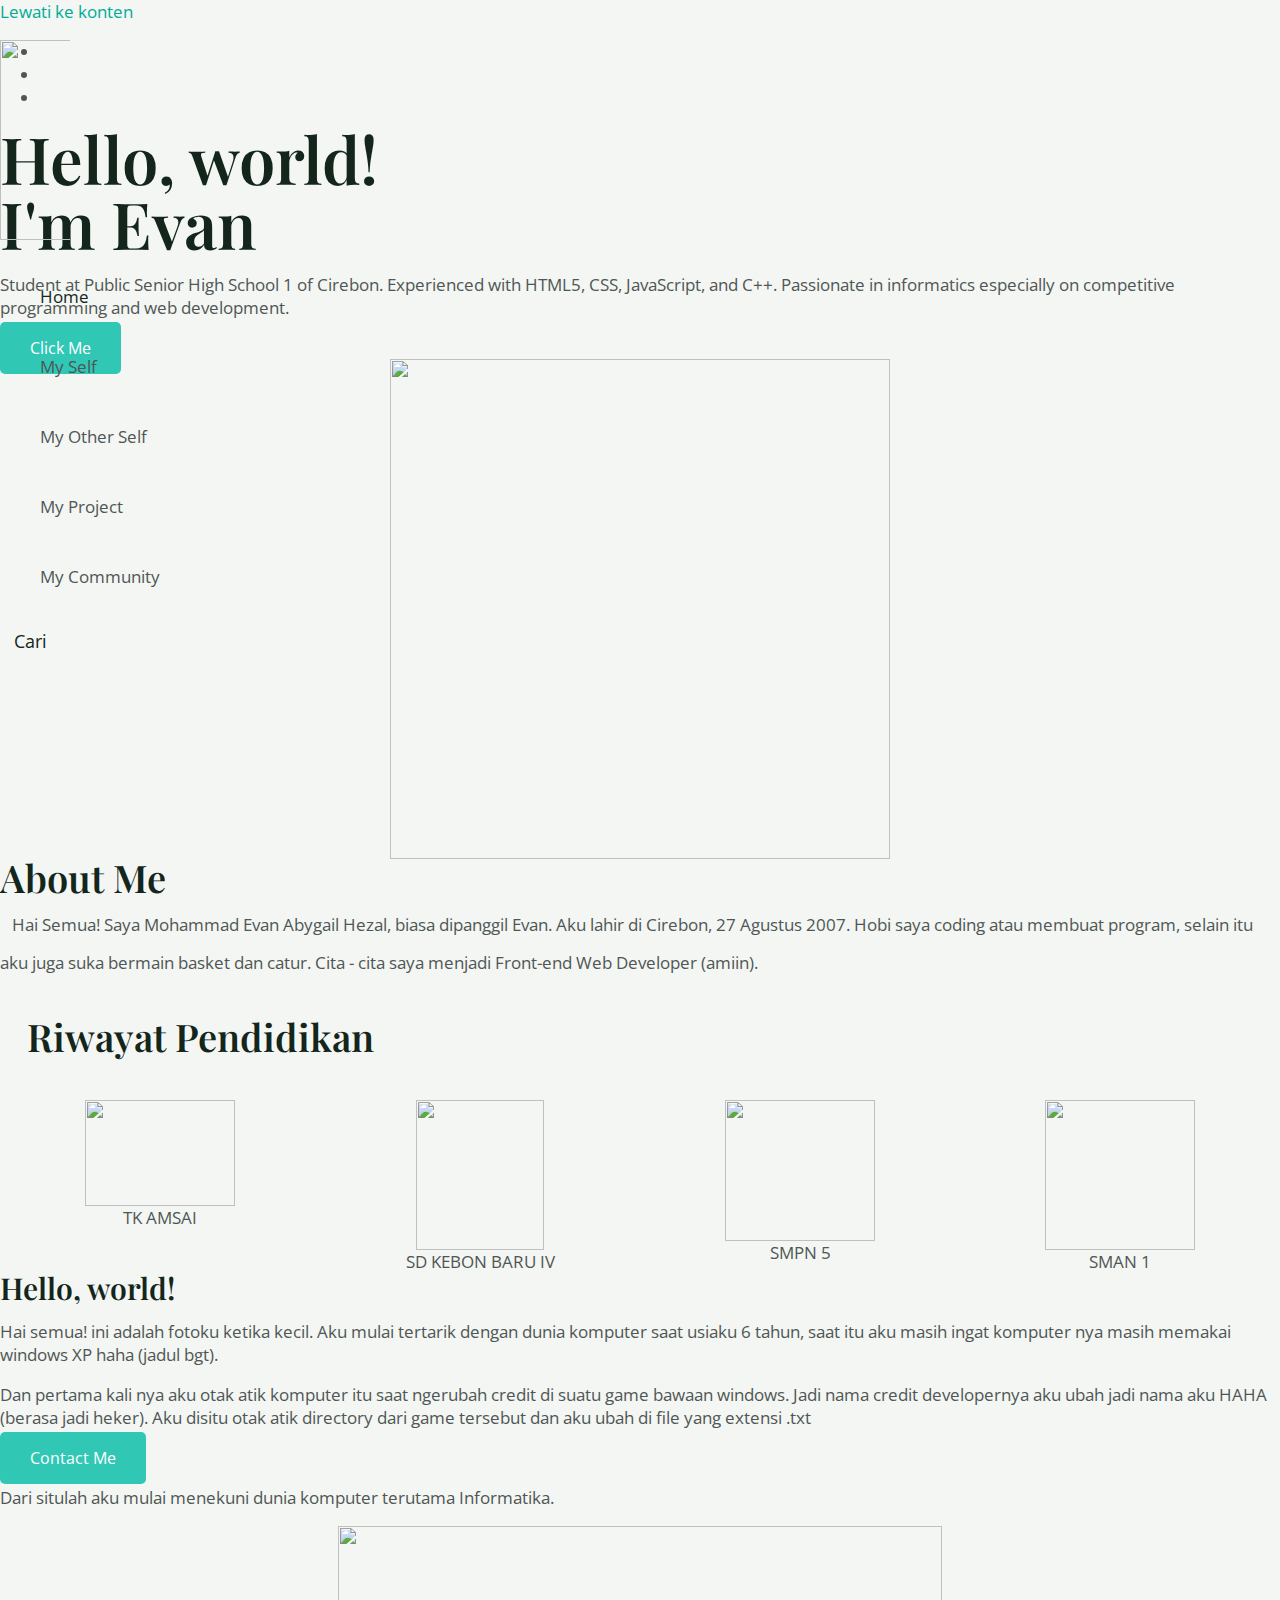
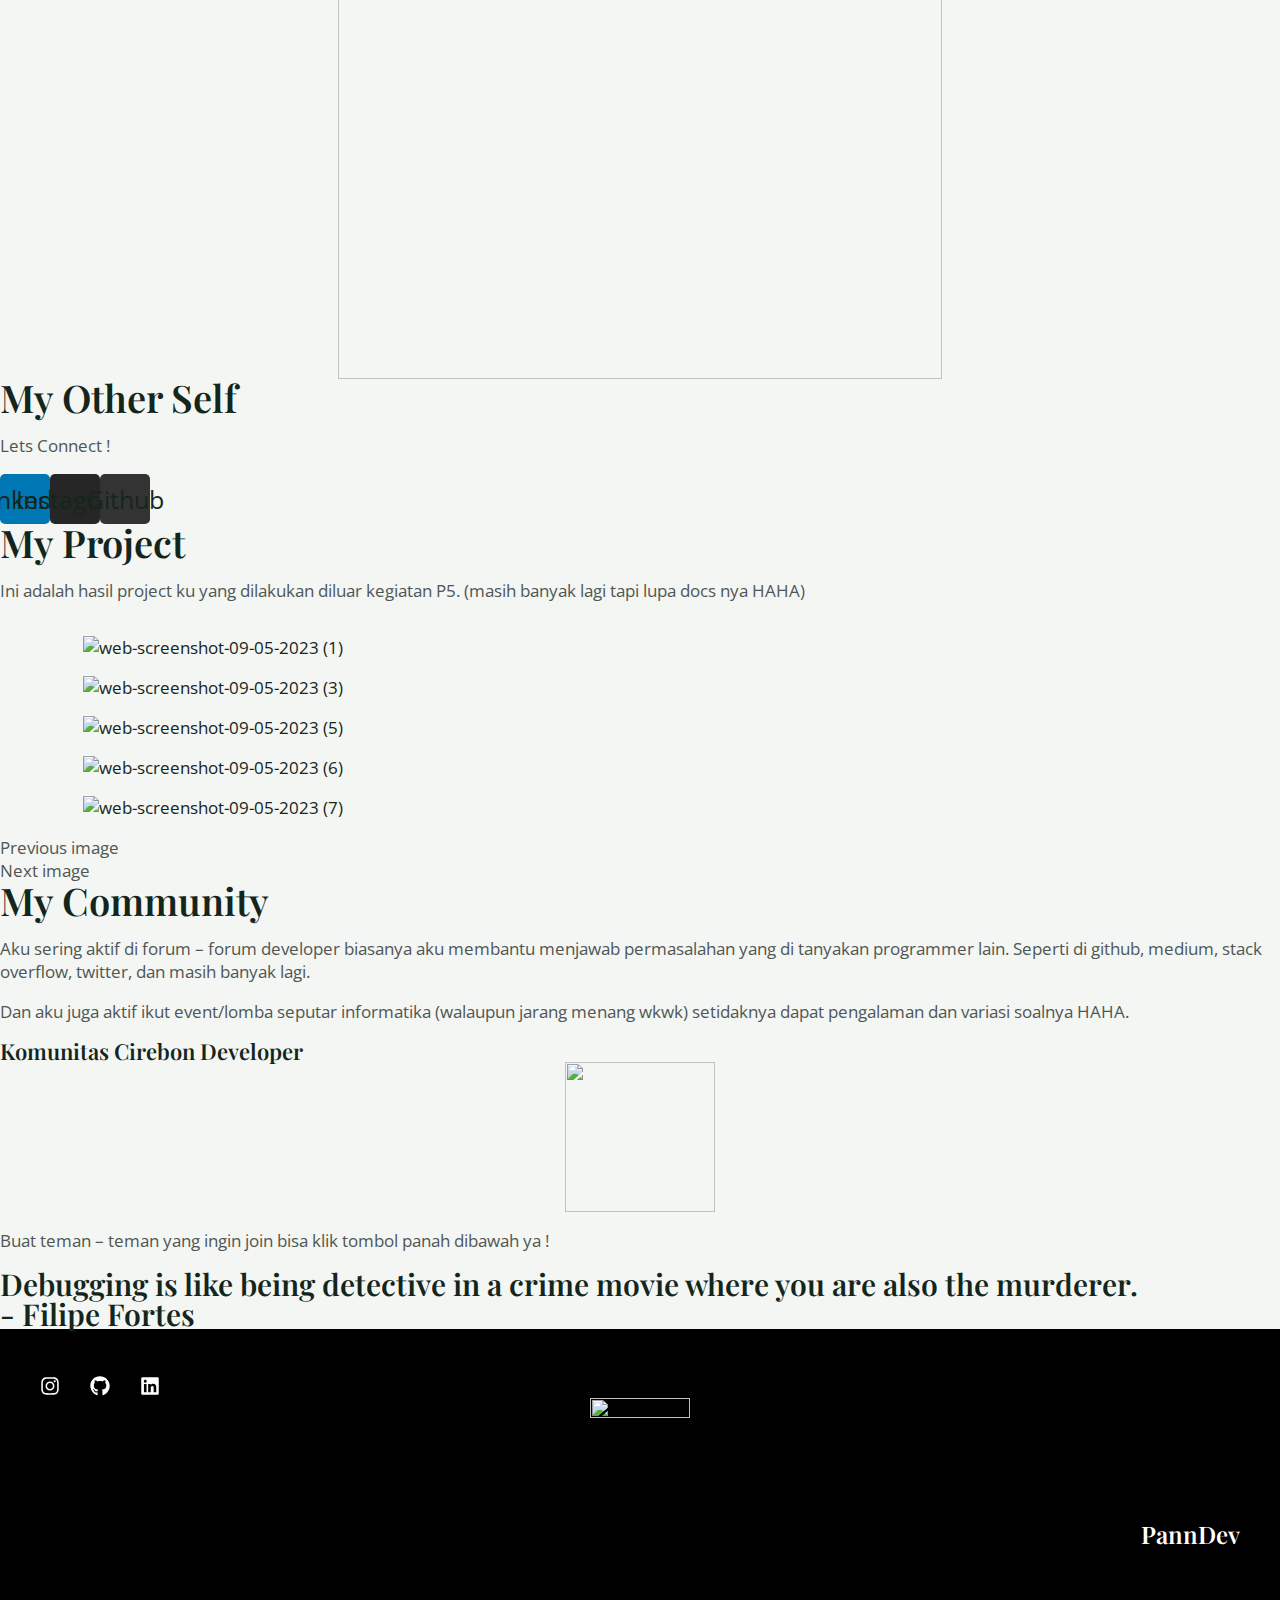
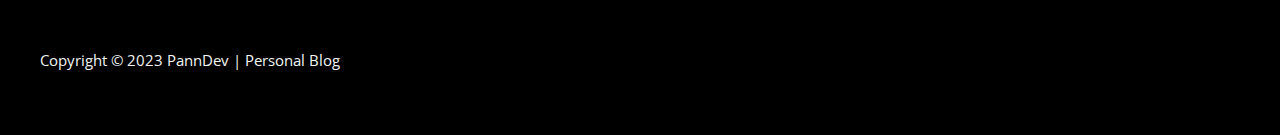
==== index.html @ 28629035 "first commit" ====
<!DOCTYPE html>
<html lang="id">
<head>
<meta charset="UTF-8">
<meta name="viewport" content="width=device-width, initial-scale=1">
	 <link rel="profile" href="https://gmpg.org/xfn/11"> 
	 <title>PannDev | Personal Blog</title>
<meta name="robots" content="noindex, nofollow">
<link rel="dns-prefetch" href="//fonts.googleapis.com">
<link rel="alternate" type="application/rss+xml" title="PannDev | Personal Blog &raquo; Feed" href="https://panndev.me/wordpress/feed/">
<link rel="alternate" type="application/rss+xml" title="PannDev | Personal Blog &raquo; Umpan Komentar" href="https://panndev.me/wordpress/comments/feed/">
<script>
window._wpemojiSettings = {"baseUrl":"https:\/\/s.w.org\/images\/core\/emoji\/14.0.0\/72x72\/","ext":".png","svgUrl":"https:\/\/s.w.org\/images\/core\/emoji\/14.0.0\/svg\/","svgExt":".svg","source":{"concatemoji":"https:\/\/panndev.me\/wordpress\/wp-includes\/js\/wp-emoji-release.min.js?ver=6.2"}};
/*! This file is auto-generated */
!function(e,a,t){var n,r,o,i=a.createElement("canvas"),p=i.getContext&&i.getContext("2d");function s(e,t){p.clearRect(0,0,i.width,i.height),p.fillText(e,0,0);e=i.toDataURL();return p.clearRect(0,0,i.width,i.height),p.fillText(t,0,0),e===i.toDataURL()}function c(e){var t=a.createElement("script");t.src=e,t.defer=t.type="text/javascript",a.getElementsByTagName("head")[0].appendChild(t)}for(o=Array("flag","emoji"),t.supports={everything:!0,everythingExceptFlag:!0},r=0;r<o.length;r++)t.supports[o[r]]=function(e){if(p&&p.fillText)switch(p.textBaseline="top",p.font="600 32px Arial",e){case"flag":return s("🏳️‍⚧️","🏳️​⚧️")?!1:!s("🇺🇳","🇺​🇳")&&!s("🏴󠁧󠁢󠁥󠁮󠁧󠁿","🏴​󠁧​󠁢​󠁥​󠁮​󠁧​󠁿");case"emoji":return!s("🫱🏻‍🫲🏿","🫱🏻​🫲🏿")}return!1}(o[r]),t.supports.everything=t.supports.everything&&t.supports[o[r]],"flag"!==o[r]&&(t.supports.everythingExceptFlag=t.supports.everythingExceptFlag&&t.supports[o[r]]);t.supports.everythingExceptFlag=t.supports.everythingExceptFlag&&!t.supports.flag,t.DOMReady=!1,t.readyCallback=function(){t.DOMReady=!0},t.supports.everything||(n=function(){t.readyCallback()},a.addEventListener?(a.addEventListener("DOMContentLoaded",n,!1),e.addEventListener("load",n,!1)):(e.attachEvent("onload",n),a.attachEvent("onreadystatechange",function(){"complete"===a.readyState&&t.readyCallback()})),(e=t.source||{}).concatemoji?c(e.concatemoji):e.wpemoji&&e.twemoji&&(c(e.twemoji),c(e.wpemoji)))}(window,document,window._wpemojiSettings);
</script>
<style>img.wp-smiley,
img.emoji {
	display: inline !important;
	border: none !important;
	box-shadow: none !important;
	height: 1em !important;
	width: 1em !important;
	margin: 0 0.07em !important;
	vertical-align: -0.1em !important;
	background: none !important;
	padding: 0 !important;
}</style>
	<link rel="stylesheet" id="astra-theme-css-css" href="https://panndev.me/wordpress/wp-content/themes/astra/assets/css/minified/frontend.min.css?ver=4.1.4" media="all">
<style id="astra-theme-css-inline-css">.ast-no-sidebar .entry-content .alignfull {margin-left: calc( -50vw + 50%);margin-right: calc( -50vw + 50%);max-width: 100vw;width: 100vw;}.ast-no-sidebar .entry-content .alignwide {margin-left: calc(-41vw + 50%);margin-right: calc(-41vw + 50%);max-width: unset;width: unset;}.ast-no-sidebar .entry-content .alignfull .alignfull,.ast-no-sidebar .entry-content .alignfull .alignwide,.ast-no-sidebar .entry-content .alignwide .alignfull,.ast-no-sidebar .entry-content .alignwide .alignwide,.ast-no-sidebar .entry-content .wp-block-column .alignfull,.ast-no-sidebar .entry-content .wp-block-column .alignwide{width: 100%;margin-left: auto;margin-right: auto;}.wp-block-gallery,.blocks-gallery-grid {margin: 0;}.wp-block-separator {max-width: 100px;}.wp-block-separator.is-style-wide,.wp-block-separator.is-style-dots {max-width: none;}.entry-content .has-2-columns .wp-block-column:first-child {padding-right: 10px;}.entry-content .has-2-columns .wp-block-column:last-child {padding-left: 10px;}@media (max-width: 782px) {.entry-content .wp-block-columns .wp-block-column {flex-basis: 100%;}.entry-content .has-2-columns .wp-block-column:first-child {padding-right: 0;}.entry-content .has-2-columns .wp-block-column:last-child {padding-left: 0;}}body .entry-content .wp-block-latest-posts {margin-left: 0;}body .entry-content .wp-block-latest-posts li {list-style: none;}.ast-no-sidebar .ast-container .entry-content .wp-block-latest-posts {margin-left: 0;}.ast-header-break-point .entry-content .alignwide {margin-left: auto;margin-right: auto;}.entry-content .blocks-gallery-item img {margin-bottom: auto;}.wp-block-pullquote {border-top: 4px solid #555d66;border-bottom: 4px solid #555d66;color: #40464d;}:root{--ast-container-default-xlg-padding:6.67em;--ast-container-default-lg-padding:5.67em;--ast-container-default-slg-padding:4.34em;--ast-container-default-md-padding:3.34em;--ast-container-default-sm-padding:6.67em;--ast-container-default-xs-padding:2.4em;--ast-container-default-xxs-padding:1.4em;--ast-code-block-background:#EEEEEE;--ast-comment-inputs-background:#FAFAFA;}html{font-size:106.25%;}a,.page-title{color:var(--ast-global-color-2);}a:hover,a:focus{color:var(--ast-global-color-1);}body,button,input,select,textarea,.ast-button,.ast-custom-button{font-family:'Open Sans',sans-serif;font-weight:400;font-size:17px;font-size:1rem;}blockquote{color:var(--ast-global-color-3);}h1,.entry-content h1,h2,.entry-content h2,h3,.entry-content h3,h4,.entry-content h4,h5,.entry-content h5,h6,.entry-content h6,.site-title,.site-title a{font-family:'Playfair Display',serif;font-weight:600;}.site-title{font-size:35px;font-size:2.0588235294118rem;display:none;}header .custom-logo-link img{max-width:70px;}.astra-logo-svg{width:70px;}.site-header .site-description{font-size:15px;font-size:0.88235294117647rem;display:none;}.entry-title{font-size:30px;font-size:1.7647058823529rem;}h1,.entry-content h1{font-size:65px;font-size:3.8235294117647rem;font-weight:600;font-family:'Playfair Display',serif;}h2,.entry-content h2{font-size:48px;font-size:2.8235294117647rem;font-weight:600;font-family:'Playfair Display',serif;}h3,.entry-content h3{font-size:38px;font-size:2.2352941176471rem;font-weight:600;font-family:'Playfair Display',serif;}h4,.entry-content h4{font-size:35px;font-size:2.0588235294118rem;font-family:'Playfair Display',serif;}h5,.entry-content h5{font-size:30px;font-size:1.7647058823529rem;font-family:'Playfair Display',serif;}h6,.entry-content h6{font-size:22px;font-size:1.2941176470588rem;font-family:'Playfair Display',serif;}::selection{background-color:var(--ast-global-color-0);color:#000000;}body,h1,.entry-title a,.entry-content h1,h2,.entry-content h2,h3,.entry-content h3,h4,.entry-content h4,h5,.entry-content h5,h6,.entry-content h6{color:var(--ast-global-color-3);}.tagcloud a:hover,.tagcloud a:focus,.tagcloud a.current-item{color:#ffffff;border-color:var(--ast-global-color-2);background-color:var(--ast-global-color-2);}input:focus,input[type="text"]:focus,input[type="email"]:focus,input[type="url"]:focus,input[type="password"]:focus,input[type="reset"]:focus,input[type="search"]:focus,textarea:focus{border-color:var(--ast-global-color-2);}input[type="radio"]:checked,input[type=reset],input[type="checkbox"]:checked,input[type="checkbox"]:hover:checked,input[type="checkbox"]:focus:checked,input[type=range]::-webkit-slider-thumb{border-color:var(--ast-global-color-2);background-color:var(--ast-global-color-2);box-shadow:none;}.site-footer a:hover + .post-count,.site-footer a:focus + .post-count{background:var(--ast-global-color-2);border-color:var(--ast-global-color-2);}.single .nav-links .nav-previous,.single .nav-links .nav-next{color:var(--ast-global-color-2);}.entry-meta,.entry-meta *{line-height:1.45;color:var(--ast-global-color-2);}.entry-meta a:hover,.entry-meta a:hover *,.entry-meta a:focus,.entry-meta a:focus *,.page-links > .page-link,.page-links .page-link:hover,.post-navigation a:hover{color:var(--ast-global-color-1);}#cat option,.secondary .calendar_wrap thead a,.secondary .calendar_wrap thead a:visited{color:var(--ast-global-color-2);}.secondary .calendar_wrap #today,.ast-progress-val span{background:var(--ast-global-color-2);}.secondary a:hover + .post-count,.secondary a:focus + .post-count{background:var(--ast-global-color-2);border-color:var(--ast-global-color-2);}.calendar_wrap #today > a{color:#ffffff;}.page-links .page-link,.single .post-navigation a{color:var(--ast-global-color-2);}.widget-title{font-size:24px;font-size:1.4117647058824rem;color:var(--ast-global-color-3);}a:focus-visible,.ast-menu-toggle:focus-visible,.site .skip-link:focus-visible,.wp-block-loginout input:focus-visible,.wp-block-search.wp-block-search__button-inside .wp-block-search__inside-wrapper,.ast-header-navigation-arrow:focus-visible{outline-style:dotted;outline-color:inherit;outline-width:thin;border-color:transparent;}input:focus,input[type="text"]:focus,input[type="email"]:focus,input[type="url"]:focus,input[type="password"]:focus,input[type="reset"]:focus,input[type="search"]:focus,textarea:focus,.wp-block-search__input:focus,[data-section="section-header-mobile-trigger"] .ast-button-wrap .ast-mobile-menu-trigger-minimal:focus,.ast-mobile-popup-drawer.active .menu-toggle-close:focus,.woocommerce-ordering select.orderby:focus,#ast-scroll-top:focus,.woocommerce a.add_to_cart_button:focus,.woocommerce .button.single_add_to_cart_button:focus{border-style:dotted;border-color:inherit;border-width:thin;outline-color:transparent;}.ast-logo-title-inline .site-logo-img{padding-right:1em;}.site-logo-img img{ transition:all 0.2s linear;}.ast-page-builder-template .hentry {margin: 0;}.ast-page-builder-template .site-content > .ast-container {max-width: 100%;padding: 0;}.ast-page-builder-template .site-content #primary {padding: 0;margin: 0;}.ast-page-builder-template .no-results {text-align: center;margin: 4em auto;}.ast-page-builder-template .ast-pagination {padding: 2em;}.ast-page-builder-template .entry-header.ast-no-title.ast-no-thumbnail {margin-top: 0;}.ast-page-builder-template .entry-header.ast-header-without-markup {margin-top: 0;margin-bottom: 0;}.ast-page-builder-template .entry-header.ast-no-title.ast-no-meta {margin-bottom: 0;}.ast-page-builder-template.single .post-navigation {padding-bottom: 2em;}.ast-page-builder-template.single-post .site-content > .ast-container {max-width: 100%;}.ast-page-builder-template .entry-header {margin-top: 4em;margin-left: auto;margin-right: auto;padding-left: 20px;padding-right: 20px;}.single.ast-page-builder-template .entry-header {padding-left: 20px;padding-right: 20px;}.ast-page-builder-template .ast-archive-description {margin: 4em auto 0;padding-left: 20px;padding-right: 20px;}.ast-page-builder-template.ast-no-sidebar .entry-content .alignwide {margin-left: 0;margin-right: 0;}@media (max-width:921px){#ast-desktop-header{display:none;}}@media (min-width:921px){#ast-mobile-header{display:none;}}.wp-block-buttons.aligncenter{justify-content:center;}@media (max-width:921px){.ast-theme-transparent-header #primary,.ast-theme-transparent-header #secondary{padding:0;}}@media (max-width:921px){.ast-plain-container.ast-no-sidebar #primary{padding:0;}}.ast-plain-container.ast-no-sidebar #primary{margin-top:0;margin-bottom:0;}@media (min-width:1200px){.wp-block-group .has-background{padding:20px;}}@media (min-width:1200px){.ast-no-sidebar.ast-separate-container .entry-content .wp-block-group.alignwide,.ast-no-sidebar.ast-separate-container .entry-content .wp-block-cover.alignwide{margin-left:-20px;margin-right:-20px;padding-left:20px;padding-right:20px;}.ast-no-sidebar.ast-separate-container .entry-content .wp-block-cover.alignfull,.ast-no-sidebar.ast-separate-container .entry-content .wp-block-group.alignfull{margin-left:-6.67em;margin-right:-6.67em;padding-left:6.67em;padding-right:6.67em;}}@media (min-width:1200px){.wp-block-cover-image.alignwide .wp-block-cover__inner-container,.wp-block-cover.alignwide .wp-block-cover__inner-container,.wp-block-cover-image.alignfull .wp-block-cover__inner-container,.wp-block-cover.alignfull .wp-block-cover__inner-container{width:100%;}}.wp-block-columns{margin-bottom:unset;}.wp-block-image.size-full{margin:2rem 0;}.wp-block-separator.has-background{padding:0;}.wp-block-gallery{margin-bottom:1.6em;}.wp-block-group{padding-top:4em;padding-bottom:4em;}.wp-block-group__inner-container .wp-block-columns:last-child,.wp-block-group__inner-container :last-child,.wp-block-table table{margin-bottom:0;}.blocks-gallery-grid{width:100%;}.wp-block-navigation-link__content{padding:5px 0;}.wp-block-group .wp-block-group .has-text-align-center,.wp-block-group .wp-block-column .has-text-align-center{max-width:100%;}.has-text-align-center{margin:0 auto;}@media (min-width:1200px){.wp-block-cover__inner-container,.alignwide .wp-block-group__inner-container,.alignfull .wp-block-group__inner-container{max-width:1200px;margin:0 auto;}.wp-block-group.alignnone,.wp-block-group.aligncenter,.wp-block-group.alignleft,.wp-block-group.alignright,.wp-block-group.alignwide,.wp-block-columns.alignwide{margin:2rem 0 1rem 0;}}@media (max-width:1200px){.wp-block-group{padding:3em;}.wp-block-group .wp-block-group{padding:1.5em;}.wp-block-columns,.wp-block-column{margin:1rem 0;}}@media (min-width:921px){.wp-block-columns .wp-block-group{padding:2em;}}@media (max-width:544px){.wp-block-cover-image .wp-block-cover__inner-container,.wp-block-cover .wp-block-cover__inner-container{width:unset;}.wp-block-cover,.wp-block-cover-image{padding:2em 0;}.wp-block-group,.wp-block-cover{padding:2em;}.wp-block-media-text__media img,.wp-block-media-text__media video{width:unset;max-width:100%;}.wp-block-media-text.has-background .wp-block-media-text__content{padding:1em;}}.wp-block-image.aligncenter{margin-left:auto;margin-right:auto;}.wp-block-table.aligncenter{margin-left:auto;margin-right:auto;}@media (min-width:544px){.entry-content .wp-block-media-text.has-media-on-the-right .wp-block-media-text__content{padding:0 8% 0 0;}.entry-content .wp-block-media-text .wp-block-media-text__content{padding:0 0 0 8%;}.ast-plain-container .site-content .entry-content .has-custom-content-position.is-position-bottom-left > *,.ast-plain-container .site-content .entry-content .has-custom-content-position.is-position-bottom-right > *,.ast-plain-container .site-content .entry-content .has-custom-content-position.is-position-top-left > *,.ast-plain-container .site-content .entry-content .has-custom-content-position.is-position-top-right > *,.ast-plain-container .site-content .entry-content .has-custom-content-position.is-position-center-right > *,.ast-plain-container .site-content .entry-content .has-custom-content-position.is-position-center-left > *{margin:0;}}@media (max-width:544px){.entry-content .wp-block-media-text .wp-block-media-text__content{padding:8% 0;}.wp-block-media-text .wp-block-media-text__media img{width:auto;max-width:100%;}}@media (max-width:921px){.ast-separate-container #primary,.ast-separate-container #secondary{padding:1.5em 0;}#primary,#secondary{padding:1.5em 0;margin:0;}.ast-left-sidebar #content > .ast-container{display:flex;flex-direction:column-reverse;width:100%;}.ast-separate-container .ast-article-post,.ast-separate-container .ast-article-single{padding:1.5em 2.14em;}.ast-author-box img.avatar{margin:20px 0 0 0;}}@media (min-width:922px){.ast-separate-container.ast-right-sidebar #primary,.ast-separate-container.ast-left-sidebar #primary{border:0;}.search-no-results.ast-separate-container #primary{margin-bottom:4em;}}.elementor-button-wrapper .elementor-button{border-style:solid;text-decoration:none;border-top-width:0px;border-right-width:0px;border-left-width:0px;border-bottom-width:0px;}body .elementor-button.elementor-size-sm,body .elementor-button.elementor-size-xs,body .elementor-button.elementor-size-md,body .elementor-button.elementor-size-lg,body .elementor-button.elementor-size-xl,body .elementor-button{border-top-left-radius:5px;border-top-right-radius:5px;border-bottom-right-radius:5px;border-bottom-left-radius:5px;padding-top:15px;padding-right:30px;padding-bottom:15px;padding-left:30px;}.elementor-button-wrapper .elementor-button{border-color:var(--ast-global-color-0);background-color:var(--ast-global-color-0);}.elementor-button-wrapper .elementor-button:hover,.elementor-button-wrapper .elementor-button:focus{color:var(--ast-global-color-5);background-color:var(--ast-global-color-1);border-color:var(--ast-global-color-1);}.wp-block-button .wp-block-button__link ,.elementor-button-wrapper .elementor-button,.elementor-button-wrapper .elementor-button:visited{color:var(--ast-global-color-5);}.elementor-button-wrapper .elementor-button{font-size:16px;font-size:0.94117647058824rem;line-height:1em;}body .elementor-button.elementor-size-sm,body .elementor-button.elementor-size-xs,body .elementor-button.elementor-size-md,body .elementor-button.elementor-size-lg,body .elementor-button.elementor-size-xl,body .elementor-button{font-size:16px;font-size:0.94117647058824rem;}.wp-block-button .wp-block-button__link:hover,.wp-block-button .wp-block-button__link:focus{color:var(--ast-global-color-5);background-color:var(--ast-global-color-1);border-color:var(--ast-global-color-1);}.wp-block-button .wp-block-button__link{border-style:solid;border-top-width:0px;border-right-width:0px;border-left-width:0px;border-bottom-width:0px;border-color:var(--ast-global-color-0);background-color:var(--ast-global-color-0);color:var(--ast-global-color-5);font-family:inherit;font-weight:inherit;line-height:1em;font-size:16px;font-size:0.94117647058824rem;border-top-left-radius:5px;border-top-right-radius:5px;border-bottom-right-radius:5px;border-bottom-left-radius:5px;padding-top:15px;padding-right:30px;padding-bottom:15px;padding-left:30px;}.menu-toggle,button,.ast-button,.ast-custom-button,.button,input#submit,input[type="button"],input[type="submit"],input[type="reset"]{border-style:solid;border-top-width:0px;border-right-width:0px;border-left-width:0px;border-bottom-width:0px;color:var(--ast-global-color-5);border-color:var(--ast-global-color-0);background-color:var(--ast-global-color-0);padding-top:15px;padding-right:30px;padding-bottom:15px;padding-left:30px;font-family:inherit;font-weight:inherit;font-size:16px;font-size:0.94117647058824rem;line-height:1em;border-top-left-radius:5px;border-top-right-radius:5px;border-bottom-right-radius:5px;border-bottom-left-radius:5px;}button:focus,.menu-toggle:hover,button:hover,.ast-button:hover,.ast-custom-button:hover .button:hover,.ast-custom-button:hover ,input[type=reset]:hover,input[type=reset]:focus,input#submit:hover,input#submit:focus,input[type="button"]:hover,input[type="button"]:focus,input[type="submit"]:hover,input[type="submit"]:focus{color:var(--ast-global-color-5);background-color:var(--ast-global-color-1);border-color:var(--ast-global-color-1);}@media (max-width:921px){.ast-mobile-header-stack .main-header-bar .ast-search-menu-icon{display:inline-block;}.ast-header-break-point.ast-header-custom-item-outside .ast-mobile-header-stack .main-header-bar .ast-search-icon{margin:0;}.ast-comment-avatar-wrap img{max-width:2.5em;}.ast-separate-container .ast-comment-list li.depth-1{padding:1.5em 2.14em;}.ast-separate-container .comment-respond{padding:2em 2.14em;}.ast-comment-meta{padding:0 1.8888em 1.3333em;}}@media (min-width:544px){.ast-container{max-width:100%;}}@media (max-width:544px){.ast-separate-container .ast-article-post,.ast-separate-container .ast-article-single,.ast-separate-container .comments-title,.ast-separate-container .ast-archive-description{padding:1.5em 1em;}.ast-separate-container #content .ast-container{padding-left:0.54em;padding-right:0.54em;}.ast-separate-container .ast-comment-list li.depth-1{padding:1.5em 1em;margin-bottom:1.5em;}.ast-separate-container .ast-comment-list .bypostauthor{padding:.5em;}.ast-search-menu-icon.ast-dropdown-active .search-field{width:170px;}}body,.ast-separate-container{background-color:var(--ast-global-color-4);;background-image:none;;}.ast-no-sidebar.ast-separate-container .entry-content .alignfull {margin-left: -6.67em;margin-right: -6.67em;width: auto;}@media (max-width: 1200px) {.ast-no-sidebar.ast-separate-container .entry-content .alignfull {margin-left: -2.4em;margin-right: -2.4em;}}@media (max-width: 768px) {.ast-no-sidebar.ast-separate-container .entry-content .alignfull {margin-left: -2.14em;margin-right: -2.14em;}}@media (max-width: 544px) {.ast-no-sidebar.ast-separate-container .entry-content .alignfull {margin-left: -1em;margin-right: -1em;}}.ast-no-sidebar.ast-separate-container .entry-content .alignwide {margin-left: -20px;margin-right: -20px;}.ast-no-sidebar.ast-separate-container .entry-content .wp-block-column .alignfull,.ast-no-sidebar.ast-separate-container .entry-content .wp-block-column .alignwide {margin-left: auto;margin-right: auto;width: 100%;}@media (max-width:921px){.site-title{display:none;}.site-header .site-description{display:none;}.entry-title{font-size:30px;}h1,.entry-content h1{font-size:30px;}h2,.entry-content h2{font-size:25px;}h3,.entry-content h3{font-size:20px;}.astra-logo-svg{width:120px;}header .custom-logo-link img,.ast-header-break-point .site-logo-img .custom-mobile-logo-link img{max-width:120px;}}@media (max-width:544px){.site-title{display:none;}.site-header .site-description{display:none;}.entry-title{font-size:30px;}h1,.entry-content h1{font-size:30px;}h2,.entry-content h2{font-size:25px;}h3,.entry-content h3{font-size:20px;}header .custom-logo-link img,.ast-header-break-point .site-branding img,.ast-header-break-point .custom-logo-link img{max-width:100px;}.astra-logo-svg{width:100px;}.ast-header-break-point .site-logo-img .custom-mobile-logo-link img{max-width:100px;}}@media (max-width:921px){html{font-size:96.9%;}}@media (max-width:544px){html{font-size:96.9%;}}@media (min-width:922px){.ast-container{max-width:1240px;}}@font-face {font-family: "Astra";src: url(https://panndev.me/wordpress/wp-content/themes/astra/assets/fonts/astra.woff) format("woff"),url(https://panndev.me/wordpress/wp-content/themes/astra/assets/fonts/astra.ttf) format("truetype"),url(https://panndev.me/wordpress/wp-content/themes/astra/assets/fonts/astra.svg#astra) format("svg");font-weight: normal;font-style: normal;font-display: fallback;}@media (min-width:922px){.main-header-menu .sub-menu .menu-item.ast-left-align-sub-menu:hover > .sub-menu,.main-header-menu .sub-menu .menu-item.ast-left-align-sub-menu.focus > .sub-menu{margin-left:-0px;}}.ast-theme-transparent-header [data-section="section-header-mobile-trigger"] .ast-button-wrap .ast-mobile-menu-trigger-minimal{background:transparent;}.astra-icon-down_arrow::after {content: "\e900";font-family: Astra;}.astra-icon-close::after {content: "\e5cd";font-family: Astra;}.astra-icon-drag_handle::after {content: "\e25d";font-family: Astra;}.astra-icon-format_align_justify::after {content: "\e235";font-family: Astra;}.astra-icon-menu::after {content: "\e5d2";font-family: Astra;}.astra-icon-reorder::after {content: "\e8fe";font-family: Astra;}.astra-icon-search::after {content: "\e8b6";font-family: Astra;}.astra-icon-zoom_in::after {content: "\e56b";font-family: Astra;}.astra-icon-check-circle::after {content: "\e901";font-family: Astra;}.astra-icon-shopping-cart::after {content: "\f07a";font-family: Astra;}.astra-icon-shopping-bag::after {content: "\f290";font-family: Astra;}.astra-icon-shopping-basket::after {content: "\f291";font-family: Astra;}.astra-icon-circle-o::after {content: "\e903";font-family: Astra;}.astra-icon-certificate::after {content: "\e902";font-family: Astra;}blockquote {padding: 1.2em;}:root .has-ast-global-color-0-color{color:var(--ast-global-color-0);}:root .has-ast-global-color-0-background-color{background-color:var(--ast-global-color-0);}:root .wp-block-button .has-ast-global-color-0-color{color:var(--ast-global-color-0);}:root .wp-block-button .has-ast-global-color-0-background-color{background-color:var(--ast-global-color-0);}:root .has-ast-global-color-1-color{color:var(--ast-global-color-1);}:root .has-ast-global-color-1-background-color{background-color:var(--ast-global-color-1);}:root .wp-block-button .has-ast-global-color-1-color{color:var(--ast-global-color-1);}:root .wp-block-button .has-ast-global-color-1-background-color{background-color:var(--ast-global-color-1);}:root .has-ast-global-color-2-color{color:var(--ast-global-color-2);}:root .has-ast-global-color-2-background-color{background-color:var(--ast-global-color-2);}:root .wp-block-button .has-ast-global-color-2-color{color:var(--ast-global-color-2);}:root .wp-block-button .has-ast-global-color-2-background-color{background-color:var(--ast-global-color-2);}:root .has-ast-global-color-3-color{color:var(--ast-global-color-3);}:root .has-ast-global-color-3-background-color{background-color:var(--ast-global-color-3);}:root .wp-block-button .has-ast-global-color-3-color{color:var(--ast-global-color-3);}:root .wp-block-button .has-ast-global-color-3-background-color{background-color:var(--ast-global-color-3);}:root .has-ast-global-color-4-color{color:var(--ast-global-color-4);}:root .has-ast-global-color-4-background-color{background-color:var(--ast-global-color-4);}:root .wp-block-button .has-ast-global-color-4-color{color:var(--ast-global-color-4);}:root .wp-block-button .has-ast-global-color-4-background-color{background-color:var(--ast-global-color-4);}:root .has-ast-global-color-5-color{color:var(--ast-global-color-5);}:root .has-ast-global-color-5-background-color{background-color:var(--ast-global-color-5);}:root .wp-block-button .has-ast-global-color-5-color{color:var(--ast-global-color-5);}:root .wp-block-button .has-ast-global-color-5-background-color{background-color:var(--ast-global-color-5);}:root .has-ast-global-color-6-color{color:var(--ast-global-color-6);}:root .has-ast-global-color-6-background-color{background-color:var(--ast-global-color-6);}:root .wp-block-button .has-ast-global-color-6-color{color:var(--ast-global-color-6);}:root .wp-block-button .has-ast-global-color-6-background-color{background-color:var(--ast-global-color-6);}:root .has-ast-global-color-7-color{color:var(--ast-global-color-7);}:root .has-ast-global-color-7-background-color{background-color:var(--ast-global-color-7);}:root .wp-block-button .has-ast-global-color-7-color{color:var(--ast-global-color-7);}:root .wp-block-button .has-ast-global-color-7-background-color{background-color:var(--ast-global-color-7);}:root .has-ast-global-color-8-color{color:var(--ast-global-color-8);}:root .has-ast-global-color-8-background-color{background-color:var(--ast-global-color-8);}:root .wp-block-button .has-ast-global-color-8-color{color:var(--ast-global-color-8);}:root .wp-block-button .has-ast-global-color-8-background-color{background-color:var(--ast-global-color-8);}:root{--ast-global-color-0:#30C7B5;--ast-global-color-1:#00AC97;--ast-global-color-2:#14261C;--ast-global-color-3:#4F5655;--ast-global-color-4:#F3F6F3;--ast-global-color-5:#FFFFFF;--ast-global-color-6:#000000;--ast-global-color-7:#4B4F58;--ast-global-color-8:#F6F7F8;}:root {--ast-border-color : #dddddd;}.ast-single-entry-banner {-js-display: flex;display: flex;flex-direction: column;justify-content: center;text-align: center;position: relative;background: #eeeeee;}.ast-single-entry-banner[data-banner-layout="layout-1"] {max-width: 1200px;background: inherit;padding: 20px 0;}.ast-single-entry-banner[data-banner-width-type="custom"] {margin: 0 auto;width: 100%;}.ast-single-entry-banner + .site-content .entry-header {margin-bottom: 0;}header.entry-header .entry-title{font-size:30px;font-size:1.7647058823529rem;}header.entry-header > *:not(:last-child){margin-bottom:10px;}.ast-archive-entry-banner {-js-display: flex;display: flex;flex-direction: column;justify-content: center;text-align: center;position: relative;background: #eeeeee;}.ast-archive-entry-banner[data-banner-width-type="custom"] {margin: 0 auto;width: 100%;}.ast-archive-entry-banner[data-banner-layout="layout-1"] {background: inherit;padding: 20px 0;text-align: left;}body.archive .ast-archive-description{max-width:1200px;width:100%;text-align:left;padding-top:3em;padding-right:3em;padding-bottom:3em;padding-left:3em;}body.archive .ast-archive-description .ast-archive-title,body.archive .ast-archive-description .ast-archive-title *{font-size:40px;font-size:2.3529411764706rem;}body.archive .ast-archive-description > *:not(:last-child){margin-bottom:10px;}@media (max-width:921px){body.archive .ast-archive-description{text-align:left;}}@media (max-width:544px){body.archive .ast-archive-description{text-align:left;}}.ast-theme-transparent-header #masthead .site-logo-img .transparent-custom-logo .astra-logo-svg{width:70px;}.ast-theme-transparent-header #masthead .site-logo-img .transparent-custom-logo img{ max-width:70px;}@media (max-width:921px){.ast-theme-transparent-header #masthead .site-logo-img .transparent-custom-logo .astra-logo-svg{width:70px;}.ast-theme-transparent-header #masthead .site-logo-img .transparent-custom-logo img{ max-width:70px;}}@media (max-width:543px){.ast-theme-transparent-header #masthead .site-logo-img .transparent-custom-logo .astra-logo-svg{width:60px;}.ast-theme-transparent-header #masthead .site-logo-img .transparent-custom-logo img{ max-width:60px;}}@media (min-width:921px){.ast-theme-transparent-header #masthead{position:absolute;left:0;right:0;}.ast-theme-transparent-header .main-header-bar,.ast-theme-transparent-header.ast-header-break-point .main-header-bar{background:none;}body.elementor-editor-active.ast-theme-transparent-header #masthead,.fl-builder-edit .ast-theme-transparent-header #masthead,body.vc_editor.ast-theme-transparent-header #masthead,body.brz-ed.ast-theme-transparent-header #masthead{z-index:0;}.ast-header-break-point.ast-replace-site-logo-transparent.ast-theme-transparent-header .custom-mobile-logo-link{display:none;}.ast-header-break-point.ast-replace-site-logo-transparent.ast-theme-transparent-header .transparent-custom-logo{display:inline-block;}.ast-theme-transparent-header .ast-above-header,.ast-theme-transparent-header .ast-above-header.ast-above-header-bar{background-image:none;background-color:transparent;}.ast-theme-transparent-header .ast-below-header{background-image:none;background-color:transparent;}}.ast-theme-transparent-header .ast-builder-menu .main-header-menu,.ast-theme-transparent-header .ast-builder-menu .main-header-menu .menu-link,.ast-theme-transparent-header [CLASS*="ast-builder-menu-"] .main-header-menu .menu-item > .menu-link,.ast-theme-transparent-header .ast-masthead-custom-menu-items,.ast-theme-transparent-header .ast-masthead-custom-menu-items a,.ast-theme-transparent-header .ast-builder-menu .main-header-menu .menu-item > .ast-menu-toggle,.ast-theme-transparent-header .ast-builder-menu .main-header-menu .menu-item > .ast-menu-toggle,.ast-theme-transparent-header .ast-above-header-navigation a,.ast-header-break-point.ast-theme-transparent-header .ast-above-header-navigation a,.ast-header-break-point.ast-theme-transparent-header .ast-above-header-navigation > ul.ast-above-header-menu > .menu-item-has-children:not(.current-menu-item) > .ast-menu-toggle,.ast-theme-transparent-header .ast-below-header-menu,.ast-theme-transparent-header .ast-below-header-menu a,.ast-header-break-point.ast-theme-transparent-header .ast-below-header-menu a,.ast-header-break-point.ast-theme-transparent-header .ast-below-header-menu,.ast-theme-transparent-header .main-header-menu .menu-link{color:var(--ast-global-color-3);}.ast-theme-transparent-header .ast-builder-menu .main-header-menu .menu-item:hover > .menu-link,.ast-theme-transparent-header .ast-builder-menu .main-header-menu .menu-item:hover > .ast-menu-toggle,.ast-theme-transparent-header .ast-builder-menu .main-header-menu .ast-masthead-custom-menu-items a:hover,.ast-theme-transparent-header .ast-builder-menu .main-header-menu .focus > .menu-link,.ast-theme-transparent-header .ast-builder-menu .main-header-menu .focus > .ast-menu-toggle,.ast-theme-transparent-header .ast-builder-menu .main-header-menu .current-menu-item > .menu-link,.ast-theme-transparent-header .ast-builder-menu .main-header-menu .current-menu-ancestor > .menu-link,.ast-theme-transparent-header .ast-builder-menu .main-header-menu .current-menu-item > .ast-menu-toggle,.ast-theme-transparent-header .ast-builder-menu .main-header-menu .current-menu-ancestor > .ast-menu-toggle,.ast-theme-transparent-header [CLASS*="ast-builder-menu-"] .main-header-menu .current-menu-item > .menu-link,.ast-theme-transparent-header [CLASS*="ast-builder-menu-"] .main-header-menu .current-menu-ancestor > .menu-link,.ast-theme-transparent-header [CLASS*="ast-builder-menu-"] .main-header-menu .current-menu-item > .ast-menu-toggle,.ast-theme-transparent-header [CLASS*="ast-builder-menu-"] .main-header-menu .current-menu-ancestor > .ast-menu-toggle,.ast-theme-transparent-header .main-header-menu .menu-item:hover > .menu-link,.ast-theme-transparent-header .main-header-menu .current-menu-item > .menu-link,.ast-theme-transparent-header .main-header-menu .current-menu-ancestor > .menu-link{color:var(--ast-global-color-2);}@media (max-width:921px){.ast-theme-transparent-header #masthead{position:absolute;left:0;right:0;}.ast-theme-transparent-header .main-header-bar,.ast-theme-transparent-header.ast-header-break-point .main-header-bar{background:none;}body.elementor-editor-active.ast-theme-transparent-header #masthead,.fl-builder-edit .ast-theme-transparent-header #masthead,body.vc_editor.ast-theme-transparent-header #masthead,body.brz-ed.ast-theme-transparent-header #masthead{z-index:0;}.ast-header-break-point.ast-replace-site-logo-transparent.ast-theme-transparent-header .custom-mobile-logo-link{display:none;}.ast-header-break-point.ast-replace-site-logo-transparent.ast-theme-transparent-header .transparent-custom-logo{display:inline-block;}.ast-theme-transparent-header .ast-above-header,.ast-theme-transparent-header .ast-above-header.ast-above-header-bar{background-image:none;background-color:transparent;}.ast-theme-transparent-header .ast-below-header{background-image:none;background-color:transparent;}}@media (max-width:921px){.ast-theme-transparent-header.ast-header-break-point .ast-builder-menu .main-header-menu,.ast-theme-transparent-header.ast-header-break-point .ast-builder-menu.main-header-menu .sub-menu,.ast-theme-transparent-header.ast-header-break-point .ast-builder-menu.main-header-menu,.ast-theme-transparent-header.ast-header-break-point .ast-builder-menu .main-header-bar-wrap .main-header-menu,.ast-flyout-menu-enable.ast-header-break-point.ast-theme-transparent-header .main-header-bar-navigation .site-navigation,.ast-fullscreen-menu-enable.ast-header-break-point.ast-theme-transparent-header .main-header-bar-navigation .site-navigation,.ast-flyout-above-menu-enable.ast-header-break-point.ast-theme-transparent-header .ast-above-header-navigation-wrap .ast-above-header-navigation,.ast-flyout-below-menu-enable.ast-header-break-point.ast-theme-transparent-header .ast-below-header-navigation-wrap .ast-below-header-actual-nav,.ast-fullscreen-above-menu-enable.ast-header-break-point.ast-theme-transparent-header .ast-above-header-navigation-wrap,.ast-fullscreen-below-menu-enable.ast-header-break-point.ast-theme-transparent-header .ast-below-header-navigation-wrap,.ast-theme-transparent-header .main-header-menu .menu-link{background-color:var(--ast-global-color-5);}.ast-theme-transparent-header .ast-builder-menu .main-header-menu,.ast-theme-transparent-header .ast-builder-menu .main-header-menu .menu-link,.ast-theme-transparent-header [CLASS*="ast-builder-menu-"] .main-header-menu .menu-item > .menu-link,.ast-theme-transparent-header .ast-masthead-custom-menu-items,.ast-theme-transparent-header .ast-masthead-custom-menu-items a,.ast-theme-transparent-header .ast-builder-menu .main-header-menu .menu-item > .ast-menu-toggle,.ast-theme-transparent-header .ast-builder-menu .main-header-menu .menu-item > .ast-menu-toggle,.ast-theme-transparent-header .main-header-menu .menu-link{color:var(--ast-global-color-3);}.ast-theme-transparent-header .ast-builder-menu .main-header-menu .menu-item:hover > .menu-link,.ast-theme-transparent-header .ast-builder-menu .main-header-menu .menu-item:hover > .ast-menu-toggle,.ast-theme-transparent-header .ast-builder-menu .main-header-menu .ast-masthead-custom-menu-items a:hover,.ast-theme-transparent-header .ast-builder-menu .main-header-menu .focus > .menu-link,.ast-theme-transparent-header .ast-builder-menu .main-header-menu .focus > .ast-menu-toggle,.ast-theme-transparent-header .ast-builder-menu .main-header-menu .current-menu-item > .menu-link,.ast-theme-transparent-header .ast-builder-menu .main-header-menu .current-menu-ancestor > .menu-link,.ast-theme-transparent-header .ast-builder-menu .main-header-menu .current-menu-item > .ast-menu-toggle,.ast-theme-transparent-header .ast-builder-menu .main-header-menu .current-menu-ancestor > .ast-menu-toggle,.ast-theme-transparent-header [CLASS*="ast-builder-menu-"] .main-header-menu .current-menu-item > .menu-link,.ast-theme-transparent-header [CLASS*="ast-builder-menu-"] .main-header-menu .current-menu-ancestor > .menu-link,.ast-theme-transparent-header [CLASS*="ast-builder-menu-"] .main-header-menu .current-menu-item > .ast-menu-toggle,.ast-theme-transparent-header [CLASS*="ast-builder-menu-"] .main-header-menu .current-menu-ancestor > .ast-menu-toggle,.ast-theme-transparent-header .main-header-menu .menu-item:hover > .menu-link,.ast-theme-transparent-header .main-header-menu .current-menu-item > .menu-link,.ast-theme-transparent-header .main-header-menu .current-menu-ancestor > .menu-link{color:var(--ast-global-color-0);}}.ast-theme-transparent-header #ast-desktop-header > [CLASS*="-header-wrap"]:nth-last-child(2) > [CLASS*="-header-bar"],.ast-theme-transparent-header.ast-header-break-point #ast-mobile-header > [CLASS*="-header-wrap"]:nth-last-child(2) > [CLASS*="-header-bar"]{border-bottom-style:none;}.ast-breadcrumbs .trail-browse,.ast-breadcrumbs .trail-items,.ast-breadcrumbs .trail-items li{display:inline-block;margin:0;padding:0;border:none;background:inherit;text-indent:0;text-decoration:none;}.ast-breadcrumbs .trail-browse{font-size:inherit;font-style:inherit;font-weight:inherit;color:inherit;}.ast-breadcrumbs .trail-items{list-style:none;}.trail-items li::after{padding:0 0.3em;content:"\00bb";}.trail-items li:last-of-type::after{display:none;}h1,.entry-content h1,h2,.entry-content h2,h3,.entry-content h3,h4,.entry-content h4,h5,.entry-content h5,h6,.entry-content h6{color:var(--ast-global-color-2);}@media (max-width:921px){.ast-builder-grid-row-container.ast-builder-grid-row-tablet-3-firstrow .ast-builder-grid-row > *:first-child,.ast-builder-grid-row-container.ast-builder-grid-row-tablet-3-lastrow .ast-builder-grid-row > *:last-child{grid-column:1 / -1;}}@media (max-width:544px){.ast-builder-grid-row-container.ast-builder-grid-row-mobile-3-firstrow .ast-builder-grid-row > *:first-child,.ast-builder-grid-row-container.ast-builder-grid-row-mobile-3-lastrow .ast-builder-grid-row > *:last-child{grid-column:1 / -1;}}.ast-builder-layout-element[data-section="title_tagline"]{display:flex;}@media (max-width:921px){.ast-header-break-point .ast-builder-layout-element[data-section="title_tagline"]{display:flex;}}@media (max-width:544px){.ast-header-break-point .ast-builder-layout-element[data-section="title_tagline"]{display:flex;}}.ast-builder-menu-1{font-family:inherit;font-weight:inherit;}.ast-builder-menu-1 .sub-menu,.ast-builder-menu-1 .inline-on-mobile .sub-menu{border-top-width:2px;border-bottom-width:0px;border-right-width:0px;border-left-width:0px;border-color:var(--ast-global-color-0);border-style:solid;}.ast-builder-menu-1 .main-header-menu > .menu-item > .sub-menu,.ast-builder-menu-1 .main-header-menu > .menu-item > .astra-full-megamenu-wrapper{margin-top:0px;}.ast-desktop .ast-builder-menu-1 .main-header-menu > .menu-item > .sub-menu:before,.ast-desktop .ast-builder-menu-1 .main-header-menu > .menu-item > .astra-full-megamenu-wrapper:before{height:calc( 0px + 5px );}.ast-desktop .ast-builder-menu-1 .menu-item .sub-menu .menu-link{border-style:none;}@media (max-width:921px){.ast-header-break-point .ast-builder-menu-1 .menu-item.menu-item-has-children > .ast-menu-toggle{top:0;}.ast-builder-menu-1 .menu-item-has-children > .menu-link:after{content:unset;}.ast-builder-menu-1 .main-header-menu > .menu-item > .sub-menu,.ast-builder-menu-1 .main-header-menu > .menu-item > .astra-full-megamenu-wrapper{margin-top:0;}}@media (max-width:544px){.ast-header-break-point .ast-builder-menu-1 .menu-item.menu-item-has-children > .ast-menu-toggle{top:0;}.ast-builder-menu-1 .main-header-menu > .menu-item > .sub-menu,.ast-builder-menu-1 .main-header-menu > .menu-item > .astra-full-megamenu-wrapper{margin-top:0;}}.ast-builder-menu-1{display:flex;}@media (max-width:921px){.ast-header-break-point .ast-builder-menu-1{display:flex;}}@media (max-width:544px){.ast-header-break-point .ast-builder-menu-1{display:flex;}}.main-header-bar .main-header-bar-navigation .ast-search-icon {display: block;z-index: 4;position: relative;}.ast-search-icon .ast-icon {z-index: 4;}.ast-search-icon {z-index: 4;position: relative;line-height: normal;}.main-header-bar .ast-search-menu-icon .search-form {background-color: #ffffff;}.ast-search-menu-icon.ast-dropdown-active.slide-search .search-form {visibility: visible;opacity: 1;}.ast-search-menu-icon .search-form {border: 1px solid #e7e7e7;line-height: normal;padding: 0 3em 0 0;border-radius: 2px;display: inline-block;-webkit-backface-visibility: hidden;backface-visibility: hidden;position: relative;color: inherit;background-color: #fff;}.ast-search-menu-icon .astra-search-icon {-js-display: flex;display: flex;line-height: normal;}.ast-search-menu-icon .astra-search-icon:focus {outline: none;}.ast-search-menu-icon .search-field {border: none;background-color: transparent;transition: width .2s;border-radius: inherit;color: inherit;font-size: inherit;width: 0;color: #757575;}.ast-search-menu-icon .search-submit {display: none;background: none;border: none;font-size: 1.3em;color: #757575;}.ast-search-menu-icon.ast-dropdown-active {visibility: visible;opacity: 1;position: relative;}.ast-search-menu-icon.ast-dropdown-active .search-field {width: 235px;}.ast-header-search .ast-search-menu-icon.slide-search .search-form,.ast-header-search .ast-search-menu-icon.ast-inline-search .search-form {-js-display: flex;display: flex;align-items: center;}.ast-search-menu-icon.ast-inline-search .search-field {width : 100%;padding : 0.60em;padding-right : 5.5em;}.site-header-section-left .ast-search-menu-icon.slide-search .search-form {padding-left: 3em;padding-right: unset;left: -1em;right: unset;}.site-header-section-left .ast-search-menu-icon.slide-search .search-form .search-field {margin-right: unset;margin-left: 10px;}.ast-search-menu-icon.slide-search .search-form {-webkit-backface-visibility: visible;backface-visibility: visible;visibility: hidden;opacity: 0;transition: all .2s;position: absolute;z-index: 3;right: -1em;top: 50%;transform: translateY(-50%);}.ast-header-search .ast-search-menu-icon .search-form .search-field:-ms-input-placeholder,.ast-header-search .ast-search-menu-icon .search-form .search-field:-ms-input-placeholder{opacity:0.5;}.ast-header-search .ast-search-menu-icon.slide-search .search-form,.ast-header-search .ast-search-menu-icon.ast-inline-search .search-form{-js-display:flex;display:flex;align-items:center;}.ast-builder-layout-element.ast-header-search{height:auto;}.ast-header-search .astra-search-icon{font-size:18px;}.ast-header-search .ast-search-menu-icon.ast-dropdown-active .search-field{margin-right:8px;}@media (max-width:921px){.ast-header-search .astra-search-icon{font-size:18px;}.ast-header-search .ast-search-menu-icon.ast-dropdown-active .search-field{margin-right:8px;}}@media (max-width:544px){.ast-header-search .astra-search-icon{font-size:18px;}.ast-header-search .ast-search-menu-icon.ast-dropdown-active .search-field{margin-right:8px;}}.ast-header-search{display:flex;}@media (max-width:921px){.ast-header-break-point .ast-header-search{display:flex;}}@media (max-width:544px){.ast-header-break-point .ast-header-search{display:flex;}}.site-below-footer-wrap{padding-top:20px;padding-bottom:20px;}.site-below-footer-wrap[data-section="section-below-footer-builder"]{background-color:var(--ast-global-color-6);;background-image:none;;min-height:80px;}.site-below-footer-wrap[data-section="section-below-footer-builder"] .ast-builder-grid-row{max-width:1200px;margin-left:auto;margin-right:auto;}.site-below-footer-wrap[data-section="section-below-footer-builder"] .ast-builder-grid-row,.site-below-footer-wrap[data-section="section-below-footer-builder"] .site-footer-section{align-items:flex-start;}.site-below-footer-wrap[data-section="section-below-footer-builder"].ast-footer-row-inline .site-footer-section{display:flex;margin-bottom:0;}.ast-builder-grid-row-full .ast-builder-grid-row{grid-template-columns:1fr;}@media (max-width:921px){.site-below-footer-wrap[data-section="section-below-footer-builder"].ast-footer-row-tablet-inline .site-footer-section{display:flex;margin-bottom:0;}.site-below-footer-wrap[data-section="section-below-footer-builder"].ast-footer-row-tablet-stack .site-footer-section{display:block;margin-bottom:10px;}.ast-builder-grid-row-container.ast-builder-grid-row-tablet-full .ast-builder-grid-row{grid-template-columns:1fr;}}@media (max-width:544px){.site-below-footer-wrap[data-section="section-below-footer-builder"].ast-footer-row-mobile-inline .site-footer-section{display:flex;margin-bottom:0;}.site-below-footer-wrap[data-section="section-below-footer-builder"].ast-footer-row-mobile-stack .site-footer-section{display:block;margin-bottom:10px;}.ast-builder-grid-row-container.ast-builder-grid-row-mobile-full .ast-builder-grid-row{grid-template-columns:1fr;}}.site-below-footer-wrap[data-section="section-below-footer-builder"]{display:grid;}@media (max-width:921px){.ast-header-break-point .site-below-footer-wrap[data-section="section-below-footer-builder"]{display:grid;}}@media (max-width:544px){.ast-header-break-point .site-below-footer-wrap[data-section="section-below-footer-builder"]{display:grid;}}.ast-footer-copyright{text-align:center;}.ast-footer-copyright {color:var(--ast-global-color-4);}@media (max-width:921px){.ast-footer-copyright{text-align:center;}}@media (max-width:544px){.ast-footer-copyright{text-align:center;}}.ast-footer-copyright {font-size:15px;font-size:0.88235294117647rem;}.ast-footer-copyright.ast-builder-layout-element{display:flex;}@media (max-width:921px){.ast-header-break-point .ast-footer-copyright.ast-builder-layout-element{display:flex;}}@media (max-width:544px){.ast-header-break-point .ast-footer-copyright.ast-builder-layout-element{display:flex;}}.ast-builder-social-element:hover {color: #0274be;}.ast-social-stack-desktop .ast-builder-social-element,.ast-social-stack-tablet .ast-builder-social-element,.ast-social-stack-mobile .ast-builder-social-element {margin-top: 6px;margin-bottom: 6px;}.ast-social-color-type-official .ast-builder-social-element,.ast-social-color-type-official .social-item-label {color: var(--color);background-color: var(--background-color);}.header-social-inner-wrap.ast-social-color-type-official .ast-builder-social-element svg,.footer-social-inner-wrap.ast-social-color-type-official .ast-builder-social-element svg {fill: currentColor;}.social-show-label-true .ast-builder-social-element {width: auto;padding: 0 0.4em;}[data-section^="section-fb-social-icons-"] .footer-social-inner-wrap {text-align: center;}.ast-footer-social-wrap {width: 100%;}.ast-footer-social-wrap .ast-builder-social-element:first-child {margin-left: 0;}.ast-footer-social-wrap .ast-builder-social-element:last-child {margin-right: 0;}.ast-header-social-wrap .ast-builder-social-element:first-child {margin-left: 0;}.ast-header-social-wrap .ast-builder-social-element:last-child {margin-right: 0;}.ast-builder-social-element {line-height: 1;color: #3a3a3a;background: transparent;vertical-align: middle;transition: all 0.01s;margin-left: 6px;margin-right: 6px;justify-content: center;align-items: center;}.ast-builder-social-element {line-height: 1;color: #3a3a3a;background: transparent;vertical-align: middle;transition: all 0.01s;margin-left: 6px;margin-right: 6px;justify-content: center;align-items: center;}.ast-builder-social-element .social-item-label {padding-left: 6px;}.ast-footer-social-1-wrap .ast-builder-social-element{margin-left:15px;margin-right:15px;}.ast-footer-social-1-wrap .ast-builder-social-element svg{width:20px;height:20px;}.ast-footer-social-1-wrap .ast-social-color-type-custom svg{fill:var(--ast-global-color-5);}.ast-footer-social-1-wrap .ast-social-color-type-custom .ast-builder-social-element:hover{color:var(--ast-global-color-0);}.ast-footer-social-1-wrap .ast-social-color-type-custom .ast-builder-social-element:hover svg{fill:var(--ast-global-color-0);}.ast-footer-social-1-wrap .ast-social-color-type-custom .social-item-label{color:var(--ast-global-color-5);}.ast-footer-social-1-wrap .ast-builder-social-element:hover .social-item-label{color:var(--ast-global-color-0);}[data-section="section-fb-social-icons-1"] .footer-social-inner-wrap{text-align:left;}@media (max-width:921px){.ast-footer-social-1-wrap .ast-builder-social-element svg{width:18px;height:18px;}.ast-footer-social-1-wrap .ast-builder-social-element{margin-left:9px;margin-right:9px;}[data-section="section-fb-social-icons-1"] .footer-social-inner-wrap{text-align:center;}}@media (max-width:544px){[data-section="section-fb-social-icons-1"] .footer-social-inner-wrap{text-align:center;}}.ast-builder-layout-element[data-section="section-fb-social-icons-1"]{display:flex;}@media (max-width:921px){.ast-header-break-point .ast-builder-layout-element[data-section="section-fb-social-icons-1"]{display:flex;}}@media (max-width:544px){.ast-header-break-point .ast-builder-layout-element[data-section="section-fb-social-icons-1"]{display:flex;}}.site-primary-footer-wrap{padding-top:45px;padding-bottom:45px;}.site-primary-footer-wrap[data-section="section-primary-footer-builder"]{background-color:var(--ast-global-color-6);;background-image:none;;}.site-primary-footer-wrap[data-section="section-primary-footer-builder"] .ast-builder-grid-row{max-width:1200px;margin-left:auto;margin-right:auto;}.site-primary-footer-wrap[data-section="section-primary-footer-builder"] .ast-builder-grid-row,.site-primary-footer-wrap[data-section="section-primary-footer-builder"] .site-footer-section{align-items:center;}.site-primary-footer-wrap[data-section="section-primary-footer-builder"].ast-footer-row-inline .site-footer-section{display:flex;margin-bottom:0;}.ast-builder-grid-row-3-equal .ast-builder-grid-row{grid-template-columns:repeat( 3,1fr );}@media (max-width:921px){.site-primary-footer-wrap[data-section="section-primary-footer-builder"].ast-footer-row-tablet-inline .site-footer-section{display:flex;margin-bottom:0;}.site-primary-footer-wrap[data-section="section-primary-footer-builder"].ast-footer-row-tablet-stack .site-footer-section{display:block;margin-bottom:10px;}.ast-builder-grid-row-container.ast-builder-grid-row-tablet-full .ast-builder-grid-row{grid-template-columns:1fr;}}@media (max-width:544px){.site-primary-footer-wrap[data-section="section-primary-footer-builder"].ast-footer-row-mobile-inline .site-footer-section{display:flex;margin-bottom:0;}.site-primary-footer-wrap[data-section="section-primary-footer-builder"].ast-footer-row-mobile-stack .site-footer-section{display:block;margin-bottom:10px;}.ast-builder-grid-row-container.ast-builder-grid-row-mobile-full .ast-builder-grid-row{grid-template-columns:1fr;}}@media (max-width:921px){.site-primary-footer-wrap[data-section="section-primary-footer-builder"]{padding-top:20px;padding-bottom:20px;padding-left:20px;padding-right:20px;}}.site-primary-footer-wrap[data-section="section-primary-footer-builder"]{display:grid;}@media (max-width:921px){.ast-header-break-point .site-primary-footer-wrap[data-section="section-primary-footer-builder"]{display:grid;}}@media (max-width:544px){.ast-header-break-point .site-primary-footer-wrap[data-section="section-primary-footer-builder"]{display:grid;}}.footer-widget-area[data-section="sidebar-widgets-footer-widget-1"] .footer-widget-area-inner{text-align:center;}@media (max-width:921px){.footer-widget-area[data-section="sidebar-widgets-footer-widget-1"] .footer-widget-area-inner{text-align:center;}}@media (max-width:544px){.footer-widget-area[data-section="sidebar-widgets-footer-widget-1"] .footer-widget-area-inner{text-align:center;}}.footer-widget-area[data-section="sidebar-widgets-footer-widget-2"] .footer-widget-area-inner{text-align:right;}@media (max-width:921px){.footer-widget-area[data-section="sidebar-widgets-footer-widget-2"] .footer-widget-area-inner{text-align:center;}}@media (max-width:544px){.footer-widget-area[data-section="sidebar-widgets-footer-widget-2"] .footer-widget-area-inner{text-align:center;}}.footer-widget-area[data-section="sidebar-widgets-footer-widget-1"]{display:block;}@media (max-width:921px){.ast-header-break-point .footer-widget-area[data-section="sidebar-widgets-footer-widget-1"]{display:block;}}@media (max-width:544px){.ast-header-break-point .footer-widget-area[data-section="sidebar-widgets-footer-widget-1"]{display:block;}}.footer-widget-area[data-section="sidebar-widgets-footer-widget-2"] .widget-title{color:var(--ast-global-color-5);}.footer-widget-area[data-section="sidebar-widgets-footer-widget-2"]{display:block;}@media (max-width:921px){.ast-header-break-point .footer-widget-area[data-section="sidebar-widgets-footer-widget-2"]{display:block;}}@media (max-width:544px){.ast-header-break-point .footer-widget-area[data-section="sidebar-widgets-footer-widget-2"]{display:block;}}.elementor-widget-heading .elementor-heading-title{margin:0;}.elementor-page .ast-menu-toggle{color:unset !important;background:unset !important;}.elementor-post.elementor-grid-item.hentry{margin-bottom:0;}.woocommerce div.product .elementor-element.elementor-products-grid .related.products ul.products li.product,.elementor-element .elementor-wc-products .woocommerce[class*='columns-'] ul.products li.product{width:auto;margin:0;float:none;}.ast-left-sidebar .elementor-section.elementor-section-stretched,.ast-right-sidebar .elementor-section.elementor-section-stretched{max-width:100%;left:0 !important;}.elementor-template-full-width .ast-container{display:block;}@media (max-width:544px){.elementor-element .elementor-wc-products .woocommerce[class*="columns-"] ul.products li.product{width:auto;margin:0;}.elementor-element .woocommerce .woocommerce-result-count{float:none;}}.ast-header-break-point .main-header-bar{border-bottom-width:1px;}@media (min-width:922px){.main-header-bar{border-bottom-width:1px;}}.main-header-menu .menu-item, #astra-footer-menu .menu-item, .main-header-bar .ast-masthead-custom-menu-items{-js-display:flex;display:flex;-webkit-box-pack:center;-webkit-justify-content:center;-moz-box-pack:center;-ms-flex-pack:center;justify-content:center;-webkit-box-orient:vertical;-webkit-box-direction:normal;-webkit-flex-direction:column;-moz-box-orient:vertical;-moz-box-direction:normal;-ms-flex-direction:column;flex-direction:column;}.main-header-menu > .menu-item > .menu-link, #astra-footer-menu > .menu-item > .menu-link{height:100%;-webkit-box-align:center;-webkit-align-items:center;-moz-box-align:center;-ms-flex-align:center;align-items:center;-js-display:flex;display:flex;}.main-header-menu .sub-menu .menu-item.menu-item-has-children > .menu-link:after{position:absolute;right:1em;top:50%;transform:translate(0,-50%) rotate(270deg);}.ast-header-break-point .main-header-bar .main-header-bar-navigation .page_item_has_children > .ast-menu-toggle::before, .ast-header-break-point .main-header-bar .main-header-bar-navigation .menu-item-has-children > .ast-menu-toggle::before, .ast-mobile-popup-drawer .main-header-bar-navigation .menu-item-has-children>.ast-menu-toggle::before, .ast-header-break-point .ast-mobile-header-wrap .main-header-bar-navigation .menu-item-has-children > .ast-menu-toggle::before{font-weight:bold;content:"\e900";font-family:Astra;text-decoration:inherit;display:inline-block;}.ast-header-break-point .main-navigation ul.sub-menu .menu-item .menu-link:before{content:"\e900";font-family:Astra;font-size:.65em;text-decoration:inherit;display:inline-block;transform:translate(0, -2px) rotateZ(270deg);margin-right:5px;}.widget_search .search-form:after{font-family:Astra;font-size:1.2em;font-weight:normal;content:"\e8b6";position:absolute;top:50%;right:15px;transform:translate(0, -50%);}.astra-search-icon::before{content:"\e8b6";font-family:Astra;font-style:normal;font-weight:normal;text-decoration:inherit;text-align:center;-webkit-font-smoothing:antialiased;-moz-osx-font-smoothing:grayscale;z-index:3;}.main-header-bar .main-header-bar-navigation .page_item_has_children > a:after, .main-header-bar .main-header-bar-navigation .menu-item-has-children > a:after, .menu-item-has-children .ast-header-navigation-arrow:after{content:"\e900";display:inline-block;font-family:Astra;font-size:.6rem;font-weight:bold;text-rendering:auto;-webkit-font-smoothing:antialiased;-moz-osx-font-smoothing:grayscale;margin-left:10px;line-height:normal;}.menu-item-has-children .sub-menu .ast-header-navigation-arrow:after{margin-left:0;}.ast-mobile-popup-drawer .main-header-bar-navigation .ast-submenu-expanded>.ast-menu-toggle::before{transform:rotateX(180deg);}.ast-header-break-point .main-header-bar-navigation .menu-item-has-children > .menu-link:after{display:none;}.ast-separate-container .blog-layout-1, .ast-separate-container .blog-layout-2, .ast-separate-container .blog-layout-3{background-color:transparent;background-image:none;}.ast-separate-container .ast-article-post{background-color:var(--ast-global-color-5);;background-image:none;;}@media (max-width:921px){.ast-separate-container .ast-article-post{background-color:var(--ast-global-color-5);;background-image:none;;}}@media (max-width:544px){.ast-separate-container .ast-article-post{background-color:var(--ast-global-color-5);;background-image:none;;}}.ast-separate-container .ast-article-single:not(.ast-related-post), .ast-separate-container .comments-area .comment-respond,.ast-separate-container .comments-area .ast-comment-list li, .ast-separate-container .ast-woocommerce-container, .ast-separate-container .error-404, .ast-separate-container .no-results, .single.ast-separate-container  .ast-author-meta, .ast-separate-container .related-posts-title-wrapper, .ast-separate-container.ast-two-container #secondary .widget,.ast-separate-container .comments-count-wrapper, .ast-box-layout.ast-plain-container .site-content,.ast-padded-layout.ast-plain-container .site-content, .ast-separate-container .comments-area .comments-title, .ast-narrow-container .site-content{background-color:var(--ast-global-color-5);;background-image:none;;}@media (max-width:921px){.ast-separate-container .ast-article-single:not(.ast-related-post), .ast-separate-container .comments-area .comment-respond,.ast-separate-container .comments-area .ast-comment-list li, .ast-separate-container .ast-woocommerce-container, .ast-separate-container .error-404, .ast-separate-container .no-results, .single.ast-separate-container  .ast-author-meta, .ast-separate-container .related-posts-title-wrapper, .ast-separate-container.ast-two-container #secondary .widget,.ast-separate-container .comments-count-wrapper, .ast-box-layout.ast-plain-container .site-content,.ast-padded-layout.ast-plain-container .site-content, .ast-separate-container .comments-area .comments-title, .ast-narrow-container .site-content{background-color:var(--ast-global-color-5);;background-image:none;;}}@media (max-width:544px){.ast-separate-container .ast-article-single:not(.ast-related-post), .ast-separate-container .comments-area .comment-respond,.ast-separate-container .comments-area .ast-comment-list li, .ast-separate-container .ast-woocommerce-container, .ast-separate-container .error-404, .ast-separate-container .no-results, .single.ast-separate-container  .ast-author-meta, .ast-separate-container .related-posts-title-wrapper, .ast-separate-container.ast-two-container #secondary .widget,.ast-separate-container .comments-count-wrapper, .ast-box-layout.ast-plain-container .site-content,.ast-padded-layout.ast-plain-container .site-content, .ast-separate-container .comments-area .comments-title, .ast-narrow-container .site-content{background-color:var(--ast-global-color-5);;background-image:none;;}}
		#ast-scroll-top {
			display: none;
			position: fixed;
			text-align: center;
			cursor: pointer;
			z-index: 99;
			width: 2.1em;
			height: 2.1em;
			line-height: 2.1;
			color: #ffffff;
			border-radius: 2px;
			content: "";
			outline: inherit;
		}
		@media (min-width: 769px) {
			#ast-scroll-top {
				content: "769";
			}
		}
		#ast-scroll-top .ast-icon.icon-arrow svg {
			margin-left: 0px;
			vertical-align: middle;
			transform: translate(0, -20%) rotate(180deg);
			width: 1.6em;
		}
		.ast-scroll-to-top-right {
			right: 30px;
			bottom: 30px;
		}
		.ast-scroll-to-top-left {
			left: 30px;
			bottom: 30px;
		}
	#ast-scroll-top{color:var(--ast-global-color-5);background-color:var(--ast-global-color-6);font-size:15px;font-size:0.88235294117647rem;border-top-left-radius:15px;border-top-right-radius:15px;border-bottom-right-radius:15px;border-bottom-left-radius:15px;}#ast-scroll-top:hover{color:var(--ast-global-color-5);background-color:var(--ast-global-color-6);}.ast-scroll-top-icon::before{content:"\e900";font-family:Astra;text-decoration:inherit;}.ast-scroll-top-icon{transform:rotate(180deg);}@media (max-width:921px){#ast-scroll-top .ast-icon.icon-arrow svg{width:1em;}}.ast-mobile-header-content > *,.ast-desktop-header-content > * {padding: 10px 0;height: auto;}.ast-mobile-header-content > *:first-child,.ast-desktop-header-content > *:first-child {padding-top: 10px;}.ast-mobile-header-content > .ast-builder-menu,.ast-desktop-header-content > .ast-builder-menu {padding-top: 0;}.ast-mobile-header-content > *:last-child,.ast-desktop-header-content > *:last-child {padding-bottom: 0;}.ast-mobile-header-content .ast-search-menu-icon.ast-inline-search label,.ast-desktop-header-content .ast-search-menu-icon.ast-inline-search label {width: 100%;}.ast-desktop-header-content .main-header-bar-navigation .ast-submenu-expanded > .ast-menu-toggle::before {transform: rotateX(180deg);}#ast-desktop-header .ast-desktop-header-content,.ast-mobile-header-content .ast-search-icon,.ast-desktop-header-content .ast-search-icon,.ast-mobile-header-wrap .ast-mobile-header-content,.ast-main-header-nav-open.ast-popup-nav-open .ast-mobile-header-wrap .ast-mobile-header-content,.ast-main-header-nav-open.ast-popup-nav-open .ast-desktop-header-content {display: none;}.ast-main-header-nav-open.ast-header-break-point #ast-desktop-header .ast-desktop-header-content,.ast-main-header-nav-open.ast-header-break-point .ast-mobile-header-wrap .ast-mobile-header-content {display: block;}.ast-desktop .ast-desktop-header-content .astra-menu-animation-slide-up > .menu-item > .sub-menu,.ast-desktop .ast-desktop-header-content .astra-menu-animation-slide-up > .menu-item .menu-item > .sub-menu,.ast-desktop .ast-desktop-header-content .astra-menu-animation-slide-down > .menu-item > .sub-menu,.ast-desktop .ast-desktop-header-content .astra-menu-animation-slide-down > .menu-item .menu-item > .sub-menu,.ast-desktop .ast-desktop-header-content .astra-menu-animation-fade > .menu-item > .sub-menu,.ast-desktop .ast-desktop-header-content .astra-menu-animation-fade > .menu-item .menu-item > .sub-menu {opacity: 1;visibility: visible;}.ast-hfb-header.ast-default-menu-enable.ast-header-break-point .ast-mobile-header-wrap .ast-mobile-header-content .main-header-bar-navigation {width: unset;margin: unset;}.ast-mobile-header-content.content-align-flex-end .main-header-bar-navigation .menu-item-has-children > .ast-menu-toggle,.ast-desktop-header-content.content-align-flex-end .main-header-bar-navigation .menu-item-has-children > .ast-menu-toggle {left: calc( 20px - 0.907em);right: auto;}.ast-mobile-header-content .ast-search-menu-icon,.ast-mobile-header-content .ast-search-menu-icon.slide-search,.ast-desktop-header-content .ast-search-menu-icon,.ast-desktop-header-content .ast-search-menu-icon.slide-search {width: 100%;position: relative;display: block;right: auto;transform: none;}.ast-mobile-header-content .ast-search-menu-icon.slide-search .search-form,.ast-mobile-header-content .ast-search-menu-icon .search-form,.ast-desktop-header-content .ast-search-menu-icon.slide-search .search-form,.ast-desktop-header-content .ast-search-menu-icon .search-form {right: 0;visibility: visible;opacity: 1;position: relative;top: auto;transform: none;padding: 0;display: block;overflow: hidden;}.ast-mobile-header-content .ast-search-menu-icon.ast-inline-search .search-field,.ast-mobile-header-content .ast-search-menu-icon .search-field,.ast-desktop-header-content .ast-search-menu-icon.ast-inline-search .search-field,.ast-desktop-header-content .ast-search-menu-icon .search-field {width: 100%;padding-right: 5.5em;}.ast-mobile-header-content .ast-search-menu-icon .search-submit,.ast-desktop-header-content .ast-search-menu-icon .search-submit {display: block;position: absolute;height: 100%;top: 0;right: 0;padding: 0 1em;border-radius: 0;}.ast-hfb-header.ast-default-menu-enable.ast-header-break-point .ast-mobile-header-wrap .ast-mobile-header-content .main-header-bar-navigation ul .sub-menu .menu-link {padding-left: 30px;}.ast-hfb-header.ast-default-menu-enable.ast-header-break-point .ast-mobile-header-wrap .ast-mobile-header-content .main-header-bar-navigation .sub-menu .menu-item .menu-item .menu-link {padding-left: 40px;}.ast-mobile-popup-drawer.active .ast-mobile-popup-inner{background-color:#ffffff;;}.ast-mobile-header-wrap .ast-mobile-header-content, .ast-desktop-header-content{background-color:#ffffff;;}.ast-mobile-popup-content > *, .ast-mobile-header-content > *, .ast-desktop-popup-content > *, .ast-desktop-header-content > *{padding-top:0px;padding-bottom:0px;}.content-align-flex-start .ast-builder-layout-element{justify-content:flex-start;}.content-align-flex-start .main-header-menu{text-align:left;}.ast-mobile-popup-drawer.active .menu-toggle-close{color:#3a3a3a;}.ast-mobile-header-wrap .ast-primary-header-bar,.ast-primary-header-bar .site-primary-header-wrap{min-height:70px;}.ast-desktop .ast-primary-header-bar .main-header-menu > .menu-item{line-height:70px;}@media (max-width:921px){#masthead .ast-mobile-header-wrap .ast-primary-header-bar,#masthead .ast-mobile-header-wrap .ast-below-header-bar{padding-left:20px;padding-right:20px;}}.ast-header-break-point .ast-primary-header-bar{border-bottom-width:0px;border-bottom-color:#eaeaea;border-bottom-style:solid;}@media (min-width:922px){.ast-primary-header-bar{border-bottom-width:0px;border-bottom-color:#eaeaea;border-bottom-style:solid;}}.ast-primary-header-bar{background-color:rgba(255,255,255,0);;background-image:none;;}.ast-desktop .ast-primary-header-bar.main-header-bar, .ast-header-break-point #masthead .ast-primary-header-bar.main-header-bar{padding-top:0px;}.ast-primary-header-bar{display:block;}@media (max-width:921px){.ast-header-break-point .ast-primary-header-bar{display:grid;}}@media (max-width:544px){.ast-header-break-point .ast-primary-header-bar{display:grid;}}[data-section="section-header-mobile-trigger"] .ast-button-wrap .ast-mobile-menu-trigger-minimal{color:var(--ast-global-color-0);border:none;background:transparent;}[data-section="section-header-mobile-trigger"] .ast-button-wrap .mobile-menu-toggle-icon .ast-mobile-svg{width:20px;height:20px;fill:var(--ast-global-color-0);}[data-section="section-header-mobile-trigger"] .ast-button-wrap .mobile-menu-wrap .mobile-menu{color:var(--ast-global-color-0);}.ast-builder-menu-mobile .main-navigation .menu-item.menu-item-has-children > .ast-menu-toggle{top:0;}.ast-builder-menu-mobile .main-navigation .menu-item-has-children > .menu-link:after{content:unset;}.ast-hfb-header .ast-builder-menu-mobile .main-header-menu, .ast-hfb-header .ast-builder-menu-mobile .main-navigation .menu-item .menu-link, .ast-hfb-header .ast-builder-menu-mobile .main-navigation .menu-item .sub-menu .menu-link{border-style:none;}.ast-builder-menu-mobile .main-navigation .menu-item.menu-item-has-children > .ast-menu-toggle{top:0;}@media (max-width:921px){.ast-builder-menu-mobile .main-navigation .main-header-menu .menu-item > .menu-link{color:var(--ast-global-color-2);}.ast-builder-menu-mobile .main-navigation .menu-item > .ast-menu-toggle{color:var(--ast-global-color-2);}.ast-builder-menu-mobile .main-navigation .menu-item:hover > .menu-link, .ast-builder-menu-mobile .main-navigation .inline-on-mobile .menu-item:hover > .ast-menu-toggle{color:var(--ast-global-color-0);}.ast-builder-menu-mobile .main-navigation .menu-item:hover > .ast-menu-toggle{color:var(--ast-global-color-0);}.ast-builder-menu-mobile .main-navigation .menu-item.current-menu-item > .menu-link, .ast-builder-menu-mobile .main-navigation .inline-on-mobile .menu-item.current-menu-item > .ast-menu-toggle, .ast-builder-menu-mobile .main-navigation .menu-item.current-menu-ancestor > .menu-link, .ast-builder-menu-mobile .main-navigation .menu-item.current-menu-ancestor > .ast-menu-toggle{color:var(--ast-global-color-0);}.ast-builder-menu-mobile .main-navigation .menu-item.current-menu-item > .ast-menu-toggle{color:var(--ast-global-color-0);}.ast-builder-menu-mobile .main-navigation .menu-item.menu-item-has-children > .ast-menu-toggle{top:0;}.ast-builder-menu-mobile .main-navigation .menu-item-has-children > .menu-link:after{content:unset;}.ast-builder-menu-mobile .main-navigation .main-header-menu, .ast-builder-menu-mobile .main-navigation .main-header-menu .sub-menu{background-color:var(--ast-global-color-5);;background-image:none;;}}@media (max-width:544px){.ast-builder-menu-mobile .main-navigation .menu-item.menu-item-has-children > .ast-menu-toggle{top:0;}}.ast-builder-menu-mobile .main-navigation{display:block;}@media (max-width:921px){.ast-header-break-point .ast-builder-menu-mobile .main-navigation{display:block;}}@media (max-width:544px){.ast-header-break-point .ast-builder-menu-mobile .main-navigation{display:block;}}:root{--e-global-color-astglobalcolor0:#30C7B5;--e-global-color-astglobalcolor1:#00AC97;--e-global-color-astglobalcolor2:#14261C;--e-global-color-astglobalcolor3:#4F5655;--e-global-color-astglobalcolor4:#F3F6F3;--e-global-color-astglobalcolor5:#FFFFFF;--e-global-color-astglobalcolor6:#000000;--e-global-color-astglobalcolor7:#4B4F58;--e-global-color-astglobalcolor8:#F6F7F8;}</style>
<link rel="stylesheet" id="astra-google-fonts-css" href="https://fonts.googleapis.com/css?family=Open+Sans%3A400%7CPlayfair+Display%3A600%2C&#038;display=fallback&#038;ver=4.1.4" media="all">
<link rel="stylesheet" id="wp-block-library-css" href="https://panndev.me/wordpress/wp-includes/css/dist/block-library/style.min.css?ver=6.2" media="all">
<style id="global-styles-inline-css">body{--wp--preset--color--black: #000000;--wp--preset--color--cyan-bluish-gray: #abb8c3;--wp--preset--color--white: #ffffff;--wp--preset--color--pale-pink: #f78da7;--wp--preset--color--vivid-red: #cf2e2e;--wp--preset--color--luminous-vivid-orange: #ff6900;--wp--preset--color--luminous-vivid-amber: #fcb900;--wp--preset--color--light-green-cyan: #7bdcb5;--wp--preset--color--vivid-green-cyan: #00d084;--wp--preset--color--pale-cyan-blue: #8ed1fc;--wp--preset--color--vivid-cyan-blue: #0693e3;--wp--preset--color--vivid-purple: #9b51e0;--wp--preset--color--ast-global-color-0: var(--ast-global-color-0);--wp--preset--color--ast-global-color-1: var(--ast-global-color-1);--wp--preset--color--ast-global-color-2: var(--ast-global-color-2);--wp--preset--color--ast-global-color-3: var(--ast-global-color-3);--wp--preset--color--ast-global-color-4: var(--ast-global-color-4);--wp--preset--color--ast-global-color-5: var(--ast-global-color-5);--wp--preset--color--ast-global-color-6: var(--ast-global-color-6);--wp--preset--color--ast-global-color-7: var(--ast-global-color-7);--wp--preset--color--ast-global-color-8: var(--ast-global-color-8);--wp--preset--gradient--vivid-cyan-blue-to-vivid-purple: linear-gradient(135deg,rgba(6,147,227,1) 0%,rgb(155,81,224) 100%);--wp--preset--gradient--light-green-cyan-to-vivid-green-cyan: linear-gradient(135deg,rgb(122,220,180) 0%,rgb(0,208,130) 100%);--wp--preset--gradient--luminous-vivid-amber-to-luminous-vivid-orange: linear-gradient(135deg,rgba(252,185,0,1) 0%,rgba(255,105,0,1) 100%);--wp--preset--gradient--luminous-vivid-orange-to-vivid-red: linear-gradient(135deg,rgba(255,105,0,1) 0%,rgb(207,46,46) 100%);--wp--preset--gradient--very-light-gray-to-cyan-bluish-gray: linear-gradient(135deg,rgb(238,238,238) 0%,rgb(169,184,195) 100%);--wp--preset--gradient--cool-to-warm-spectrum: linear-gradient(135deg,rgb(74,234,220) 0%,rgb(151,120,209) 20%,rgb(207,42,186) 40%,rgb(238,44,130) 60%,rgb(251,105,98) 80%,rgb(254,248,76) 100%);--wp--preset--gradient--blush-light-purple: linear-gradient(135deg,rgb(255,206,236) 0%,rgb(152,150,240) 100%);--wp--preset--gradient--blush-bordeaux: linear-gradient(135deg,rgb(254,205,165) 0%,rgb(254,45,45) 50%,rgb(107,0,62) 100%);--wp--preset--gradient--luminous-dusk: linear-gradient(135deg,rgb(255,203,112) 0%,rgb(199,81,192) 50%,rgb(65,88,208) 100%);--wp--preset--gradient--pale-ocean: linear-gradient(135deg,rgb(255,245,203) 0%,rgb(182,227,212) 50%,rgb(51,167,181) 100%);--wp--preset--gradient--electric-grass: linear-gradient(135deg,rgb(202,248,128) 0%,rgb(113,206,126) 100%);--wp--preset--gradient--midnight: linear-gradient(135deg,rgb(2,3,129) 0%,rgb(40,116,252) 100%);--wp--preset--duotone--dark-grayscale: url('#wp-duotone-dark-grayscale');--wp--preset--duotone--grayscale: url('#wp-duotone-grayscale');--wp--preset--duotone--purple-yellow: url('#wp-duotone-purple-yellow');--wp--preset--duotone--blue-red: url('#wp-duotone-blue-red');--wp--preset--duotone--midnight: url('#wp-duotone-midnight');--wp--preset--duotone--magenta-yellow: url('#wp-duotone-magenta-yellow');--wp--preset--duotone--purple-green: url('#wp-duotone-purple-green');--wp--preset--duotone--blue-orange: url('#wp-duotone-blue-orange');--wp--preset--font-size--small: 13px;--wp--preset--font-size--medium: 20px;--wp--preset--font-size--large: 36px;--wp--preset--font-size--x-large: 42px;--wp--preset--spacing--20: 0.44rem;--wp--preset--spacing--30: 0.67rem;--wp--preset--spacing--40: 1rem;--wp--preset--spacing--50: 1.5rem;--wp--preset--spacing--60: 2.25rem;--wp--preset--spacing--70: 3.38rem;--wp--preset--spacing--80: 5.06rem;--wp--preset--shadow--natural: 6px 6px 9px rgba(0, 0, 0, 0.2);--wp--preset--shadow--deep: 12px 12px 50px rgba(0, 0, 0, 0.4);--wp--preset--shadow--sharp: 6px 6px 0px rgba(0, 0, 0, 0.2);--wp--preset--shadow--outlined: 6px 6px 0px -3px rgba(255, 255, 255, 1), 6px 6px rgba(0, 0, 0, 1);--wp--preset--shadow--crisp: 6px 6px 0px rgba(0, 0, 0, 1);}body { margin: 0;--wp--style--global--content-size: var(--wp--custom--ast-content-width-size);--wp--style--global--wide-size: var(--wp--custom--ast-wide-width-size); }.wp-site-blocks > .alignleft { float: left; margin-right: 2em; }.wp-site-blocks > .alignright { float: right; margin-left: 2em; }.wp-site-blocks > .aligncenter { justify-content: center; margin-left: auto; margin-right: auto; }.wp-site-blocks > * { margin-block-start: 0; margin-block-end: 0; }.wp-site-blocks > * + * { margin-block-start: 24px; }body { --wp--style--block-gap: 24px; }body .is-layout-flow > *{margin-block-start: 0;margin-block-end: 0;}body .is-layout-flow > * + *{margin-block-start: 24px;margin-block-end: 0;}body .is-layout-constrained > *{margin-block-start: 0;margin-block-end: 0;}body .is-layout-constrained > * + *{margin-block-start: 24px;margin-block-end: 0;}body .is-layout-flex{gap: 24px;}body .is-layout-flow > .alignleft{float: left;margin-inline-start: 0;margin-inline-end: 2em;}body .is-layout-flow > .alignright{float: right;margin-inline-start: 2em;margin-inline-end: 0;}body .is-layout-flow > .aligncenter{margin-left: auto !important;margin-right: auto !important;}body .is-layout-constrained > .alignleft{float: left;margin-inline-start: 0;margin-inline-end: 2em;}body .is-layout-constrained > .alignright{float: right;margin-inline-start: 2em;margin-inline-end: 0;}body .is-layout-constrained > .aligncenter{margin-left: auto !important;margin-right: auto !important;}body .is-layout-constrained > :where(:not(.alignleft):not(.alignright):not(.alignfull)){max-width: var(--wp--style--global--content-size);margin-left: auto !important;margin-right: auto !important;}body .is-layout-constrained > .alignwide{max-width: var(--wp--style--global--wide-size);}body .is-layout-flex{display: flex;}body .is-layout-flex{flex-wrap: wrap;align-items: center;}body .is-layout-flex > *{margin: 0;}body{padding-top: 0px;padding-right: 0px;padding-bottom: 0px;padding-left: 0px;}a:where(:not(.wp-element-button)){text-decoration: none;}.wp-element-button, .wp-block-button__link{background-color: #32373c;border-width: 0;color: #fff;font-family: inherit;font-size: inherit;line-height: inherit;padding: calc(0.667em + 2px) calc(1.333em + 2px);text-decoration: none;}.has-black-color{color: var(--wp--preset--color--black) !important;}.has-cyan-bluish-gray-color{color: var(--wp--preset--color--cyan-bluish-gray) !important;}.has-white-color{color: var(--wp--preset--color--white) !important;}.has-pale-pink-color{color: var(--wp--preset--color--pale-pink) !important;}.has-vivid-red-color{color: var(--wp--preset--color--vivid-red) !important;}.has-luminous-vivid-orange-color{color: var(--wp--preset--color--luminous-vivid-orange) !important;}.has-luminous-vivid-amber-color{color: var(--wp--preset--color--luminous-vivid-amber) !important;}.has-light-green-cyan-color{color: var(--wp--preset--color--light-green-cyan) !important;}.has-vivid-green-cyan-color{color: var(--wp--preset--color--vivid-green-cyan) !important;}.has-pale-cyan-blue-color{color: var(--wp--preset--color--pale-cyan-blue) !important;}.has-vivid-cyan-blue-color{color: var(--wp--preset--color--vivid-cyan-blue) !important;}.has-vivid-purple-color{color: var(--wp--preset--color--vivid-purple) !important;}.has-ast-global-color-0-color{color: var(--wp--preset--color--ast-global-color-0) !important;}.has-ast-global-color-1-color{color: var(--wp--preset--color--ast-global-color-1) !important;}.has-ast-global-color-2-color{color: var(--wp--preset--color--ast-global-color-2) !important;}.has-ast-global-color-3-color{color: var(--wp--preset--color--ast-global-color-3) !important;}.has-ast-global-color-4-color{color: var(--wp--preset--color--ast-global-color-4) !important;}.has-ast-global-color-5-color{color: var(--wp--preset--color--ast-global-color-5) !important;}.has-ast-global-color-6-color{color: var(--wp--preset--color--ast-global-color-6) !important;}.has-ast-global-color-7-color{color: var(--wp--preset--color--ast-global-color-7) !important;}.has-ast-global-color-8-color{color: var(--wp--preset--color--ast-global-color-8) !important;}.has-black-background-color{background-color: var(--wp--preset--color--black) !important;}.has-cyan-bluish-gray-background-color{background-color: var(--wp--preset--color--cyan-bluish-gray) !important;}.has-white-background-color{background-color: var(--wp--preset--color--white) !important;}.has-pale-pink-background-color{background-color: var(--wp--preset--color--pale-pink) !important;}.has-vivid-red-background-color{background-color: var(--wp--preset--color--vivid-red) !important;}.has-luminous-vivid-orange-background-color{background-color: var(--wp--preset--color--luminous-vivid-orange) !important;}.has-luminous-vivid-amber-background-color{background-color: var(--wp--preset--color--luminous-vivid-amber) !important;}.has-light-green-cyan-background-color{background-color: var(--wp--preset--color--light-green-cyan) !important;}.has-vivid-green-cyan-background-color{background-color: var(--wp--preset--color--vivid-green-cyan) !important;}.has-pale-cyan-blue-background-color{background-color: var(--wp--preset--color--pale-cyan-blue) !important;}.has-vivid-cyan-blue-background-color{background-color: var(--wp--preset--color--vivid-cyan-blue) !important;}.has-vivid-purple-background-color{background-color: var(--wp--preset--color--vivid-purple) !important;}.has-ast-global-color-0-background-color{background-color: var(--wp--preset--color--ast-global-color-0) !important;}.has-ast-global-color-1-background-color{background-color: var(--wp--preset--color--ast-global-color-1) !important;}.has-ast-global-color-2-background-color{background-color: var(--wp--preset--color--ast-global-color-2) !important;}.has-ast-global-color-3-background-color{background-color: var(--wp--preset--color--ast-global-color-3) !important;}.has-ast-global-color-4-background-color{background-color: var(--wp--preset--color--ast-global-color-4) !important;}.has-ast-global-color-5-background-color{background-color: var(--wp--preset--color--ast-global-color-5) !important;}.has-ast-global-color-6-background-color{background-color: var(--wp--preset--color--ast-global-color-6) !important;}.has-ast-global-color-7-background-color{background-color: var(--wp--preset--color--ast-global-color-7) !important;}.has-ast-global-color-8-background-color{background-color: var(--wp--preset--color--ast-global-color-8) !important;}.has-black-border-color{border-color: var(--wp--preset--color--black) !important;}.has-cyan-bluish-gray-border-color{border-color: var(--wp--preset--color--cyan-bluish-gray) !important;}.has-white-border-color{border-color: var(--wp--preset--color--white) !important;}.has-pale-pink-border-color{border-color: var(--wp--preset--color--pale-pink) !important;}.has-vivid-red-border-color{border-color: var(--wp--preset--color--vivid-red) !important;}.has-luminous-vivid-orange-border-color{border-color: var(--wp--preset--color--luminous-vivid-orange) !important;}.has-luminous-vivid-amber-border-color{border-color: var(--wp--preset--color--luminous-vivid-amber) !important;}.has-light-green-cyan-border-color{border-color: var(--wp--preset--color--light-green-cyan) !important;}.has-vivid-green-cyan-border-color{border-color: var(--wp--preset--color--vivid-green-cyan) !important;}.has-pale-cyan-blue-border-color{border-color: var(--wp--preset--color--pale-cyan-blue) !important;}.has-vivid-cyan-blue-border-color{border-color: var(--wp--preset--color--vivid-cyan-blue) !important;}.has-vivid-purple-border-color{border-color: var(--wp--preset--color--vivid-purple) !important;}.has-ast-global-color-0-border-color{border-color: var(--wp--preset--color--ast-global-color-0) !important;}.has-ast-global-color-1-border-color{border-color: var(--wp--preset--color--ast-global-color-1) !important;}.has-ast-global-color-2-border-color{border-color: var(--wp--preset--color--ast-global-color-2) !important;}.has-ast-global-color-3-border-color{border-color: var(--wp--preset--color--ast-global-color-3) !important;}.has-ast-global-color-4-border-color{border-color: var(--wp--preset--color--ast-global-color-4) !important;}.has-ast-global-color-5-border-color{border-color: var(--wp--preset--color--ast-global-color-5) !important;}.has-ast-global-color-6-border-color{border-color: var(--wp--preset--color--ast-global-color-6) !important;}.has-ast-global-color-7-border-color{border-color: var(--wp--preset--color--ast-global-color-7) !important;}.has-ast-global-color-8-border-color{border-color: var(--wp--preset--color--ast-global-color-8) !important;}.has-vivid-cyan-blue-to-vivid-purple-gradient-background{background: var(--wp--preset--gradient--vivid-cyan-blue-to-vivid-purple) !important;}.has-light-green-cyan-to-vivid-green-cyan-gradient-background{background: var(--wp--preset--gradient--light-green-cyan-to-vivid-green-cyan) !important;}.has-luminous-vivid-amber-to-luminous-vivid-orange-gradient-background{background: var(--wp--preset--gradient--luminous-vivid-amber-to-luminous-vivid-orange) !important;}.has-luminous-vivid-orange-to-vivid-red-gradient-background{background: var(--wp--preset--gradient--luminous-vivid-orange-to-vivid-red) !important;}.has-very-light-gray-to-cyan-bluish-gray-gradient-background{background: var(--wp--preset--gradient--very-light-gray-to-cyan-bluish-gray) !important;}.has-cool-to-warm-spectrum-gradient-background{background: var(--wp--preset--gradient--cool-to-warm-spectrum) !important;}.has-blush-light-purple-gradient-background{background: var(--wp--preset--gradient--blush-light-purple) !important;}.has-blush-bordeaux-gradient-background{background: var(--wp--preset--gradient--blush-bordeaux) !important;}.has-luminous-dusk-gradient-background{background: var(--wp--preset--gradient--luminous-dusk) !important;}.has-pale-ocean-gradient-background{background: var(--wp--preset--gradient--pale-ocean) !important;}.has-electric-grass-gradient-background{background: var(--wp--preset--gradient--electric-grass) !important;}.has-midnight-gradient-background{background: var(--wp--preset--gradient--midnight) !important;}.has-small-font-size{font-size: var(--wp--preset--font-size--small) !important;}.has-medium-font-size{font-size: var(--wp--preset--font-size--medium) !important;}.has-large-font-size{font-size: var(--wp--preset--font-size--large) !important;}.has-x-large-font-size{font-size: var(--wp--preset--font-size--x-large) !important;}
.wp-block-navigation a:where(:not(.wp-element-button)){color: inherit;}
.wp-block-pullquote{font-size: 1.5em;line-height: 1.6;}</style>
<link rel="stylesheet" id="pafe-extension-style-free-css" href="https://panndev.me/wordpress/wp-content/plugins/piotnet-addons-for-elementor/assets/css/minify/extension.min.css?ver=2.4.23" media="all">
<link rel="stylesheet" id="elementor-icons-css" href="https://panndev.me/wordpress/wp-content/plugins/elementor/assets/lib/eicons/css/elementor-icons.min.css?ver=5.20.0" media="all">
<link rel="stylesheet" id="elementor-frontend-css" href="https://panndev.me/wordpress/wp-content/plugins/elementor/assets/css/frontend-lite.min.css?ver=3.13.0" media="all">
<link rel="stylesheet" id="swiper-css" href="https://panndev.me/wordpress/wp-content/plugins/elementor/assets/lib/swiper/v8/css/swiper.min.css?ver=8.4.5" media="all">
<link rel="stylesheet" id="elementor-post-28-css" href="https://panndev.me/wordpress/wp-content/uploads/elementor/css/post-28.css?ver=1683647419" media="all">
<link rel="stylesheet" id="elementor-post-1355-css" href="https://panndev.me/wordpress/wp-content/uploads/elementor/css/post-1355.css?ver=1683648972" media="all">
<link rel="stylesheet" id="google-fonts-1-css" href="https://fonts.googleapis.com/css?family=Roboto%3A100%2C100italic%2C200%2C200italic%2C300%2C300italic%2C400%2C400italic%2C500%2C500italic%2C600%2C600italic%2C700%2C700italic%2C800%2C800italic%2C900%2C900italic%7CRoboto+Slab%3A100%2C100italic%2C200%2C200italic%2C300%2C300italic%2C400%2C400italic%2C500%2C500italic%2C600%2C600italic%2C700%2C700italic%2C800%2C800italic%2C900%2C900italic%7CPoppins%3A100%2C100italic%2C200%2C200italic%2C300%2C300italic%2C400%2C400italic%2C500%2C500italic%2C600%2C600italic%2C700%2C700italic%2C800%2C800italic%2C900%2C900italic&#038;display=swap&#038;ver=6.2" media="all">
<link rel="stylesheet" id="elementor-icons-shared-0-css" href="https://panndev.me/wordpress/wp-content/plugins/elementor/assets/lib/font-awesome/css/fontawesome.min.css?ver=5.15.3" media="all">
<link rel="stylesheet" id="elementor-icons-fa-brands-css" href="https://panndev.me/wordpress/wp-content/plugins/elementor/assets/lib/font-awesome/css/brands.min.css?ver=5.15.3" media="all">
<link rel="stylesheet" id="elementor-icons-fa-solid-css" href="https://panndev.me/wordpress/wp-content/plugins/elementor/assets/lib/font-awesome/css/solid.min.css?ver=5.15.3" media="all">
<link rel="preconnect" href="https://fonts.gstatic.com/" crossorigin>
<!--[if IE]>
<script src='http://localhost/wordpress/wp-content/themes/astra/assets/js/minified/flexibility.min.js?ver=4.1.4' id='astra-flexibility-js'></script>
<script id='astra-flexibility-js-after'>
flexibility(document.documentElement);
</script>
<![endif]-->
<script src="https://panndev.me/wordpress/wp-includes/js/jquery/jquery.min.js?ver=3.6.3" id="jquery-core-js"></script>
<script src="https://panndev.me/wordpress/wp-includes/js/jquery/jquery-migrate.min.js?ver=3.4.0" id="jquery-migrate-js"></script>
<script src="https://panndev.me/wordpress/wp-content/plugins/piotnet-addons-for-elementor/assets/js/minify/extension.min.js?ver=2.4.23" id="pafe-extension-free-js"></script>
<link rel="https://api.w.org/" href="https://panndev.me/wordpress/wp-json/">
<link rel="alternate" type="application/json" href="https://panndev.me/wordpress/wp-json/wp/v2/pages/1355">
<link rel="EditURI" type="application/rsd+xml" title="RSD" href="https://panndev.me/wordpress/xmlrpc.php?rsd">
<link rel="wlwmanifest" type="application/wlwmanifest+xml" href="https://panndev.me/wordpress/wp-includes/wlwmanifest.xml">
<meta name="generator" content="WordPress 6.2">
<link rel="canonical" href="https://panndev.me/wordpress/">
<link rel="shortlink" href="https://panndev.me/wordpress/">
<link rel="alternate" type="application/json+oembed" href="https://panndev.me/wordpress/wp-json/oembed/1.0/embed?url=https%3A%2F%2Fpanndev.me%2Fwordpress%2F">
<link rel="alternate" type="text/xml+oembed" href="https://panndev.me/wordpress/wp-json/oembed/1.0/embed?url=https%3A%2F%2Fpanndev.me%2Fwordpress%2F#038;format=xml">
<meta name="generator" content="Elementor 3.13.0; features: e_dom_optimization, e_optimized_assets_loading, e_optimized_css_loading, a11y_improvements, additional_custom_breakpoints; settings: css_print_method-external, google_font-enabled, font_display-swap">
<style>.recentcomments a{display:inline !important;padding:0 !important;margin:0 !important;}</style>
</head>

<body itemtype="https://schema.org/WebPage" itemscope="itemscope" class="home page-template page-template-elementor_header_footer page page-id-1355 wp-custom-logo ast-desktop ast-page-builder-template ast-no-sidebar astra-4.1.4 ast-single-post ast-replace-site-logo-transparent ast-inherit-site-logo-transparent ast-theme-transparent-header ast-hfb-header elementor-default elementor-template-full-width elementor-kit-28 elementor-page elementor-page-1355">
<svg xmlns="http://www.w3.org/2000/svg" viewbox="0 0 0 0" width="0" height="0" focusable="false" role="none" style="visibility: hidden; position: absolute; left: -9999px; overflow: hidden;"><defs><filter id="wp-duotone-dark-grayscale"><fecolormatrix color-interpolation-filters="sRGB" type="matrix" values=" .299 .587 .114 0 0 .299 .587 .114 0 0 .299 .587 .114 0 0 .299 .587 .114 0 0 "></fecolormatrix><fecomponenttransfer color-interpolation-filters="sRGB"><fefuncr type="table" tablevalues="0 0.49803921568627"></fefuncr><fefuncg type="table" tablevalues="0 0.49803921568627"></fefuncg><fefuncb type="table" tablevalues="0 0.49803921568627"></fefuncb><fefunca type="table" tablevalues="1 1"></fefunca></fecomponenttransfer><fecomposite in2="SourceGraphic" operator="in"></fecomposite></filter></defs></svg><svg xmlns="http://www.w3.org/2000/svg" viewbox="0 0 0 0" width="0" height="0" focusable="false" role="none" style="visibility: hidden; position: absolute; left: -9999px; overflow: hidden;"><defs><filter id="wp-duotone-grayscale"><fecolormatrix color-interpolation-filters="sRGB" type="matrix" values=" .299 .587 .114 0 0 .299 .587 .114 0 0 .299 .587 .114 0 0 .299 .587 .114 0 0 "></fecolormatrix><fecomponenttransfer color-interpolation-filters="sRGB"><fefuncr type="table" tablevalues="0 1"></fefuncr><fefuncg type="table" tablevalues="0 1"></fefuncg><fefuncb type="table" tablevalues="0 1"></fefuncb><fefunca type="table" tablevalues="1 1"></fefunca></fecomponenttransfer><fecomposite in2="SourceGraphic" operator="in"></fecomposite></filter></defs></svg><svg xmlns="http://www.w3.org/2000/svg" viewbox="0 0 0 0" width="0" height="0" focusable="false" role="none" style="visibility: hidden; position: absolute; left: -9999px; overflow: hidden;"><defs><filter id="wp-duotone-purple-yellow"><fecolormatrix color-interpolation-filters="sRGB" type="matrix" values=" .299 .587 .114 0 0 .299 .587 .114 0 0 .299 .587 .114 0 0 .299 .587 .114 0 0 "></fecolormatrix><fecomponenttransfer color-interpolation-filters="sRGB"><fefuncr type="table" tablevalues="0.54901960784314 0.98823529411765"></fefuncr><fefuncg type="table" tablevalues="0 1"></fefuncg><fefuncb type="table" tablevalues="0.71764705882353 0.25490196078431"></fefuncb><fefunca type="table" tablevalues="1 1"></fefunca></fecomponenttransfer><fecomposite in2="SourceGraphic" operator="in"></fecomposite></filter></defs></svg><svg xmlns="http://www.w3.org/2000/svg" viewbox="0 0 0 0" width="0" height="0" focusable="false" role="none" style="visibility: hidden; position: absolute; left: -9999px; overflow: hidden;"><defs><filter id="wp-duotone-blue-red"><fecolormatrix color-interpolation-filters="sRGB" type="matrix" values=" .299 .587 .114 0 0 .299 .587 .114 0 0 .299 .587 .114 0 0 .299 .587 .114 0 0 "></fecolormatrix><fecomponenttransfer color-interpolation-filters="sRGB"><fefuncr type="table" tablevalues="0 1"></fefuncr><fefuncg type="table" tablevalues="0 0.27843137254902"></fefuncg><fefuncb type="table" tablevalues="0.5921568627451 0.27843137254902"></fefuncb><fefunca type="table" tablevalues="1 1"></fefunca></fecomponenttransfer><fecomposite in2="SourceGraphic" operator="in"></fecomposite></filter></defs></svg><svg xmlns="http://www.w3.org/2000/svg" viewbox="0 0 0 0" width="0" height="0" focusable="false" role="none" style="visibility: hidden; position: absolute; left: -9999px; overflow: hidden;"><defs><filter id="wp-duotone-midnight"><fecolormatrix color-interpolation-filters="sRGB" type="matrix" values=" .299 .587 .114 0 0 .299 .587 .114 0 0 .299 .587 .114 0 0 .299 .587 .114 0 0 "></fecolormatrix><fecomponenttransfer color-interpolation-filters="sRGB"><fefuncr type="table" tablevalues="0 0"></fefuncr><fefuncg type="table" tablevalues="0 0.64705882352941"></fefuncg><fefuncb type="table" tablevalues="0 1"></fefuncb><fefunca type="table" tablevalues="1 1"></fefunca></fecomponenttransfer><fecomposite in2="SourceGraphic" operator="in"></fecomposite></filter></defs></svg><svg xmlns="http://www.w3.org/2000/svg" viewbox="0 0 0 0" width="0" height="0" focusable="false" role="none" style="visibility: hidden; position: absolute; left: -9999px; overflow: hidden;"><defs><filter id="wp-duotone-magenta-yellow"><fecolormatrix color-interpolation-filters="sRGB" type="matrix" values=" .299 .587 .114 0 0 .299 .587 .114 0 0 .299 .587 .114 0 0 .299 .587 .114 0 0 "></fecolormatrix><fecomponenttransfer color-interpolation-filters="sRGB"><fefuncr type="table" tablevalues="0.78039215686275 1"></fefuncr><fefuncg type="table" tablevalues="0 0.94901960784314"></fefuncg><fefuncb type="table" tablevalues="0.35294117647059 0.47058823529412"></fefuncb><fefunca type="table" tablevalues="1 1"></fefunca></fecomponenttransfer><fecomposite in2="SourceGraphic" operator="in"></fecomposite></filter></defs></svg><svg xmlns="http://www.w3.org/2000/svg" viewbox="0 0 0 0" width="0" height="0" focusable="false" role="none" style="visibility: hidden; position: absolute; left: -9999px; overflow: hidden;"><defs><filter id="wp-duotone-purple-green"><fecolormatrix color-interpolation-filters="sRGB" type="matrix" values=" .299 .587 .114 0 0 .299 .587 .114 0 0 .299 .587 .114 0 0 .299 .587 .114 0 0 "></fecolormatrix><fecomponenttransfer color-interpolation-filters="sRGB"><fefuncr type="table" tablevalues="0.65098039215686 0.40392156862745"></fefuncr><fefuncg type="table" tablevalues="0 1"></fefuncg><fefuncb type="table" tablevalues="0.44705882352941 0.4"></fefuncb><fefunca type="table" tablevalues="1 1"></fefunca></fecomponenttransfer><fecomposite in2="SourceGraphic" operator="in"></fecomposite></filter></defs></svg><svg xmlns="http://www.w3.org/2000/svg" viewbox="0 0 0 0" width="0" height="0" focusable="false" role="none" style="visibility: hidden; position: absolute; left: -9999px; overflow: hidden;"><defs><filter id="wp-duotone-blue-orange"><fecolormatrix color-interpolation-filters="sRGB" type="matrix" values=" .299 .587 .114 0 0 .299 .587 .114 0 0 .299 .587 .114 0 0 .299 .587 .114 0 0 "></fecolormatrix><fecomponenttransfer color-interpolation-filters="sRGB"><fefuncr type="table" tablevalues="0.098039215686275 1"></fefuncr><fefuncg type="table" tablevalues="0 0.66274509803922"></fefuncg><fefuncb type="table" tablevalues="0.84705882352941 0.41960784313725"></fefuncb><fefunca type="table" tablevalues="1 1"></fefunca></fecomponenttransfer><fecomposite in2="SourceGraphic" operator="in"></fecomposite></filter></defs></svg>
<a class="skip-link screen-reader-text" href="#content" role="link" title="Lewati ke konten">
		Lewati ke konten</a>

<div class="hfeed site" id="page">
			<header class="site-header header-main-layout-1 ast-primary-menu-enabled ast-logo-title-inline ast-hide-custom-menu-mobile ast-builder-menu-toggle-icon ast-mobile-header-inline" id="masthead" itemtype="https://schema.org/WPHeader" itemscope="itemscope" itemid="#masthead">
			<div id="ast-desktop-header" data-toggle-type="dropdown">
		<div class="ast-main-header-wrap main-header-bar-wrap ">
		<div class="ast-primary-header-bar ast-primary-header main-header-bar site-header-focus-item" data-section="section-primary-header-builder">
						<div class="site-primary-header-wrap ast-builder-grid-row-container site-header-focus-item ast-container" data-section="section-primary-header-builder">
				<div class="ast-builder-grid-row ast-builder-grid-row-has-sides ast-grid-center-col-layout">
											<div class="site-header-primary-section-left site-header-section ast-flex site-header-section-left">
									<div class="ast-builder-layout-element ast-flex site-header-focus-item" data-section="title_tagline">
											<div class="site-branding ast-site-identity" itemtype="https://schema.org/Organization" itemscope="itemscope">
					<span class="site-logo-img"><a href="https://panndev.me/wordpress/" class="custom-logo-link transparent-custom-logo" rel="home" itemprop="url" aria-label="PannDev | Personal Blog"><img width="200" height="200" src="https://panndev.me/wordpress/wp-content/uploads/2021/02/logo-1.png" class="custom-logo" alt="" decoding="async"></a></span>				</div>
			<!-- .site-branding -->
					</div>
												<div class="site-header-primary-section-left-center site-header-section ast-flex ast-grid-left-center-section">
																			</div>
															</div>
																			<div class="site-header-primary-section-center site-header-section ast-flex ast-grid-section-center">
										<div class="ast-builder-menu-1 ast-builder-menu ast-flex ast-builder-menu-1-focus-item ast-builder-layout-element site-header-focus-item" data-section="section-hb-menu-1">
			<div class="ast-main-header-bar-alignment"><div class="main-header-bar-navigation"><nav class="site-navigation ast-flex-grow-1 navigation-accessibility site-header-focus-item" id="primary-site-navigation-desktop" aria-label="Navigasi Situs" itemtype="https://schema.org/SiteNavigationElement" itemscope="itemscope"><div class="main-navigation ast-inline-flex"><ul id="ast-hf-menu-1" class="main-header-menu ast-menu-shadow ast-nav-menu ast-flex  submenu-with-border stack-on-mobile">
<li id="menu-item-27" class="menu-item menu-item-type-post_type menu-item-object-page menu-item-home current-menu-item page_item page-item-1355 current_page_item menu-item-27"><a href="https://panndev.me/wordpress/" aria-current="page" class="menu-link">Home</a></li>
<li id="menu-item-1393" class="menu-item menu-item-type-custom menu-item-object-custom menu-item-1393"><a href="#myself" class="menu-link">My Self</a></li>
<li id="menu-item-1399" class="menu-item menu-item-type-custom menu-item-object-custom menu-item-1399"><a href="#myotherself" class="menu-link">My Other Self</a></li>
<li id="menu-item-1400" class="menu-item menu-item-type-custom menu-item-object-custom menu-item-1400"><a href="#myproject" class="menu-link">My Project</a></li>
<li id="menu-item-1401" class="menu-item menu-item-type-custom menu-item-object-custom menu-item-1401"><a href="#mycommunity" class="menu-link">My Community</a></li>
</ul></div></nav></div></div>		</div>
									</div>
																			<div class="site-header-primary-section-right site-header-section ast-flex ast-grid-right-section">
																	<div class="site-header-primary-section-right-center site-header-section ast-flex ast-grid-right-center-section">
																			</div>
											<div class="ast-builder-layout-element ast-flex site-header-focus-item ast-header-search" data-section="section-header-search">
					<div class="ast-search-menu-icon slide-search">
		<form role="search" method="get" class="search-form" action="http://localhost/wordpress/">
	<label>
		<span class="screen-reader-text">Cari untuk:</span>
		<input type="search" class="search-field" placeholder="Cari &hellip;" value="" name="s" tabindex="-1">
			</label>
	</form>
			<div class="ast-search-icon">
				<a class="slide-search astra-search-icon" aria-label="Tautan cari ikon" href="#">
					<span class="screen-reader-text">Cari</span>
					<span class="ast-icon icon-search"></span>				</a>
			</div>
		</div>
				</div>
									</div>
												</div>
					</div>
								</div>
			</div>
		<div class="ast-desktop-header-content content-align-flex-start ">
			</div>
</div> <!-- Main Header Bar Wrap -->
<div id="ast-mobile-header" class="ast-mobile-header-wrap " data-type="dropdown">
		<div class="ast-main-header-wrap main-header-bar-wrap">
		<div class="ast-primary-header-bar ast-primary-header main-header-bar site-primary-header-wrap site-header-focus-item ast-builder-grid-row-layout-default ast-builder-grid-row-tablet-layout-default ast-builder-grid-row-mobile-layout-default" data-section="section-primary-header-builder">
									<div class="ast-builder-grid-row ast-builder-grid-row-has-sides ast-builder-grid-row-no-center">
													<div class="site-header-primary-section-left site-header-section ast-flex site-header-section-left">
										<div class="ast-builder-layout-element ast-flex site-header-focus-item" data-section="title_tagline">
											<div class="site-branding ast-site-identity" itemtype="https://schema.org/Organization" itemscope="itemscope">
					<span class="site-logo-img"><a href="https://panndev.me/wordpress/" class="custom-logo-link transparent-custom-logo" rel="home" itemprop="url" aria-label="PannDev | Personal Blog"><img width="200" height="200" src="https://panndev.me/wordpress/wp-content/uploads/2021/02/logo-1.png" class="custom-logo" alt="" decoding="async"></a></span>				</div>
			<!-- .site-branding -->
					</div>
									</div>
																									<div class="site-header-primary-section-right site-header-section ast-flex ast-grid-right-section">
										<div class="ast-builder-layout-element ast-flex site-header-focus-item" data-section="section-header-mobile-trigger">
						<div class="ast-button-wrap">
				<button type="button" class="menu-toggle main-header-menu-toggle ast-mobile-menu-trigger-minimal" aria-expanded="false">
					<span class="screen-reader-text">Main Menu</span>
					<span class="mobile-menu-toggle-icon">
						<span class="ahfb-svg-iconset ast-inline-flex svg-baseline"><svg class="ast-mobile-svg ast-menu-svg" fill="currentColor" version="1.1" xmlns="http://www.w3.org/2000/svg" width="24" height="24" viewbox="0 0 24 24"><path d="M3 13h18c0.552 0 1-0.448 1-1s-0.448-1-1-1h-18c-0.552 0-1 0.448-1 1s0.448 1 1 1zM3 7h18c0.552 0 1-0.448 1-1s-0.448-1-1-1h-18c-0.552 0-1 0.448-1 1s0.448 1 1 1zM3 19h18c0.552 0 1-0.448 1-1s-0.448-1-1-1h-18c-0.552 0-1 0.448-1 1s0.448 1 1 1z"></path></svg></span><span class="ahfb-svg-iconset ast-inline-flex svg-baseline"><svg class="ast-mobile-svg ast-close-svg" fill="currentColor" version="1.1" xmlns="http://www.w3.org/2000/svg" width="24" height="24" viewbox="0 0 24 24"><path d="M5.293 6.707l5.293 5.293-5.293 5.293c-0.391 0.391-0.391 1.024 0 1.414s1.024 0.391 1.414 0l5.293-5.293 5.293 5.293c0.391 0.391 1.024 0.391 1.414 0s0.391-1.024 0-1.414l-5.293-5.293 5.293-5.293c0.391-0.391 0.391-1.024 0-1.414s-1.024-0.391-1.414 0l-5.293 5.293-5.293-5.293c-0.391-0.391-1.024-0.391-1.414 0s-0.391 1.024 0 1.414z"></path></svg></span>					</span>
									</button>
			</div>
					</div>
									</div>
											</div>
						</div>
	</div>
		<div class="ast-mobile-header-content content-align-flex-start ">
				<div class="ast-builder-menu-mobile ast-builder-menu ast-builder-menu-mobile-focus-item ast-builder-layout-element site-header-focus-item" data-section="section-header-mobile-menu">
			<div class="ast-main-header-bar-alignment"><div class="main-header-bar-navigation"><nav class="site-navigation ast-flex-grow-1 navigation-accessibility site-header-focus-item" id="ast-mobile-site-navigation" aria-label="Navigasi Situs" itemtype="https://schema.org/SiteNavigationElement" itemscope="itemscope"><div class="main-navigation"><ul id="ast-hf-mobile-menu" class="main-header-menu ast-nav-menu ast-flex  submenu-with-border astra-menu-animation-fade  stack-on-mobile">
<li class="menu-item menu-item-type-post_type menu-item-object-page menu-item-home current-menu-item page_item page-item-1355 current_page_item menu-item-27"><a href="https://panndev.me/wordpress/" aria-current="page" class="menu-link">Home</a></li>
<li class="menu-item menu-item-type-custom menu-item-object-custom menu-item-1393"><a href="#myself" class="menu-link">My Self</a></li>
<li class="menu-item menu-item-type-custom menu-item-object-custom menu-item-1399"><a href="#myotherself" class="menu-link">My Other Self</a></li>
<li class="menu-item menu-item-type-custom menu-item-object-custom menu-item-1400"><a href="#myproject" class="menu-link">My Project</a></li>
<li class="menu-item menu-item-type-custom menu-item-object-custom menu-item-1401"><a href="#mycommunity" class="menu-link">My Community</a></li>
</ul></div></nav></div></div>		</div>
			</div>
</div>
		</header><!-- #masthead -->
			<div id="content" class="site-content">
		<div class="ast-container">
				<div data-elementor-type="wp-page" data-elementor-id="1355" class="elementor elementor-1355">
									<section class="elementor-section elementor-top-section elementor-element elementor-element-57645cd elementor-section-boxed elementor-section-height-default elementor-section-height-default elementor-invisible" data-id="57645cd" data-element_type="section" data-settings="{&quot;background_background&quot;:&quot;classic&quot;,&quot;animation&quot;:&quot;fadeIn&quot;}">
						<div class="elementor-container elementor-column-gap-default">
					<div class="elementor-column elementor-col-33 elementor-top-column elementor-element elementor-element-fec4303" data-id="fec4303" data-element_type="column">
			<div class="elementor-widget-wrap elementor-element-populated">
								<div class="elementor-element elementor-element-8363f9b elementor-align-left elementor-hidden-tablet elementor-hidden-phone elementor-icon-list--layout-traditional elementor-list-item-link-full_width elementor-widget elementor-widget-icon-list" data-id="8363f9b" data-element_type="widget" data-widget_type="icon-list.default">
				<div class="elementor-widget-container">
			<link rel="stylesheet" href="https://panndev.me/wordpress/wp-content/plugins/elementor/assets/css/widget-icon-list.min.css">		<ul class="elementor-icon-list-items">
							<li class="elementor-icon-list-item">
											<a href="https://www.linkedin.com/in/mohammad-evan-ah/" target="_blank">

												<span class="elementor-icon-list-icon">
							<i aria-hidden="true" class="fab fa-linkedin-in"></i>						</span>
										<span class="elementor-icon-list-text"></span>
											</a>
									</li>
								<li class="elementor-icon-list-item">
											<a href="https://instagram.com/panzelv" target="_blank">

												<span class="elementor-icon-list-icon">
							<i aria-hidden="true" class="fab fa-instagram"></i>						</span>
										<span class="elementor-icon-list-text"></span>
											</a>
									</li>
								<li class="elementor-icon-list-item">
											<a href="https://github.com/PannDev">

												<span class="elementor-icon-list-icon">
							<i aria-hidden="true" class="fab fa-github"></i>						</span>
										<span class="elementor-icon-list-text"></span>
											</a>
									</li>
						</ul>
				</div>
				</div>
					</div>
		</div>
				<div class="elementor-column elementor-col-33 elementor-top-column elementor-element elementor-element-b1f32fb" data-id="b1f32fb" data-element_type="column">
			<div class="elementor-widget-wrap elementor-element-populated">
								<div class="elementor-element elementor-element-f428972 elementor-widget elementor-widget-heading" data-id="f428972" data-element_type="widget" data-widget_type="heading.default">
				<div class="elementor-widget-container">
			<style>/*! elementor - v3.13.0 - 08-05-2023 */
.elementor-heading-title{padding:0;margin:0;line-height:1}.elementor-widget-heading .elementor-heading-title[class*=elementor-size-]>a{color:inherit;font-size:inherit;line-height:inherit}.elementor-widget-heading .elementor-heading-title.elementor-size-small{font-size:15px}.elementor-widget-heading .elementor-heading-title.elementor-size-medium{font-size:19px}.elementor-widget-heading .elementor-heading-title.elementor-size-large{font-size:29px}.elementor-widget-heading .elementor-heading-title.elementor-size-xl{font-size:39px}.elementor-widget-heading .elementor-heading-title.elementor-size-xxl{font-size:59px}</style>
<h1 class="elementor-heading-title elementor-size-default">Hello, world!<br>I'm Evan</h1>		</div>
				</div>
				<div class="elementor-element elementor-element-0e640ef elementor-widget elementor-widget-text-editor" data-id="0e640ef" data-element_type="widget" data-widget_type="text-editor.default">
				<div class="elementor-widget-container">
			<style>/*! elementor - v3.13.0 - 08-05-2023 */
.elementor-widget-text-editor.elementor-drop-cap-view-stacked .elementor-drop-cap{background-color:#69727d;color:#fff}.elementor-widget-text-editor.elementor-drop-cap-view-framed .elementor-drop-cap{color:#69727d;border:3px solid;background-color:transparent}.elementor-widget-text-editor:not(.elementor-drop-cap-view-default) .elementor-drop-cap{margin-top:8px}.elementor-widget-text-editor:not(.elementor-drop-cap-view-default) .elementor-drop-cap-letter{width:1em;height:1em}.elementor-widget-text-editor .elementor-drop-cap{float:left;text-align:center;line-height:1;font-size:50px}.elementor-widget-text-editor .elementor-drop-cap-letter{display:inline-block}</style>				<p>Student at Public Senior High School 1 of Cirebon. Experienced with HTML5, CSS, JavaScript, and C++. Passionate in informatics especially on competitive programming and web development.</p>						</div>
				</div>
				<div class="elementor-element elementor-element-7d4fe70 elementor-mobile-align-center elementor-widget elementor-widget-button" data-id="7d4fe70" data-element_type="widget" data-widget_type="button.default">
				<div class="elementor-widget-container">
					<div class="elementor-button-wrapper">
			<a href="#myself" class="elementor-button-link elementor-button elementor-size-sm" role="button">
						<span class="elementor-button-content-wrapper">
						<span class="elementor-button-text">Click Me</span>
		</span>
					</a>
		</div>
				</div>
				</div>
					</div>
		</div>
				<div class="elementor-column elementor-col-33 elementor-top-column elementor-element elementor-element-457d214" data-id="457d214" data-element_type="column">
			<div class="elementor-widget-wrap elementor-element-populated">
								<div class="elementor-element elementor-element-d9a8b55 elementor-widget elementor-widget-image" data-id="d9a8b55" data-element_type="widget" data-widget_type="image.default">
				<div class="elementor-widget-container">
			<style>/*! elementor - v3.13.0 - 08-05-2023 */
.elementor-widget-image{text-align:center}.elementor-widget-image a{display:inline-block}.elementor-widget-image a img[src$=".svg"]{width:48px}.elementor-widget-image img{vertical-align:middle;display:inline-block}</style>												<img decoding="async" width="500" height="500" src="https://panndev.me/wordpress/wp-content/uploads/2023/05/Untitled-design.png" class="attachment-1536x1536 size-1536x1536 wp-image-1469" alt="">															</div>
				</div>
					</div>
		</div>
							</div>
		</section>
				<section class="elementor-section elementor-top-section elementor-element elementor-element-c0a293e elementor-section-height-min-height elementor-section-boxed elementor-section-height-default elementor-section-items-middle" data-id="c0a293e" data-element_type="section" data-settings="{&quot;background_background&quot;:&quot;classic&quot;}">
						<div class="elementor-container elementor-column-gap-no">
					<div class="elementor-column elementor-col-100 elementor-top-column elementor-element elementor-element-0103c1e" data-id="0103c1e" data-element_type="column">
			<div class="elementor-widget-wrap elementor-element-populated">
								<div class="elementor-element elementor-element-dcbce22 elementor-widget elementor-widget-heading" data-id="dcbce22" data-element_type="widget" id="myself" data-widget_type="heading.default">
				<div class="elementor-widget-container">
			<h3 class="elementor-heading-title elementor-size-default">About Me</h3>		</div>
				</div>
				<div class="elementor-element elementor-element-131629f elementor-widget elementor-widget-heading" data-id="131629f" data-element_type="widget" data-widget_type="heading.default">
				<div class="elementor-widget-container">
			<h3 class="elementor-heading-title elementor-size-default"><span style='color: rgb(79, 86, 85); font-family: "Open Sans", sans-serif; font-size: 17px; font-weight: 400; white-space: normal;'>&nbsp; &nbsp;Hai Semua! Saya Mohammad Evan Abygail Hezal, biasa dipanggil Evan. Aku lahir di Cirebon, 27 Agustus 2007. Hobi saya coding atau membuat program, selain itu aku juga suka bermain basket dan catur. Cita - cita saya menjadi Front-end Web Developer (amiin).</span></h3>		</div>
				</div>
				<div class="elementor-element elementor-element-1b1003f elementor-widget elementor-widget-text-editor" data-id="1b1003f" data-element_type="widget" data-widget_type="text-editor.default">
				<div class="elementor-widget-container">
							<h3>   Riwayat Pendidikan</h3>						</div>
				</div>
				<div class="elementor-element elementor-element-7162180 elementor-widget elementor-widget-image-gallery" data-id="7162180" data-element_type="widget" data-widget_type="image-gallery.default">
				<div class="elementor-widget-container">
			<style>/*! elementor - v3.13.0 - 08-05-2023 */
.elementor-image-gallery .gallery-item{display:inline-block;text-align:center;vertical-align:top;width:100%;max-width:100%;margin:0 auto}.elementor-image-gallery .gallery-item img{margin:0 auto}.elementor-image-gallery .gallery-item .gallery-caption{margin:0}.elementor-image-gallery figure img{display:block}.elementor-image-gallery figure figcaption{width:100%}.gallery-spacing-custom .elementor-image-gallery .gallery-icon{padding:0}@media (min-width:768px){.elementor-image-gallery .gallery-columns-2 .gallery-item{max-width:50%}.elementor-image-gallery .gallery-columns-3 .gallery-item{max-width:33.33%}.elementor-image-gallery .gallery-columns-4 .gallery-item{max-width:25%}.elementor-image-gallery .gallery-columns-5 .gallery-item{max-width:20%}.elementor-image-gallery .gallery-columns-6 .gallery-item{max-width:16.666%}.elementor-image-gallery .gallery-columns-7 .gallery-item{max-width:14.28%}.elementor-image-gallery .gallery-columns-8 .gallery-item{max-width:12.5%}.elementor-image-gallery .gallery-columns-9 .gallery-item{max-width:11.11%}.elementor-image-gallery .gallery-columns-10 .gallery-item{max-width:10%}}@media (min-width:480px) and (max-width:767px){.elementor-image-gallery .gallery.gallery-columns-2 .gallery-item,.elementor-image-gallery .gallery.gallery-columns-3 .gallery-item,.elementor-image-gallery .gallery.gallery-columns-4 .gallery-item,.elementor-image-gallery .gallery.gallery-columns-5 .gallery-item,.elementor-image-gallery .gallery.gallery-columns-6 .gallery-item,.elementor-image-gallery .gallery.gallery-columns-7 .gallery-item,.elementor-image-gallery .gallery.gallery-columns-8 .gallery-item,.elementor-image-gallery .gallery.gallery-columns-9 .gallery-item,.elementor-image-gallery .gallery.gallery-columns-10 .gallery-item{max-width:50%}}@media (max-width:479px){.elementor-image-gallery .gallery.gallery-columns-2 .gallery-item,.elementor-image-gallery .gallery.gallery-columns-3 .gallery-item,.elementor-image-gallery .gallery.gallery-columns-4 .gallery-item,.elementor-image-gallery .gallery.gallery-columns-5 .gallery-item,.elementor-image-gallery .gallery.gallery-columns-6 .gallery-item,.elementor-image-gallery .gallery.gallery-columns-7 .gallery-item,.elementor-image-gallery .gallery.gallery-columns-8 .gallery-item,.elementor-image-gallery .gallery.gallery-columns-9 .gallery-item,.elementor-image-gallery .gallery.gallery-columns-10 .gallery-item{max-width:100%}}</style>		<div class="elementor-image-gallery">
			<div id="gallery-1" class="gallery galleryid-1355 gallery-columns-4 gallery-size-thumbnail">
<figure class="gallery-item">
			<div class="gallery-icon landscape">
				<img width="150" height="106" src="https://panndev.me/wordpress/wp-content/uploads/2023/05/TK.png" class="attachment-thumbnail size-thumbnail" alt="" decoding="async" aria-describedby="gallery-1-1406">
			</div>
				<figcaption class="wp-caption-text gallery-caption" id="gallery-1-1406">
				TK AMSAI
				</figcaption></figure><figure class="gallery-item">
			<div class="gallery-icon portrait">
				<img width="128" height="150" src="https://panndev.me/wordpress/wp-content/uploads/2023/05/SD.png" class="attachment-thumbnail size-thumbnail" alt="" decoding="async" aria-describedby="gallery-1-1407">
			</div>
				<figcaption class="wp-caption-text gallery-caption" id="gallery-1-1407">
				SD KEBON BARU IV
				</figcaption></figure><figure class="gallery-item">
			<div class="gallery-icon landscape">
				<img width="150" height="141" src="https://panndev.me/wordpress/wp-content/uploads/2023/05/SMP.png" class="attachment-thumbnail size-thumbnail" alt="" decoding="async" aria-describedby="gallery-1-1408">
			</div>
				<figcaption class="wp-caption-text gallery-caption" id="gallery-1-1408">
				SMPN 5
				</figcaption></figure><figure class="gallery-item">
			<div class="gallery-icon landscape">
				<img width="150" height="150" src="https://panndev.me/wordpress/wp-content/uploads/2023/05/SMA.png" class="attachment-thumbnail size-thumbnail" alt="" decoding="async" aria-describedby="gallery-1-1409">
			</div>
				<figcaption class="wp-caption-text gallery-caption" id="gallery-1-1409">
				SMAN 1
				</figcaption></figure>
		</div>
		</div>
				</div>
				</div>
				<div class="elementor-element elementor-element-07446d7 elementor-widget-divider--view-line elementor-widget elementor-widget-divider" data-id="07446d7" data-element_type="widget" data-widget_type="divider.default">
				<div class="elementor-widget-container">
			<style>/*! elementor - v3.13.0 - 08-05-2023 */
.elementor-widget-divider{--divider-border-style:none;--divider-border-width:1px;--divider-color:#0c0d0e;--divider-icon-size:20px;--divider-element-spacing:10px;--divider-pattern-height:24px;--divider-pattern-size:20px;--divider-pattern-url:none;--divider-pattern-repeat:repeat-x}.elementor-widget-divider .elementor-divider{display:flex}.elementor-widget-divider .elementor-divider__text{font-size:15px;line-height:1;max-width:95%}.elementor-widget-divider .elementor-divider__element{margin:0 var(--divider-element-spacing);flex-shrink:0}.elementor-widget-divider .elementor-icon{font-size:var(--divider-icon-size)}.elementor-widget-divider .elementor-divider-separator{display:flex;margin:0;direction:ltr}.elementor-widget-divider--view-line_icon .elementor-divider-separator,.elementor-widget-divider--view-line_text .elementor-divider-separator{align-items:center}.elementor-widget-divider--view-line_icon .elementor-divider-separator:after,.elementor-widget-divider--view-line_icon .elementor-divider-separator:before,.elementor-widget-divider--view-line_text .elementor-divider-separator:after,.elementor-widget-divider--view-line_text .elementor-divider-separator:before{display:block;content:"";border-bottom:0;flex-grow:1;border-top:var(--divider-border-width) var(--divider-border-style) var(--divider-color)}.elementor-widget-divider--element-align-left .elementor-divider .elementor-divider-separator>.elementor-divider__svg:first-of-type{flex-grow:0;flex-shrink:100}.elementor-widget-divider--element-align-left .elementor-divider-separator:before{content:none}.elementor-widget-divider--element-align-left .elementor-divider__element{margin-left:0}.elementor-widget-divider--element-align-right .elementor-divider .elementor-divider-separator>.elementor-divider__svg:last-of-type{flex-grow:0;flex-shrink:100}.elementor-widget-divider--element-align-right .elementor-divider-separator:after{content:none}.elementor-widget-divider--element-align-right .elementor-divider__element{margin-right:0}.elementor-widget-divider:not(.elementor-widget-divider--view-line_text):not(.elementor-widget-divider--view-line_icon) .elementor-divider-separator{border-top:var(--divider-border-width) var(--divider-border-style) var(--divider-color)}.elementor-widget-divider--separator-type-pattern{--divider-border-style:none}.elementor-widget-divider--separator-type-pattern.elementor-widget-divider--view-line .elementor-divider-separator,.elementor-widget-divider--separator-type-pattern:not(.elementor-widget-divider--view-line) .elementor-divider-separator:after,.elementor-widget-divider--separator-type-pattern:not(.elementor-widget-divider--view-line) .elementor-divider-separator:before,.elementor-widget-divider--separator-type-pattern:not([class*=elementor-widget-divider--view]) .elementor-divider-separator{width:100%;min-height:var(--divider-pattern-height);-webkit-mask-size:var(--divider-pattern-size) 100%;mask-size:var(--divider-pattern-size) 100%;-webkit-mask-repeat:var(--divider-pattern-repeat);mask-repeat:var(--divider-pattern-repeat);background-color:var(--divider-color);-webkit-mask-image:var(--divider-pattern-url);mask-image:var(--divider-pattern-url)}.elementor-widget-divider--no-spacing{--divider-pattern-size:auto}.elementor-widget-divider--bg-round{--divider-pattern-repeat:round}.rtl .elementor-widget-divider .elementor-divider__text{direction:rtl}.e-con-inner>.elementor-widget-divider,.e-con>.elementor-widget-divider{width:var(--container-widget-width,100%);--flex-grow:var(--container-widget-flex-grow)}</style>		<div class="elementor-divider">
			<span class="elementor-divider-separator">
						</span>
		</div>
				</div>
				</div>
				<section class="elementor-section elementor-inner-section elementor-element elementor-element-e49cb6c elementor-section-boxed elementor-section-height-default elementor-section-height-default" data-id="e49cb6c" data-element_type="section">
						<div class="elementor-container elementor-column-gap-default">
					<div class="elementor-column elementor-col-33 elementor-inner-column elementor-element elementor-element-5f8e7d3" data-id="5f8e7d3" data-element_type="column">
			<div class="elementor-widget-wrap elementor-element-populated">
								<div class="elementor-element elementor-element-28a7a93 elementor-widget elementor-widget-heading" data-id="28a7a93" data-element_type="widget" data-widget_type="heading.default">
				<div class="elementor-widget-container">
			<h5 class="elementor-heading-title elementor-size-default">Hello, world!</h5>		</div>
				</div>
				<div class="elementor-element elementor-element-b6d042e elementor-widget-divider--view-line elementor-widget elementor-widget-divider" data-id="b6d042e" data-element_type="widget" data-widget_type="divider.default">
				<div class="elementor-widget-container">
					<div class="elementor-divider">
			<span class="elementor-divider-separator">
						</span>
		</div>
				</div>
				</div>
				<div class="elementor-element elementor-element-6b6a93e elementor-widget elementor-widget-text-editor" data-id="6b6a93e" data-element_type="widget" data-widget_type="text-editor.default">
				<div class="elementor-widget-container">
							<p>Hai semua! ini adalah fotoku ketika kecil. Aku mulai tertarik dengan dunia komputer saat usiaku 6 tahun, saat itu aku masih ingat komputer nya masih memakai windows XP haha (jadul bgt). </p>						</div>
				</div>
				<div class="elementor-element elementor-element-297c2fe elementor-widget elementor-widget-text-editor" data-id="297c2fe" data-element_type="widget" data-widget_type="text-editor.default">
				<div class="elementor-widget-container">
							<p>Dan pertama kali nya aku otak atik komputer itu saat ngerubah credit di suatu game bawaan windows. Jadi nama credit developernya aku ubah jadi nama aku HAHA (berasa jadi heker). Aku disitu otak atik directory dari game tersebut dan aku ubah di file yang extensi .txt</p>						</div>
				</div>
				<div class="elementor-element elementor-element-8558e18 elementor-widget elementor-widget-button" data-id="8558e18" data-element_type="widget" data-widget_type="button.default">
				<div class="elementor-widget-container">
					<div class="elementor-button-wrapper">
			<a href="mailto:dryhezelnut@gmail.com" class="elementor-button-link elementor-button elementor-size-sm" role="button">
						<span class="elementor-button-content-wrapper">
						<span class="elementor-button-text">Contact Me</span>
		</span>
					</a>
		</div>
				</div>
				</div>
					</div>
		</div>
				<div class="elementor-column elementor-col-33 elementor-inner-column elementor-element elementor-element-52071b2" data-id="52071b2" data-element_type="column">
			<div class="elementor-widget-wrap elementor-element-populated">
								<div class="elementor-element elementor-element-6f4f3fe elementor-widget elementor-widget-text-editor" data-id="6f4f3fe" data-element_type="widget" data-widget_type="text-editor.default">
				<div class="elementor-widget-container">
							<p>Dari situlah aku mulai menekuni dunia komputer terutama Informatika.</p>						</div>
				</div>
				<div class="elementor-element elementor-element-3c041f0 elementor-widget elementor-widget-text-editor" data-id="3c041f0" data-element_type="widget" data-widget_type="text-editor.default">
				<div class="elementor-widget-container">
													</div>
				</div>
					</div>
		</div>
				<div class="elementor-column elementor-col-33 elementor-inner-column elementor-element elementor-element-21a9478" data-id="21a9478" data-element_type="column">
			<div class="elementor-widget-wrap elementor-element-populated">
								<div class="elementor-element elementor-element-5d4df70 elementor-widget elementor-widget-image" data-id="5d4df70" data-element_type="widget" data-widget_type="image.default">
				<div class="elementor-widget-container">
															<img decoding="async" width="604" height="453" src="https://panndev.me/wordpress/wp-content/uploads/2023/05/FB_IMG_1583504854356_064323.jpg" class="attachment-full size-full wp-image-1380" alt="">															</div>
				</div>
					</div>
		</div>
							</div>
		</section>
					</div>
		</div>
							</div>
		</section>
				<section class="elementor-section elementor-top-section elementor-element elementor-element-894eee9 elementor-section-boxed elementor-section-height-default elementor-section-height-default" data-id="894eee9" data-element_type="section" data-settings="{&quot;background_background&quot;:&quot;classic&quot;}">
						<div class="elementor-container elementor-column-gap-no">
					<div class="elementor-column elementor-col-100 elementor-top-column elementor-element elementor-element-75d7dbd" data-id="75d7dbd" data-element_type="column">
			<div class="elementor-widget-wrap elementor-element-populated">
								<div class="elementor-element elementor-element-642ada1 elementor-view-default elementor-widget elementor-widget-icon" data-id="642ada1" data-element_type="widget" id="myotherself" data-widget_type="icon.default">
				<div class="elementor-widget-container">
					<div class="elementor-icon-wrapper">
			<div class="elementor-icon">
			<i aria-hidden="true" class="fas fa-quote-left"></i>			</div>
		</div>
				</div>
				</div>
				<div class="elementor-element elementor-element-d2e8414 elementor-widget elementor-widget-heading" data-id="d2e8414" data-element_type="widget" data-widget_type="heading.default">
				<div class="elementor-widget-container">
			<h3 class="elementor-heading-title elementor-size-default">My Other Self</h3>		</div>
				</div>
				<div class="elementor-element elementor-element-87c49d7 elementor-widget elementor-widget-text-editor" data-id="87c49d7" data-element_type="widget" data-widget_type="text-editor.default">
				<div class="elementor-widget-container">
							<p>Lets Connect !</p>						</div>
				</div>
				<div class="elementor-element elementor-element-7508e8d elementor-shape-rounded elementor-grid-0 e-grid-align-center elementor-widget elementor-widget-social-icons" data-id="7508e8d" data-element_type="widget" data-widget_type="social-icons.default">
				<div class="elementor-widget-container">
			<style>/*! elementor - v3.13.0 - 08-05-2023 */
.elementor-widget-social-icons.elementor-grid-0 .elementor-widget-container,.elementor-widget-social-icons.elementor-grid-mobile-0 .elementor-widget-container,.elementor-widget-social-icons.elementor-grid-tablet-0 .elementor-widget-container{line-height:1;font-size:0}.elementor-widget-social-icons:not(.elementor-grid-0):not(.elementor-grid-tablet-0):not(.elementor-grid-mobile-0) .elementor-grid{display:inline-grid}.elementor-widget-social-icons .elementor-grid{grid-column-gap:var(--grid-column-gap,5px);grid-row-gap:var(--grid-row-gap,5px);grid-template-columns:var(--grid-template-columns);justify-content:var(--justify-content,center);justify-items:var(--justify-content,center)}.elementor-icon.elementor-social-icon{font-size:var(--icon-size,25px);line-height:var(--icon-size,25px);width:calc(var(--icon-size, 25px) + (2 * var(--icon-padding, .5em)));height:calc(var(--icon-size, 25px) + (2 * var(--icon-padding, .5em)))}.elementor-social-icon{--e-social-icon-icon-color:#fff;display:inline-flex;background-color:#69727d;align-items:center;justify-content:center;text-align:center;cursor:pointer}.elementor-social-icon i{color:var(--e-social-icon-icon-color)}.elementor-social-icon svg{fill:var(--e-social-icon-icon-color)}.elementor-social-icon:last-child{margin:0}.elementor-social-icon:hover{opacity:.9;color:#fff}.elementor-social-icon-android{background-color:#a4c639}.elementor-social-icon-apple{background-color:#999}.elementor-social-icon-behance{background-color:#1769ff}.elementor-social-icon-bitbucket{background-color:#205081}.elementor-social-icon-codepen{background-color:#000}.elementor-social-icon-delicious{background-color:#39f}.elementor-social-icon-deviantart{background-color:#05cc47}.elementor-social-icon-digg{background-color:#005be2}.elementor-social-icon-dribbble{background-color:#ea4c89}.elementor-social-icon-elementor{background-color:#d30c5c}.elementor-social-icon-envelope{background-color:#ea4335}.elementor-social-icon-facebook,.elementor-social-icon-facebook-f{background-color:#3b5998}.elementor-social-icon-flickr{background-color:#0063dc}.elementor-social-icon-foursquare{background-color:#2d5be3}.elementor-social-icon-free-code-camp,.elementor-social-icon-freecodecamp{background-color:#006400}.elementor-social-icon-github{background-color:#333}.elementor-social-icon-gitlab{background-color:#e24329}.elementor-social-icon-globe{background-color:#69727d}.elementor-social-icon-google-plus,.elementor-social-icon-google-plus-g{background-color:#dd4b39}.elementor-social-icon-houzz{background-color:#7ac142}.elementor-social-icon-instagram{background-color:#262626}.elementor-social-icon-jsfiddle{background-color:#487aa2}.elementor-social-icon-link{background-color:#818a91}.elementor-social-icon-linkedin,.elementor-social-icon-linkedin-in{background-color:#0077b5}.elementor-social-icon-medium{background-color:#00ab6b}.elementor-social-icon-meetup{background-color:#ec1c40}.elementor-social-icon-mixcloud{background-color:#273a4b}.elementor-social-icon-odnoklassniki{background-color:#f4731c}.elementor-social-icon-pinterest{background-color:#bd081c}.elementor-social-icon-product-hunt{background-color:#da552f}.elementor-social-icon-reddit{background-color:#ff4500}.elementor-social-icon-rss{background-color:#f26522}.elementor-social-icon-shopping-cart{background-color:#4caf50}.elementor-social-icon-skype{background-color:#00aff0}.elementor-social-icon-slideshare{background-color:#0077b5}.elementor-social-icon-snapchat{background-color:#fffc00}.elementor-social-icon-soundcloud{background-color:#f80}.elementor-social-icon-spotify{background-color:#2ebd59}.elementor-social-icon-stack-overflow{background-color:#fe7a15}.elementor-social-icon-steam{background-color:#00adee}.elementor-social-icon-stumbleupon{background-color:#eb4924}.elementor-social-icon-telegram{background-color:#2ca5e0}.elementor-social-icon-thumb-tack{background-color:#1aa1d8}.elementor-social-icon-tripadvisor{background-color:#589442}.elementor-social-icon-tumblr{background-color:#35465c}.elementor-social-icon-twitch{background-color:#6441a5}.elementor-social-icon-twitter{background-color:#1da1f2}.elementor-social-icon-viber{background-color:#665cac}.elementor-social-icon-vimeo{background-color:#1ab7ea}.elementor-social-icon-vk{background-color:#45668e}.elementor-social-icon-weibo{background-color:#dd2430}.elementor-social-icon-weixin{background-color:#31a918}.elementor-social-icon-whatsapp{background-color:#25d366}.elementor-social-icon-wordpress{background-color:#21759b}.elementor-social-icon-xing{background-color:#026466}.elementor-social-icon-yelp{background-color:#af0606}.elementor-social-icon-youtube{background-color:#cd201f}.elementor-social-icon-500px{background-color:#0099e5}.elementor-shape-rounded .elementor-icon.elementor-social-icon{border-radius:10%}.elementor-shape-circle .elementor-icon.elementor-social-icon{border-radius:50%}</style>		<div class="elementor-social-icons-wrapper elementor-grid">
							<span class="elementor-grid-item">
					<a class="elementor-icon elementor-social-icon elementor-social-icon-linkedin elementor-repeater-item-a70aaf6" href="https://www.linkedin.com/in/mohammad-evan-ah/" target="_blank">
						<span class="elementor-screen-only">Linkedin</span>
						<i class="fab fa-linkedin"></i>					</a>
				</span>
							<span class="elementor-grid-item">
					<a class="elementor-icon elementor-social-icon elementor-social-icon-instagram elementor-repeater-item-aef446f" href="https://instagram.com/panzelv" target="_blank">
						<span class="elementor-screen-only">Instagram</span>
						<i class="fab fa-instagram"></i>					</a>
				</span>
							<span class="elementor-grid-item">
					<a class="elementor-icon elementor-social-icon elementor-social-icon-github elementor-repeater-item-3aeec86" href="https://github.com/PannDev" target="_blank">
						<span class="elementor-screen-only">Github</span>
						<i class="fab fa-github"></i>					</a>
				</span>
					</div>
				</div>
				</div>
				<div class="elementor-element elementor-element-a1d20cc elementor-widget-divider--view-line elementor-widget elementor-widget-divider" data-id="a1d20cc" data-element_type="widget" data-widget_type="divider.default">
				<div class="elementor-widget-container">
					<div class="elementor-divider">
			<span class="elementor-divider-separator">
						</span>
		</div>
				</div>
				</div>
					</div>
		</div>
							</div>
		</section>
				<section class="elementor-section elementor-top-section elementor-element elementor-element-c233593 elementor-section-full_width elementor-section-height-min-height elementor-section-height-default elementor-section-items-middle" data-id="c233593" data-element_type="section" data-settings="{&quot;background_background&quot;:&quot;classic&quot;}">
						<div class="elementor-container elementor-column-gap-no">
					<div class="elementor-column elementor-col-100 elementor-top-column elementor-element elementor-element-083fa10" data-id="083fa10" data-element_type="column">
			<div class="elementor-widget-wrap elementor-element-populated">
								<div class="elementor-element elementor-element-fd30fee elementor-widget elementor-widget-heading" data-id="fd30fee" data-element_type="widget" id="myproject" data-widget_type="heading.default">
				<div class="elementor-widget-container">
			<h3 class="elementor-heading-title elementor-size-default">My Project</h3>		</div>
				</div>
				<div class="elementor-element elementor-element-815fa1b elementor-widget elementor-widget-text-editor" data-id="815fa1b" data-element_type="widget" data-widget_type="text-editor.default">
				<div class="elementor-widget-container">
							<p>Ini adalah hasil project ku yang dilakukan diluar kegiatan P5. (masih banyak lagi tapi lupa docs nya HAHA)</p>						</div>
				</div>
				<div class="elementor-element elementor-element-1321564 elementor-widget-divider--view-line elementor-widget elementor-widget-divider" data-id="1321564" data-element_type="widget" data-widget_type="divider.default">
				<div class="elementor-widget-container">
					<div class="elementor-divider">
			<span class="elementor-divider-separator">
						</span>
		</div>
				</div>
				</div>
				<div class="elementor-element elementor-element-21dc411 elementor-arrows-position-inside elementor-pagination-position-outside elementor-widget elementor-widget-image-carousel" data-id="21dc411" data-element_type="widget" data-settings="{&quot;navigation&quot;:&quot;both&quot;,&quot;autoplay&quot;:&quot;yes&quot;,&quot;pause_on_hover&quot;:&quot;yes&quot;,&quot;pause_on_interaction&quot;:&quot;yes&quot;,&quot;autoplay_speed&quot;:5000,&quot;infinite&quot;:&quot;yes&quot;,&quot;speed&quot;:500,&quot;image_spacing_custom&quot;:{&quot;unit&quot;:&quot;px&quot;,&quot;size&quot;:20,&quot;sizes&quot;:[]},&quot;image_spacing_custom_tablet&quot;:{&quot;unit&quot;:&quot;px&quot;,&quot;size&quot;:&quot;&quot;,&quot;sizes&quot;:[]},&quot;image_spacing_custom_mobile&quot;:{&quot;unit&quot;:&quot;px&quot;,&quot;size&quot;:&quot;&quot;,&quot;sizes&quot;:[]}}" data-widget_type="image-carousel.default">
				<div class="elementor-widget-container">
			<style>/*! elementor - v3.13.0 - 08-05-2023 */
.elementor-widget-image-carousel .swiper,.elementor-widget-image-carousel .swiper-container{position:static}.elementor-widget-image-carousel .swiper-container .swiper-slide figure,.elementor-widget-image-carousel .swiper .swiper-slide figure{line-height:inherit}.elementor-widget-image-carousel .swiper-slide{text-align:center}.elementor-image-carousel-wrapper:not(.swiper-container-initialized):not(.swiper-initialized) .swiper-slide{max-width:calc(100% / var(--e-image-carousel-slides-to-show, 3))}</style>		<div class="elementor-image-carousel-wrapper swiper" dir="ltr">
			<div class="elementor-image-carousel swiper-wrapper">
								<div class="swiper-slide"><a data-elementor-open-lightbox="yes" data-elementor-lightbox-slideshow="21dc411" data-elementor-lightbox-title="web-screenshot-09-05-2023 (1)" data-e-action-hash="#elementor-action%3Aaction%3Dlightbox%26settings%3DeyJpZCI6MTQ0MCwidXJsIjoiaHR0cDpcL1wvbG9jYWxob3N0XC93b3JkcHJlc3NcL3dwLWNvbnRlbnRcL3VwbG9hZHNcLzIwMjNcLzA1XC93ZWItc2NyZWVuc2hvdC0wOS0wNS0yMDIzLTEuanBnIiwic2xpZGVzaG93IjoiMjFkYzQxMSJ9" href="https://panndev.me/makjos/,https://panndev.me/CirebonKu/,https://fyibrains.blogspot.com/,https://panndev.me/flowers/,https://panndev.me" target="_blank"><figure class="swiper-slide-inner"><img decoding="async" class="swiper-slide-image" src="https://panndev.me/wordpress/wp-content/uploads/2023/05/web-screenshot-09-05-2023-1.jpg" alt="web-screenshot-09-05-2023 (1)"></figure></a></div>
<div class="swiper-slide"><a data-elementor-open-lightbox="yes" data-elementor-lightbox-slideshow="21dc411" data-elementor-lightbox-title="web-screenshot-09-05-2023 (3)" data-e-action-hash="#elementor-action%3Aaction%3Dlightbox%26settings%3DeyJpZCI6MTQ0MSwidXJsIjoiaHR0cDpcL1wvbG9jYWxob3N0XC93b3JkcHJlc3NcL3dwLWNvbnRlbnRcL3VwbG9hZHNcLzIwMjNcLzA1XC93ZWItc2NyZWVuc2hvdC0wOS0wNS0yMDIzLTMuanBnIiwic2xpZGVzaG93IjoiMjFkYzQxMSJ9" href="https://panndev.me/makjos/,https://panndev.me/CirebonKu/,https://fyibrains.blogspot.com/,https://panndev.me/flowers/,https://panndev.me" target="_blank"><figure class="swiper-slide-inner"><img decoding="async" class="swiper-slide-image" src="https://panndev.me/wordpress/wp-content/uploads/2023/05/web-screenshot-09-05-2023-3.jpg" alt="web-screenshot-09-05-2023 (3)"></figure></a></div>
<div class="swiper-slide"><a data-elementor-open-lightbox="yes" data-elementor-lightbox-slideshow="21dc411" data-elementor-lightbox-title="web-screenshot-09-05-2023 (5)" data-e-action-hash="#elementor-action%3Aaction%3Dlightbox%26settings%3DeyJpZCI6MTQ0MiwidXJsIjoiaHR0cDpcL1wvbG9jYWxob3N0XC93b3JkcHJlc3NcL3dwLWNvbnRlbnRcL3VwbG9hZHNcLzIwMjNcLzA1XC93ZWItc2NyZWVuc2hvdC0wOS0wNS0yMDIzLTUuanBnIiwic2xpZGVzaG93IjoiMjFkYzQxMSJ9" href="https://panndev.me/makjos/,https://panndev.me/CirebonKu/,https://fyibrains.blogspot.com/,https://panndev.me/flowers/,https://panndev.me" target="_blank"><figure class="swiper-slide-inner"><img decoding="async" class="swiper-slide-image" src="https://panndev.me/wordpress/wp-content/uploads/2023/05/web-screenshot-09-05-2023-5.jpg" alt="web-screenshot-09-05-2023 (5)"></figure></a></div>
<div class="swiper-slide"><a data-elementor-open-lightbox="yes" data-elementor-lightbox-slideshow="21dc411" data-elementor-lightbox-title="web-screenshot-09-05-2023 (6)" data-e-action-hash="#elementor-action%3Aaction%3Dlightbox%26settings%3DeyJpZCI6MTQ0MywidXJsIjoiaHR0cDpcL1wvbG9jYWxob3N0XC93b3JkcHJlc3NcL3dwLWNvbnRlbnRcL3VwbG9hZHNcLzIwMjNcLzA1XC93ZWItc2NyZWVuc2hvdC0wOS0wNS0yMDIzLTYuanBnIiwic2xpZGVzaG93IjoiMjFkYzQxMSJ9" href="https://panndev.me/makjos/,https://panndev.me/CirebonKu/,https://fyibrains.blogspot.com/,https://panndev.me/flowers/,https://panndev.me" target="_blank"><figure class="swiper-slide-inner"><img decoding="async" class="swiper-slide-image" src="https://panndev.me/wordpress/wp-content/uploads/2023/05/web-screenshot-09-05-2023-6.jpg" alt="web-screenshot-09-05-2023 (6)"></figure></a></div>
<div class="swiper-slide"><a data-elementor-open-lightbox="yes" data-elementor-lightbox-slideshow="21dc411" data-elementor-lightbox-title="web-screenshot-09-05-2023 (7)" data-e-action-hash="#elementor-action%3Aaction%3Dlightbox%26settings%3DeyJpZCI6MTQ2MiwidXJsIjoiaHR0cDpcL1wvbG9jYWxob3N0XC93b3JkcHJlc3NcL3dwLWNvbnRlbnRcL3VwbG9hZHNcLzIwMjNcLzA1XC93ZWItc2NyZWVuc2hvdC0wOS0wNS0yMDIzLTcuanBnIiwic2xpZGVzaG93IjoiMjFkYzQxMSJ9" href="https://panndev.me/makjos/,https://panndev.me/CirebonKu/,https://fyibrains.blogspot.com/,https://panndev.me/flowers/,https://panndev.me" target="_blank"><figure class="swiper-slide-inner"><img decoding="async" class="swiper-slide-image" src="https://panndev.me/wordpress/wp-content/uploads/2023/05/web-screenshot-09-05-2023-7.jpg" alt="web-screenshot-09-05-2023 (7)"></figure></a></div>			</div>
												<div class="swiper-pagination"></div>
													<div class="elementor-swiper-button elementor-swiper-button-prev" role="button" tabindex="0">
						<i aria-hidden="true" class="eicon-chevron-left"></i>						<span class="elementor-screen-only">Previous image</span>
					</div>
					<div class="elementor-swiper-button elementor-swiper-button-next" role="button" tabindex="0">
						<i aria-hidden="true" class="eicon-chevron-right"></i>						<span class="elementor-screen-only">Next image</span>
					</div>
									</div>
				</div>
				</div>
					</div>
		</div>
							</div>
		</section>
				<section class="elementor-section elementor-top-section elementor-element elementor-element-0727e90 elementor-section-height-min-height elementor-section-boxed elementor-section-height-default elementor-section-items-middle" data-id="0727e90" data-element_type="section" data-settings="{&quot;background_background&quot;:&quot;classic&quot;}">
							<div class="elementor-background-overlay"></div>
							<div class="elementor-container elementor-column-gap-no">
					<div class="elementor-column elementor-col-100 elementor-top-column elementor-element elementor-element-fadab0a" data-id="fadab0a" data-element_type="column">
			<div class="elementor-widget-wrap elementor-element-populated">
								<div class="elementor-element elementor-element-94a07f3 elementor-widget elementor-widget-heading" data-id="94a07f3" data-element_type="widget" id="mycommunity" data-widget_type="heading.default">
				<div class="elementor-widget-container">
			<h3 class="elementor-heading-title elementor-size-default">My Community</h3>		</div>
				</div>
				<div class="elementor-element elementor-element-f0f5ad0 elementor-widget elementor-widget-text-editor" data-id="f0f5ad0" data-element_type="widget" data-widget_type="text-editor.default">
				<div class="elementor-widget-container">
							<p>Aku sering aktif di forum &#8211; forum developer biasanya aku membantu menjawab permasalahan yang di tanyakan programmer lain. Seperti di github, medium, stack overflow, twitter, dan masih banyak lagi.</p>
<p>Dan aku juga aktif ikut event/lomba seputar informatika (walaupun jarang menang wkwk) setidaknya dapat pengalaman dan variasi soalnya HAHA.</p>						</div>
				</div>
				<div class="elementor-element elementor-element-cdd8d8d elementor-widget-divider--view-line elementor-widget elementor-widget-divider" data-id="cdd8d8d" data-element_type="widget" data-widget_type="divider.default">
				<div class="elementor-widget-container">
					<div class="elementor-divider">
			<span class="elementor-divider-separator">
						</span>
		</div>
				</div>
				</div>
				<section class="elementor-section elementor-inner-section elementor-element elementor-element-a9a790e elementor-section-boxed elementor-section-height-default elementor-section-height-default" data-id="a9a790e" data-element_type="section">
						<div class="elementor-container elementor-column-gap-default">
					<div class="elementor-column elementor-col-100 elementor-inner-column elementor-element elementor-element-1d348a4" data-id="1d348a4" data-element_type="column" data-settings="{&quot;background_background&quot;:&quot;classic&quot;}">
			<div class="elementor-widget-wrap elementor-element-populated">
								<div class="elementor-element elementor-element-632bd01 elementor-widget elementor-widget-heading" data-id="632bd01" data-element_type="widget" data-widget_type="heading.default">
				<div class="elementor-widget-container">
			<h6 class="elementor-heading-title elementor-size-default">Komunitas Cirebon Developer</h6>		</div>
				</div>
				<div class="elementor-element elementor-element-527ecfa elementor-widget elementor-widget-image" data-id="527ecfa" data-element_type="widget" data-widget_type="image.default">
				<div class="elementor-widget-container">
															<img decoding="async" width="150" height="150" src="https://panndev.me/wordpress/wp-content/uploads/2023/05/880018cb-81c1-4423-8d7b-8d8cb73619d8.jpg" class="attachment-thumbnail size-thumbnail wp-image-1544" alt="">															</div>
				</div>
				<div class="elementor-element elementor-element-c6fb8b5 elementor-widget elementor-widget-text-editor" data-id="c6fb8b5" data-element_type="widget" data-widget_type="text-editor.default">
				<div class="elementor-widget-container">
							<p>Buat teman &#8211; teman yang ingin join bisa klik tombol panah dibawah ya !</p>						</div>
				</div>
				<div class="elementor-element elementor-element-c9d7682 elementor-view-framed elementor-shape-circle elementor-widget elementor-widget-icon" data-id="c9d7682" data-element_type="widget" data-widget_type="icon.default">
				<div class="elementor-widget-container">
					<div class="elementor-icon-wrapper">
			<a class="elementor-icon" href="https://t.me/crbdev" target="_blank">
			<i aria-hidden="true" class="fas fa-arrow-right"></i>			</a>
		</div>
				</div>
				</div>
					</div>
		</div>
							</div>
		</section>
					</div>
		</div>
							</div>
		</section>
				<section class="elementor-section elementor-top-section elementor-element elementor-element-0a6c945 elementor-section-height-min-height elementor-section-boxed elementor-section-height-default elementor-section-items-middle" data-id="0a6c945" data-element_type="section" data-settings="{&quot;background_background&quot;:&quot;classic&quot;}">
							<div class="elementor-background-overlay"></div>
							<div class="elementor-container elementor-column-gap-no">
					<div class="elementor-column elementor-col-100 elementor-top-column elementor-element elementor-element-828c28c" data-id="828c28c" data-element_type="column">
			<div class="elementor-widget-wrap elementor-element-populated">
								<div class="elementor-element elementor-element-86b94c8 elementor-view-default elementor-widget elementor-widget-icon" data-id="86b94c8" data-element_type="widget" data-widget_type="icon.default">
				<div class="elementor-widget-container">
					<div class="elementor-icon-wrapper">
			<a class="elementor-icon" href="#">
			<i aria-hidden="true" class="fas fa-quote-right"></i>			</a>
		</div>
				</div>
				</div>
				<div class="elementor-element elementor-element-f14c791 elementor-widget elementor-widget-heading" data-id="f14c791" data-element_type="widget" data-widget_type="heading.default">
				<div class="elementor-widget-container">
			<h5 class="elementor-heading-title elementor-size-default">Debugging is like being detective in a crime movie where you are also the murderer.<br>- Filipe Fortes</h5>		</div>
				</div>
				<div class="elementor-element elementor-element-c626176 elementor-widget elementor-widget-text-editor" data-id="c626176" data-element_type="widget" data-widget_type="text-editor.default">
				<div class="elementor-widget-container">
													</div>
				</div>
				<div class="elementor-element elementor-element-6e9cad8 elementor-view-default elementor-widget elementor-widget-icon" data-id="6e9cad8" data-element_type="widget" data-widget_type="icon.default">
				<div class="elementor-widget-container">
					<div class="elementor-icon-wrapper">
			<a class="elementor-icon" href="#">
			<i aria-hidden="true" class="fas fa-quote-left"></i>			</a>
		</div>
				</div>
				</div>
					</div>
		</div>
							</div>
		</section>
				<section class="elementor-section elementor-top-section elementor-element elementor-element-e620f9d elementor-section-boxed elementor-section-height-default elementor-section-height-default" data-id="e620f9d" data-element_type="section">
						<div class="elementor-container elementor-column-gap-default">
					<div class="elementor-column elementor-col-100 elementor-top-column elementor-element elementor-element-b68f562" data-id="b68f562" data-element_type="column">
			<div class="elementor-widget-wrap">
									</div>
		</div>
							</div>
		</section>
				<section class="elementor-section elementor-top-section elementor-element elementor-element-f9a8c93 elementor-section-boxed elementor-section-height-default elementor-section-height-default" data-id="f9a8c93" data-element_type="section">
						<div class="elementor-container elementor-column-gap-default">
					<div class="elementor-column elementor-col-100 elementor-top-column elementor-element elementor-element-0491985" data-id="0491985" data-element_type="column">
			<div class="elementor-widget-wrap">
									</div>
		</div>
							</div>
		</section>
							</div>
			</div> <!-- ast-container -->
	</div>
<!-- #content -->
<footer class="site-footer" id="colophon" itemtype="https://schema.org/WPFooter" itemscope="itemscope" itemid="#colophon">
			<div class="site-primary-footer-wrap ast-builder-grid-row-container site-footer-focus-item ast-builder-grid-row-3-equal ast-builder-grid-row-tablet-full ast-builder-grid-row-mobile-full ast-footer-row-stack ast-footer-row-tablet-stack ast-footer-row-mobile-stack" data-section="section-primary-footer-builder">
	<div class="ast-builder-grid-row-container-inner">
					<div class="ast-builder-footer-grid-columns site-primary-footer-inner-wrap ast-builder-grid-row">
											<div class="site-footer-primary-section-1 site-footer-section site-footer-section-1">
								<div class="ast-builder-layout-element ast-flex site-footer-focus-item" data-section="section-fb-social-icons-1">
				<div class="ast-footer-social-1-wrap ast-footer-social-wrap"><div class="footer-social-inner-wrap element-social-inner-wrap social-show-label-false ast-social-color-type-custom ast-social-stack-none ast-social-element-style-filled">
<a href="https://instagram.com/panzelv" aria-label="Instagram" target="_blank" rel="noopener noreferrer" style="--color: #8a3ab9; --background-color: transparent;" class="ast-builder-social-element ast-inline-flex ast-instagram footer-social-item"><span class="ahfb-svg-iconset ast-inline-flex svg-baseline"><svg xmlns="http://www.w3.org/2000/svg" viewbox="0 0 448 512"><path d="M224.1 141c-63.6 0-114.9 51.3-114.9 114.9s51.3 114.9 114.9 114.9S339 319.5 339 255.9 287.7 141 224.1 141zm0 189.6c-41.1 0-74.7-33.5-74.7-74.7s33.5-74.7 74.7-74.7 74.7 33.5 74.7 74.7-33.6 74.7-74.7 74.7zm146.4-194.3c0 14.9-12 26.8-26.8 26.8-14.9 0-26.8-12-26.8-26.8s12-26.8 26.8-26.8 26.8 12 26.8 26.8zm76.1 27.2c-1.7-35.9-9.9-67.7-36.2-93.9-26.2-26.2-58-34.4-93.9-36.2-37-2.1-147.9-2.1-184.9 0-35.8 1.7-67.6 9.9-93.9 36.1s-34.4 58-36.2 93.9c-2.1 37-2.1 147.9 0 184.9 1.7 35.9 9.9 67.7 36.2 93.9s58 34.4 93.9 36.2c37 2.1 147.9 2.1 184.9 0 35.9-1.7 67.7-9.9 93.9-36.2 26.2-26.2 34.4-58 36.2-93.9 2.1-37 2.1-147.8 0-184.8zM398.8 388c-7.8 19.6-22.9 34.7-42.6 42.6-29.5 11.7-99.5 9-132.1 9s-102.7 2.6-132.1-9c-19.6-7.8-34.7-22.9-42.6-42.6-11.7-29.5-9-99.5-9-132.1s-2.6-102.7 9-132.1c7.8-19.6 22.9-34.7 42.6-42.6 29.5-11.7 99.5-9 132.1-9s102.7-2.6 132.1 9c19.6 7.8 34.7 22.9 42.6 42.6 11.7 29.5 9 99.5 9 132.1s2.7 102.7-9 132.1z"></path></svg></span></a><a href="https://github.com/PannDev" aria-label="GitHub" target="_blank" rel="noopener noreferrer" style="--color: #24292e; --background-color: transparent;" class="ast-builder-social-element ast-inline-flex ast-github footer-social-item"><span class="ahfb-svg-iconset ast-inline-flex svg-baseline"><svg xmlns="http://www.w3.org/2000/svg" viewbox="0 0 496 512"><path d="M165.9 397.4c0 2-2.3 3.6-5.2 3.6-3.3.3-5.6-1.3-5.6-3.6 0-2 2.3-3.6 5.2-3.6 3-.3 5.6 1.3 5.6 3.6zm-31.1-4.5c-.7 2 1.3 4.3 4.3 4.9 2.6 1 5.6 0 6.2-2s-1.3-4.3-4.3-5.2c-2.6-.7-5.5.3-6.2 2.3zm44.2-1.7c-2.9.7-4.9 2.6-4.6 4.9.3 2 2.9 3.3 5.9 2.6 2.9-.7 4.9-2.6 4.6-4.6-.3-1.9-3-3.2-5.9-2.9zM244.8 8C106.1 8 0 113.3 0 252c0 110.9 69.8 205.8 169.5 239.2 12.8 2.3 17.3-5.6 17.3-12.1 0-6.2-.3-40.4-.3-61.4 0 0-70 15-84.7-29.8 0 0-11.4-29.1-27.8-36.6 0 0-22.9-15.7 1.6-15.4 0 0 24.9 2 38.6 25.8 21.9 38.6 58.6 27.5 72.9 20.9 2.3-16 8.8-27.1 16-33.7-55.9-6.2-112.3-14.3-112.3-110.5 0-27.5 7.6-41.3 23.6-58.9-2.6-6.5-11.1-33.3 2.6-67.9 20.9-6.5 69 27 69 27 20-5.6 41.5-8.5 62.8-8.5s42.8 2.9 62.8 8.5c0 0 48.1-33.6 69-27 13.7 34.7 5.2 61.4 2.6 67.9 16 17.7 25.8 31.5 25.8 58.9 0 96.5-58.9 104.2-114.8 110.5 9.2 7.9 17 22.9 17 46.4 0 33.7-.3 75.4-.3 83.6 0 6.5 4.6 14.4 17.3 12.1C428.2 457.8 496 362.9 496 252 496 113.3 383.5 8 244.8 8zM97.2 352.9c-1.3 1-1 3.3.7 5.2 1.6 1.6 3.9 2.3 5.2 1 1.3-1 1-3.3-.7-5.2-1.6-1.6-3.9-2.3-5.2-1zm-10.8-8.1c-.7 1.3.3 2.9 2.3 3.9 1.6 1 3.6.7 4.3-.7.7-1.3-.3-2.9-2.3-3.9-2-.6-3.6-.3-4.3.7zm32.4 35.6c-1.6 1.3-1 4.3 1.3 6.2 2.3 2.3 5.2 2.6 6.5 1 1.3-1.3.7-4.3-1.3-6.2-2.2-2.3-5.2-2.6-6.5-1zm-11.4-14.7c-1.6 1-1.6 3.6 0 5.9 1.6 2.3 4.3 3.3 5.6 2.3 1.6-1.3 1.6-3.9 0-6.2-1.4-2.3-4-3.3-5.6-2z"></path></svg></span></a><a href="https://www.linkedin.com/in/mohammad-evan-ah/" aria-label="Linkedin" target="_blank" rel="noopener noreferrer" style="--color: #1c86c6; --background-color: transparent;" class="ast-builder-social-element ast-inline-flex ast-linkedin footer-social-item"><span class="ahfb-svg-iconset ast-inline-flex svg-baseline"><svg xmlns="http://www.w3.org/2000/svg" viewbox="0 0 448 512"><path d="M416 32H31.9C14.3 32 0 46.5 0 64.3v383.4C0 465.5 14.3 480 31.9 480H416c17.6 0 32-14.5 32-32.3V64.3c0-17.8-14.4-32.3-32-32.3zM135.4 416H69V202.2h66.5V416zm-33.2-243c-21.3 0-38.5-17.3-38.5-38.5S80.9 96 102.2 96c21.2 0 38.5 17.3 38.5 38.5 0 21.3-17.2 38.5-38.5 38.5zm282.1 243h-66.4V312c0-24.8-.5-56.7-34.5-56.7-34.6 0-39.9 27-39.9 54.9V416h-66.4V202.2h63.7v29.2h.9c8.9-16.8 30.6-34.5 62.9-34.5 67.2 0 79.7 44.3 79.7 101.9V416z"></path></svg></span></a>
</div></div>			</div>
						</div>
											<div class="site-footer-primary-section-2 site-footer-section site-footer-section-2">
							<aside class="footer-widget-area widget-area site-footer-focus-item" data-section="sidebar-widgets-footer-widget-1" aria-label="Footer Widget 1">
			<div class="footer-widget-area-inner site-info-inner"><section id="media_image-1" class="widget widget_media_image"><img width="100" height="100" src="https://panndev.me/wordpress/wp-content/uploads/2021/02/logo-footer.png" class="image wp-image-1054  attachment-full size-full" alt="" decoding="async" style="max-width: 100%; height: auto;"></section></div>		</aside>
						</div>
											<div class="site-footer-primary-section-3 site-footer-section site-footer-section-3">
							<aside class="footer-widget-area widget-area site-footer-focus-item" data-section="sidebar-widgets-footer-widget-2" aria-label="Footer Widget 2">
			<div class="footer-widget-area-inner site-info-inner"><section id="text-1" class="widget widget_text"><h2 class="widget-title">PannDev</h2>			<div class="textwidget"></div>
		</section></div>		</aside>
						</div>
										</div>
			</div>

</div>
<div class="site-below-footer-wrap ast-builder-grid-row-container site-footer-focus-item ast-builder-grid-row-full ast-builder-grid-row-tablet-full ast-builder-grid-row-mobile-full ast-footer-row-stack ast-footer-row-tablet-stack ast-footer-row-mobile-stack" data-section="section-below-footer-builder">
	<div class="ast-builder-grid-row-container-inner">
					<div class="ast-builder-footer-grid-columns site-below-footer-inner-wrap ast-builder-grid-row">
											<div class="site-footer-below-section-1 site-footer-section site-footer-section-1">
								<div class="ast-builder-layout-element ast-flex site-footer-focus-item ast-footer-copyright" data-section="section-footer-builder">
				<div class="ast-footer-copyright">
<p>Copyright &copy; 2023 PannDev | Personal Blog</p>
</div>			</div>
						</div>
										</div>
			</div>

</div>
	</footer><!-- #colophon -->
	</div>
<!-- #page -->

<div id="ast-scroll-top" tabindex="0" class="ast-scroll-top-icon ast-scroll-to-top-right" data-on-devices="both">
		<span class="screen-reader-text">Scroll to Top</span>
</div>
<link rel="stylesheet" id="astra-galleries-css-css" href="https://panndev.me/wordpress/wp-content/themes/astra/assets/css/minified/galleries.min.css?ver=4.1.4" media="all">
<link rel="stylesheet" id="e-animations-css" href="https://panndev.me/wordpress/wp-content/plugins/elementor/assets/lib/animations/animations.min.css?ver=3.13.0" media="all">
<script id="astra-theme-js-js-extra">var astra = {"break_point":"921","isRtl":"","is_scroll_to_id":"","is_scroll_to_top":"1","is_header_footer_builder_active":"1"};</script>
<script src="https://panndev.me/wordpress/wp-content/themes/astra/assets/js/minified/frontend.min.js?ver=4.1.4" id="astra-theme-js-js"></script>
<script src="https://panndev.me/wordpress/wp-content/plugins/elementor/assets/js/webpack.runtime.min.js?ver=3.13.0" id="elementor-webpack-runtime-js"></script>
<script src="https://panndev.me/wordpress/wp-content/plugins/elementor/assets/js/frontend-modules.min.js?ver=3.13.0" id="elementor-frontend-modules-js"></script>
<script src="https://panndev.me/wordpress/wp-content/plugins/elementor/assets/lib/waypoints/waypoints.min.js?ver=4.0.2" id="elementor-waypoints-js"></script>
<script src="https://panndev.me/wordpress/wp-includes/js/jquery/ui/core.min.js?ver=1.13.2" id="jquery-ui-core-js"></script>
<script id="elementor-frontend-js-before">var elementorFrontendConfig = {"environmentMode":{"edit":false,"wpPreview":false,"isScriptDebug":false},"i18n":{"shareOnFacebook":"Bagikan di Facebook","shareOnTwitter":"Bagikan di Twitter","pinIt":"Buat Pin","download":"Unduh","downloadImage":"Unduh gambar","fullscreen":"Layar Penuh","zoom":"Perbesar","share":"Bagikan","playVideo":"Putar Video","previous":"Sebelumnya","next":"Selanjutnya","close":"Tutup"},"is_rtl":false,"breakpoints":{"xs":0,"sm":480,"md":768,"lg":1025,"xl":1440,"xxl":1600},"responsive":{"breakpoints":{"mobile":{"label":"Mobile Portrait","value":767,"default_value":767,"direction":"max","is_enabled":true},"mobile_extra":{"label":"Mobile Landscape","value":880,"default_value":880,"direction":"max","is_enabled":false},"tablet":{"label":"Tablet Portrait","value":1024,"default_value":1024,"direction":"max","is_enabled":true},"tablet_extra":{"label":"Tablet Landscape","value":1200,"default_value":1200,"direction":"max","is_enabled":false},"laptop":{"label":"Laptop","value":1366,"default_value":1366,"direction":"max","is_enabled":false},"widescreen":{"label":"Layar lebar","value":2400,"default_value":2400,"direction":"min","is_enabled":false}}},"version":"3.13.0","is_static":false,"experimentalFeatures":{"e_dom_optimization":true,"e_optimized_assets_loading":true,"e_optimized_css_loading":true,"a11y_improvements":true,"additional_custom_breakpoints":true,"e_swiper_latest":true,"landing-pages":true},"urls":{"assets":"https:\/\/panndev.me\/wordpress\/wp-content\/plugins\/elementor\/assets\/"},"swiperClass":"swiper","settings":{"page":[],"editorPreferences":[]},"kit":{"active_breakpoints":["viewport_mobile","viewport_tablet"],"global_image_lightbox":"yes","lightbox_enable_counter":"yes","lightbox_enable_fullscreen":"yes","lightbox_enable_zoom":"yes","lightbox_enable_share":"yes","lightbox_title_src":"title","lightbox_description_src":"description"},"post":{"id":1355,"title":"PannDev%20%7C%20Personal%20Blog","excerpt":"","featuredImage":false}};</script>
<script src="https://panndev.me/wordpress/wp-content/plugins/elementor/assets/js/frontend.min.js?ver=3.13.0" id="elementor-frontend-js"></script>
<script src="https://panndev.me/wordpress/wp-includes/js/underscore.min.js?ver=1.13.4" id="underscore-js"></script>
<script id="wp-util-js-extra">var _wpUtilSettings = {"ajax":{"url":"\/wordpress\/wp-admin\/admin-ajax.php"}};</script>
<script src="https://panndev.me/wordpress/wp-includes/js/wp-util.min.js?ver=6.2" id="wp-util-js"></script>
<script id="wpforms-elementor-js-extra">var wpformsElementorVars = {"captcha_provider":"recaptcha","recaptcha_type":"v2"};</script>
<script src="https://panndev.me/wordpress/wp-content/plugins/wpforms-lite/assets/js/integrations/elementor/frontend.min.js?ver=1.8.1.2" id="wpforms-elementor-js"></script>
			<script>/(trident|msie)/i.test(navigator.userAgent)&&document.getElementById&&window.addEventListener&&window.addEventListener("hashchange",function(){var t,e=location.hash.substring(1);/^[A-z0-9_-]+$/.test(e)&&(t=document.getElementById(e))&&(/^(?:a|select|input|button|textarea)$/i.test(t.tagName)||(t.tabIndex=-1),t.focus())},!1);</script>
			<div data-pafe-ajax-url="http://localhost/wordpress/wp-admin/admin-ajax.php"></div>	</body>
</html>
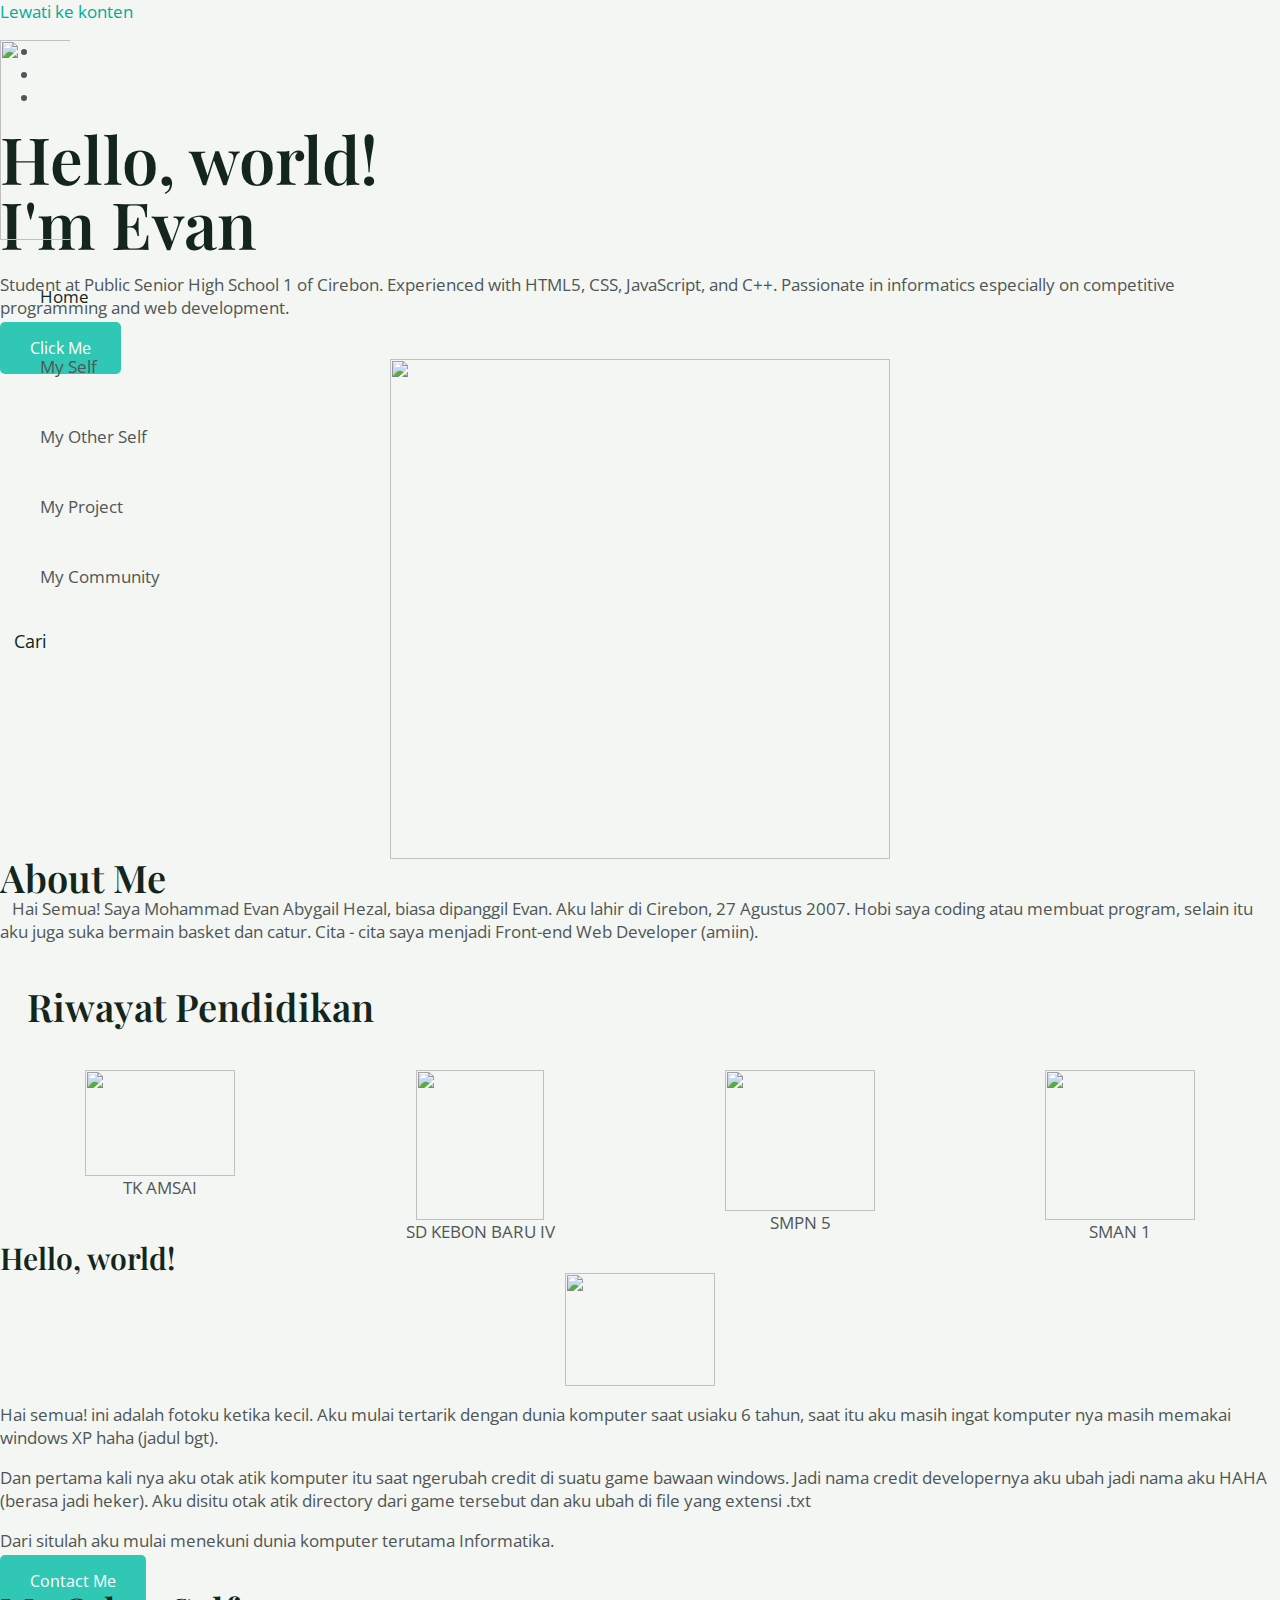
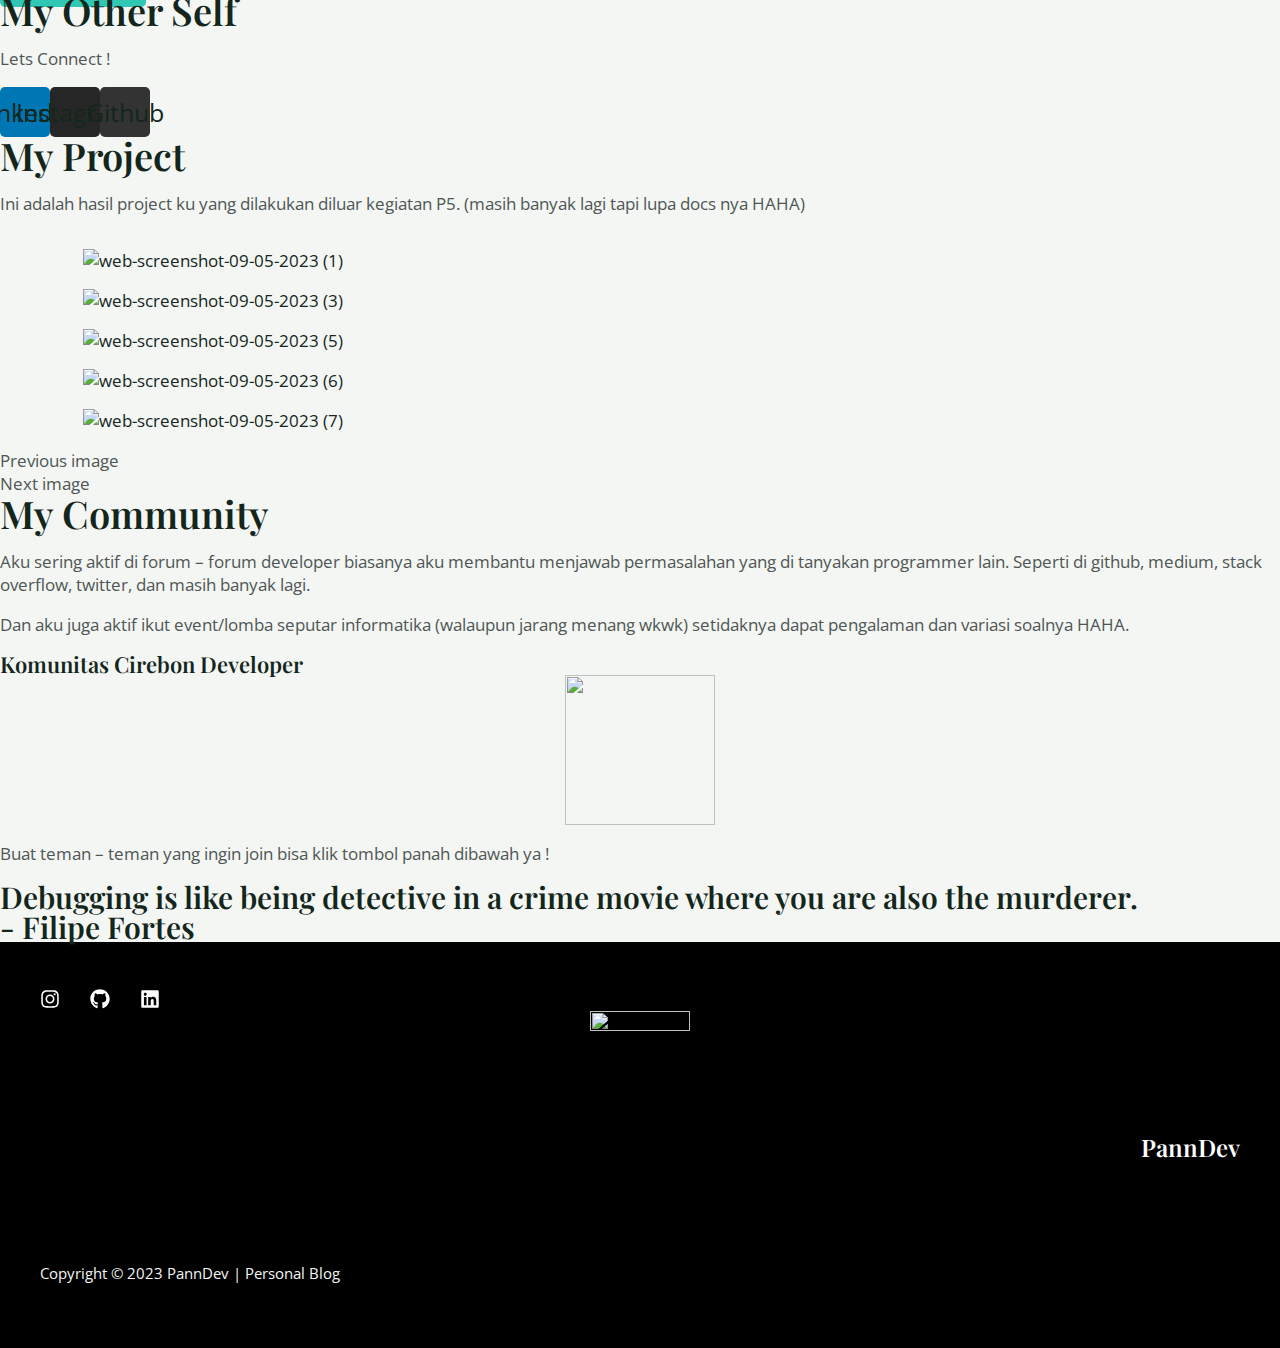
==== commit dfadc260: "sec" ====
--- a/index.html
+++ b/index.html
@@ -72,7 +72,7 @@
 <link rel="stylesheet" id="elementor-frontend-css" href="https://panndev.me/wordpress/wp-content/plugins/elementor/assets/css/frontend-lite.min.css?ver=3.13.0" media="all">
 <link rel="stylesheet" id="swiper-css" href="https://panndev.me/wordpress/wp-content/plugins/elementor/assets/lib/swiper/v8/css/swiper.min.css?ver=8.4.5" media="all">
 <link rel="stylesheet" id="elementor-post-28-css" href="https://panndev.me/wordpress/wp-content/uploads/elementor/css/post-28.css?ver=1683647419" media="all">
-<link rel="stylesheet" id="elementor-post-1355-css" href="https://panndev.me/wordpress/wp-content/uploads/elementor/css/post-1355.css?ver=1683648972" media="all">
+<link rel="stylesheet" id="elementor-post-1355-css" href="https://panndev.me/wordpress/wp-content/uploads/elementor/css/post-1355.css?ver=1683654816" media="all">
 <link rel="stylesheet" id="google-fonts-1-css" href="https://fonts.googleapis.com/css?family=Roboto%3A100%2C100italic%2C200%2C200italic%2C300%2C300italic%2C400%2C400italic%2C500%2C500italic%2C600%2C600italic%2C700%2C700italic%2C800%2C800italic%2C900%2C900italic%7CRoboto+Slab%3A100%2C100italic%2C200%2C200italic%2C300%2C300italic%2C400%2C400italic%2C500%2C500italic%2C600%2C600italic%2C700%2C700italic%2C800%2C800italic%2C900%2C900italic%7CPoppins%3A100%2C100italic%2C200%2C200italic%2C300%2C300italic%2C400%2C400italic%2C500%2C500italic%2C600%2C600italic%2C700%2C700italic%2C800%2C800italic%2C900%2C900italic&#038;display=swap&#038;ver=6.2" media="all">
 <link rel="stylesheet" id="elementor-icons-shared-0-css" href="https://panndev.me/wordpress/wp-content/plugins/elementor/assets/lib/font-awesome/css/fontawesome.min.css?ver=5.15.3" media="all">
 <link rel="stylesheet" id="elementor-icons-fa-brands-css" href="https://panndev.me/wordpress/wp-content/plugins/elementor/assets/lib/font-awesome/css/brands.min.css?ver=5.15.3" media="all">
@@ -261,7 +261,7 @@
 		</div>
 				<div class="elementor-column elementor-col-33 elementor-top-column elementor-element elementor-element-457d214" data-id="457d214" data-element_type="column">
 			<div class="elementor-widget-wrap elementor-element-populated">
-								<div class="elementor-element elementor-element-d9a8b55 elementor-widget elementor-widget-image" data-id="d9a8b55" data-element_type="widget" data-widget_type="image.default">
+								<div class="elementor-element elementor-element-d9a8b55 elementor-hidden-mobile elementor-widget elementor-widget-image" data-id="d9a8b55" data-element_type="widget" data-widget_type="image.default">
 				<div class="elementor-widget-container">
 			<style>/*! elementor - v3.13.0 - 08-05-2023 */
 .elementor-widget-image{text-align:center}.elementor-widget-image a{display:inline-block}.elementor-widget-image a img[src$=".svg"]{width:48px}.elementor-widget-image img{vertical-align:middle;display:inline-block}</style>												<img decoding="async" width="500" height="500" src="https://panndev.me/wordpress/wp-content/uploads/2023/05/Untitled-design.png" class="attachment-1536x1536 size-1536x1536 wp-image-1469" alt="">															</div>
@@ -280,13 +280,22 @@
 				</div>
 				<div class="elementor-element elementor-element-131629f elementor-widget elementor-widget-heading" data-id="131629f" data-element_type="widget" data-widget_type="heading.default">
 				<div class="elementor-widget-container">
-			<h3 class="elementor-heading-title elementor-size-default"><span style='color: rgb(79, 86, 85); font-family: "Open Sans", sans-serif; font-size: 17px; font-weight: 400; white-space: normal;'>&nbsp; &nbsp;Hai Semua! Saya Mohammad Evan Abygail Hezal, biasa dipanggil Evan. Aku lahir di Cirebon, 27 Agustus 2007. Hobi saya coding atau membuat program, selain itu aku juga suka bermain basket dan catur. Cita - cita saya menjadi Front-end Web Developer (amiin).</span></h3>		</div>
-				</div>
-				<div class="elementor-element elementor-element-1b1003f elementor-widget elementor-widget-text-editor" data-id="1b1003f" data-element_type="widget" data-widget_type="text-editor.default">
+			<span class="elementor-heading-title elementor-size-default"><span style='color: rgb(79, 86, 85); font-family: "Open Sans", sans-serif; font-size: 17px; font-weight: 400; white-space: normal;'>&nbsp; &nbsp;Hai Semua! Saya Mohammad Evan Abygail Hezal, biasa dipanggil Evan. Aku lahir di Cirebon, 27 Agustus 2007. Hobi saya coding atau membuat program, selain itu aku juga suka bermain basket dan catur. Cita - cita saya menjadi Front-end Web Developer (amiin).</span></span>		</div>
+				</div>
+				<div class="elementor-element elementor-element-1b1003f elementor-hidden-tablet elementor-hidden-mobile elementor-widget elementor-widget-text-editor" data-id="1b1003f" data-element_type="widget" data-widget_type="text-editor.default">
 				<div class="elementor-widget-container">
 							<h3>   Riwayat Pendidikan</h3>						</div>
 				</div>
-				<div class="elementor-element elementor-element-7162180 elementor-widget elementor-widget-image-gallery" data-id="7162180" data-element_type="widget" data-widget_type="image-gallery.default">
+				<div class="elementor-element elementor-element-07446d7 elementor-widget-divider--view-line elementor-widget elementor-widget-divider" data-id="07446d7" data-element_type="widget" data-widget_type="divider.default">
+				<div class="elementor-widget-container">
+			<style>/*! elementor - v3.13.0 - 08-05-2023 */
+.elementor-widget-divider{--divider-border-style:none;--divider-border-width:1px;--divider-color:#0c0d0e;--divider-icon-size:20px;--divider-element-spacing:10px;--divider-pattern-height:24px;--divider-pattern-size:20px;--divider-pattern-url:none;--divider-pattern-repeat:repeat-x}.elementor-widget-divider .elementor-divider{display:flex}.elementor-widget-divider .elementor-divider__text{font-size:15px;line-height:1;max-width:95%}.elementor-widget-divider .elementor-divider__element{margin:0 var(--divider-element-spacing);flex-shrink:0}.elementor-widget-divider .elementor-icon{font-size:var(--divider-icon-size)}.elementor-widget-divider .elementor-divider-separator{display:flex;margin:0;direction:ltr}.elementor-widget-divider--view-line_icon .elementor-divider-separator,.elementor-widget-divider--view-line_text .elementor-divider-separator{align-items:center}.elementor-widget-divider--view-line_icon .elementor-divider-separator:after,.elementor-widget-divider--view-line_icon .elementor-divider-separator:before,.elementor-widget-divider--view-line_text .elementor-divider-separator:after,.elementor-widget-divider--view-line_text .elementor-divider-separator:before{display:block;content:"";border-bottom:0;flex-grow:1;border-top:var(--divider-border-width) var(--divider-border-style) var(--divider-color)}.elementor-widget-divider--element-align-left .elementor-divider .elementor-divider-separator>.elementor-divider__svg:first-of-type{flex-grow:0;flex-shrink:100}.elementor-widget-divider--element-align-left .elementor-divider-separator:before{content:none}.elementor-widget-divider--element-align-left .elementor-divider__element{margin-left:0}.elementor-widget-divider--element-align-right .elementor-divider .elementor-divider-separator>.elementor-divider__svg:last-of-type{flex-grow:0;flex-shrink:100}.elementor-widget-divider--element-align-right .elementor-divider-separator:after{content:none}.elementor-widget-divider--element-align-right .elementor-divider__element{margin-right:0}.elementor-widget-divider:not(.elementor-widget-divider--view-line_text):not(.elementor-widget-divider--view-line_icon) .elementor-divider-separator{border-top:var(--divider-border-width) var(--divider-border-style) var(--divider-color)}.elementor-widget-divider--separator-type-pattern{--divider-border-style:none}.elementor-widget-divider--separator-type-pattern.elementor-widget-divider--view-line .elementor-divider-separator,.elementor-widget-divider--separator-type-pattern:not(.elementor-widget-divider--view-line) .elementor-divider-separator:after,.elementor-widget-divider--separator-type-pattern:not(.elementor-widget-divider--view-line) .elementor-divider-separator:before,.elementor-widget-divider--separator-type-pattern:not([class*=elementor-widget-divider--view]) .elementor-divider-separator{width:100%;min-height:var(--divider-pattern-height);-webkit-mask-size:var(--divider-pattern-size) 100%;mask-size:var(--divider-pattern-size) 100%;-webkit-mask-repeat:var(--divider-pattern-repeat);mask-repeat:var(--divider-pattern-repeat);background-color:var(--divider-color);-webkit-mask-image:var(--divider-pattern-url);mask-image:var(--divider-pattern-url)}.elementor-widget-divider--no-spacing{--divider-pattern-size:auto}.elementor-widget-divider--bg-round{--divider-pattern-repeat:round}.rtl .elementor-widget-divider .elementor-divider__text{direction:rtl}.e-con-inner>.elementor-widget-divider,.e-con>.elementor-widget-divider{width:var(--container-widget-width,100%);--flex-grow:var(--container-widget-flex-grow)}</style>		<div class="elementor-divider">
+			<span class="elementor-divider-separator">
+						</span>
+		</div>
+				</div>
+				</div>
+				<div class="elementor-element elementor-element-7162180 elementor-hidden-tablet elementor-hidden-mobile elementor-widget elementor-widget-image-gallery" data-id="7162180" data-element_type="widget" data-widget_type="image-gallery.default">
 				<div class="elementor-widget-container">
 			<style>/*! elementor - v3.13.0 - 08-05-2023 */
 .elementor-image-gallery .gallery-item{display:inline-block;text-align:center;vertical-align:top;width:100%;max-width:100%;margin:0 auto}.elementor-image-gallery .gallery-item img{margin:0 auto}.elementor-image-gallery .gallery-item .gallery-caption{margin:0}.elementor-image-gallery figure img{display:block}.elementor-image-gallery figure figcaption{width:100%}.gallery-spacing-custom .elementor-image-gallery .gallery-icon{padding:0}@media (min-width:768px){.elementor-image-gallery .gallery-columns-2 .gallery-item{max-width:50%}.elementor-image-gallery .gallery-columns-3 .gallery-item{max-width:33.33%}.elementor-image-gallery .gallery-columns-4 .gallery-item{max-width:25%}.elementor-image-gallery .gallery-columns-5 .gallery-item{max-width:20%}.elementor-image-gallery .gallery-columns-6 .gallery-item{max-width:16.666%}.elementor-image-gallery .gallery-columns-7 .gallery-item{max-width:14.28%}.elementor-image-gallery .gallery-columns-8 .gallery-item{max-width:12.5%}.elementor-image-gallery .gallery-columns-9 .gallery-item{max-width:11.11%}.elementor-image-gallery .gallery-columns-10 .gallery-item{max-width:10%}}@media (min-width:480px) and (max-width:767px){.elementor-image-gallery .gallery.gallery-columns-2 .gallery-item,.elementor-image-gallery .gallery.gallery-columns-3 .gallery-item,.elementor-image-gallery .gallery.gallery-columns-4 .gallery-item,.elementor-image-gallery .gallery.gallery-columns-5 .gallery-item,.elementor-image-gallery .gallery.gallery-columns-6 .gallery-item,.elementor-image-gallery .gallery.gallery-columns-7 .gallery-item,.elementor-image-gallery .gallery.gallery-columns-8 .gallery-item,.elementor-image-gallery .gallery.gallery-columns-9 .gallery-item,.elementor-image-gallery .gallery.gallery-columns-10 .gallery-item{max-width:50%}}@media (max-width:479px){.elementor-image-gallery .gallery.gallery-columns-2 .gallery-item,.elementor-image-gallery .gallery.gallery-columns-3 .gallery-item,.elementor-image-gallery .gallery.gallery-columns-4 .gallery-item,.elementor-image-gallery .gallery.gallery-columns-5 .gallery-item,.elementor-image-gallery .gallery.gallery-columns-6 .gallery-item,.elementor-image-gallery .gallery.gallery-columns-7 .gallery-item,.elementor-image-gallery .gallery.gallery-columns-8 .gallery-item,.elementor-image-gallery .gallery.gallery-columns-9 .gallery-item,.elementor-image-gallery .gallery.gallery-columns-10 .gallery-item{max-width:100%}}</style>		<div class="elementor-image-gallery">
@@ -320,22 +329,17 @@
 		</div>
 				</div>
 				</div>
-				<div class="elementor-element elementor-element-07446d7 elementor-widget-divider--view-line elementor-widget elementor-widget-divider" data-id="07446d7" data-element_type="widget" data-widget_type="divider.default">
-				<div class="elementor-widget-container">
-			<style>/*! elementor - v3.13.0 - 08-05-2023 */
-.elementor-widget-divider{--divider-border-style:none;--divider-border-width:1px;--divider-color:#0c0d0e;--divider-icon-size:20px;--divider-element-spacing:10px;--divider-pattern-height:24px;--divider-pattern-size:20px;--divider-pattern-url:none;--divider-pattern-repeat:repeat-x}.elementor-widget-divider .elementor-divider{display:flex}.elementor-widget-divider .elementor-divider__text{font-size:15px;line-height:1;max-width:95%}.elementor-widget-divider .elementor-divider__element{margin:0 var(--divider-element-spacing);flex-shrink:0}.elementor-widget-divider .elementor-icon{font-size:var(--divider-icon-size)}.elementor-widget-divider .elementor-divider-separator{display:flex;margin:0;direction:ltr}.elementor-widget-divider--view-line_icon .elementor-divider-separator,.elementor-widget-divider--view-line_text .elementor-divider-separator{align-items:center}.elementor-widget-divider--view-line_icon .elementor-divider-separator:after,.elementor-widget-divider--view-line_icon .elementor-divider-separator:before,.elementor-widget-divider--view-line_text .elementor-divider-separator:after,.elementor-widget-divider--view-line_text .elementor-divider-separator:before{display:block;content:"";border-bottom:0;flex-grow:1;border-top:var(--divider-border-width) var(--divider-border-style) var(--divider-color)}.elementor-widget-divider--element-align-left .elementor-divider .elementor-divider-separator>.elementor-divider__svg:first-of-type{flex-grow:0;flex-shrink:100}.elementor-widget-divider--element-align-left .elementor-divider-separator:before{content:none}.elementor-widget-divider--element-align-left .elementor-divider__element{margin-left:0}.elementor-widget-divider--element-align-right .elementor-divider .elementor-divider-separator>.elementor-divider__svg:last-of-type{flex-grow:0;flex-shrink:100}.elementor-widget-divider--element-align-right .elementor-divider-separator:after{content:none}.elementor-widget-divider--element-align-right .elementor-divider__element{margin-right:0}.elementor-widget-divider:not(.elementor-widget-divider--view-line_text):not(.elementor-widget-divider--view-line_icon) .elementor-divider-separator{border-top:var(--divider-border-width) var(--divider-border-style) var(--divider-color)}.elementor-widget-divider--separator-type-pattern{--divider-border-style:none}.elementor-widget-divider--separator-type-pattern.elementor-widget-divider--view-line .elementor-divider-separator,.elementor-widget-divider--separator-type-pattern:not(.elementor-widget-divider--view-line) .elementor-divider-separator:after,.elementor-widget-divider--separator-type-pattern:not(.elementor-widget-divider--view-line) .elementor-divider-separator:before,.elementor-widget-divider--separator-type-pattern:not([class*=elementor-widget-divider--view]) .elementor-divider-separator{width:100%;min-height:var(--divider-pattern-height);-webkit-mask-size:var(--divider-pattern-size) 100%;mask-size:var(--divider-pattern-size) 100%;-webkit-mask-repeat:var(--divider-pattern-repeat);mask-repeat:var(--divider-pattern-repeat);background-color:var(--divider-color);-webkit-mask-image:var(--divider-pattern-url);mask-image:var(--divider-pattern-url)}.elementor-widget-divider--no-spacing{--divider-pattern-size:auto}.elementor-widget-divider--bg-round{--divider-pattern-repeat:round}.rtl .elementor-widget-divider .elementor-divider__text{direction:rtl}.e-con-inner>.elementor-widget-divider,.e-con>.elementor-widget-divider{width:var(--container-widget-width,100%);--flex-grow:var(--container-widget-flex-grow)}</style>		<div class="elementor-divider">
-			<span class="elementor-divider-separator">
-						</span>
-		</div>
-				</div>
-				</div>
 				<section class="elementor-section elementor-inner-section elementor-element elementor-element-e49cb6c elementor-section-boxed elementor-section-height-default elementor-section-height-default" data-id="e49cb6c" data-element_type="section">
 						<div class="elementor-container elementor-column-gap-default">
-					<div class="elementor-column elementor-col-33 elementor-inner-column elementor-element elementor-element-5f8e7d3" data-id="5f8e7d3" data-element_type="column">
+					<div class="elementor-column elementor-col-100 elementor-inner-column elementor-element elementor-element-5f8e7d3" data-id="5f8e7d3" data-element_type="column">
 			<div class="elementor-widget-wrap elementor-element-populated">
 								<div class="elementor-element elementor-element-28a7a93 elementor-widget elementor-widget-heading" data-id="28a7a93" data-element_type="widget" data-widget_type="heading.default">
 				<div class="elementor-widget-container">
 			<h5 class="elementor-heading-title elementor-size-default">Hello, world!</h5>		</div>
+				</div>
+				<div class="elementor-element elementor-element-5d4df70 elementor-widget elementor-widget-image" data-id="5d4df70" data-element_type="widget" data-widget_type="image.default">
+				<div class="elementor-widget-container">
+															<img decoding="async" width="150" height="113" src="https://panndev.me/wordpress/wp-content/uploads/2023/05/FB_IMG_1583504854356_064323.jpg" class="attachment-thumbnail size-thumbnail wp-image-1380" alt="">															</div>
 				</div>
 				<div class="elementor-element elementor-element-b6d042e elementor-widget-divider--view-line elementor-widget elementor-widget-divider" data-id="b6d042e" data-element_type="widget" data-widget_type="divider.default">
 				<div class="elementor-widget-container">
@@ -352,6 +356,10 @@
 				<div class="elementor-element elementor-element-297c2fe elementor-widget elementor-widget-text-editor" data-id="297c2fe" data-element_type="widget" data-widget_type="text-editor.default">
 				<div class="elementor-widget-container">
 							<p>Dan pertama kali nya aku otak atik komputer itu saat ngerubah credit di suatu game bawaan windows. Jadi nama credit developernya aku ubah jadi nama aku HAHA (berasa jadi heker). Aku disitu otak atik directory dari game tersebut dan aku ubah di file yang extensi .txt</p>						</div>
+				</div>
+				<div class="elementor-element elementor-element-6f4f3fe elementor-widget elementor-widget-text-editor" data-id="6f4f3fe" data-element_type="widget" data-widget_type="text-editor.default">
+				<div class="elementor-widget-container">
+							<p>Dari situlah aku mulai menekuni dunia komputer terutama Informatika.</p>						</div>
 				</div>
 				<div class="elementor-element elementor-element-8558e18 elementor-widget elementor-widget-button" data-id="8558e18" data-element_type="widget" data-widget_type="button.default">
 				<div class="elementor-widget-container">
@@ -363,26 +371,6 @@
 					</a>
 		</div>
 				</div>
-				</div>
-					</div>
-		</div>
-				<div class="elementor-column elementor-col-33 elementor-inner-column elementor-element elementor-element-52071b2" data-id="52071b2" data-element_type="column">
-			<div class="elementor-widget-wrap elementor-element-populated">
-								<div class="elementor-element elementor-element-6f4f3fe elementor-widget elementor-widget-text-editor" data-id="6f4f3fe" data-element_type="widget" data-widget_type="text-editor.default">
-				<div class="elementor-widget-container">
-							<p>Dari situlah aku mulai menekuni dunia komputer terutama Informatika.</p>						</div>
-				</div>
-				<div class="elementor-element elementor-element-3c041f0 elementor-widget elementor-widget-text-editor" data-id="3c041f0" data-element_type="widget" data-widget_type="text-editor.default">
-				<div class="elementor-widget-container">
-													</div>
-				</div>
-					</div>
-		</div>
-				<div class="elementor-column elementor-col-33 elementor-inner-column elementor-element elementor-element-21a9478" data-id="21a9478" data-element_type="column">
-			<div class="elementor-widget-wrap elementor-element-populated">
-								<div class="elementor-element elementor-element-5d4df70 elementor-widget elementor-widget-image" data-id="5d4df70" data-element_type="widget" data-widget_type="image.default">
-				<div class="elementor-widget-container">
-															<img decoding="async" width="604" height="453" src="https://panndev.me/wordpress/wp-content/uploads/2023/05/FB_IMG_1583504854356_064323.jpg" class="attachment-full size-full wp-image-1380" alt="">															</div>
 				</div>
 					</div>
 		</div>
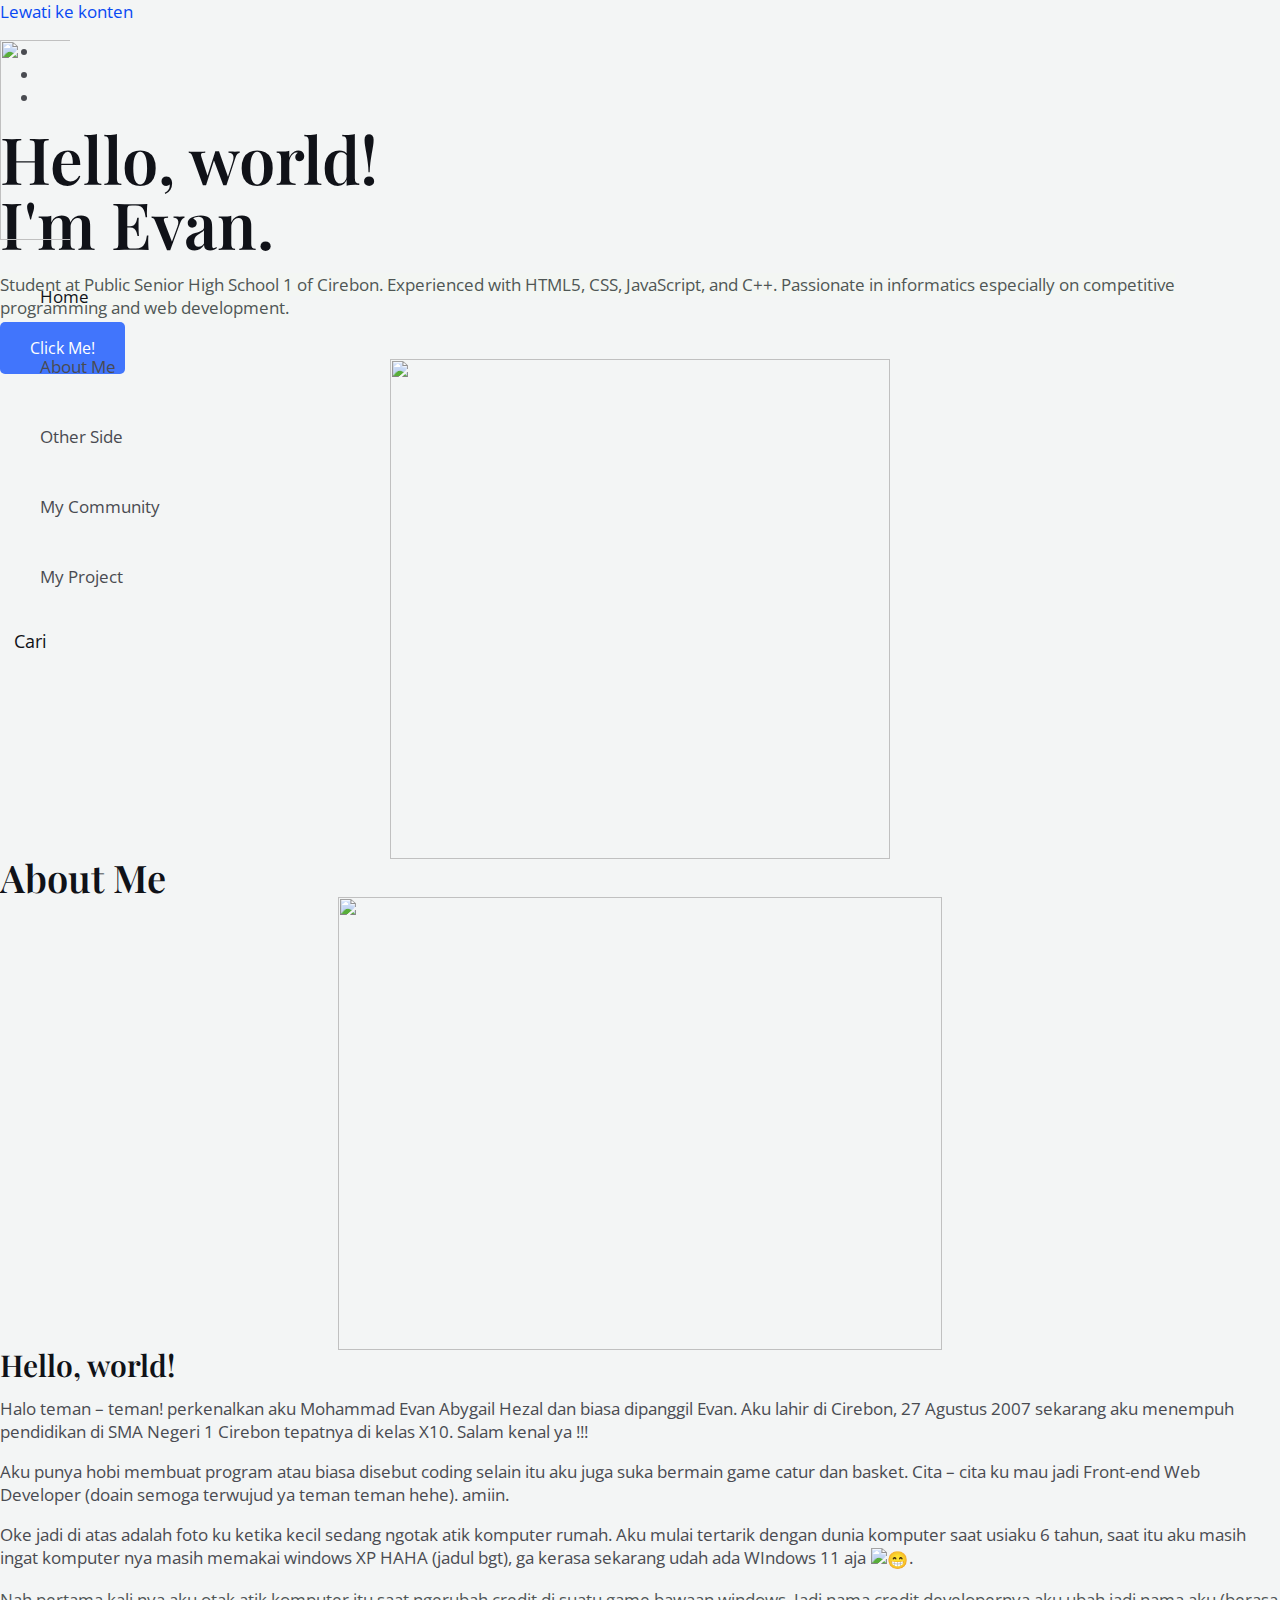
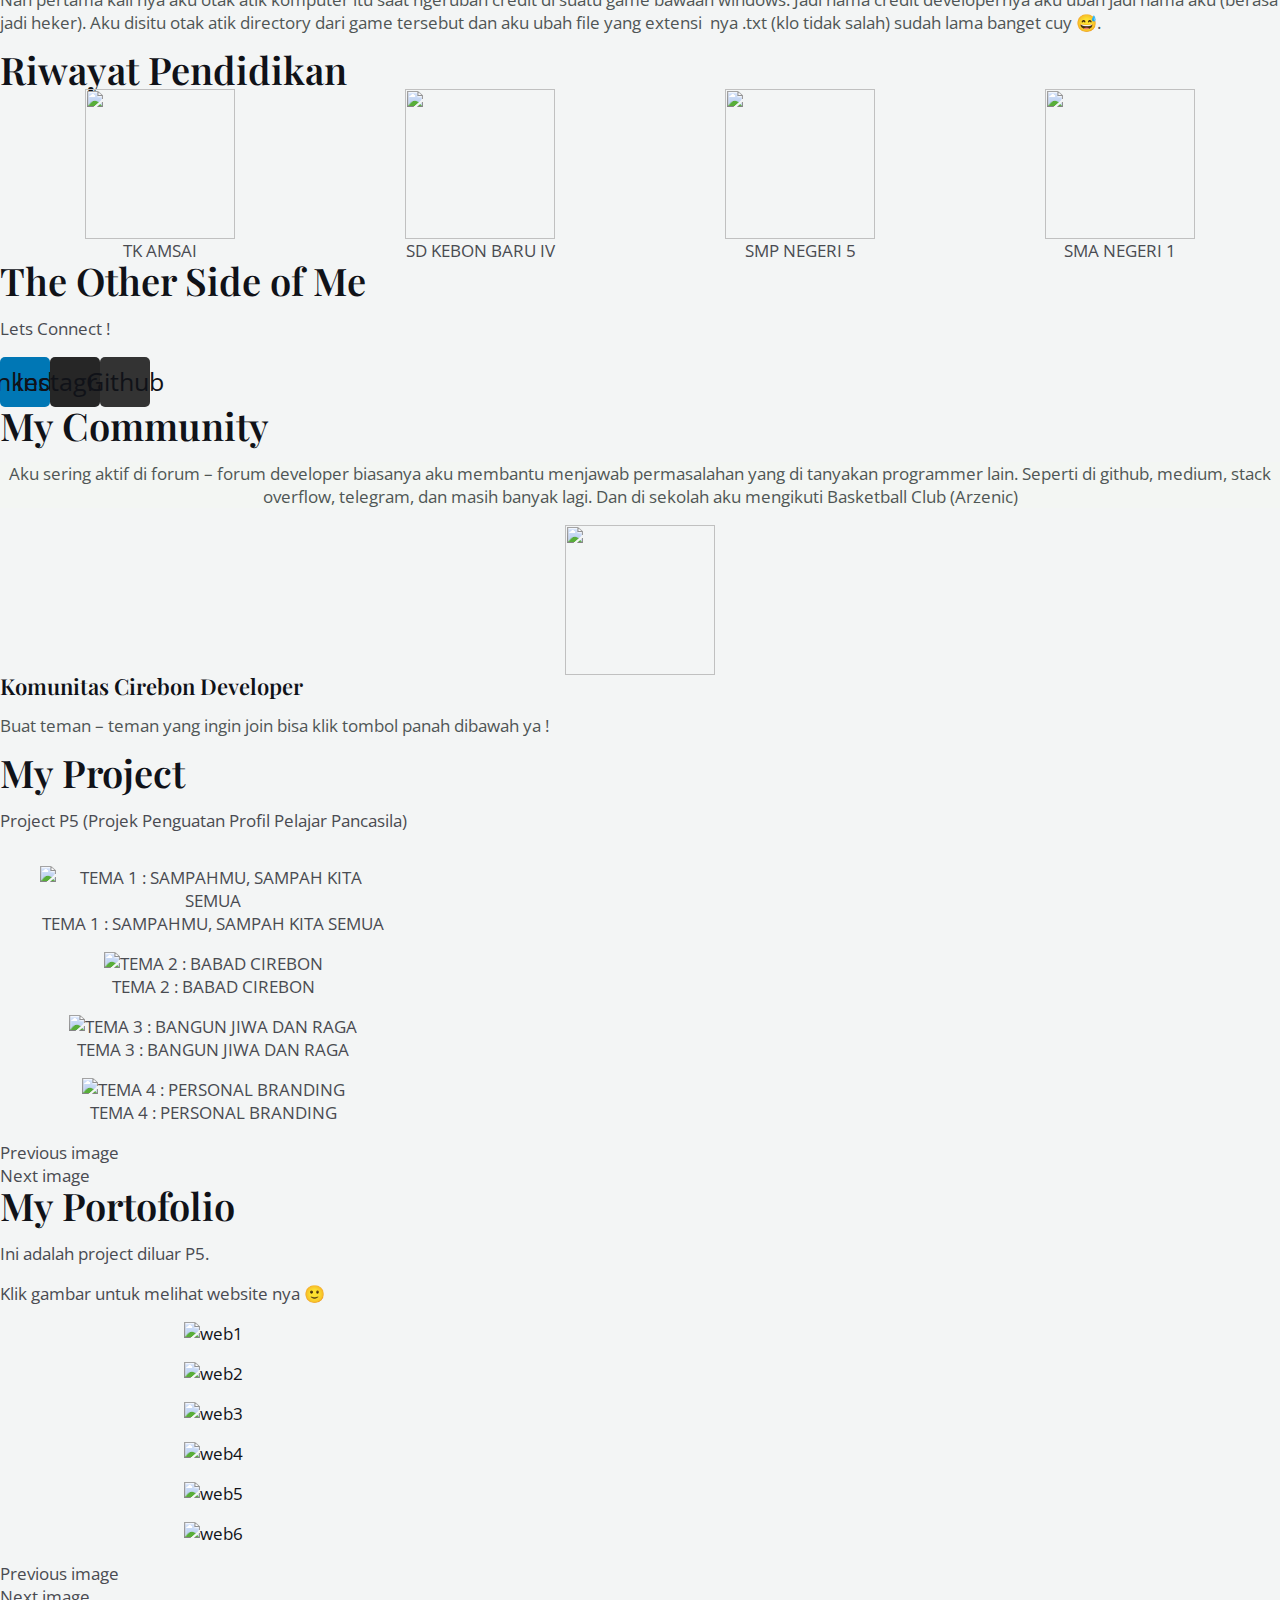
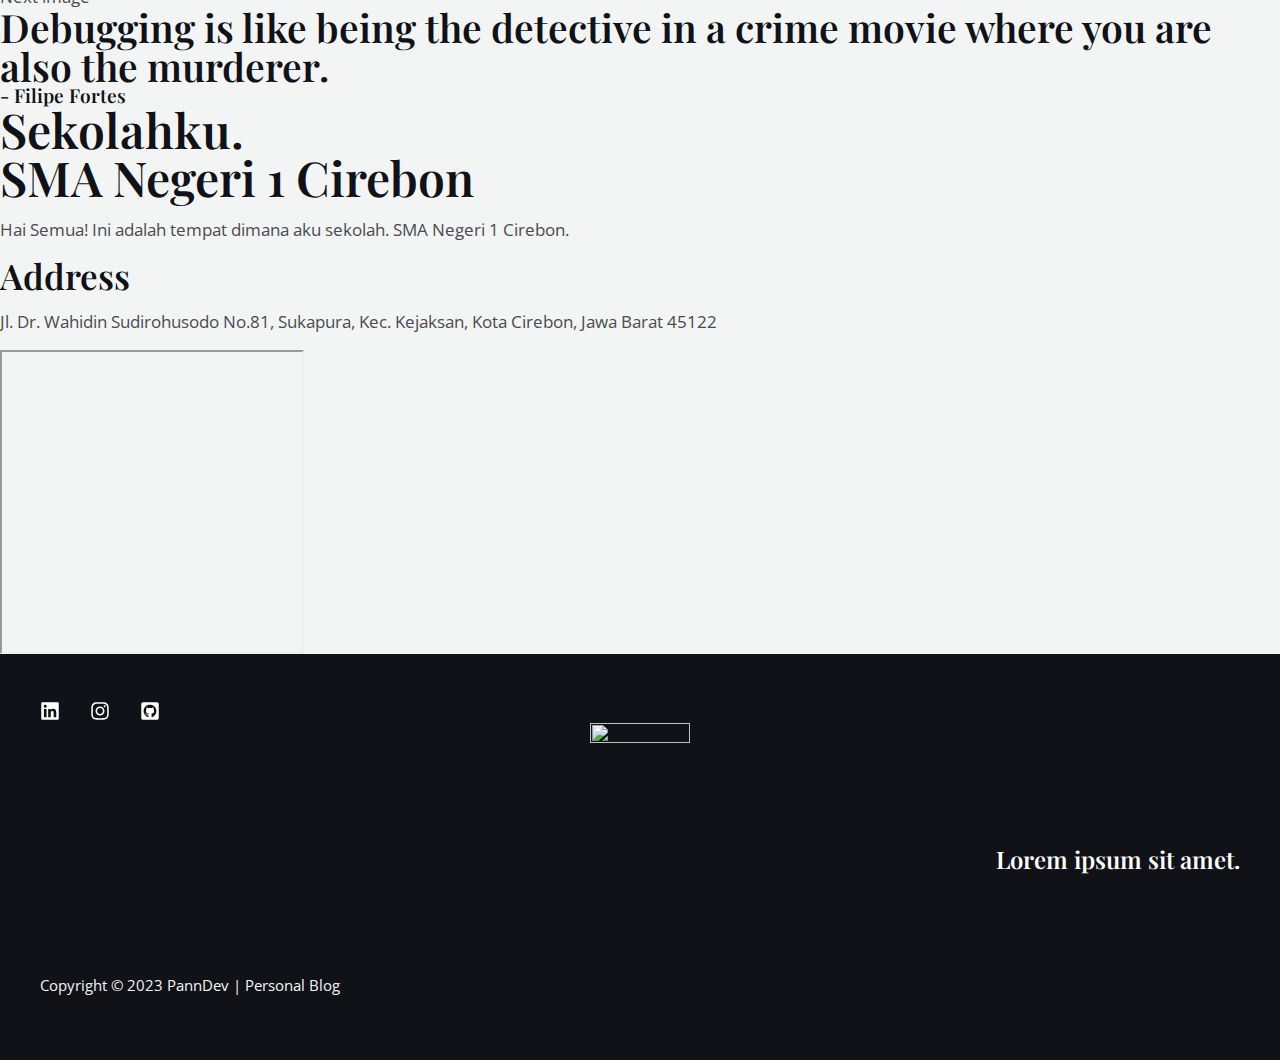
==== commit 36648db7: "added new animated" ====
--- a/index.html
+++ b/index.html
@@ -27,53 +27,20 @@
 	padding: 0 !important;
 }</style>
 	<link rel="stylesheet" id="astra-theme-css-css" href="https://panndev.me/wordpress/wp-content/themes/astra/assets/css/minified/frontend.min.css?ver=4.1.4" media="all">
-<style id="astra-theme-css-inline-css">.ast-no-sidebar .entry-content .alignfull {margin-left: calc( -50vw + 50%);margin-right: calc( -50vw + 50%);max-width: 100vw;width: 100vw;}.ast-no-sidebar .entry-content .alignwide {margin-left: calc(-41vw + 50%);margin-right: calc(-41vw + 50%);max-width: unset;width: unset;}.ast-no-sidebar .entry-content .alignfull .alignfull,.ast-no-sidebar .entry-content .alignfull .alignwide,.ast-no-sidebar .entry-content .alignwide .alignfull,.ast-no-sidebar .entry-content .alignwide .alignwide,.ast-no-sidebar .entry-content .wp-block-column .alignfull,.ast-no-sidebar .entry-content .wp-block-column .alignwide{width: 100%;margin-left: auto;margin-right: auto;}.wp-block-gallery,.blocks-gallery-grid {margin: 0;}.wp-block-separator {max-width: 100px;}.wp-block-separator.is-style-wide,.wp-block-separator.is-style-dots {max-width: none;}.entry-content .has-2-columns .wp-block-column:first-child {padding-right: 10px;}.entry-content .has-2-columns .wp-block-column:last-child {padding-left: 10px;}@media (max-width: 782px) {.entry-content .wp-block-columns .wp-block-column {flex-basis: 100%;}.entry-content .has-2-columns .wp-block-column:first-child {padding-right: 0;}.entry-content .has-2-columns .wp-block-column:last-child {padding-left: 0;}}body .entry-content .wp-block-latest-posts {margin-left: 0;}body .entry-content .wp-block-latest-posts li {list-style: none;}.ast-no-sidebar .ast-container .entry-content .wp-block-latest-posts {margin-left: 0;}.ast-header-break-point .entry-content .alignwide {margin-left: auto;margin-right: auto;}.entry-content .blocks-gallery-item img {margin-bottom: auto;}.wp-block-pullquote {border-top: 4px solid #555d66;border-bottom: 4px solid #555d66;color: #40464d;}:root{--ast-container-default-xlg-padding:6.67em;--ast-container-default-lg-padding:5.67em;--ast-container-default-slg-padding:4.34em;--ast-container-default-md-padding:3.34em;--ast-container-default-sm-padding:6.67em;--ast-container-default-xs-padding:2.4em;--ast-container-default-xxs-padding:1.4em;--ast-code-block-background:#EEEEEE;--ast-comment-inputs-background:#FAFAFA;}html{font-size:106.25%;}a,.page-title{color:var(--ast-global-color-2);}a:hover,a:focus{color:var(--ast-global-color-1);}body,button,input,select,textarea,.ast-button,.ast-custom-button{font-family:'Open Sans',sans-serif;font-weight:400;font-size:17px;font-size:1rem;}blockquote{color:var(--ast-global-color-3);}h1,.entry-content h1,h2,.entry-content h2,h3,.entry-content h3,h4,.entry-content h4,h5,.entry-content h5,h6,.entry-content h6,.site-title,.site-title a{font-family:'Playfair Display',serif;font-weight:600;}.site-title{font-size:35px;font-size:2.0588235294118rem;display:none;}header .custom-logo-link img{max-width:70px;}.astra-logo-svg{width:70px;}.site-header .site-description{font-size:15px;font-size:0.88235294117647rem;display:none;}.entry-title{font-size:30px;font-size:1.7647058823529rem;}h1,.entry-content h1{font-size:65px;font-size:3.8235294117647rem;font-weight:600;font-family:'Playfair Display',serif;}h2,.entry-content h2{font-size:48px;font-size:2.8235294117647rem;font-weight:600;font-family:'Playfair Display',serif;}h3,.entry-content h3{font-size:38px;font-size:2.2352941176471rem;font-weight:600;font-family:'Playfair Display',serif;}h4,.entry-content h4{font-size:35px;font-size:2.0588235294118rem;font-family:'Playfair Display',serif;}h5,.entry-content h5{font-size:30px;font-size:1.7647058823529rem;font-family:'Playfair Display',serif;}h6,.entry-content h6{font-size:22px;font-size:1.2941176470588rem;font-family:'Playfair Display',serif;}::selection{background-color:var(--ast-global-color-0);color:#000000;}body,h1,.entry-title a,.entry-content h1,h2,.entry-content h2,h3,.entry-content h3,h4,.entry-content h4,h5,.entry-content h5,h6,.entry-content h6{color:var(--ast-global-color-3);}.tagcloud a:hover,.tagcloud a:focus,.tagcloud a.current-item{color:#ffffff;border-color:var(--ast-global-color-2);background-color:var(--ast-global-color-2);}input:focus,input[type="text"]:focus,input[type="email"]:focus,input[type="url"]:focus,input[type="password"]:focus,input[type="reset"]:focus,input[type="search"]:focus,textarea:focus{border-color:var(--ast-global-color-2);}input[type="radio"]:checked,input[type=reset],input[type="checkbox"]:checked,input[type="checkbox"]:hover:checked,input[type="checkbox"]:focus:checked,input[type=range]::-webkit-slider-thumb{border-color:var(--ast-global-color-2);background-color:var(--ast-global-color-2);box-shadow:none;}.site-footer a:hover + .post-count,.site-footer a:focus + .post-count{background:var(--ast-global-color-2);border-color:var(--ast-global-color-2);}.single .nav-links .nav-previous,.single .nav-links .nav-next{color:var(--ast-global-color-2);}.entry-meta,.entry-meta *{line-height:1.45;color:var(--ast-global-color-2);}.entry-meta a:hover,.entry-meta a:hover *,.entry-meta a:focus,.entry-meta a:focus *,.page-links > .page-link,.page-links .page-link:hover,.post-navigation a:hover{color:var(--ast-global-color-1);}#cat option,.secondary .calendar_wrap thead a,.secondary .calendar_wrap thead a:visited{color:var(--ast-global-color-2);}.secondary .calendar_wrap #today,.ast-progress-val span{background:var(--ast-global-color-2);}.secondary a:hover + .post-count,.secondary a:focus + .post-count{background:var(--ast-global-color-2);border-color:var(--ast-global-color-2);}.calendar_wrap #today > a{color:#ffffff;}.page-links .page-link,.single .post-navigation a{color:var(--ast-global-color-2);}.widget-title{font-size:24px;font-size:1.4117647058824rem;color:var(--ast-global-color-3);}a:focus-visible,.ast-menu-toggle:focus-visible,.site .skip-link:focus-visible,.wp-block-loginout input:focus-visible,.wp-block-search.wp-block-search__button-inside .wp-block-search__inside-wrapper,.ast-header-navigation-arrow:focus-visible{outline-style:dotted;outline-color:inherit;outline-width:thin;border-color:transparent;}input:focus,input[type="text"]:focus,input[type="email"]:focus,input[type="url"]:focus,input[type="password"]:focus,input[type="reset"]:focus,input[type="search"]:focus,textarea:focus,.wp-block-search__input:focus,[data-section="section-header-mobile-trigger"] .ast-button-wrap .ast-mobile-menu-trigger-minimal:focus,.ast-mobile-popup-drawer.active .menu-toggle-close:focus,.woocommerce-ordering select.orderby:focus,#ast-scroll-top:focus,.woocommerce a.add_to_cart_button:focus,.woocommerce .button.single_add_to_cart_button:focus{border-style:dotted;border-color:inherit;border-width:thin;outline-color:transparent;}.ast-logo-title-inline .site-logo-img{padding-right:1em;}.site-logo-img img{ transition:all 0.2s linear;}.ast-page-builder-template .hentry {margin: 0;}.ast-page-builder-template .site-content > .ast-container {max-width: 100%;padding: 0;}.ast-page-builder-template .site-content #primary {padding: 0;margin: 0;}.ast-page-builder-template .no-results {text-align: center;margin: 4em auto;}.ast-page-builder-template .ast-pagination {padding: 2em;}.ast-page-builder-template .entry-header.ast-no-title.ast-no-thumbnail {margin-top: 0;}.ast-page-builder-template .entry-header.ast-header-without-markup {margin-top: 0;margin-bottom: 0;}.ast-page-builder-template .entry-header.ast-no-title.ast-no-meta {margin-bottom: 0;}.ast-page-builder-template.single .post-navigation {padding-bottom: 2em;}.ast-page-builder-template.single-post .site-content > .ast-container {max-width: 100%;}.ast-page-builder-template .entry-header {margin-top: 4em;margin-left: auto;margin-right: auto;padding-left: 20px;padding-right: 20px;}.single.ast-page-builder-template .entry-header {padding-left: 20px;padding-right: 20px;}.ast-page-builder-template .ast-archive-description {margin: 4em auto 0;padding-left: 20px;padding-right: 20px;}.ast-page-builder-template.ast-no-sidebar .entry-content .alignwide {margin-left: 0;margin-right: 0;}@media (max-width:921px){#ast-desktop-header{display:none;}}@media (min-width:921px){#ast-mobile-header{display:none;}}.wp-block-buttons.aligncenter{justify-content:center;}@media (max-width:921px){.ast-theme-transparent-header #primary,.ast-theme-transparent-header #secondary{padding:0;}}@media (max-width:921px){.ast-plain-container.ast-no-sidebar #primary{padding:0;}}.ast-plain-container.ast-no-sidebar #primary{margin-top:0;margin-bottom:0;}@media (min-width:1200px){.wp-block-group .has-background{padding:20px;}}@media (min-width:1200px){.ast-no-sidebar.ast-separate-container .entry-content .wp-block-group.alignwide,.ast-no-sidebar.ast-separate-container .entry-content .wp-block-cover.alignwide{margin-left:-20px;margin-right:-20px;padding-left:20px;padding-right:20px;}.ast-no-sidebar.ast-separate-container .entry-content .wp-block-cover.alignfull,.ast-no-sidebar.ast-separate-container .entry-content .wp-block-group.alignfull{margin-left:-6.67em;margin-right:-6.67em;padding-left:6.67em;padding-right:6.67em;}}@media (min-width:1200px){.wp-block-cover-image.alignwide .wp-block-cover__inner-container,.wp-block-cover.alignwide .wp-block-cover__inner-container,.wp-block-cover-image.alignfull .wp-block-cover__inner-container,.wp-block-cover.alignfull .wp-block-cover__inner-container{width:100%;}}.wp-block-columns{margin-bottom:unset;}.wp-block-image.size-full{margin:2rem 0;}.wp-block-separator.has-background{padding:0;}.wp-block-gallery{margin-bottom:1.6em;}.wp-block-group{padding-top:4em;padding-bottom:4em;}.wp-block-group__inner-container .wp-block-columns:last-child,.wp-block-group__inner-container :last-child,.wp-block-table table{margin-bottom:0;}.blocks-gallery-grid{width:100%;}.wp-block-navigation-link__content{padding:5px 0;}.wp-block-group .wp-block-group .has-text-align-center,.wp-block-group .wp-block-column .has-text-align-center{max-width:100%;}.has-text-align-center{margin:0 auto;}@media (min-width:1200px){.wp-block-cover__inner-container,.alignwide .wp-block-group__inner-container,.alignfull .wp-block-group__inner-container{max-width:1200px;margin:0 auto;}.wp-block-group.alignnone,.wp-block-group.aligncenter,.wp-block-group.alignleft,.wp-block-group.alignright,.wp-block-group.alignwide,.wp-block-columns.alignwide{margin:2rem 0 1rem 0;}}@media (max-width:1200px){.wp-block-group{padding:3em;}.wp-block-group .wp-block-group{padding:1.5em;}.wp-block-columns,.wp-block-column{margin:1rem 0;}}@media (min-width:921px){.wp-block-columns .wp-block-group{padding:2em;}}@media (max-width:544px){.wp-block-cover-image .wp-block-cover__inner-container,.wp-block-cover .wp-block-cover__inner-container{width:unset;}.wp-block-cover,.wp-block-cover-image{padding:2em 0;}.wp-block-group,.wp-block-cover{padding:2em;}.wp-block-media-text__media img,.wp-block-media-text__media video{width:unset;max-width:100%;}.wp-block-media-text.has-background .wp-block-media-text__content{padding:1em;}}.wp-block-image.aligncenter{margin-left:auto;margin-right:auto;}.wp-block-table.aligncenter{margin-left:auto;margin-right:auto;}@media (min-width:544px){.entry-content .wp-block-media-text.has-media-on-the-right .wp-block-media-text__content{padding:0 8% 0 0;}.entry-content .wp-block-media-text .wp-block-media-text__content{padding:0 0 0 8%;}.ast-plain-container .site-content .entry-content .has-custom-content-position.is-position-bottom-left > *,.ast-plain-container .site-content .entry-content .has-custom-content-position.is-position-bottom-right > *,.ast-plain-container .site-content .entry-content .has-custom-content-position.is-position-top-left > *,.ast-plain-container .site-content .entry-content .has-custom-content-position.is-position-top-right > *,.ast-plain-container .site-content .entry-content .has-custom-content-position.is-position-center-right > *,.ast-plain-container .site-content .entry-content .has-custom-content-position.is-position-center-left > *{margin:0;}}@media (max-width:544px){.entry-content .wp-block-media-text .wp-block-media-text__content{padding:8% 0;}.wp-block-media-text .wp-block-media-text__media img{width:auto;max-width:100%;}}@media (max-width:921px){.ast-separate-container #primary,.ast-separate-container #secondary{padding:1.5em 0;}#primary,#secondary{padding:1.5em 0;margin:0;}.ast-left-sidebar #content > .ast-container{display:flex;flex-direction:column-reverse;width:100%;}.ast-separate-container .ast-article-post,.ast-separate-container .ast-article-single{padding:1.5em 2.14em;}.ast-author-box img.avatar{margin:20px 0 0 0;}}@media (min-width:922px){.ast-separate-container.ast-right-sidebar #primary,.ast-separate-container.ast-left-sidebar #primary{border:0;}.search-no-results.ast-separate-container #primary{margin-bottom:4em;}}.elementor-button-wrapper .elementor-button{border-style:solid;text-decoration:none;border-top-width:0px;border-right-width:0px;border-left-width:0px;border-bottom-width:0px;}body .elementor-button.elementor-size-sm,body .elementor-button.elementor-size-xs,body .elementor-button.elementor-size-md,body .elementor-button.elementor-size-lg,body .elementor-button.elementor-size-xl,body .elementor-button{border-top-left-radius:5px;border-top-right-radius:5px;border-bottom-right-radius:5px;border-bottom-left-radius:5px;padding-top:15px;padding-right:30px;padding-bottom:15px;padding-left:30px;}.elementor-button-wrapper .elementor-button{border-color:var(--ast-global-color-0);background-color:var(--ast-global-color-0);}.elementor-button-wrapper .elementor-button:hover,.elementor-button-wrapper .elementor-button:focus{color:var(--ast-global-color-5);background-color:var(--ast-global-color-1);border-color:var(--ast-global-color-1);}.wp-block-button .wp-block-button__link ,.elementor-button-wrapper .elementor-button,.elementor-button-wrapper .elementor-button:visited{color:var(--ast-global-color-5);}.elementor-button-wrapper .elementor-button{font-size:16px;font-size:0.94117647058824rem;line-height:1em;}body .elementor-button.elementor-size-sm,body .elementor-button.elementor-size-xs,body .elementor-button.elementor-size-md,body .elementor-button.elementor-size-lg,body .elementor-button.elementor-size-xl,body .elementor-button{font-size:16px;font-size:0.94117647058824rem;}.wp-block-button .wp-block-button__link:hover,.wp-block-button .wp-block-button__link:focus{color:var(--ast-global-color-5);background-color:var(--ast-global-color-1);border-color:var(--ast-global-color-1);}.wp-block-button .wp-block-button__link{border-style:solid;border-top-width:0px;border-right-width:0px;border-left-width:0px;border-bottom-width:0px;border-color:var(--ast-global-color-0);background-color:var(--ast-global-color-0);color:var(--ast-global-color-5);font-family:inherit;font-weight:inherit;line-height:1em;font-size:16px;font-size:0.94117647058824rem;border-top-left-radius:5px;border-top-right-radius:5px;border-bottom-right-radius:5px;border-bottom-left-radius:5px;padding-top:15px;padding-right:30px;padding-bottom:15px;padding-left:30px;}.menu-toggle,button,.ast-button,.ast-custom-button,.button,input#submit,input[type="button"],input[type="submit"],input[type="reset"]{border-style:solid;border-top-width:0px;border-right-width:0px;border-left-width:0px;border-bottom-width:0px;color:var(--ast-global-color-5);border-color:var(--ast-global-color-0);background-color:var(--ast-global-color-0);padding-top:15px;padding-right:30px;padding-bottom:15px;padding-left:30px;font-family:inherit;font-weight:inherit;font-size:16px;font-size:0.94117647058824rem;line-height:1em;border-top-left-radius:5px;border-top-right-radius:5px;border-bottom-right-radius:5px;border-bottom-left-radius:5px;}button:focus,.menu-toggle:hover,button:hover,.ast-button:hover,.ast-custom-button:hover .button:hover,.ast-custom-button:hover ,input[type=reset]:hover,input[type=reset]:focus,input#submit:hover,input#submit:focus,input[type="button"]:hover,input[type="button"]:focus,input[type="submit"]:hover,input[type="submit"]:focus{color:var(--ast-global-color-5);background-color:var(--ast-global-color-1);border-color:var(--ast-global-color-1);}@media (max-width:921px){.ast-mobile-header-stack .main-header-bar .ast-search-menu-icon{display:inline-block;}.ast-header-break-point.ast-header-custom-item-outside .ast-mobile-header-stack .main-header-bar .ast-search-icon{margin:0;}.ast-comment-avatar-wrap img{max-width:2.5em;}.ast-separate-container .ast-comment-list li.depth-1{padding:1.5em 2.14em;}.ast-separate-container .comment-respond{padding:2em 2.14em;}.ast-comment-meta{padding:0 1.8888em 1.3333em;}}@media (min-width:544px){.ast-container{max-width:100%;}}@media (max-width:544px){.ast-separate-container .ast-article-post,.ast-separate-container .ast-article-single,.ast-separate-container .comments-title,.ast-separate-container .ast-archive-description{padding:1.5em 1em;}.ast-separate-container #content .ast-container{padding-left:0.54em;padding-right:0.54em;}.ast-separate-container .ast-comment-list li.depth-1{padding:1.5em 1em;margin-bottom:1.5em;}.ast-separate-container .ast-comment-list .bypostauthor{padding:.5em;}.ast-search-menu-icon.ast-dropdown-active .search-field{width:170px;}}body,.ast-separate-container{background-color:var(--ast-global-color-4);;background-image:none;;}.ast-no-sidebar.ast-separate-container .entry-content .alignfull {margin-left: -6.67em;margin-right: -6.67em;width: auto;}@media (max-width: 1200px) {.ast-no-sidebar.ast-separate-container .entry-content .alignfull {margin-left: -2.4em;margin-right: -2.4em;}}@media (max-width: 768px) {.ast-no-sidebar.ast-separate-container .entry-content .alignfull {margin-left: -2.14em;margin-right: -2.14em;}}@media (max-width: 544px) {.ast-no-sidebar.ast-separate-container .entry-content .alignfull {margin-left: -1em;margin-right: -1em;}}.ast-no-sidebar.ast-separate-container .entry-content .alignwide {margin-left: -20px;margin-right: -20px;}.ast-no-sidebar.ast-separate-container .entry-content .wp-block-column .alignfull,.ast-no-sidebar.ast-separate-container .entry-content .wp-block-column .alignwide {margin-left: auto;margin-right: auto;width: 100%;}@media (max-width:921px){.site-title{display:none;}.site-header .site-description{display:none;}.entry-title{font-size:30px;}h1,.entry-content h1{font-size:30px;}h2,.entry-content h2{font-size:25px;}h3,.entry-content h3{font-size:20px;}.astra-logo-svg{width:120px;}header .custom-logo-link img,.ast-header-break-point .site-logo-img .custom-mobile-logo-link img{max-width:120px;}}@media (max-width:544px){.site-title{display:none;}.site-header .site-description{display:none;}.entry-title{font-size:30px;}h1,.entry-content h1{font-size:30px;}h2,.entry-content h2{font-size:25px;}h3,.entry-content h3{font-size:20px;}header .custom-logo-link img,.ast-header-break-point .site-branding img,.ast-header-break-point .custom-logo-link img{max-width:100px;}.astra-logo-svg{width:100px;}.ast-header-break-point .site-logo-img .custom-mobile-logo-link img{max-width:100px;}}@media (max-width:921px){html{font-size:96.9%;}}@media (max-width:544px){html{font-size:96.9%;}}@media (min-width:922px){.ast-container{max-width:1240px;}}@font-face {font-family: "Astra";src: url(https://panndev.me/wordpress/wp-content/themes/astra/assets/fonts/astra.woff) format("woff"),url(https://panndev.me/wordpress/wp-content/themes/astra/assets/fonts/astra.ttf) format("truetype"),url(https://panndev.me/wordpress/wp-content/themes/astra/assets/fonts/astra.svg#astra) format("svg");font-weight: normal;font-style: normal;font-display: fallback;}@media (min-width:922px){.main-header-menu .sub-menu .menu-item.ast-left-align-sub-menu:hover > .sub-menu,.main-header-menu .sub-menu .menu-item.ast-left-align-sub-menu.focus > .sub-menu{margin-left:-0px;}}.ast-theme-transparent-header [data-section="section-header-mobile-trigger"] .ast-button-wrap .ast-mobile-menu-trigger-minimal{background:transparent;}.astra-icon-down_arrow::after {content: "\e900";font-family: Astra;}.astra-icon-close::after {content: "\e5cd";font-family: Astra;}.astra-icon-drag_handle::after {content: "\e25d";font-family: Astra;}.astra-icon-format_align_justify::after {content: "\e235";font-family: Astra;}.astra-icon-menu::after {content: "\e5d2";font-family: Astra;}.astra-icon-reorder::after {content: "\e8fe";font-family: Astra;}.astra-icon-search::after {content: "\e8b6";font-family: Astra;}.astra-icon-zoom_in::after {content: "\e56b";font-family: Astra;}.astra-icon-check-circle::after {content: "\e901";font-family: Astra;}.astra-icon-shopping-cart::after {content: "\f07a";font-family: Astra;}.astra-icon-shopping-bag::after {content: "\f290";font-family: Astra;}.astra-icon-shopping-basket::after {content: "\f291";font-family: Astra;}.astra-icon-circle-o::after {content: "\e903";font-family: Astra;}.astra-icon-certificate::after {content: "\e902";font-family: Astra;}blockquote {padding: 1.2em;}:root .has-ast-global-color-0-color{color:var(--ast-global-color-0);}:root .has-ast-global-color-0-background-color{background-color:var(--ast-global-color-0);}:root .wp-block-button .has-ast-global-color-0-color{color:var(--ast-global-color-0);}:root .wp-block-button .has-ast-global-color-0-background-color{background-color:var(--ast-global-color-0);}:root .has-ast-global-color-1-color{color:var(--ast-global-color-1);}:root .has-ast-global-color-1-background-color{background-color:var(--ast-global-color-1);}:root .wp-block-button .has-ast-global-color-1-color{color:var(--ast-global-color-1);}:root .wp-block-button .has-ast-global-color-1-background-color{background-color:var(--ast-global-color-1);}:root .has-ast-global-color-2-color{color:var(--ast-global-color-2);}:root .has-ast-global-color-2-background-color{background-color:var(--ast-global-color-2);}:root .wp-block-button .has-ast-global-color-2-color{color:var(--ast-global-color-2);}:root .wp-block-button .has-ast-global-color-2-background-color{background-color:var(--ast-global-color-2);}:root .has-ast-global-color-3-color{color:var(--ast-global-color-3);}:root .has-ast-global-color-3-background-color{background-color:var(--ast-global-color-3);}:root .wp-block-button .has-ast-global-color-3-color{color:var(--ast-global-color-3);}:root .wp-block-button .has-ast-global-color-3-background-color{background-color:var(--ast-global-color-3);}:root .has-ast-global-color-4-color{color:var(--ast-global-color-4);}:root .has-ast-global-color-4-background-color{background-color:var(--ast-global-color-4);}:root .wp-block-button .has-ast-global-color-4-color{color:var(--ast-global-color-4);}:root .wp-block-button .has-ast-global-color-4-background-color{background-color:var(--ast-global-color-4);}:root .has-ast-global-color-5-color{color:var(--ast-global-color-5);}:root .has-ast-global-color-5-background-color{background-color:var(--ast-global-color-5);}:root .wp-block-button .has-ast-global-color-5-color{color:var(--ast-global-color-5);}:root .wp-block-button .has-ast-global-color-5-background-color{background-color:var(--ast-global-color-5);}:root .has-ast-global-color-6-color{color:var(--ast-global-color-6);}:root .has-ast-global-color-6-background-color{background-color:var(--ast-global-color-6);}:root .wp-block-button .has-ast-global-color-6-color{color:var(--ast-global-color-6);}:root .wp-block-button .has-ast-global-color-6-background-color{background-color:var(--ast-global-color-6);}:root .has-ast-global-color-7-color{color:var(--ast-global-color-7);}:root .has-ast-global-color-7-background-color{background-color:var(--ast-global-color-7);}:root .wp-block-button .has-ast-global-color-7-color{color:var(--ast-global-color-7);}:root .wp-block-button .has-ast-global-color-7-background-color{background-color:var(--ast-global-color-7);}:root .has-ast-global-color-8-color{color:var(--ast-global-color-8);}:root .has-ast-global-color-8-background-color{background-color:var(--ast-global-color-8);}:root .wp-block-button .has-ast-global-color-8-color{color:var(--ast-global-color-8);}:root .wp-block-button .has-ast-global-color-8-background-color{background-color:var(--ast-global-color-8);}:root{--ast-global-color-0:#30C7B5;--ast-global-color-1:#00AC97;--ast-global-color-2:#14261C;--ast-global-color-3:#4F5655;--ast-global-color-4:#F3F6F3;--ast-global-color-5:#FFFFFF;--ast-global-color-6:#000000;--ast-global-color-7:#4B4F58;--ast-global-color-8:#F6F7F8;}:root {--ast-border-color : #dddddd;}.ast-single-entry-banner {-js-display: flex;display: flex;flex-direction: column;justify-content: center;text-align: center;position: relative;background: #eeeeee;}.ast-single-entry-banner[data-banner-layout="layout-1"] {max-width: 1200px;background: inherit;padding: 20px 0;}.ast-single-entry-banner[data-banner-width-type="custom"] {margin: 0 auto;width: 100%;}.ast-single-entry-banner + .site-content .entry-header {margin-bottom: 0;}header.entry-header .entry-title{font-size:30px;font-size:1.7647058823529rem;}header.entry-header > *:not(:last-child){margin-bottom:10px;}.ast-archive-entry-banner {-js-display: flex;display: flex;flex-direction: column;justify-content: center;text-align: center;position: relative;background: #eeeeee;}.ast-archive-entry-banner[data-banner-width-type="custom"] {margin: 0 auto;width: 100%;}.ast-archive-entry-banner[data-banner-layout="layout-1"] {background: inherit;padding: 20px 0;text-align: left;}body.archive .ast-archive-description{max-width:1200px;width:100%;text-align:left;padding-top:3em;padding-right:3em;padding-bottom:3em;padding-left:3em;}body.archive .ast-archive-description .ast-archive-title,body.archive .ast-archive-description .ast-archive-title *{font-size:40px;font-size:2.3529411764706rem;}body.archive .ast-archive-description > *:not(:last-child){margin-bottom:10px;}@media (max-width:921px){body.archive .ast-archive-description{text-align:left;}}@media (max-width:544px){body.archive .ast-archive-description{text-align:left;}}.ast-theme-transparent-header #masthead .site-logo-img .transparent-custom-logo .astra-logo-svg{width:70px;}.ast-theme-transparent-header #masthead .site-logo-img .transparent-custom-logo img{ max-width:70px;}@media (max-width:921px){.ast-theme-transparent-header #masthead .site-logo-img .transparent-custom-logo .astra-logo-svg{width:70px;}.ast-theme-transparent-header #masthead .site-logo-img .transparent-custom-logo img{ max-width:70px;}}@media (max-width:543px){.ast-theme-transparent-header #masthead .site-logo-img .transparent-custom-logo .astra-logo-svg{width:60px;}.ast-theme-transparent-header #masthead .site-logo-img .transparent-custom-logo img{ max-width:60px;}}@media (min-width:921px){.ast-theme-transparent-header #masthead{position:absolute;left:0;right:0;}.ast-theme-transparent-header .main-header-bar,.ast-theme-transparent-header.ast-header-break-point .main-header-bar{background:none;}body.elementor-editor-active.ast-theme-transparent-header #masthead,.fl-builder-edit .ast-theme-transparent-header #masthead,body.vc_editor.ast-theme-transparent-header #masthead,body.brz-ed.ast-theme-transparent-header #masthead{z-index:0;}.ast-header-break-point.ast-replace-site-logo-transparent.ast-theme-transparent-header .custom-mobile-logo-link{display:none;}.ast-header-break-point.ast-replace-site-logo-transparent.ast-theme-transparent-header .transparent-custom-logo{display:inline-block;}.ast-theme-transparent-header .ast-above-header,.ast-theme-transparent-header .ast-above-header.ast-above-header-bar{background-image:none;background-color:transparent;}.ast-theme-transparent-header .ast-below-header{background-image:none;background-color:transparent;}}.ast-theme-transparent-header .ast-builder-menu .main-header-menu,.ast-theme-transparent-header .ast-builder-menu .main-header-menu .menu-link,.ast-theme-transparent-header [CLASS*="ast-builder-menu-"] .main-header-menu .menu-item > .menu-link,.ast-theme-transparent-header .ast-masthead-custom-menu-items,.ast-theme-transparent-header .ast-masthead-custom-menu-items a,.ast-theme-transparent-header .ast-builder-menu .main-header-menu .menu-item > .ast-menu-toggle,.ast-theme-transparent-header .ast-builder-menu .main-header-menu .menu-item > .ast-menu-toggle,.ast-theme-transparent-header .ast-above-header-navigation a,.ast-header-break-point.ast-theme-transparent-header .ast-above-header-navigation a,.ast-header-break-point.ast-theme-transparent-header .ast-above-header-navigation > ul.ast-above-header-menu > .menu-item-has-children:not(.current-menu-item) > .ast-menu-toggle,.ast-theme-transparent-header .ast-below-header-menu,.ast-theme-transparent-header .ast-below-header-menu a,.ast-header-break-point.ast-theme-transparent-header .ast-below-header-menu a,.ast-header-break-point.ast-theme-transparent-header .ast-below-header-menu,.ast-theme-transparent-header .main-header-menu .menu-link{color:var(--ast-global-color-3);}.ast-theme-transparent-header .ast-builder-menu .main-header-menu .menu-item:hover > .menu-link,.ast-theme-transparent-header .ast-builder-menu .main-header-menu .menu-item:hover > .ast-menu-toggle,.ast-theme-transparent-header .ast-builder-menu .main-header-menu .ast-masthead-custom-menu-items a:hover,.ast-theme-transparent-header .ast-builder-menu .main-header-menu .focus > .menu-link,.ast-theme-transparent-header .ast-builder-menu .main-header-menu .focus > .ast-menu-toggle,.ast-theme-transparent-header .ast-builder-menu .main-header-menu .current-menu-item > .menu-link,.ast-theme-transparent-header .ast-builder-menu .main-header-menu .current-menu-ancestor > .menu-link,.ast-theme-transparent-header .ast-builder-menu .main-header-menu .current-menu-item > .ast-menu-toggle,.ast-theme-transparent-header .ast-builder-menu .main-header-menu .current-menu-ancestor > .ast-menu-toggle,.ast-theme-transparent-header [CLASS*="ast-builder-menu-"] .main-header-menu .current-menu-item > .menu-link,.ast-theme-transparent-header [CLASS*="ast-builder-menu-"] .main-header-menu .current-menu-ancestor > .menu-link,.ast-theme-transparent-header [CLASS*="ast-builder-menu-"] .main-header-menu .current-menu-item > .ast-menu-toggle,.ast-theme-transparent-header [CLASS*="ast-builder-menu-"] .main-header-menu .current-menu-ancestor > .ast-menu-toggle,.ast-theme-transparent-header .main-header-menu .menu-item:hover > .menu-link,.ast-theme-transparent-header .main-header-menu .current-menu-item > .menu-link,.ast-theme-transparent-header .main-header-menu .current-menu-ancestor > .menu-link{color:var(--ast-global-color-2);}@media (max-width:921px){.ast-theme-transparent-header #masthead{position:absolute;left:0;right:0;}.ast-theme-transparent-header .main-header-bar,.ast-theme-transparent-header.ast-header-break-point .main-header-bar{background:none;}body.elementor-editor-active.ast-theme-transparent-header #masthead,.fl-builder-edit .ast-theme-transparent-header #masthead,body.vc_editor.ast-theme-transparent-header #masthead,body.brz-ed.ast-theme-transparent-header #masthead{z-index:0;}.ast-header-break-point.ast-replace-site-logo-transparent.ast-theme-transparent-header .custom-mobile-logo-link{display:none;}.ast-header-break-point.ast-replace-site-logo-transparent.ast-theme-transparent-header .transparent-custom-logo{display:inline-block;}.ast-theme-transparent-header .ast-above-header,.ast-theme-transparent-header .ast-above-header.ast-above-header-bar{background-image:none;background-color:transparent;}.ast-theme-transparent-header .ast-below-header{background-image:none;background-color:transparent;}}@media (max-width:921px){.ast-theme-transparent-header.ast-header-break-point .ast-builder-menu .main-header-menu,.ast-theme-transparent-header.ast-header-break-point .ast-builder-menu.main-header-menu .sub-menu,.ast-theme-transparent-header.ast-header-break-point .ast-builder-menu.main-header-menu,.ast-theme-transparent-header.ast-header-break-point .ast-builder-menu .main-header-bar-wrap .main-header-menu,.ast-flyout-menu-enable.ast-header-break-point.ast-theme-transparent-header .main-header-bar-navigation .site-navigation,.ast-fullscreen-menu-enable.ast-header-break-point.ast-theme-transparent-header .main-header-bar-navigation .site-navigation,.ast-flyout-above-menu-enable.ast-header-break-point.ast-theme-transparent-header .ast-above-header-navigation-wrap .ast-above-header-navigation,.ast-flyout-below-menu-enable.ast-header-break-point.ast-theme-transparent-header .ast-below-header-navigation-wrap .ast-below-header-actual-nav,.ast-fullscreen-above-menu-enable.ast-header-break-point.ast-theme-transparent-header .ast-above-header-navigation-wrap,.ast-fullscreen-below-menu-enable.ast-header-break-point.ast-theme-transparent-header .ast-below-header-navigation-wrap,.ast-theme-transparent-header .main-header-menu .menu-link{background-color:var(--ast-global-color-5);}.ast-theme-transparent-header .ast-builder-menu .main-header-menu,.ast-theme-transparent-header .ast-builder-menu .main-header-menu .menu-link,.ast-theme-transparent-header [CLASS*="ast-builder-menu-"] .main-header-menu .menu-item > .menu-link,.ast-theme-transparent-header .ast-masthead-custom-menu-items,.ast-theme-transparent-header .ast-masthead-custom-menu-items a,.ast-theme-transparent-header .ast-builder-menu .main-header-menu .menu-item > .ast-menu-toggle,.ast-theme-transparent-header .ast-builder-menu .main-header-menu .menu-item > .ast-menu-toggle,.ast-theme-transparent-header .main-header-menu .menu-link{color:var(--ast-global-color-3);}.ast-theme-transparent-header .ast-builder-menu .main-header-menu .menu-item:hover > .menu-link,.ast-theme-transparent-header .ast-builder-menu .main-header-menu .menu-item:hover > .ast-menu-toggle,.ast-theme-transparent-header .ast-builder-menu .main-header-menu .ast-masthead-custom-menu-items a:hover,.ast-theme-transparent-header .ast-builder-menu .main-header-menu .focus > .menu-link,.ast-theme-transparent-header .ast-builder-menu .main-header-menu .focus > .ast-menu-toggle,.ast-theme-transparent-header .ast-builder-menu .main-header-menu .current-menu-item > .menu-link,.ast-theme-transparent-header .ast-builder-menu .main-header-menu .current-menu-ancestor > .menu-link,.ast-theme-transparent-header .ast-builder-menu .main-header-menu .current-menu-item > .ast-menu-toggle,.ast-theme-transparent-header .ast-builder-menu .main-header-menu .current-menu-ancestor > .ast-menu-toggle,.ast-theme-transparent-header [CLASS*="ast-builder-menu-"] .main-header-menu .current-menu-item > .menu-link,.ast-theme-transparent-header [CLASS*="ast-builder-menu-"] .main-header-menu .current-menu-ancestor > .menu-link,.ast-theme-transparent-header [CLASS*="ast-builder-menu-"] .main-header-menu .current-menu-item > .ast-menu-toggle,.ast-theme-transparent-header [CLASS*="ast-builder-menu-"] .main-header-menu .current-menu-ancestor > .ast-menu-toggle,.ast-theme-transparent-header .main-header-menu .menu-item:hover > .menu-link,.ast-theme-transparent-header .main-header-menu .current-menu-item > .menu-link,.ast-theme-transparent-header .main-header-menu .current-menu-ancestor > .menu-link{color:var(--ast-global-color-0);}}.ast-theme-transparent-header #ast-desktop-header > [CLASS*="-header-wrap"]:nth-last-child(2) > [CLASS*="-header-bar"],.ast-theme-transparent-header.ast-header-break-point #ast-mobile-header > [CLASS*="-header-wrap"]:nth-last-child(2) > [CLASS*="-header-bar"]{border-bottom-style:none;}.ast-breadcrumbs .trail-browse,.ast-breadcrumbs .trail-items,.ast-breadcrumbs .trail-items li{display:inline-block;margin:0;padding:0;border:none;background:inherit;text-indent:0;text-decoration:none;}.ast-breadcrumbs .trail-browse{font-size:inherit;font-style:inherit;font-weight:inherit;color:inherit;}.ast-breadcrumbs .trail-items{list-style:none;}.trail-items li::after{padding:0 0.3em;content:"\00bb";}.trail-items li:last-of-type::after{display:none;}h1,.entry-content h1,h2,.entry-content h2,h3,.entry-content h3,h4,.entry-content h4,h5,.entry-content h5,h6,.entry-content h6{color:var(--ast-global-color-2);}@media (max-width:921px){.ast-builder-grid-row-container.ast-builder-grid-row-tablet-3-firstrow .ast-builder-grid-row > *:first-child,.ast-builder-grid-row-container.ast-builder-grid-row-tablet-3-lastrow .ast-builder-grid-row > *:last-child{grid-column:1 / -1;}}@media (max-width:544px){.ast-builder-grid-row-container.ast-builder-grid-row-mobile-3-firstrow .ast-builder-grid-row > *:first-child,.ast-builder-grid-row-container.ast-builder-grid-row-mobile-3-lastrow .ast-builder-grid-row > *:last-child{grid-column:1 / -1;}}.ast-builder-layout-element[data-section="title_tagline"]{display:flex;}@media (max-width:921px){.ast-header-break-point .ast-builder-layout-element[data-section="title_tagline"]{display:flex;}}@media (max-width:544px){.ast-header-break-point .ast-builder-layout-element[data-section="title_tagline"]{display:flex;}}.ast-builder-menu-1{font-family:inherit;font-weight:inherit;}.ast-builder-menu-1 .sub-menu,.ast-builder-menu-1 .inline-on-mobile .sub-menu{border-top-width:2px;border-bottom-width:0px;border-right-width:0px;border-left-width:0px;border-color:var(--ast-global-color-0);border-style:solid;}.ast-builder-menu-1 .main-header-menu > .menu-item > .sub-menu,.ast-builder-menu-1 .main-header-menu > .menu-item > .astra-full-megamenu-wrapper{margin-top:0px;}.ast-desktop .ast-builder-menu-1 .main-header-menu > .menu-item > .sub-menu:before,.ast-desktop .ast-builder-menu-1 .main-header-menu > .menu-item > .astra-full-megamenu-wrapper:before{height:calc( 0px + 5px );}.ast-desktop .ast-builder-menu-1 .menu-item .sub-menu .menu-link{border-style:none;}@media (max-width:921px){.ast-header-break-point .ast-builder-menu-1 .menu-item.menu-item-has-children > .ast-menu-toggle{top:0;}.ast-builder-menu-1 .menu-item-has-children > .menu-link:after{content:unset;}.ast-builder-menu-1 .main-header-menu > .menu-item > .sub-menu,.ast-builder-menu-1 .main-header-menu > .menu-item > .astra-full-megamenu-wrapper{margin-top:0;}}@media (max-width:544px){.ast-header-break-point .ast-builder-menu-1 .menu-item.menu-item-has-children > .ast-menu-toggle{top:0;}.ast-builder-menu-1 .main-header-menu > .menu-item > .sub-menu,.ast-builder-menu-1 .main-header-menu > .menu-item > .astra-full-megamenu-wrapper{margin-top:0;}}.ast-builder-menu-1{display:flex;}@media (max-width:921px){.ast-header-break-point .ast-builder-menu-1{display:flex;}}@media (max-width:544px){.ast-header-break-point .ast-builder-menu-1{display:flex;}}.main-header-bar .main-header-bar-navigation .ast-search-icon {display: block;z-index: 4;position: relative;}.ast-search-icon .ast-icon {z-index: 4;}.ast-search-icon {z-index: 4;position: relative;line-height: normal;}.main-header-bar .ast-search-menu-icon .search-form {background-color: #ffffff;}.ast-search-menu-icon.ast-dropdown-active.slide-search .search-form {visibility: visible;opacity: 1;}.ast-search-menu-icon .search-form {border: 1px solid #e7e7e7;line-height: normal;padding: 0 3em 0 0;border-radius: 2px;display: inline-block;-webkit-backface-visibility: hidden;backface-visibility: hidden;position: relative;color: inherit;background-color: #fff;}.ast-search-menu-icon .astra-search-icon {-js-display: flex;display: flex;line-height: normal;}.ast-search-menu-icon .astra-search-icon:focus {outline: none;}.ast-search-menu-icon .search-field {border: none;background-color: transparent;transition: width .2s;border-radius: inherit;color: inherit;font-size: inherit;width: 0;color: #757575;}.ast-search-menu-icon .search-submit {display: none;background: none;border: none;font-size: 1.3em;color: #757575;}.ast-search-menu-icon.ast-dropdown-active {visibility: visible;opacity: 1;position: relative;}.ast-search-menu-icon.ast-dropdown-active .search-field {width: 235px;}.ast-header-search .ast-search-menu-icon.slide-search .search-form,.ast-header-search .ast-search-menu-icon.ast-inline-search .search-form {-js-display: flex;display: flex;align-items: center;}.ast-search-menu-icon.ast-inline-search .search-field {width : 100%;padding : 0.60em;padding-right : 5.5em;}.site-header-section-left .ast-search-menu-icon.slide-search .search-form {padding-left: 3em;padding-right: unset;left: -1em;right: unset;}.site-header-section-left .ast-search-menu-icon.slide-search .search-form .search-field {margin-right: unset;margin-left: 10px;}.ast-search-menu-icon.slide-search .search-form {-webkit-backface-visibility: visible;backface-visibility: visible;visibility: hidden;opacity: 0;transition: all .2s;position: absolute;z-index: 3;right: -1em;top: 50%;transform: translateY(-50%);}.ast-header-search .ast-search-menu-icon .search-form .search-field:-ms-input-placeholder,.ast-header-search .ast-search-menu-icon .search-form .search-field:-ms-input-placeholder{opacity:0.5;}.ast-header-search .ast-search-menu-icon.slide-search .search-form,.ast-header-search .ast-search-menu-icon.ast-inline-search .search-form{-js-display:flex;display:flex;align-items:center;}.ast-builder-layout-element.ast-header-search{height:auto;}.ast-header-search .astra-search-icon{font-size:18px;}.ast-header-search .ast-search-menu-icon.ast-dropdown-active .search-field{margin-right:8px;}@media (max-width:921px){.ast-header-search .astra-search-icon{font-size:18px;}.ast-header-search .ast-search-menu-icon.ast-dropdown-active .search-field{margin-right:8px;}}@media (max-width:544px){.ast-header-search .astra-search-icon{font-size:18px;}.ast-header-search .ast-search-menu-icon.ast-dropdown-active .search-field{margin-right:8px;}}.ast-header-search{display:flex;}@media (max-width:921px){.ast-header-break-point .ast-header-search{display:flex;}}@media (max-width:544px){.ast-header-break-point .ast-header-search{display:flex;}}.site-below-footer-wrap{padding-top:20px;padding-bottom:20px;}.site-below-footer-wrap[data-section="section-below-footer-builder"]{background-color:var(--ast-global-color-6);;background-image:none;;min-height:80px;}.site-below-footer-wrap[data-section="section-below-footer-builder"] .ast-builder-grid-row{max-width:1200px;margin-left:auto;margin-right:auto;}.site-below-footer-wrap[data-section="section-below-footer-builder"] .ast-builder-grid-row,.site-below-footer-wrap[data-section="section-below-footer-builder"] .site-footer-section{align-items:flex-start;}.site-below-footer-wrap[data-section="section-below-footer-builder"].ast-footer-row-inline .site-footer-section{display:flex;margin-bottom:0;}.ast-builder-grid-row-full .ast-builder-grid-row{grid-template-columns:1fr;}@media (max-width:921px){.site-below-footer-wrap[data-section="section-below-footer-builder"].ast-footer-row-tablet-inline .site-footer-section{display:flex;margin-bottom:0;}.site-below-footer-wrap[data-section="section-below-footer-builder"].ast-footer-row-tablet-stack .site-footer-section{display:block;margin-bottom:10px;}.ast-builder-grid-row-container.ast-builder-grid-row-tablet-full .ast-builder-grid-row{grid-template-columns:1fr;}}@media (max-width:544px){.site-below-footer-wrap[data-section="section-below-footer-builder"].ast-footer-row-mobile-inline .site-footer-section{display:flex;margin-bottom:0;}.site-below-footer-wrap[data-section="section-below-footer-builder"].ast-footer-row-mobile-stack .site-footer-section{display:block;margin-bottom:10px;}.ast-builder-grid-row-container.ast-builder-grid-row-mobile-full .ast-builder-grid-row{grid-template-columns:1fr;}}.site-below-footer-wrap[data-section="section-below-footer-builder"]{display:grid;}@media (max-width:921px){.ast-header-break-point .site-below-footer-wrap[data-section="section-below-footer-builder"]{display:grid;}}@media (max-width:544px){.ast-header-break-point .site-below-footer-wrap[data-section="section-below-footer-builder"]{display:grid;}}.ast-footer-copyright{text-align:center;}.ast-footer-copyright {color:var(--ast-global-color-4);}@media (max-width:921px){.ast-footer-copyright{text-align:center;}}@media (max-width:544px){.ast-footer-copyright{text-align:center;}}.ast-footer-copyright {font-size:15px;font-size:0.88235294117647rem;}.ast-footer-copyright.ast-builder-layout-element{display:flex;}@media (max-width:921px){.ast-header-break-point .ast-footer-copyright.ast-builder-layout-element{display:flex;}}@media (max-width:544px){.ast-header-break-point .ast-footer-copyright.ast-builder-layout-element{display:flex;}}.ast-builder-social-element:hover {color: #0274be;}.ast-social-stack-desktop .ast-builder-social-element,.ast-social-stack-tablet .ast-builder-social-element,.ast-social-stack-mobile .ast-builder-social-element {margin-top: 6px;margin-bottom: 6px;}.ast-social-color-type-official .ast-builder-social-element,.ast-social-color-type-official .social-item-label {color: var(--color);background-color: var(--background-color);}.header-social-inner-wrap.ast-social-color-type-official .ast-builder-social-element svg,.footer-social-inner-wrap.ast-social-color-type-official .ast-builder-social-element svg {fill: currentColor;}.social-show-label-true .ast-builder-social-element {width: auto;padding: 0 0.4em;}[data-section^="section-fb-social-icons-"] .footer-social-inner-wrap {text-align: center;}.ast-footer-social-wrap {width: 100%;}.ast-footer-social-wrap .ast-builder-social-element:first-child {margin-left: 0;}.ast-footer-social-wrap .ast-builder-social-element:last-child {margin-right: 0;}.ast-header-social-wrap .ast-builder-social-element:first-child {margin-left: 0;}.ast-header-social-wrap .ast-builder-social-element:last-child {margin-right: 0;}.ast-builder-social-element {line-height: 1;color: #3a3a3a;background: transparent;vertical-align: middle;transition: all 0.01s;margin-left: 6px;margin-right: 6px;justify-content: center;align-items: center;}.ast-builder-social-element {line-height: 1;color: #3a3a3a;background: transparent;vertical-align: middle;transition: all 0.01s;margin-left: 6px;margin-right: 6px;justify-content: center;align-items: center;}.ast-builder-social-element .social-item-label {padding-left: 6px;}.ast-footer-social-1-wrap .ast-builder-social-element{margin-left:15px;margin-right:15px;}.ast-footer-social-1-wrap .ast-builder-social-element svg{width:20px;height:20px;}.ast-footer-social-1-wrap .ast-social-color-type-custom svg{fill:var(--ast-global-color-5);}.ast-footer-social-1-wrap .ast-social-color-type-custom .ast-builder-social-element:hover{color:var(--ast-global-color-0);}.ast-footer-social-1-wrap .ast-social-color-type-custom .ast-builder-social-element:hover svg{fill:var(--ast-global-color-0);}.ast-footer-social-1-wrap .ast-social-color-type-custom .social-item-label{color:var(--ast-global-color-5);}.ast-footer-social-1-wrap .ast-builder-social-element:hover .social-item-label{color:var(--ast-global-color-0);}[data-section="section-fb-social-icons-1"] .footer-social-inner-wrap{text-align:left;}@media (max-width:921px){.ast-footer-social-1-wrap .ast-builder-social-element svg{width:18px;height:18px;}.ast-footer-social-1-wrap .ast-builder-social-element{margin-left:9px;margin-right:9px;}[data-section="section-fb-social-icons-1"] .footer-social-inner-wrap{text-align:center;}}@media (max-width:544px){[data-section="section-fb-social-icons-1"] .footer-social-inner-wrap{text-align:center;}}.ast-builder-layout-element[data-section="section-fb-social-icons-1"]{display:flex;}@media (max-width:921px){.ast-header-break-point .ast-builder-layout-element[data-section="section-fb-social-icons-1"]{display:flex;}}@media (max-width:544px){.ast-header-break-point .ast-builder-layout-element[data-section="section-fb-social-icons-1"]{display:flex;}}.site-primary-footer-wrap{padding-top:45px;padding-bottom:45px;}.site-primary-footer-wrap[data-section="section-primary-footer-builder"]{background-color:var(--ast-global-color-6);;background-image:none;;}.site-primary-footer-wrap[data-section="section-primary-footer-builder"] .ast-builder-grid-row{max-width:1200px;margin-left:auto;margin-right:auto;}.site-primary-footer-wrap[data-section="section-primary-footer-builder"] .ast-builder-grid-row,.site-primary-footer-wrap[data-section="section-primary-footer-builder"] .site-footer-section{align-items:center;}.site-primary-footer-wrap[data-section="section-primary-footer-builder"].ast-footer-row-inline .site-footer-section{display:flex;margin-bottom:0;}.ast-builder-grid-row-3-equal .ast-builder-grid-row{grid-template-columns:repeat( 3,1fr );}@media (max-width:921px){.site-primary-footer-wrap[data-section="section-primary-footer-builder"].ast-footer-row-tablet-inline .site-footer-section{display:flex;margin-bottom:0;}.site-primary-footer-wrap[data-section="section-primary-footer-builder"].ast-footer-row-tablet-stack .site-footer-section{display:block;margin-bottom:10px;}.ast-builder-grid-row-container.ast-builder-grid-row-tablet-full .ast-builder-grid-row{grid-template-columns:1fr;}}@media (max-width:544px){.site-primary-footer-wrap[data-section="section-primary-footer-builder"].ast-footer-row-mobile-inline .site-footer-section{display:flex;margin-bottom:0;}.site-primary-footer-wrap[data-section="section-primary-footer-builder"].ast-footer-row-mobile-stack .site-footer-section{display:block;margin-bottom:10px;}.ast-builder-grid-row-container.ast-builder-grid-row-mobile-full .ast-builder-grid-row{grid-template-columns:1fr;}}@media (max-width:921px){.site-primary-footer-wrap[data-section="section-primary-footer-builder"]{padding-top:20px;padding-bottom:20px;padding-left:20px;padding-right:20px;}}.site-primary-footer-wrap[data-section="section-primary-footer-builder"]{display:grid;}@media (max-width:921px){.ast-header-break-point .site-primary-footer-wrap[data-section="section-primary-footer-builder"]{display:grid;}}@media (max-width:544px){.ast-header-break-point .site-primary-footer-wrap[data-section="section-primary-footer-builder"]{display:grid;}}.footer-widget-area[data-section="sidebar-widgets-footer-widget-1"] .footer-widget-area-inner{text-align:center;}@media (max-width:921px){.footer-widget-area[data-section="sidebar-widgets-footer-widget-1"] .footer-widget-area-inner{text-align:center;}}@media (max-width:544px){.footer-widget-area[data-section="sidebar-widgets-footer-widget-1"] .footer-widget-area-inner{text-align:center;}}.footer-widget-area[data-section="sidebar-widgets-footer-widget-2"] .footer-widget-area-inner{text-align:right;}@media (max-width:921px){.footer-widget-area[data-section="sidebar-widgets-footer-widget-2"] .footer-widget-area-inner{text-align:center;}}@media (max-width:544px){.footer-widget-area[data-section="sidebar-widgets-footer-widget-2"] .footer-widget-area-inner{text-align:center;}}.footer-widget-area[data-section="sidebar-widgets-footer-widget-1"]{display:block;}@media (max-width:921px){.ast-header-break-point .footer-widget-area[data-section="sidebar-widgets-footer-widget-1"]{display:block;}}@media (max-width:544px){.ast-header-break-point .footer-widget-area[data-section="sidebar-widgets-footer-widget-1"]{display:block;}}.footer-widget-area[data-section="sidebar-widgets-footer-widget-2"] .widget-title{color:var(--ast-global-color-5);}.footer-widget-area[data-section="sidebar-widgets-footer-widget-2"]{display:block;}@media (max-width:921px){.ast-header-break-point .footer-widget-area[data-section="sidebar-widgets-footer-widget-2"]{display:block;}}@media (max-width:544px){.ast-header-break-point .footer-widget-area[data-section="sidebar-widgets-footer-widget-2"]{display:block;}}.elementor-widget-heading .elementor-heading-title{margin:0;}.elementor-page .ast-menu-toggle{color:unset !important;background:unset !important;}.elementor-post.elementor-grid-item.hentry{margin-bottom:0;}.woocommerce div.product .elementor-element.elementor-products-grid .related.products ul.products li.product,.elementor-element .elementor-wc-products .woocommerce[class*='columns-'] ul.products li.product{width:auto;margin:0;float:none;}.ast-left-sidebar .elementor-section.elementor-section-stretched,.ast-right-sidebar .elementor-section.elementor-section-stretched{max-width:100%;left:0 !important;}.elementor-template-full-width .ast-container{display:block;}@media (max-width:544px){.elementor-element .elementor-wc-products .woocommerce[class*="columns-"] ul.products li.product{width:auto;margin:0;}.elementor-element .woocommerce .woocommerce-result-count{float:none;}}.ast-header-break-point .main-header-bar{border-bottom-width:1px;}@media (min-width:922px){.main-header-bar{border-bottom-width:1px;}}.main-header-menu .menu-item, #astra-footer-menu .menu-item, .main-header-bar .ast-masthead-custom-menu-items{-js-display:flex;display:flex;-webkit-box-pack:center;-webkit-justify-content:center;-moz-box-pack:center;-ms-flex-pack:center;justify-content:center;-webkit-box-orient:vertical;-webkit-box-direction:normal;-webkit-flex-direction:column;-moz-box-orient:vertical;-moz-box-direction:normal;-ms-flex-direction:column;flex-direction:column;}.main-header-menu > .menu-item > .menu-link, #astra-footer-menu > .menu-item > .menu-link{height:100%;-webkit-box-align:center;-webkit-align-items:center;-moz-box-align:center;-ms-flex-align:center;align-items:center;-js-display:flex;display:flex;}.main-header-menu .sub-menu .menu-item.menu-item-has-children > .menu-link:after{position:absolute;right:1em;top:50%;transform:translate(0,-50%) rotate(270deg);}.ast-header-break-point .main-header-bar .main-header-bar-navigation .page_item_has_children > .ast-menu-toggle::before, .ast-header-break-point .main-header-bar .main-header-bar-navigation .menu-item-has-children > .ast-menu-toggle::before, .ast-mobile-popup-drawer .main-header-bar-navigation .menu-item-has-children>.ast-menu-toggle::before, .ast-header-break-point .ast-mobile-header-wrap .main-header-bar-navigation .menu-item-has-children > .ast-menu-toggle::before{font-weight:bold;content:"\e900";font-family:Astra;text-decoration:inherit;display:inline-block;}.ast-header-break-point .main-navigation ul.sub-menu .menu-item .menu-link:before{content:"\e900";font-family:Astra;font-size:.65em;text-decoration:inherit;display:inline-block;transform:translate(0, -2px) rotateZ(270deg);margin-right:5px;}.widget_search .search-form:after{font-family:Astra;font-size:1.2em;font-weight:normal;content:"\e8b6";position:absolute;top:50%;right:15px;transform:translate(0, -50%);}.astra-search-icon::before{content:"\e8b6";font-family:Astra;font-style:normal;font-weight:normal;text-decoration:inherit;text-align:center;-webkit-font-smoothing:antialiased;-moz-osx-font-smoothing:grayscale;z-index:3;}.main-header-bar .main-header-bar-navigation .page_item_has_children > a:after, .main-header-bar .main-header-bar-navigation .menu-item-has-children > a:after, .menu-item-has-children .ast-header-navigation-arrow:after{content:"\e900";display:inline-block;font-family:Astra;font-size:.6rem;font-weight:bold;text-rendering:auto;-webkit-font-smoothing:antialiased;-moz-osx-font-smoothing:grayscale;margin-left:10px;line-height:normal;}.menu-item-has-children .sub-menu .ast-header-navigation-arrow:after{margin-left:0;}.ast-mobile-popup-drawer .main-header-bar-navigation .ast-submenu-expanded>.ast-menu-toggle::before{transform:rotateX(180deg);}.ast-header-break-point .main-header-bar-navigation .menu-item-has-children > .menu-link:after{display:none;}.ast-separate-container .blog-layout-1, .ast-separate-container .blog-layout-2, .ast-separate-container .blog-layout-3{background-color:transparent;background-image:none;}.ast-separate-container .ast-article-post{background-color:var(--ast-global-color-5);;background-image:none;;}@media (max-width:921px){.ast-separate-container .ast-article-post{background-color:var(--ast-global-color-5);;background-image:none;;}}@media (max-width:544px){.ast-separate-container .ast-article-post{background-color:var(--ast-global-color-5);;background-image:none;;}}.ast-separate-container .ast-article-single:not(.ast-related-post), .ast-separate-container .comments-area .comment-respond,.ast-separate-container .comments-area .ast-comment-list li, .ast-separate-container .ast-woocommerce-container, .ast-separate-container .error-404, .ast-separate-container .no-results, .single.ast-separate-container  .ast-author-meta, .ast-separate-container .related-posts-title-wrapper, .ast-separate-container.ast-two-container #secondary .widget,.ast-separate-container .comments-count-wrapper, .ast-box-layout.ast-plain-container .site-content,.ast-padded-layout.ast-plain-container .site-content, .ast-separate-container .comments-area .comments-title, .ast-narrow-container .site-content{background-color:var(--ast-global-color-5);;background-image:none;;}@media (max-width:921px){.ast-separate-container .ast-article-single:not(.ast-related-post), .ast-separate-container .comments-area .comment-respond,.ast-separate-container .comments-area .ast-comment-list li, .ast-separate-container .ast-woocommerce-container, .ast-separate-container .error-404, .ast-separate-container .no-results, .single.ast-separate-container  .ast-author-meta, .ast-separate-container .related-posts-title-wrapper, .ast-separate-container.ast-two-container #secondary .widget,.ast-separate-container .comments-count-wrapper, .ast-box-layout.ast-plain-container .site-content,.ast-padded-layout.ast-plain-container .site-content, .ast-separate-container .comments-area .comments-title, .ast-narrow-container .site-content{background-color:var(--ast-global-color-5);;background-image:none;;}}@media (max-width:544px){.ast-separate-container .ast-article-single:not(.ast-related-post), .ast-separate-container .comments-area .comment-respond,.ast-separate-container .comments-area .ast-comment-list li, .ast-separate-container .ast-woocommerce-container, .ast-separate-container .error-404, .ast-separate-container .no-results, .single.ast-separate-container  .ast-author-meta, .ast-separate-container .related-posts-title-wrapper, .ast-separate-container.ast-two-container #secondary .widget,.ast-separate-container .comments-count-wrapper, .ast-box-layout.ast-plain-container .site-content,.ast-padded-layout.ast-plain-container .site-content, .ast-separate-container .comments-area .comments-title, .ast-narrow-container .site-content{background-color:var(--ast-global-color-5);;background-image:none;;}}
-		#ast-scroll-top {
-			display: none;
-			position: fixed;
-			text-align: center;
-			cursor: pointer;
-			z-index: 99;
-			width: 2.1em;
-			height: 2.1em;
-			line-height: 2.1;
-			color: #ffffff;
-			border-radius: 2px;
-			content: "";
-			outline: inherit;
-		}
-		@media (min-width: 769px) {
-			#ast-scroll-top {
-				content: "769";
-			}
-		}
-		#ast-scroll-top .ast-icon.icon-arrow svg {
-			margin-left: 0px;
-			vertical-align: middle;
-			transform: translate(0, -20%) rotate(180deg);
-			width: 1.6em;
-		}
-		.ast-scroll-to-top-right {
-			right: 30px;
-			bottom: 30px;
-		}
-		.ast-scroll-to-top-left {
-			left: 30px;
-			bottom: 30px;
-		}
-	#ast-scroll-top{color:var(--ast-global-color-5);background-color:var(--ast-global-color-6);font-size:15px;font-size:0.88235294117647rem;border-top-left-radius:15px;border-top-right-radius:15px;border-bottom-right-radius:15px;border-bottom-left-radius:15px;}#ast-scroll-top:hover{color:var(--ast-global-color-5);background-color:var(--ast-global-color-6);}.ast-scroll-top-icon::before{content:"\e900";font-family:Astra;text-decoration:inherit;}.ast-scroll-top-icon{transform:rotate(180deg);}@media (max-width:921px){#ast-scroll-top .ast-icon.icon-arrow svg{width:1em;}}.ast-mobile-header-content > *,.ast-desktop-header-content > * {padding: 10px 0;height: auto;}.ast-mobile-header-content > *:first-child,.ast-desktop-header-content > *:first-child {padding-top: 10px;}.ast-mobile-header-content > .ast-builder-menu,.ast-desktop-header-content > .ast-builder-menu {padding-top: 0;}.ast-mobile-header-content > *:last-child,.ast-desktop-header-content > *:last-child {padding-bottom: 0;}.ast-mobile-header-content .ast-search-menu-icon.ast-inline-search label,.ast-desktop-header-content .ast-search-menu-icon.ast-inline-search label {width: 100%;}.ast-desktop-header-content .main-header-bar-navigation .ast-submenu-expanded > .ast-menu-toggle::before {transform: rotateX(180deg);}#ast-desktop-header .ast-desktop-header-content,.ast-mobile-header-content .ast-search-icon,.ast-desktop-header-content .ast-search-icon,.ast-mobile-header-wrap .ast-mobile-header-content,.ast-main-header-nav-open.ast-popup-nav-open .ast-mobile-header-wrap .ast-mobile-header-content,.ast-main-header-nav-open.ast-popup-nav-open .ast-desktop-header-content {display: none;}.ast-main-header-nav-open.ast-header-break-point #ast-desktop-header .ast-desktop-header-content,.ast-main-header-nav-open.ast-header-break-point .ast-mobile-header-wrap .ast-mobile-header-content {display: block;}.ast-desktop .ast-desktop-header-content .astra-menu-animation-slide-up > .menu-item > .sub-menu,.ast-desktop .ast-desktop-header-content .astra-menu-animation-slide-up > .menu-item .menu-item > .sub-menu,.ast-desktop .ast-desktop-header-content .astra-menu-animation-slide-down > .menu-item > .sub-menu,.ast-desktop .ast-desktop-header-content .astra-menu-animation-slide-down > .menu-item .menu-item > .sub-menu,.ast-desktop .ast-desktop-header-content .astra-menu-animation-fade > .menu-item > .sub-menu,.ast-desktop .ast-desktop-header-content .astra-menu-animation-fade > .menu-item .menu-item > .sub-menu {opacity: 1;visibility: visible;}.ast-hfb-header.ast-default-menu-enable.ast-header-break-point .ast-mobile-header-wrap .ast-mobile-header-content .main-header-bar-navigation {width: unset;margin: unset;}.ast-mobile-header-content.content-align-flex-end .main-header-bar-navigation .menu-item-has-children > .ast-menu-toggle,.ast-desktop-header-content.content-align-flex-end .main-header-bar-navigation .menu-item-has-children > .ast-menu-toggle {left: calc( 20px - 0.907em);right: auto;}.ast-mobile-header-content .ast-search-menu-icon,.ast-mobile-header-content .ast-search-menu-icon.slide-search,.ast-desktop-header-content .ast-search-menu-icon,.ast-desktop-header-content .ast-search-menu-icon.slide-search {width: 100%;position: relative;display: block;right: auto;transform: none;}.ast-mobile-header-content .ast-search-menu-icon.slide-search .search-form,.ast-mobile-header-content .ast-search-menu-icon .search-form,.ast-desktop-header-content .ast-search-menu-icon.slide-search .search-form,.ast-desktop-header-content .ast-search-menu-icon .search-form {right: 0;visibility: visible;opacity: 1;position: relative;top: auto;transform: none;padding: 0;display: block;overflow: hidden;}.ast-mobile-header-content .ast-search-menu-icon.ast-inline-search .search-field,.ast-mobile-header-content .ast-search-menu-icon .search-field,.ast-desktop-header-content .ast-search-menu-icon.ast-inline-search .search-field,.ast-desktop-header-content .ast-search-menu-icon .search-field {width: 100%;padding-right: 5.5em;}.ast-mobile-header-content .ast-search-menu-icon .search-submit,.ast-desktop-header-content .ast-search-menu-icon .search-submit {display: block;position: absolute;height: 100%;top: 0;right: 0;padding: 0 1em;border-radius: 0;}.ast-hfb-header.ast-default-menu-enable.ast-header-break-point .ast-mobile-header-wrap .ast-mobile-header-content .main-header-bar-navigation ul .sub-menu .menu-link {padding-left: 30px;}.ast-hfb-header.ast-default-menu-enable.ast-header-break-point .ast-mobile-header-wrap .ast-mobile-header-content .main-header-bar-navigation .sub-menu .menu-item .menu-item .menu-link {padding-left: 40px;}.ast-mobile-popup-drawer.active .ast-mobile-popup-inner{background-color:#ffffff;;}.ast-mobile-header-wrap .ast-mobile-header-content, .ast-desktop-header-content{background-color:#ffffff;;}.ast-mobile-popup-content > *, .ast-mobile-header-content > *, .ast-desktop-popup-content > *, .ast-desktop-header-content > *{padding-top:0px;padding-bottom:0px;}.content-align-flex-start .ast-builder-layout-element{justify-content:flex-start;}.content-align-flex-start .main-header-menu{text-align:left;}.ast-mobile-popup-drawer.active .menu-toggle-close{color:#3a3a3a;}.ast-mobile-header-wrap .ast-primary-header-bar,.ast-primary-header-bar .site-primary-header-wrap{min-height:70px;}.ast-desktop .ast-primary-header-bar .main-header-menu > .menu-item{line-height:70px;}@media (max-width:921px){#masthead .ast-mobile-header-wrap .ast-primary-header-bar,#masthead .ast-mobile-header-wrap .ast-below-header-bar{padding-left:20px;padding-right:20px;}}.ast-header-break-point .ast-primary-header-bar{border-bottom-width:0px;border-bottom-color:#eaeaea;border-bottom-style:solid;}@media (min-width:922px){.ast-primary-header-bar{border-bottom-width:0px;border-bottom-color:#eaeaea;border-bottom-style:solid;}}.ast-primary-header-bar{background-color:rgba(255,255,255,0);;background-image:none;;}.ast-desktop .ast-primary-header-bar.main-header-bar, .ast-header-break-point #masthead .ast-primary-header-bar.main-header-bar{padding-top:0px;}.ast-primary-header-bar{display:block;}@media (max-width:921px){.ast-header-break-point .ast-primary-header-bar{display:grid;}}@media (max-width:544px){.ast-header-break-point .ast-primary-header-bar{display:grid;}}[data-section="section-header-mobile-trigger"] .ast-button-wrap .ast-mobile-menu-trigger-minimal{color:var(--ast-global-color-0);border:none;background:transparent;}[data-section="section-header-mobile-trigger"] .ast-button-wrap .mobile-menu-toggle-icon .ast-mobile-svg{width:20px;height:20px;fill:var(--ast-global-color-0);}[data-section="section-header-mobile-trigger"] .ast-button-wrap .mobile-menu-wrap .mobile-menu{color:var(--ast-global-color-0);}.ast-builder-menu-mobile .main-navigation .menu-item.menu-item-has-children > .ast-menu-toggle{top:0;}.ast-builder-menu-mobile .main-navigation .menu-item-has-children > .menu-link:after{content:unset;}.ast-hfb-header .ast-builder-menu-mobile .main-header-menu, .ast-hfb-header .ast-builder-menu-mobile .main-navigation .menu-item .menu-link, .ast-hfb-header .ast-builder-menu-mobile .main-navigation .menu-item .sub-menu .menu-link{border-style:none;}.ast-builder-menu-mobile .main-navigation .menu-item.menu-item-has-children > .ast-menu-toggle{top:0;}@media (max-width:921px){.ast-builder-menu-mobile .main-navigation .main-header-menu .menu-item > .menu-link{color:var(--ast-global-color-2);}.ast-builder-menu-mobile .main-navigation .menu-item > .ast-menu-toggle{color:var(--ast-global-color-2);}.ast-builder-menu-mobile .main-navigation .menu-item:hover > .menu-link, .ast-builder-menu-mobile .main-navigation .inline-on-mobile .menu-item:hover > .ast-menu-toggle{color:var(--ast-global-color-0);}.ast-builder-menu-mobile .main-navigation .menu-item:hover > .ast-menu-toggle{color:var(--ast-global-color-0);}.ast-builder-menu-mobile .main-navigation .menu-item.current-menu-item > .menu-link, .ast-builder-menu-mobile .main-navigation .inline-on-mobile .menu-item.current-menu-item > .ast-menu-toggle, .ast-builder-menu-mobile .main-navigation .menu-item.current-menu-ancestor > .menu-link, .ast-builder-menu-mobile .main-navigation .menu-item.current-menu-ancestor > .ast-menu-toggle{color:var(--ast-global-color-0);}.ast-builder-menu-mobile .main-navigation .menu-item.current-menu-item > .ast-menu-toggle{color:var(--ast-global-color-0);}.ast-builder-menu-mobile .main-navigation .menu-item.menu-item-has-children > .ast-menu-toggle{top:0;}.ast-builder-menu-mobile .main-navigation .menu-item-has-children > .menu-link:after{content:unset;}.ast-builder-menu-mobile .main-navigation .main-header-menu, .ast-builder-menu-mobile .main-navigation .main-header-menu .sub-menu{background-color:var(--ast-global-color-5);;background-image:none;;}}@media (max-width:544px){.ast-builder-menu-mobile .main-navigation .menu-item.menu-item-has-children > .ast-menu-toggle{top:0;}}.ast-builder-menu-mobile .main-navigation{display:block;}@media (max-width:921px){.ast-header-break-point .ast-builder-menu-mobile .main-navigation{display:block;}}@media (max-width:544px){.ast-header-break-point .ast-builder-menu-mobile .main-navigation{display:block;}}:root{--e-global-color-astglobalcolor0:#30C7B5;--e-global-color-astglobalcolor1:#00AC97;--e-global-color-astglobalcolor2:#14261C;--e-global-color-astglobalcolor3:#4F5655;--e-global-color-astglobalcolor4:#F3F6F3;--e-global-color-astglobalcolor5:#FFFFFF;--e-global-color-astglobalcolor6:#000000;--e-global-color-astglobalcolor7:#4B4F58;--e-global-color-astglobalcolor8:#F6F7F8;}</style>
+<style id="astra-theme-css-inline-css">.ast-no-sidebar .entry-content .alignfull {margin-left: calc( -50vw + 50%);margin-right: calc( -50vw + 50%);max-width: 100vw;width: 100vw;}.ast-no-sidebar .entry-content .alignwide {margin-left: calc(-41vw + 50%);margin-right: calc(-41vw + 50%);max-width: unset;width: unset;}.ast-no-sidebar .entry-content .alignfull .alignfull,.ast-no-sidebar .entry-content .alignfull .alignwide,.ast-no-sidebar .entry-content .alignwide .alignfull,.ast-no-sidebar .entry-content .alignwide .alignwide,.ast-no-sidebar .entry-content .wp-block-column .alignfull,.ast-no-sidebar .entry-content .wp-block-column .alignwide{width: 100%;margin-left: auto;margin-right: auto;}.wp-block-gallery,.blocks-gallery-grid {margin: 0;}.wp-block-separator {max-width: 100px;}.wp-block-separator.is-style-wide,.wp-block-separator.is-style-dots {max-width: none;}.entry-content .has-2-columns .wp-block-column:first-child {padding-right: 10px;}.entry-content .has-2-columns .wp-block-column:last-child {padding-left: 10px;}@media (max-width: 782px) {.entry-content .wp-block-columns .wp-block-column {flex-basis: 100%;}.entry-content .has-2-columns .wp-block-column:first-child {padding-right: 0;}.entry-content .has-2-columns .wp-block-column:last-child {padding-left: 0;}}body .entry-content .wp-block-latest-posts {margin-left: 0;}body .entry-content .wp-block-latest-posts li {list-style: none;}.ast-no-sidebar .ast-container .entry-content .wp-block-latest-posts {margin-left: 0;}.ast-header-break-point .entry-content .alignwide {margin-left: auto;margin-right: auto;}.entry-content .blocks-gallery-item img {margin-bottom: auto;}.wp-block-pullquote {border-top: 4px solid #555d66;border-bottom: 4px solid #555d66;color: #40464d;}:root{--ast-container-default-xlg-padding:6.67em;--ast-container-default-lg-padding:5.67em;--ast-container-default-slg-padding:4.34em;--ast-container-default-md-padding:3.34em;--ast-container-default-sm-padding:6.67em;--ast-container-default-xs-padding:2.4em;--ast-container-default-xxs-padding:1.4em;--ast-code-block-background:#EEEEEE;--ast-comment-inputs-background:#FAFAFA;}html{font-size:106.25%;}a,.page-title{color:var(--ast-global-color-2);}a:hover,a:focus{color:var(--ast-global-color-1);}body,button,input,select,textarea,.ast-button,.ast-custom-button{font-family:'Open Sans',sans-serif;font-weight:400;font-size:17px;font-size:1rem;}blockquote{color:var(--ast-global-color-3);}h1,.entry-content h1,h2,.entry-content h2,h3,.entry-content h3,h4,.entry-content h4,h5,.entry-content h5,h6,.entry-content h6,.site-title,.site-title a{font-family:'Playfair Display',serif;font-weight:600;}.site-title{font-size:35px;font-size:2.0588235294118rem;display:none;}header .custom-logo-link img{max-width:70px;}.astra-logo-svg{width:70px;}.site-header .site-description{font-size:15px;font-size:0.88235294117647rem;display:none;}.entry-title{font-size:30px;font-size:1.7647058823529rem;}h1,.entry-content h1{font-size:65px;font-size:3.8235294117647rem;font-weight:600;font-family:'Playfair Display',serif;}h2,.entry-content h2{font-size:48px;font-size:2.8235294117647rem;font-weight:600;font-family:'Playfair Display',serif;}h3,.entry-content h3{font-size:38px;font-size:2.2352941176471rem;font-weight:600;font-family:'Playfair Display',serif;}h4,.entry-content h4{font-size:35px;font-size:2.0588235294118rem;font-family:'Playfair Display',serif;}h5,.entry-content h5{font-size:30px;font-size:1.7647058823529rem;font-family:'Playfair Display',serif;}h6,.entry-content h6{font-size:22px;font-size:1.2941176470588rem;font-family:'Playfair Display',serif;}::selection{background-color:var(--ast-global-color-0);color:#ffffff;}body,h1,.entry-title a,.entry-content h1,h2,.entry-content h2,h3,.entry-content h3,h4,.entry-content h4,h5,.entry-content h5,h6,.entry-content h6{color:var(--ast-global-color-3);}.tagcloud a:hover,.tagcloud a:focus,.tagcloud a.current-item{color:#ffffff;border-color:var(--ast-global-color-2);background-color:var(--ast-global-color-2);}input:focus,input[type="text"]:focus,input[type="email"]:focus,input[type="url"]:focus,input[type="password"]:focus,input[type="reset"]:focus,input[type="search"]:focus,textarea:focus{border-color:var(--ast-global-color-2);}input[type="radio"]:checked,input[type=reset],input[type="checkbox"]:checked,input[type="checkbox"]:hover:checked,input[type="checkbox"]:focus:checked,input[type=range]::-webkit-slider-thumb{border-color:var(--ast-global-color-2);background-color:var(--ast-global-color-2);box-shadow:none;}.site-footer a:hover + .post-count,.site-footer a:focus + .post-count{background:var(--ast-global-color-2);border-color:var(--ast-global-color-2);}.single .nav-links .nav-previous,.single .nav-links .nav-next{color:var(--ast-global-color-2);}.entry-meta,.entry-meta *{line-height:1.45;color:var(--ast-global-color-2);}.entry-meta a:hover,.entry-meta a:hover *,.entry-meta a:focus,.entry-meta a:focus *,.page-links > .page-link,.page-links .page-link:hover,.post-navigation a:hover{color:var(--ast-global-color-1);}#cat option,.secondary .calendar_wrap thead a,.secondary .calendar_wrap thead a:visited{color:var(--ast-global-color-2);}.secondary .calendar_wrap #today,.ast-progress-val span{background:var(--ast-global-color-2);}.secondary a:hover + .post-count,.secondary a:focus + .post-count{background:var(--ast-global-color-2);border-color:var(--ast-global-color-2);}.calendar_wrap #today > a{color:#ffffff;}.page-links .page-link,.single .post-navigation a{color:var(--ast-global-color-2);}.widget-title{font-size:24px;font-size:1.4117647058824rem;color:var(--ast-global-color-3);}a:focus-visible,.ast-menu-toggle:focus-visible,.site .skip-link:focus-visible,.wp-block-loginout input:focus-visible,.wp-block-search.wp-block-search__button-inside .wp-block-search__inside-wrapper,.ast-header-navigation-arrow:focus-visible{outline-style:dotted;outline-color:inherit;outline-width:thin;border-color:transparent;}input:focus,input[type="text"]:focus,input[type="email"]:focus,input[type="url"]:focus,input[type="password"]:focus,input[type="reset"]:focus,input[type="search"]:focus,textarea:focus,.wp-block-search__input:focus,[data-section="section-header-mobile-trigger"] .ast-button-wrap .ast-mobile-menu-trigger-minimal:focus,.ast-mobile-popup-drawer.active .menu-toggle-close:focus,.woocommerce-ordering select.orderby:focus,#ast-scroll-top:focus,.woocommerce a.add_to_cart_button:focus,.woocommerce .button.single_add_to_cart_button:focus{border-style:dotted;border-color:inherit;border-width:thin;outline-color:transparent;}.ast-logo-title-inline .site-logo-img{padding-right:1em;}.site-logo-img img{ transition:all 0.2s linear;}.ast-page-builder-template .hentry {margin: 0;}.ast-page-builder-template .site-content > .ast-container {max-width: 100%;padding: 0;}.ast-page-builder-template .site-content #primary {padding: 0;margin: 0;}.ast-page-builder-template .no-results {text-align: center;margin: 4em auto;}.ast-page-builder-template .ast-pagination {padding: 2em;}.ast-page-builder-template .entry-header.ast-no-title.ast-no-thumbnail {margin-top: 0;}.ast-page-builder-template .entry-header.ast-header-without-markup {margin-top: 0;margin-bottom: 0;}.ast-page-builder-template .entry-header.ast-no-title.ast-no-meta {margin-bottom: 0;}.ast-page-builder-template.single .post-navigation {padding-bottom: 2em;}.ast-page-builder-template.single-post .site-content > .ast-container {max-width: 100%;}.ast-page-builder-template .entry-header {margin-top: 4em;margin-left: auto;margin-right: auto;padding-left: 20px;padding-right: 20px;}.single.ast-page-builder-template .entry-header {padding-left: 20px;padding-right: 20px;}.ast-page-builder-template .ast-archive-description {margin: 4em auto 0;padding-left: 20px;padding-right: 20px;}.ast-page-builder-template.ast-no-sidebar .entry-content .alignwide {margin-left: 0;margin-right: 0;}@media (max-width:921px){#ast-desktop-header{display:none;}}@media (min-width:921px){#ast-mobile-header{display:none;}}.wp-block-buttons.aligncenter{justify-content:center;}@media (max-width:921px){.ast-theme-transparent-header #primary,.ast-theme-transparent-header #secondary{padding:0;}}@media (max-width:921px){.ast-plain-container.ast-no-sidebar #primary{padding:0;}}.ast-plain-container.ast-no-sidebar #primary{margin-top:0;margin-bottom:0;}@media (min-width:1200px){.wp-block-group .has-background{padding:20px;}}@media (min-width:1200px){.ast-no-sidebar.ast-separate-container .entry-content .wp-block-group.alignwide,.ast-no-sidebar.ast-separate-container .entry-content .wp-block-cover.alignwide{margin-left:-20px;margin-right:-20px;padding-left:20px;padding-right:20px;}.ast-no-sidebar.ast-separate-container .entry-content .wp-block-cover.alignfull,.ast-no-sidebar.ast-separate-container .entry-content .wp-block-group.alignfull{margin-left:-6.67em;margin-right:-6.67em;padding-left:6.67em;padding-right:6.67em;}}@media (min-width:1200px){.wp-block-cover-image.alignwide .wp-block-cover__inner-container,.wp-block-cover.alignwide .wp-block-cover__inner-container,.wp-block-cover-image.alignfull .wp-block-cover__inner-container,.wp-block-cover.alignfull .wp-block-cover__inner-container{width:100%;}}.wp-block-columns{margin-bottom:unset;}.wp-block-image.size-full{margin:2rem 0;}.wp-block-separator.has-background{padding:0;}.wp-block-gallery{margin-bottom:1.6em;}.wp-block-group{padding-top:4em;padding-bottom:4em;}.wp-block-group__inner-container .wp-block-columns:last-child,.wp-block-group__inner-container :last-child,.wp-block-table table{margin-bottom:0;}.blocks-gallery-grid{width:100%;}.wp-block-navigation-link__content{padding:5px 0;}.wp-block-group .wp-block-group .has-text-align-center,.wp-block-group .wp-block-column .has-text-align-center{max-width:100%;}.has-text-align-center{margin:0 auto;}@media (min-width:1200px){.wp-block-cover__inner-container,.alignwide .wp-block-group__inner-container,.alignfull .wp-block-group__inner-container{max-width:1200px;margin:0 auto;}.wp-block-group.alignnone,.wp-block-group.aligncenter,.wp-block-group.alignleft,.wp-block-group.alignright,.wp-block-group.alignwide,.wp-block-columns.alignwide{margin:2rem 0 1rem 0;}}@media (max-width:1200px){.wp-block-group{padding:3em;}.wp-block-group .wp-block-group{padding:1.5em;}.wp-block-columns,.wp-block-column{margin:1rem 0;}}@media (min-width:921px){.wp-block-columns .wp-block-group{padding:2em;}}@media (max-width:544px){.wp-block-cover-image .wp-block-cover__inner-container,.wp-block-cover .wp-block-cover__inner-container{width:unset;}.wp-block-cover,.wp-block-cover-image{padding:2em 0;}.wp-block-group,.wp-block-cover{padding:2em;}.wp-block-media-text__media img,.wp-block-media-text__media video{width:unset;max-width:100%;}.wp-block-media-text.has-background .wp-block-media-text__content{padding:1em;}}.wp-block-image.aligncenter{margin-left:auto;margin-right:auto;}.wp-block-table.aligncenter{margin-left:auto;margin-right:auto;}@media (min-width:544px){.entry-content .wp-block-media-text.has-media-on-the-right .wp-block-media-text__content{padding:0 8% 0 0;}.entry-content .wp-block-media-text .wp-block-media-text__content{padding:0 0 0 8%;}.ast-plain-container .site-content .entry-content .has-custom-content-position.is-position-bottom-left > *,.ast-plain-container .site-content .entry-content .has-custom-content-position.is-position-bottom-right > *,.ast-plain-container .site-content .entry-content .has-custom-content-position.is-position-top-left > *,.ast-plain-container .site-content .entry-content .has-custom-content-position.is-position-top-right > *,.ast-plain-container .site-content .entry-content .has-custom-content-position.is-position-center-right > *,.ast-plain-container .site-content .entry-content .has-custom-content-position.is-position-center-left > *{margin:0;}}@media (max-width:544px){.entry-content .wp-block-media-text .wp-block-media-text__content{padding:8% 0;}.wp-block-media-text .wp-block-media-text__media img{width:auto;max-width:100%;}}@media (max-width:921px){.ast-separate-container #primary,.ast-separate-container #secondary{padding:1.5em 0;}#primary,#secondary{padding:1.5em 0;margin:0;}.ast-left-sidebar #content > .ast-container{display:flex;flex-direction:column-reverse;width:100%;}.ast-separate-container .ast-article-post,.ast-separate-container .ast-article-single{padding:1.5em 2.14em;}.ast-author-box img.avatar{margin:20px 0 0 0;}}@media (min-width:922px){.ast-separate-container.ast-right-sidebar #primary,.ast-separate-container.ast-left-sidebar #primary{border:0;}.search-no-results.ast-separate-container #primary{margin-bottom:4em;}}.elementor-button-wrapper .elementor-button{border-style:solid;text-decoration:none;border-top-width:0px;border-right-width:0px;border-left-width:0px;border-bottom-width:0px;}body .elementor-button.elementor-size-sm,body .elementor-button.elementor-size-xs,body .elementor-button.elementor-size-md,body .elementor-button.elementor-size-lg,body .elementor-button.elementor-size-xl,body .elementor-button{border-top-left-radius:5px;border-top-right-radius:5px;border-bottom-right-radius:5px;border-bottom-left-radius:5px;padding-top:15px;padding-right:30px;padding-bottom:15px;padding-left:30px;}.elementor-button-wrapper .elementor-button{border-color:var(--ast-global-color-0);background-color:var(--ast-global-color-0);}.elementor-button-wrapper .elementor-button:hover,.elementor-button-wrapper .elementor-button:focus{color:var(--ast-global-color-5);background-color:var(--ast-global-color-1);border-color:var(--ast-global-color-1);}.wp-block-button .wp-block-button__link ,.elementor-button-wrapper .elementor-button,.elementor-button-wrapper .elementor-button:visited{color:var(--ast-global-color-5);}.elementor-button-wrapper .elementor-button{font-size:16px;font-size:0.94117647058824rem;line-height:1em;}body .elementor-button.elementor-size-sm,body .elementor-button.elementor-size-xs,body .elementor-button.elementor-size-md,body .elementor-button.elementor-size-lg,body .elementor-button.elementor-size-xl,body .elementor-button{font-size:16px;font-size:0.94117647058824rem;}.wp-block-button .wp-block-button__link:hover,.wp-block-button .wp-block-button__link:focus{color:var(--ast-global-color-5);background-color:var(--ast-global-color-1);border-color:var(--ast-global-color-1);}.wp-block-button .wp-block-button__link{border-style:solid;border-top-width:0px;border-right-width:0px;border-left-width:0px;border-bottom-width:0px;border-color:var(--ast-global-color-0);background-color:var(--ast-global-color-0);color:var(--ast-global-color-5);font-family:inherit;font-weight:inherit;line-height:1em;font-size:16px;font-size:0.94117647058824rem;border-top-left-radius:5px;border-top-right-radius:5px;border-bottom-right-radius:5px;border-bottom-left-radius:5px;padding-top:15px;padding-right:30px;padding-bottom:15px;padding-left:30px;}.menu-toggle,button,.ast-button,.ast-custom-button,.button,input#submit,input[type="button"],input[type="submit"],input[type="reset"]{border-style:solid;border-top-width:0px;border-right-width:0px;border-left-width:0px;border-bottom-width:0px;color:var(--ast-global-color-5);border-color:var(--ast-global-color-0);background-color:var(--ast-global-color-0);padding-top:15px;padding-right:30px;padding-bottom:15px;padding-left:30px;font-family:inherit;font-weight:inherit;font-size:16px;font-size:0.94117647058824rem;line-height:1em;border-top-left-radius:5px;border-top-right-radius:5px;border-bottom-right-radius:5px;border-bottom-left-radius:5px;}button:focus,.menu-toggle:hover,button:hover,.ast-button:hover,.ast-custom-button:hover .button:hover,.ast-custom-button:hover ,input[type=reset]:hover,input[type=reset]:focus,input#submit:hover,input#submit:focus,input[type="button"]:hover,input[type="button"]:focus,input[type="submit"]:hover,input[type="submit"]:focus{color:var(--ast-global-color-5);background-color:var(--ast-global-color-1);border-color:var(--ast-global-color-1);}@media (max-width:921px){.ast-mobile-header-stack .main-header-bar .ast-search-menu-icon{display:inline-block;}.ast-header-break-point.ast-header-custom-item-outside .ast-mobile-header-stack .main-header-bar .ast-search-icon{margin:0;}.ast-comment-avatar-wrap img{max-width:2.5em;}.ast-separate-container .ast-comment-list li.depth-1{padding:1.5em 2.14em;}.ast-separate-container .comment-respond{padding:2em 2.14em;}.ast-comment-meta{padding:0 1.8888em 1.3333em;}}@media (min-width:544px){.ast-container{max-width:100%;}}@media (max-width:544px){.ast-separate-container .ast-article-post,.ast-separate-container .ast-article-single,.ast-separate-container .comments-title,.ast-separate-container .ast-archive-description{padding:1.5em 1em;}.ast-separate-container #content .ast-container{padding-left:0.54em;padding-right:0.54em;}.ast-separate-container .ast-comment-list li.depth-1{padding:1.5em 1em;margin-bottom:1.5em;}.ast-separate-container .ast-comment-list .bypostauthor{padding:.5em;}.ast-search-menu-icon.ast-dropdown-active .search-field{width:170px;}}body,.ast-separate-container{background-color:var(--ast-global-color-4);;background-image:none;;}.ast-no-sidebar.ast-separate-container .entry-content .alignfull {margin-left: -6.67em;margin-right: -6.67em;width: auto;}@media (max-width: 1200px) {.ast-no-sidebar.ast-separate-container .entry-content .alignfull {margin-left: -2.4em;margin-right: -2.4em;}}@media (max-width: 768px) {.ast-no-sidebar.ast-separate-container .entry-content .alignfull {margin-left: -2.14em;margin-right: -2.14em;}}@media (max-width: 544px) {.ast-no-sidebar.ast-separate-container .entry-content .alignfull {margin-left: -1em;margin-right: -1em;}}.ast-no-sidebar.ast-separate-container .entry-content .alignwide {margin-left: -20px;margin-right: -20px;}.ast-no-sidebar.ast-separate-container .entry-content .wp-block-column .alignfull,.ast-no-sidebar.ast-separate-container .entry-content .wp-block-column .alignwide {margin-left: auto;margin-right: auto;width: 100%;}@media (max-width:921px){.site-title{display:none;}.site-header .site-description{display:none;}.entry-title{font-size:30px;}h1,.entry-content h1{font-size:30px;}h2,.entry-content h2{font-size:25px;}h3,.entry-content h3{font-size:20px;}.astra-logo-svg{width:120px;}header .custom-logo-link img,.ast-header-break-point .site-logo-img .custom-mobile-logo-link img{max-width:120px;}}@media (max-width:544px){.site-title{display:none;}.site-header .site-description{display:none;}.entry-title{font-size:30px;}h1,.entry-content h1{font-size:30px;}h2,.entry-content h2{font-size:25px;}h3,.entry-content h3{font-size:20px;}header .custom-logo-link img,.ast-header-break-point .site-branding img,.ast-header-break-point .custom-logo-link img{max-width:100px;}.astra-logo-svg{width:100px;}.ast-header-break-point .site-logo-img .custom-mobile-logo-link img{max-width:100px;}}@media (max-width:921px){html{font-size:96.9%;}}@media (max-width:544px){html{font-size:96.9%;}}@media (min-width:922px){.ast-container{max-width:1240px;}}@font-face {font-family: "Astra";src: url(https://panndev.me/wordpress/wp-content/themes/astra/assets/fonts/astra.woff) format("woff"),url(https://panndev.me/wordpress/wp-content/themes/astra/assets/fonts/astra.ttf) format("truetype"),url(https://panndev.me/wordpress/wp-content/themes/astra/assets/fonts/astra.svg#astra) format("svg");font-weight: normal;font-style: normal;font-display: fallback;}@media (min-width:922px){.main-header-menu .sub-menu .menu-item.ast-left-align-sub-menu:hover > .sub-menu,.main-header-menu .sub-menu .menu-item.ast-left-align-sub-menu.focus > .sub-menu{margin-left:-0px;}}.ast-theme-transparent-header [data-section="section-header-mobile-trigger"] .ast-button-wrap .ast-mobile-menu-trigger-minimal{background:transparent;}.astra-icon-down_arrow::after {content: "\e900";font-family: Astra;}.astra-icon-close::after {content: "\e5cd";font-family: Astra;}.astra-icon-drag_handle::after {content: "\e25d";font-family: Astra;}.astra-icon-format_align_justify::after {content: "\e235";font-family: Astra;}.astra-icon-menu::after {content: "\e5d2";font-family: Astra;}.astra-icon-reorder::after {content: "\e8fe";font-family: Astra;}.astra-icon-search::after {content: "\e8b6";font-family: Astra;}.astra-icon-zoom_in::after {content: "\e56b";font-family: Astra;}.astra-icon-check-circle::after {content: "\e901";font-family: Astra;}.astra-icon-shopping-cart::after {content: "\f07a";font-family: Astra;}.astra-icon-shopping-bag::after {content: "\f290";font-family: Astra;}.astra-icon-shopping-basket::after {content: "\f291";font-family: Astra;}.astra-icon-circle-o::after {content: "\e903";font-family: Astra;}.astra-icon-certificate::after {content: "\e902";font-family: Astra;}blockquote {padding: 1.2em;}:root .has-ast-global-color-0-color{color:var(--ast-global-color-0);}:root .has-ast-global-color-0-background-color{background-color:var(--ast-global-color-0);}:root .wp-block-button .has-ast-global-color-0-color{color:var(--ast-global-color-0);}:root .wp-block-button .has-ast-global-color-0-background-color{background-color:var(--ast-global-color-0);}:root .has-ast-global-color-1-color{color:var(--ast-global-color-1);}:root .has-ast-global-color-1-background-color{background-color:var(--ast-global-color-1);}:root .wp-block-button .has-ast-global-color-1-color{color:var(--ast-global-color-1);}:root .wp-block-button .has-ast-global-color-1-background-color{background-color:var(--ast-global-color-1);}:root .has-ast-global-color-2-color{color:var(--ast-global-color-2);}:root .has-ast-global-color-2-background-color{background-color:var(--ast-global-color-2);}:root .wp-block-button .has-ast-global-color-2-color{color:var(--ast-global-color-2);}:root .wp-block-button .has-ast-global-color-2-background-color{background-color:var(--ast-global-color-2);}:root .has-ast-global-color-3-color{color:var(--ast-global-color-3);}:root .has-ast-global-color-3-background-color{background-color:var(--ast-global-color-3);}:root .wp-block-button .has-ast-global-color-3-color{color:var(--ast-global-color-3);}:root .wp-block-button .has-ast-global-color-3-background-color{background-color:var(--ast-global-color-3);}:root .has-ast-global-color-4-color{color:var(--ast-global-color-4);}:root .has-ast-global-color-4-background-color{background-color:var(--ast-global-color-4);}:root .wp-block-button .has-ast-global-color-4-color{color:var(--ast-global-color-4);}:root .wp-block-button .has-ast-global-color-4-background-color{background-color:var(--ast-global-color-4);}:root .has-ast-global-color-5-color{color:var(--ast-global-color-5);}:root .has-ast-global-color-5-background-color{background-color:var(--ast-global-color-5);}:root .wp-block-button .has-ast-global-color-5-color{color:var(--ast-global-color-5);}:root .wp-block-button .has-ast-global-color-5-background-color{background-color:var(--ast-global-color-5);}:root .has-ast-global-color-6-color{color:var(--ast-global-color-6);}:root .has-ast-global-color-6-background-color{background-color:var(--ast-global-color-6);}:root .wp-block-button .has-ast-global-color-6-color{color:var(--ast-global-color-6);}:root .wp-block-button .has-ast-global-color-6-background-color{background-color:var(--ast-global-color-6);}:root .has-ast-global-color-7-color{color:var(--ast-global-color-7);}:root .has-ast-global-color-7-background-color{background-color:var(--ast-global-color-7);}:root .wp-block-button .has-ast-global-color-7-color{color:var(--ast-global-color-7);}:root .wp-block-button .has-ast-global-color-7-background-color{background-color:var(--ast-global-color-7);}:root .has-ast-global-color-8-color{color:var(--ast-global-color-8);}:root .has-ast-global-color-8-background-color{background-color:var(--ast-global-color-8);}:root .wp-block-button .has-ast-global-color-8-color{color:var(--ast-global-color-8);}:root .wp-block-button .has-ast-global-color-8-background-color{background-color:var(--ast-global-color-8);}:root{--ast-global-color-0:#4175FC;--ast-global-color-1:#084AF3;--ast-global-color-2:#101218;--ast-global-color-3:#494B51;--ast-global-color-4:#F3F5F5;--ast-global-color-5:#FFFFFF;--ast-global-color-6:#000000;--ast-global-color-7:#4B4F58;--ast-global-color-8:#F6F7F8;}:root {--ast-border-color : #dddddd;}.ast-single-entry-banner {-js-display: flex;display: flex;flex-direction: column;justify-content: center;text-align: center;position: relative;background: #eeeeee;}.ast-single-entry-banner[data-banner-layout="layout-1"] {max-width: 1200px;background: inherit;padding: 20px 0;}.ast-single-entry-banner[data-banner-width-type="custom"] {margin: 0 auto;width: 100%;}.ast-single-entry-banner + .site-content .entry-header {margin-bottom: 0;}header.entry-header .entry-title{font-size:30px;font-size:1.7647058823529rem;}header.entry-header > *:not(:last-child){margin-bottom:10px;}.ast-archive-entry-banner {-js-display: flex;display: flex;flex-direction: column;justify-content: center;text-align: center;position: relative;background: #eeeeee;}.ast-archive-entry-banner[data-banner-width-type="custom"] {margin: 0 auto;width: 100%;}.ast-archive-entry-banner[data-banner-layout="layout-1"] {background: inherit;padding: 20px 0;text-align: left;}body.archive .ast-archive-description{max-width:1200px;width:100%;text-align:left;padding-top:3em;padding-right:3em;padding-bottom:3em;padding-left:3em;}body.archive .ast-archive-description .ast-archive-title,body.archive .ast-archive-description .ast-archive-title *{font-size:40px;font-size:2.3529411764706rem;}body.archive .ast-archive-description > *:not(:last-child){margin-bottom:10px;}@media (max-width:921px){body.archive .ast-archive-description{text-align:left;}}@media (max-width:544px){body.archive .ast-archive-description{text-align:left;}}.ast-theme-transparent-header #masthead .site-logo-img .transparent-custom-logo .astra-logo-svg{width:70px;}.ast-theme-transparent-header #masthead .site-logo-img .transparent-custom-logo img{ max-width:70px;}@media (max-width:921px){.ast-theme-transparent-header #masthead .site-logo-img .transparent-custom-logo .astra-logo-svg{width:70px;}.ast-theme-transparent-header #masthead .site-logo-img .transparent-custom-logo img{ max-width:70px;}}@media (max-width:543px){.ast-theme-transparent-header #masthead .site-logo-img .transparent-custom-logo .astra-logo-svg{width:60px;}.ast-theme-transparent-header #masthead .site-logo-img .transparent-custom-logo img{ max-width:60px;}}@media (min-width:921px){.ast-theme-transparent-header #masthead{position:absolute;left:0;right:0;}.ast-theme-transparent-header .main-header-bar,.ast-theme-transparent-header.ast-header-break-point .main-header-bar{background:none;}body.elementor-editor-active.ast-theme-transparent-header #masthead,.fl-builder-edit .ast-theme-transparent-header #masthead,body.vc_editor.ast-theme-transparent-header #masthead,body.brz-ed.ast-theme-transparent-header #masthead{z-index:0;}.ast-header-break-point.ast-replace-site-logo-transparent.ast-theme-transparent-header .custom-mobile-logo-link{display:none;}.ast-header-break-point.ast-replace-site-logo-transparent.ast-theme-transparent-header .transparent-custom-logo{display:inline-block;}.ast-theme-transparent-header .ast-above-header,.ast-theme-transparent-header .ast-above-header.ast-above-header-bar{background-image:none;background-color:transparent;}.ast-theme-transparent-header .ast-below-header{background-image:none;background-color:transparent;}}.ast-theme-transparent-header .ast-builder-menu .main-header-menu,.ast-theme-transparent-header .ast-builder-menu .main-header-menu .menu-link,.ast-theme-transparent-header [CLASS*="ast-builder-menu-"] .main-header-menu .menu-item > .menu-link,.ast-theme-transparent-header .ast-masthead-custom-menu-items,.ast-theme-transparent-header .ast-masthead-custom-menu-items a,.ast-theme-transparent-header .ast-builder-menu .main-header-menu .menu-item > .ast-menu-toggle,.ast-theme-transparent-header .ast-builder-menu .main-header-menu .menu-item > .ast-menu-toggle,.ast-theme-transparent-header .ast-above-header-navigation a,.ast-header-break-point.ast-theme-transparent-header .ast-above-header-navigation a,.ast-header-break-point.ast-theme-transparent-header .ast-above-header-navigation > ul.ast-above-header-menu > .menu-item-has-children:not(.current-menu-item) > .ast-menu-toggle,.ast-theme-transparent-header .ast-below-header-menu,.ast-theme-transparent-header .ast-below-header-menu a,.ast-header-break-point.ast-theme-transparent-header .ast-below-header-menu a,.ast-header-break-point.ast-theme-transparent-header .ast-below-header-menu,.ast-theme-transparent-header .main-header-menu .menu-link{color:var(--ast-global-color-3);}.ast-theme-transparent-header .ast-builder-menu .main-header-menu .menu-item:hover > .menu-link,.ast-theme-transparent-header .ast-builder-menu .main-header-menu .menu-item:hover > .ast-menu-toggle,.ast-theme-transparent-header .ast-builder-menu .main-header-menu .ast-masthead-custom-menu-items a:hover,.ast-theme-transparent-header .ast-builder-menu .main-header-menu .focus > .menu-link,.ast-theme-transparent-header .ast-builder-menu .main-header-menu .focus > .ast-menu-toggle,.ast-theme-transparent-header .ast-builder-menu .main-header-menu .current-menu-item > .menu-link,.ast-theme-transparent-header .ast-builder-menu .main-header-menu .current-menu-ancestor > .menu-link,.ast-theme-transparent-header .ast-builder-menu .main-header-menu .current-menu-item > .ast-menu-toggle,.ast-theme-transparent-header .ast-builder-menu .main-header-menu .current-menu-ancestor > .ast-menu-toggle,.ast-theme-transparent-header [CLASS*="ast-builder-menu-"] .main-header-menu .current-menu-item > .menu-link,.ast-theme-transparent-header [CLASS*="ast-builder-menu-"] .main-header-menu .current-menu-ancestor > .menu-link,.ast-theme-transparent-header [CLASS*="ast-builder-menu-"] .main-header-menu .current-menu-item > .ast-menu-toggle,.ast-theme-transparent-header [CLASS*="ast-builder-menu-"] .main-header-menu .current-menu-ancestor > .ast-menu-toggle,.ast-theme-transparent-header .main-header-menu .menu-item:hover > .menu-link,.ast-theme-transparent-header .main-header-menu .current-menu-item > .menu-link,.ast-theme-transparent-header .main-header-menu .current-menu-ancestor > .menu-link{color:var(--ast-global-color-2);}@media (max-width:921px){.ast-theme-transparent-header #masthead{position:absolute;left:0;right:0;}.ast-theme-transparent-header .main-header-bar,.ast-theme-transparent-header.ast-header-break-point .main-header-bar{background:none;}body.elementor-editor-active.ast-theme-transparent-header #masthead,.fl-builder-edit .ast-theme-transparent-header #masthead,body.vc_editor.ast-theme-transparent-header #masthead,body.brz-ed.ast-theme-transparent-header #masthead{z-index:0;}.ast-header-break-point.ast-replace-site-logo-transparent.ast-theme-transparent-header .custom-mobile-logo-link{display:none;}.ast-header-break-point.ast-replace-site-logo-transparent.ast-theme-transparent-header .transparent-custom-logo{display:inline-block;}.ast-theme-transparent-header .ast-above-header,.ast-theme-transparent-header .ast-above-header.ast-above-header-bar{background-image:none;background-color:transparent;}.ast-theme-transparent-header .ast-below-header{background-image:none;background-color:transparent;}}@media (max-width:921px){.ast-theme-transparent-header.ast-header-break-point .ast-builder-menu .main-header-menu,.ast-theme-transparent-header.ast-header-break-point .ast-builder-menu.main-header-menu .sub-menu,.ast-theme-transparent-header.ast-header-break-point .ast-builder-menu.main-header-menu,.ast-theme-transparent-header.ast-header-break-point .ast-builder-menu .main-header-bar-wrap .main-header-menu,.ast-flyout-menu-enable.ast-header-break-point.ast-theme-transparent-header .main-header-bar-navigation .site-navigation,.ast-fullscreen-menu-enable.ast-header-break-point.ast-theme-transparent-header .main-header-bar-navigation .site-navigation,.ast-flyout-above-menu-enable.ast-header-break-point.ast-theme-transparent-header .ast-above-header-navigation-wrap .ast-above-header-navigation,.ast-flyout-below-menu-enable.ast-header-break-point.ast-theme-transparent-header .ast-below-header-navigation-wrap .ast-below-header-actual-nav,.ast-fullscreen-above-menu-enable.ast-header-break-point.ast-theme-transparent-header .ast-above-header-navigation-wrap,.ast-fullscreen-below-menu-enable.ast-header-break-point.ast-theme-transparent-header .ast-below-header-navigation-wrap,.ast-theme-transparent-header .main-header-menu .menu-link{background-color:var(--ast-global-color-5);}.ast-theme-transparent-header .ast-builder-menu .main-header-menu,.ast-theme-transparent-header .ast-builder-menu .main-header-menu .menu-link,.ast-theme-transparent-header [CLASS*="ast-builder-menu-"] .main-header-menu .menu-item > .menu-link,.ast-theme-transparent-header .ast-masthead-custom-menu-items,.ast-theme-transparent-header .ast-masthead-custom-menu-items a,.ast-theme-transparent-header .ast-builder-menu .main-header-menu .menu-item > .ast-menu-toggle,.ast-theme-transparent-header .ast-builder-menu .main-header-menu .menu-item > .ast-menu-toggle,.ast-theme-transparent-header .main-header-menu .menu-link{color:var(--ast-global-color-3);}.ast-theme-transparent-header .ast-builder-menu .main-header-menu .menu-item:hover > .menu-link,.ast-theme-transparent-header .ast-builder-menu .main-header-menu .menu-item:hover > .ast-menu-toggle,.ast-theme-transparent-header .ast-builder-menu .main-header-menu .ast-masthead-custom-menu-items a:hover,.ast-theme-transparent-header .ast-builder-menu .main-header-menu .focus > .menu-link,.ast-theme-transparent-header .ast-builder-menu .main-header-menu .focus > .ast-menu-toggle,.ast-theme-transparent-header .ast-builder-menu .main-header-menu .current-menu-item > .menu-link,.ast-theme-transparent-header .ast-builder-menu .main-header-menu .current-menu-ancestor > .menu-link,.ast-theme-transparent-header .ast-builder-menu .main-header-menu .current-menu-item > .ast-menu-toggle,.ast-theme-transparent-header .ast-builder-menu .main-header-menu .current-menu-ancestor > .ast-menu-toggle,.ast-theme-transparent-header [CLASS*="ast-builder-menu-"] .main-header-menu .current-menu-item > .menu-link,.ast-theme-transparent-header [CLASS*="ast-builder-menu-"] .main-header-menu .current-menu-ancestor > .menu-link,.ast-theme-transparent-header [CLASS*="ast-builder-menu-"] .main-header-menu .current-menu-item > .ast-menu-toggle,.ast-theme-transparent-header [CLASS*="ast-builder-menu-"] .main-header-menu .current-menu-ancestor > .ast-menu-toggle,.ast-theme-transparent-header .main-header-menu .menu-item:hover > .menu-link,.ast-theme-transparent-header .main-header-menu .current-menu-item > .menu-link,.ast-theme-transparent-header .main-header-menu .current-menu-ancestor > .menu-link{color:var(--ast-global-color-0);}}.ast-theme-transparent-header #ast-desktop-header > [CLASS*="-header-wrap"]:nth-last-child(2) > [CLASS*="-header-bar"],.ast-theme-transparent-header.ast-header-break-point #ast-mobile-header > [CLASS*="-header-wrap"]:nth-last-child(2) > [CLASS*="-header-bar"]{border-bottom-style:none;}.ast-breadcrumbs .trail-browse,.ast-breadcrumbs .trail-items,.ast-breadcrumbs .trail-items li{display:inline-block;margin:0;padding:0;border:none;background:inherit;text-indent:0;text-decoration:none;}.ast-breadcrumbs .trail-browse{font-size:inherit;font-style:inherit;font-weight:inherit;color:inherit;}.ast-breadcrumbs .trail-items{list-style:none;}.trail-items li::after{padding:0 0.3em;content:"\00bb";}.trail-items li:last-of-type::after{display:none;}h1,.entry-content h1,h2,.entry-content h2,h3,.entry-content h3,h4,.entry-content h4,h5,.entry-content h5,h6,.entry-content h6{color:var(--ast-global-color-2);}@media (max-width:921px){.ast-builder-grid-row-container.ast-builder-grid-row-tablet-3-firstrow .ast-builder-grid-row > *:first-child,.ast-builder-grid-row-container.ast-builder-grid-row-tablet-3-lastrow .ast-builder-grid-row > *:last-child{grid-column:1 / -1;}}@media (max-width:544px){.ast-builder-grid-row-container.ast-builder-grid-row-mobile-3-firstrow .ast-builder-grid-row > *:first-child,.ast-builder-grid-row-container.ast-builder-grid-row-mobile-3-lastrow .ast-builder-grid-row > *:last-child{grid-column:1 / -1;}}.ast-builder-layout-element[data-section="title_tagline"]{display:flex;}@media (max-width:921px){.ast-header-break-point .ast-builder-layout-element[data-section="title_tagline"]{display:flex;}}@media (max-width:544px){.ast-header-break-point .ast-builder-layout-element[data-section="title_tagline"]{display:flex;}}.ast-builder-menu-1{font-family:inherit;font-weight:inherit;}.ast-builder-menu-1 .sub-menu,.ast-builder-menu-1 .inline-on-mobile .sub-menu{border-top-width:2px;border-bottom-width:0px;border-right-width:0px;border-left-width:0px;border-color:var(--ast-global-color-0);border-style:solid;}.ast-builder-menu-1 .main-header-menu > .menu-item > .sub-menu,.ast-builder-menu-1 .main-header-menu > .menu-item > .astra-full-megamenu-wrapper{margin-top:0px;}.ast-desktop .ast-builder-menu-1 .main-header-menu > .menu-item > .sub-menu:before,.ast-desktop .ast-builder-menu-1 .main-header-menu > .menu-item > .astra-full-megamenu-wrapper:before{height:calc( 0px + 5px );}.ast-desktop .ast-builder-menu-1 .menu-item .sub-menu .menu-link{border-style:none;}@media (max-width:921px){.ast-header-break-point .ast-builder-menu-1 .menu-item.menu-item-has-children > .ast-menu-toggle{top:0;}.ast-builder-menu-1 .menu-item-has-children > .menu-link:after{content:unset;}.ast-builder-menu-1 .main-header-menu > .menu-item > .sub-menu,.ast-builder-menu-1 .main-header-menu > .menu-item > .astra-full-megamenu-wrapper{margin-top:0;}}@media (max-width:544px){.ast-header-break-point .ast-builder-menu-1 .menu-item.menu-item-has-children > .ast-menu-toggle{top:0;}.ast-builder-menu-1 .main-header-menu > .menu-item > .sub-menu,.ast-builder-menu-1 .main-header-menu > .menu-item > .astra-full-megamenu-wrapper{margin-top:0;}}.ast-builder-menu-1{display:flex;}@media (max-width:921px){.ast-header-break-point .ast-builder-menu-1{display:flex;}}@media (max-width:544px){.ast-header-break-point .ast-builder-menu-1{display:flex;}}.ast-desktop .ast-menu-hover-style-underline > .menu-item > .menu-link:before,.ast-desktop .ast-menu-hover-style-overline > .menu-item > .menu-link:before {content: "";position: absolute;width: 100%;right: 50%;height: 1px;background-color: transparent;transform: scale(0,0) translate(-50%,0);transition: transform .3s ease-in-out,color .0s ease-in-out;}.ast-desktop .ast-menu-hover-style-underline > .menu-item:hover > .menu-link:before,.ast-desktop .ast-menu-hover-style-overline > .menu-item:hover > .menu-link:before {width: calc(100% - 1.2em);background-color: currentColor;transform: scale(1,1) translate(50%,0);}.ast-desktop .ast-menu-hover-style-underline > .menu-item > .menu-link:before {bottom: 0;}.ast-desktop .ast-menu-hover-style-overline > .menu-item > .menu-link:before {top: 0;}.ast-desktop .ast-menu-hover-style-zoom > .menu-item > .menu-link:hover {transition: all .3s ease;transform: scale(1.2);}.main-header-bar .main-header-bar-navigation .ast-search-icon {display: block;z-index: 4;position: relative;}.ast-search-icon .ast-icon {z-index: 4;}.ast-search-icon {z-index: 4;position: relative;line-height: normal;}.main-header-bar .ast-search-menu-icon .search-form {background-color: #ffffff;}.ast-search-menu-icon.ast-dropdown-active.slide-search .search-form {visibility: visible;opacity: 1;}.ast-search-menu-icon .search-form {border: 1px solid #e7e7e7;line-height: normal;padding: 0 3em 0 0;border-radius: 2px;display: inline-block;-webkit-backface-visibility: hidden;backface-visibility: hidden;position: relative;color: inherit;background-color: #fff;}.ast-search-menu-icon .astra-search-icon {-js-display: flex;display: flex;line-height: normal;}.ast-search-menu-icon .astra-search-icon:focus {outline: none;}.ast-search-menu-icon .search-field {border: none;background-color: transparent;transition: width .2s;border-radius: inherit;color: inherit;font-size: inherit;width: 0;color: #757575;}.ast-search-menu-icon .search-submit {display: none;background: none;border: none;font-size: 1.3em;color: #757575;}.ast-search-menu-icon.ast-dropdown-active {visibility: visible;opacity: 1;position: relative;}.ast-search-menu-icon.ast-dropdown-active .search-field {width: 235px;}.ast-header-search .ast-search-menu-icon.slide-search .search-form,.ast-header-search .ast-search-menu-icon.ast-inline-search .search-form {-js-display: flex;display: flex;align-items: center;}.ast-search-menu-icon.ast-inline-search .search-field {width : 100%;padding : 0.60em;padding-right : 5.5em;}.site-header-section-left .ast-search-menu-icon.slide-search .search-form {padding-left: 3em;padding-right: unset;left: -1em;right: unset;}.site-header-section-left .ast-search-menu-icon.slide-search .search-form .search-field {margin-right: unset;margin-left: 10px;}.ast-search-menu-icon.slide-search .search-form {-webkit-backface-visibility: visible;backface-visibility: visible;visibility: hidden;opacity: 0;transition: all .2s;position: absolute;z-index: 3;right: -1em;top: 50%;transform: translateY(-50%);}.ast-header-search .ast-search-menu-icon .search-form .search-field:-ms-input-placeholder,.ast-header-search .ast-search-menu-icon .search-form .search-field:-ms-input-placeholder{opacity:0.5;}.ast-header-search .ast-search-menu-icon.slide-search .search-form,.ast-header-search .ast-search-menu-icon.ast-inline-search .search-form{-js-display:flex;display:flex;align-items:center;}.ast-builder-layout-element.ast-header-search{height:auto;}.ast-header-search .astra-search-icon{font-size:18px;}.ast-header-search .ast-search-menu-icon.ast-dropdown-active .search-field{margin-right:8px;}@media (max-width:921px){.ast-header-search .astra-search-icon{font-size:18px;}.ast-header-search .ast-search-menu-icon.ast-dropdown-active .search-field{margin-right:8px;}}@media (max-width:544px){.ast-header-search .astra-search-icon{font-size:18px;}.ast-header-search .ast-search-menu-icon.ast-dropdown-active .search-field{margin-right:8px;}}.ast-header-search{display:flex;}@media (max-width:921px){.ast-header-break-point .ast-header-search{display:flex;}}@media (max-width:544px){.ast-header-break-point .ast-header-search{display:flex;}}.site-below-footer-wrap{padding-top:20px;padding-bottom:20px;}.site-below-footer-wrap[data-section="section-below-footer-builder"]{background-color:var(--ast-global-color-2);;background-image:none;;min-height:80px;}.site-below-footer-wrap[data-section="section-below-footer-builder"] .ast-builder-grid-row{max-width:1200px;margin-left:auto;margin-right:auto;}.site-below-footer-wrap[data-section="section-below-footer-builder"] .ast-builder-grid-row,.site-below-footer-wrap[data-section="section-below-footer-builder"] .site-footer-section{align-items:flex-start;}.site-below-footer-wrap[data-section="section-below-footer-builder"].ast-footer-row-inline .site-footer-section{display:flex;margin-bottom:0;}.ast-builder-grid-row-full .ast-builder-grid-row{grid-template-columns:1fr;}@media (max-width:921px){.site-below-footer-wrap[data-section="section-below-footer-builder"].ast-footer-row-tablet-inline .site-footer-section{display:flex;margin-bottom:0;}.site-below-footer-wrap[data-section="section-below-footer-builder"].ast-footer-row-tablet-stack .site-footer-section{display:block;margin-bottom:10px;}.ast-builder-grid-row-container.ast-builder-grid-row-tablet-full .ast-builder-grid-row{grid-template-columns:1fr;}}@media (max-width:544px){.site-below-footer-wrap[data-section="section-below-footer-builder"].ast-footer-row-mobile-inline .site-footer-section{display:flex;margin-bottom:0;}.site-below-footer-wrap[data-section="section-below-footer-builder"].ast-footer-row-mobile-stack .site-footer-section{display:block;margin-bottom:10px;}.ast-builder-grid-row-container.ast-builder-grid-row-mobile-full .ast-builder-grid-row{grid-template-columns:1fr;}}.site-below-footer-wrap[data-section="section-below-footer-builder"]{display:grid;}@media (max-width:921px){.ast-header-break-point .site-below-footer-wrap[data-section="section-below-footer-builder"]{display:grid;}}@media (max-width:544px){.ast-header-break-point .site-below-footer-wrap[data-section="section-below-footer-builder"]{display:grid;}}.ast-footer-copyright{text-align:center;}.ast-footer-copyright {color:var(--ast-global-color-4);}@media (max-width:921px){.ast-footer-copyright{text-align:center;}}@media (max-width:544px){.ast-footer-copyright{text-align:center;}}.ast-footer-copyright {font-size:15px;font-size:0.88235294117647rem;}.ast-footer-copyright.ast-builder-layout-element{display:flex;}@media (max-width:921px){.ast-header-break-point .ast-footer-copyright.ast-builder-layout-element{display:flex;}}@media (max-width:544px){.ast-header-break-point .ast-footer-copyright.ast-builder-layout-element{display:flex;}}.ast-builder-social-element:hover {color: #0274be;}.ast-social-stack-desktop .ast-builder-social-element,.ast-social-stack-tablet .ast-builder-social-element,.ast-social-stack-mobile .ast-builder-social-element {margin-top: 6px;margin-bottom: 6px;}.ast-social-color-type-official .ast-builder-social-element,.ast-social-color-type-official .social-item-label {color: var(--color);background-color: var(--background-color);}.header-social-inner-wrap.ast-social-color-type-official .ast-builder-social-element svg,.footer-social-inner-wrap.ast-social-color-type-official .ast-builder-social-element svg {fill: currentColor;}.social-show-label-true .ast-builder-social-element {width: auto;padding: 0 0.4em;}[data-section^="section-fb-social-icons-"] .footer-social-inner-wrap {text-align: center;}.ast-footer-social-wrap {width: 100%;}.ast-footer-social-wrap .ast-builder-social-element:first-child {margin-left: 0;}.ast-footer-social-wrap .ast-builder-social-element:last-child {margin-right: 0;}.ast-header-social-wrap .ast-builder-social-element:first-child {margin-left: 0;}.ast-header-social-wrap .ast-builder-social-element:last-child {margin-right: 0;}.ast-builder-social-element {line-height: 1;color: #3a3a3a;background: transparent;vertical-align: middle;transition: all 0.01s;margin-left: 6px;margin-right: 6px;justify-content: center;align-items: center;}.ast-builder-social-element {line-height: 1;color: #3a3a3a;background: transparent;vertical-align: middle;transition: all 0.01s;margin-left: 6px;margin-right: 6px;justify-content: center;align-items: center;}.ast-builder-social-element .social-item-label {padding-left: 6px;}.ast-footer-social-1-wrap .ast-builder-social-element{margin-left:15px;margin-right:15px;}.ast-footer-social-1-wrap .ast-builder-social-element svg{width:20px;height:20px;}.ast-footer-social-1-wrap .ast-social-color-type-custom svg{fill:var(--ast-global-color-5);}.ast-footer-social-1-wrap .ast-social-color-type-custom .ast-builder-social-element:hover{color:var(--ast-global-color-0);}.ast-footer-social-1-wrap .ast-social-color-type-custom .ast-builder-social-element:hover svg{fill:var(--ast-global-color-0);}.ast-footer-social-1-wrap .ast-social-color-type-custom .social-item-label{color:var(--ast-global-color-5);}.ast-footer-social-1-wrap .ast-builder-social-element:hover .social-item-label{color:var(--ast-global-color-0);}[data-section="section-fb-social-icons-1"] .footer-social-inner-wrap{text-align:left;}@media (max-width:921px){.ast-footer-social-1-wrap .ast-builder-social-element svg{width:18px;height:18px;}.ast-footer-social-1-wrap .ast-builder-social-element{margin-left:9px;margin-right:9px;}[data-section="section-fb-social-icons-1"] .footer-social-inner-wrap{text-align:center;}}@media (max-width:544px){[data-section="section-fb-social-icons-1"] .footer-social-inner-wrap{text-align:center;}}.ast-builder-layout-element[data-section="section-fb-social-icons-1"]{display:flex;}@media (max-width:921px){.ast-header-break-point .ast-builder-layout-element[data-section="section-fb-social-icons-1"]{display:flex;}}@media (max-width:544px){.ast-header-break-point .ast-builder-layout-element[data-section="section-fb-social-icons-1"]{display:flex;}}.site-primary-footer-wrap{padding-top:45px;padding-bottom:45px;}.site-primary-footer-wrap[data-section="section-primary-footer-builder"]{background-color:var(--ast-global-color-2);;background-image:none;;}.site-primary-footer-wrap[data-section="section-primary-footer-builder"] .ast-builder-grid-row{max-width:1200px;margin-left:auto;margin-right:auto;}.site-primary-footer-wrap[data-section="section-primary-footer-builder"] .ast-builder-grid-row,.site-primary-footer-wrap[data-section="section-primary-footer-builder"] .site-footer-section{align-items:center;}.site-primary-footer-wrap[data-section="section-primary-footer-builder"].ast-footer-row-inline .site-footer-section{display:flex;margin-bottom:0;}.ast-builder-grid-row-3-equal .ast-builder-grid-row{grid-template-columns:repeat( 3,1fr );}@media (max-width:921px){.site-primary-footer-wrap[data-section="section-primary-footer-builder"].ast-footer-row-tablet-inline .site-footer-section{display:flex;margin-bottom:0;}.site-primary-footer-wrap[data-section="section-primary-footer-builder"].ast-footer-row-tablet-stack .site-footer-section{display:block;margin-bottom:10px;}.ast-builder-grid-row-container.ast-builder-grid-row-tablet-full .ast-builder-grid-row{grid-template-columns:1fr;}}@media (max-width:544px){.site-primary-footer-wrap[data-section="section-primary-footer-builder"].ast-footer-row-mobile-inline .site-footer-section{display:flex;margin-bottom:0;}.site-primary-footer-wrap[data-section="section-primary-footer-builder"].ast-footer-row-mobile-stack .site-footer-section{display:block;margin-bottom:10px;}.ast-builder-grid-row-container.ast-builder-grid-row-mobile-full .ast-builder-grid-row{grid-template-columns:1fr;}}@media (max-width:921px){.site-primary-footer-wrap[data-section="section-primary-footer-builder"]{padding-top:20px;padding-bottom:20px;padding-left:20px;padding-right:20px;}}.site-primary-footer-wrap[data-section="section-primary-footer-builder"]{display:grid;}@media (max-width:921px){.ast-header-break-point .site-primary-footer-wrap[data-section="section-primary-footer-builder"]{display:grid;}}@media (max-width:544px){.ast-header-break-point .site-primary-footer-wrap[data-section="section-primary-footer-builder"]{display:grid;}}.footer-widget-area[data-section="sidebar-widgets-footer-widget-1"] .footer-widget-area-inner{text-align:center;}@media (max-width:921px){.footer-widget-area[data-section="sidebar-widgets-footer-widget-1"] .footer-widget-area-inner{text-align:center;}}@media (max-width:544px){.footer-widget-area[data-section="sidebar-widgets-footer-widget-1"] .footer-widget-area-inner{text-align:center;}}.footer-widget-area[data-section="sidebar-widgets-footer-widget-2"] .footer-widget-area-inner{text-align:right;}@media (max-width:921px){.footer-widget-area[data-section="sidebar-widgets-footer-widget-2"] .footer-widget-area-inner{text-align:center;}}@media (max-width:544px){.footer-widget-area[data-section="sidebar-widgets-footer-widget-2"] .footer-widget-area-inner{text-align:center;}}.footer-widget-area[data-section="sidebar-widgets-footer-widget-1"]{display:block;}@media (max-width:921px){.ast-header-break-point .footer-widget-area[data-section="sidebar-widgets-footer-widget-1"]{display:block;}}@media (max-width:544px){.ast-header-break-point .footer-widget-area[data-section="sidebar-widgets-footer-widget-1"]{display:block;}}.footer-widget-area[data-section="sidebar-widgets-footer-widget-2"] .widget-title{color:var(--ast-global-color-5);}.footer-widget-area[data-section="sidebar-widgets-footer-widget-2"]{display:block;}@media (max-width:921px){.ast-header-break-point .footer-widget-area[data-section="sidebar-widgets-footer-widget-2"]{display:block;}}@media (max-width:544px){.ast-header-break-point .footer-widget-area[data-section="sidebar-widgets-footer-widget-2"]{display:block;}}.elementor-widget-heading .elementor-heading-title{margin:0;}.elementor-page .ast-menu-toggle{color:unset !important;background:unset !important;}.elementor-post.elementor-grid-item.hentry{margin-bottom:0;}.woocommerce div.product .elementor-element.elementor-products-grid .related.products ul.products li.product,.elementor-element .elementor-wc-products .woocommerce[class*='columns-'] ul.products li.product{width:auto;margin:0;float:none;}.ast-left-sidebar .elementor-section.elementor-section-stretched,.ast-right-sidebar .elementor-section.elementor-section-stretched{max-width:100%;left:0 !important;}.elementor-template-full-width .ast-container{display:block;}@media (max-width:544px){.elementor-element .elementor-wc-products .woocommerce[class*="columns-"] ul.products li.product{width:auto;margin:0;}.elementor-element .woocommerce .woocommerce-result-count{float:none;}}.ast-header-break-point .main-header-bar{border-bottom-width:1px;}@media (min-width:922px){.main-header-bar{border-bottom-width:1px;}}.main-header-menu .menu-item, #astra-footer-menu .menu-item, .main-header-bar .ast-masthead-custom-menu-items{-js-display:flex;display:flex;-webkit-box-pack:center;-webkit-justify-content:center;-moz-box-pack:center;-ms-flex-pack:center;justify-content:center;-webkit-box-orient:vertical;-webkit-box-direction:normal;-webkit-flex-direction:column;-moz-box-orient:vertical;-moz-box-direction:normal;-ms-flex-direction:column;flex-direction:column;}.main-header-menu > .menu-item > .menu-link, #astra-footer-menu > .menu-item > .menu-link{height:100%;-webkit-box-align:center;-webkit-align-items:center;-moz-box-align:center;-ms-flex-align:center;align-items:center;-js-display:flex;display:flex;}.main-header-menu .sub-menu .menu-item.menu-item-has-children > .menu-link:after{position:absolute;right:1em;top:50%;transform:translate(0,-50%) rotate(270deg);}.ast-header-break-point .main-header-bar .main-header-bar-navigation .page_item_has_children > .ast-menu-toggle::before, .ast-header-break-point .main-header-bar .main-header-bar-navigation .menu-item-has-children > .ast-menu-toggle::before, .ast-mobile-popup-drawer .main-header-bar-navigation .menu-item-has-children>.ast-menu-toggle::before, .ast-header-break-point .ast-mobile-header-wrap .main-header-bar-navigation .menu-item-has-children > .ast-menu-toggle::before{font-weight:bold;content:"\e900";font-family:Astra;text-decoration:inherit;display:inline-block;}.ast-header-break-point .main-navigation ul.sub-menu .menu-item .menu-link:before{content:"\e900";font-family:Astra;font-size:.65em;text-decoration:inherit;display:inline-block;transform:translate(0, -2px) rotateZ(270deg);margin-right:5px;}.widget_search .search-form:after{font-family:Astra;font-size:1.2em;font-weight:normal;content:"\e8b6";position:absolute;top:50%;right:15px;transform:translate(0, -50%);}.astra-search-icon::before{content:"\e8b6";font-family:Astra;font-style:normal;font-weight:normal;text-decoration:inherit;text-align:center;-webkit-font-smoothing:antialiased;-moz-osx-font-smoothing:grayscale;z-index:3;}.main-header-bar .main-header-bar-navigation .page_item_has_children > a:after, .main-header-bar .main-header-bar-navigation .menu-item-has-children > a:after, .menu-item-has-children .ast-header-navigation-arrow:after{content:"\e900";display:inline-block;font-family:Astra;font-size:.6rem;font-weight:bold;text-rendering:auto;-webkit-font-smoothing:antialiased;-moz-osx-font-smoothing:grayscale;margin-left:10px;line-height:normal;}.menu-item-has-children .sub-menu .ast-header-navigation-arrow:after{margin-left:0;}.ast-mobile-popup-drawer .main-header-bar-navigation .ast-submenu-expanded>.ast-menu-toggle::before{transform:rotateX(180deg);}.ast-header-break-point .main-header-bar-navigation .menu-item-has-children > .menu-link:after{display:none;}.ast-separate-container .blog-layout-1, .ast-separate-container .blog-layout-2, .ast-separate-container .blog-layout-3{background-color:transparent;background-image:none;}.ast-separate-container .ast-article-post{background-color:var(--ast-global-color-5);;background-image:none;;}@media (max-width:921px){.ast-separate-container .ast-article-post{background-color:var(--ast-global-color-5);;background-image:none;;}}@media (max-width:544px){.ast-separate-container .ast-article-post{background-color:var(--ast-global-color-5);;background-image:none;;}}.ast-separate-container .ast-article-single:not(.ast-related-post), .ast-separate-container .comments-area .comment-respond,.ast-separate-container .comments-area .ast-comment-list li, .ast-separate-container .ast-woocommerce-container, .ast-separate-container .error-404, .ast-separate-container .no-results, .single.ast-separate-container  .ast-author-meta, .ast-separate-container .related-posts-title-wrapper, .ast-separate-container.ast-two-container #secondary .widget,.ast-separate-container .comments-count-wrapper, .ast-box-layout.ast-plain-container .site-content,.ast-padded-layout.ast-plain-container .site-content, .ast-separate-container .comments-area .comments-title, .ast-narrow-container .site-content{background-color:var(--ast-global-color-5);;background-image:none;;}@media (max-width:921px){.ast-separate-container .ast-article-single:not(.ast-related-post), .ast-separate-container .comments-area .comment-respond,.ast-separate-container .comments-area .ast-comment-list li, .ast-separate-container .ast-woocommerce-container, .ast-separate-container .error-404, .ast-separate-container .no-results, .single.ast-separate-container  .ast-author-meta, .ast-separate-container .related-posts-title-wrapper, .ast-separate-container.ast-two-container #secondary .widget,.ast-separate-container .comments-count-wrapper, .ast-box-layout.ast-plain-container .site-content,.ast-padded-layout.ast-plain-container .site-content, .ast-separate-container .comments-area .comments-title, .ast-narrow-container .site-content{background-color:var(--ast-global-color-5);;background-image:none;;}}@media (max-width:544px){.ast-separate-container .ast-article-single:not(.ast-related-post), .ast-separate-container .comments-area .comment-respond,.ast-separate-container .comments-area .ast-comment-list li, .ast-separate-container .ast-woocommerce-container, .ast-separate-container .error-404, .ast-separate-container .no-results, .single.ast-separate-container  .ast-author-meta, .ast-separate-container .related-posts-title-wrapper, .ast-separate-container.ast-two-container #secondary .widget,.ast-separate-container .comments-count-wrapper, .ast-box-layout.ast-plain-container .site-content,.ast-padded-layout.ast-plain-container .site-content, .ast-separate-container .comments-area .comments-title, .ast-narrow-container .site-content{background-color:var(--ast-global-color-5);;background-image:none;;}}.ast-mobile-header-content > *,.ast-desktop-header-content > * {padding: 10px 0;height: auto;}.ast-mobile-header-content > *:first-child,.ast-desktop-header-content > *:first-child {padding-top: 10px;}.ast-mobile-header-content > .ast-builder-menu,.ast-desktop-header-content > .ast-builder-menu {padding-top: 0;}.ast-mobile-header-content > *:last-child,.ast-desktop-header-content > *:last-child {padding-bottom: 0;}.ast-mobile-header-content .ast-search-menu-icon.ast-inline-search label,.ast-desktop-header-content .ast-search-menu-icon.ast-inline-search label {width: 100%;}.ast-desktop-header-content .main-header-bar-navigation .ast-submenu-expanded > .ast-menu-toggle::before {transform: rotateX(180deg);}#ast-desktop-header .ast-desktop-header-content,.ast-mobile-header-content .ast-search-icon,.ast-desktop-header-content .ast-search-icon,.ast-mobile-header-wrap .ast-mobile-header-content,.ast-main-header-nav-open.ast-popup-nav-open .ast-mobile-header-wrap .ast-mobile-header-content,.ast-main-header-nav-open.ast-popup-nav-open .ast-desktop-header-content {display: none;}.ast-main-header-nav-open.ast-header-break-point #ast-desktop-header .ast-desktop-header-content,.ast-main-header-nav-open.ast-header-break-point .ast-mobile-header-wrap .ast-mobile-header-content {display: block;}.ast-desktop .ast-desktop-header-content .astra-menu-animation-slide-up > .menu-item > .sub-menu,.ast-desktop .ast-desktop-header-content .astra-menu-animation-slide-up > .menu-item .menu-item > .sub-menu,.ast-desktop .ast-desktop-header-content .astra-menu-animation-slide-down > .menu-item > .sub-menu,.ast-desktop .ast-desktop-header-content .astra-menu-animation-slide-down > .menu-item .menu-item > .sub-menu,.ast-desktop .ast-desktop-header-content .astra-menu-animation-fade > .menu-item > .sub-menu,.ast-desktop .ast-desktop-header-content .astra-menu-animation-fade > .menu-item .menu-item > .sub-menu {opacity: 1;visibility: visible;}.ast-hfb-header.ast-default-menu-enable.ast-header-break-point .ast-mobile-header-wrap .ast-mobile-header-content .main-header-bar-navigation {width: unset;margin: unset;}.ast-mobile-header-content.content-align-flex-end .main-header-bar-navigation .menu-item-has-children > .ast-menu-toggle,.ast-desktop-header-content.content-align-flex-end .main-header-bar-navigation .menu-item-has-children > .ast-menu-toggle {left: calc( 20px - 0.907em);right: auto;}.ast-mobile-header-content .ast-search-menu-icon,.ast-mobile-header-content .ast-search-menu-icon.slide-search,.ast-desktop-header-content .ast-search-menu-icon,.ast-desktop-header-content .ast-search-menu-icon.slide-search {width: 100%;position: relative;display: block;right: auto;transform: none;}.ast-mobile-header-content .ast-search-menu-icon.slide-search .search-form,.ast-mobile-header-content .ast-search-menu-icon .search-form,.ast-desktop-header-content .ast-search-menu-icon.slide-search .search-form,.ast-desktop-header-content .ast-search-menu-icon .search-form {right: 0;visibility: visible;opacity: 1;position: relative;top: auto;transform: none;padding: 0;display: block;overflow: hidden;}.ast-mobile-header-content .ast-search-menu-icon.ast-inline-search .search-field,.ast-mobile-header-content .ast-search-menu-icon .search-field,.ast-desktop-header-content .ast-search-menu-icon.ast-inline-search .search-field,.ast-desktop-header-content .ast-search-menu-icon .search-field {width: 100%;padding-right: 5.5em;}.ast-mobile-header-content .ast-search-menu-icon .search-submit,.ast-desktop-header-content .ast-search-menu-icon .search-submit {display: block;position: absolute;height: 100%;top: 0;right: 0;padding: 0 1em;border-radius: 0;}.ast-hfb-header.ast-default-menu-enable.ast-header-break-point .ast-mobile-header-wrap .ast-mobile-header-content .main-header-bar-navigation ul .sub-menu .menu-link {padding-left: 30px;}.ast-hfb-header.ast-default-menu-enable.ast-header-break-point .ast-mobile-header-wrap .ast-mobile-header-content .main-header-bar-navigation .sub-menu .menu-item .menu-item .menu-link {padding-left: 40px;}.ast-mobile-popup-drawer.active .ast-mobile-popup-inner{background-color:#ffffff;;}.ast-mobile-header-wrap .ast-mobile-header-content, .ast-desktop-header-content{background-color:#ffffff;;}.ast-mobile-popup-content > *, .ast-mobile-header-content > *, .ast-desktop-popup-content > *, .ast-desktop-header-content > *{padding-top:0px;padding-bottom:0px;}.content-align-flex-start .ast-builder-layout-element{justify-content:flex-start;}.content-align-flex-start .main-header-menu{text-align:left;}.ast-mobile-popup-drawer.active .menu-toggle-close{color:#3a3a3a;}.ast-mobile-header-wrap .ast-primary-header-bar,.ast-primary-header-bar .site-primary-header-wrap{min-height:70px;}.ast-desktop .ast-primary-header-bar .main-header-menu > .menu-item{line-height:70px;}@media (max-width:921px){#masthead .ast-mobile-header-wrap .ast-primary-header-bar,#masthead .ast-mobile-header-wrap .ast-below-header-bar{padding-left:20px;padding-right:20px;}}.ast-header-break-point .ast-primary-header-bar{border-bottom-width:0px;border-bottom-color:#eaeaea;border-bottom-style:solid;}@media (min-width:922px){.ast-primary-header-bar{border-bottom-width:0px;border-bottom-color:#eaeaea;border-bottom-style:solid;}}.ast-primary-header-bar{background-color:rgba(255,255,255,0);;background-image:none;;}.ast-desktop .ast-primary-header-bar.main-header-bar, .ast-header-break-point #masthead .ast-primary-header-bar.main-header-bar{padding-top:0px;}.ast-primary-header-bar{display:block;}@media (max-width:921px){.ast-header-break-point .ast-primary-header-bar{display:grid;}}@media (max-width:544px){.ast-header-break-point .ast-primary-header-bar{display:grid;}}[data-section="section-header-mobile-trigger"] .ast-button-wrap .ast-mobile-menu-trigger-minimal{color:var(--ast-global-color-0);border:none;background:transparent;}[data-section="section-header-mobile-trigger"] .ast-button-wrap .mobile-menu-toggle-icon .ast-mobile-svg{width:20px;height:20px;fill:var(--ast-global-color-0);}[data-section="section-header-mobile-trigger"] .ast-button-wrap .mobile-menu-wrap .mobile-menu{color:var(--ast-global-color-0);}.ast-builder-menu-mobile .main-navigation .menu-item.menu-item-has-children > .ast-menu-toggle{top:0;}.ast-builder-menu-mobile .main-navigation .menu-item-has-children > .menu-link:after{content:unset;}.ast-hfb-header .ast-builder-menu-mobile .main-header-menu, .ast-hfb-header .ast-builder-menu-mobile .main-navigation .menu-item .menu-link, .ast-hfb-header .ast-builder-menu-mobile .main-navigation .menu-item .sub-menu .menu-link{border-style:none;}.ast-builder-menu-mobile .main-navigation .menu-item.menu-item-has-children > .ast-menu-toggle{top:0;}@media (max-width:921px){.ast-builder-menu-mobile .main-navigation .main-header-menu .menu-item > .menu-link{color:var(--ast-global-color-2);}.ast-builder-menu-mobile .main-navigation .menu-item > .ast-menu-toggle{color:var(--ast-global-color-2);}.ast-builder-menu-mobile .main-navigation .menu-item:hover > .menu-link, .ast-builder-menu-mobile .main-navigation .inline-on-mobile .menu-item:hover > .ast-menu-toggle{color:var(--ast-global-color-0);}.ast-builder-menu-mobile .main-navigation .menu-item:hover > .ast-menu-toggle{color:var(--ast-global-color-0);}.ast-builder-menu-mobile .main-navigation .menu-item.current-menu-item > .menu-link, .ast-builder-menu-mobile .main-navigation .inline-on-mobile .menu-item.current-menu-item > .ast-menu-toggle, .ast-builder-menu-mobile .main-navigation .menu-item.current-menu-ancestor > .menu-link, .ast-builder-menu-mobile .main-navigation .menu-item.current-menu-ancestor > .ast-menu-toggle{color:var(--ast-global-color-0);}.ast-builder-menu-mobile .main-navigation .menu-item.current-menu-item > .ast-menu-toggle{color:var(--ast-global-color-0);}.ast-builder-menu-mobile .main-navigation .menu-item.menu-item-has-children > .ast-menu-toggle{top:0;}.ast-builder-menu-mobile .main-navigation .menu-item-has-children > .menu-link:after{content:unset;}.ast-builder-menu-mobile .main-navigation .main-header-menu, .ast-builder-menu-mobile .main-navigation .main-header-menu .sub-menu{background-color:var(--ast-global-color-5);;background-image:none;;}}@media (max-width:544px){.ast-builder-menu-mobile .main-navigation .menu-item.menu-item-has-children > .ast-menu-toggle{top:0;}}.ast-builder-menu-mobile .main-navigation{display:block;}@media (max-width:921px){.ast-header-break-point .ast-builder-menu-mobile .main-navigation{display:block;}}@media (max-width:544px){.ast-header-break-point .ast-builder-menu-mobile .main-navigation{display:block;}}:root{--e-global-color-astglobalcolor0:#4175FC;--e-global-color-astglobalcolor1:#084AF3;--e-global-color-astglobalcolor2:#101218;--e-global-color-astglobalcolor3:#494B51;--e-global-color-astglobalcolor4:#F3F5F5;--e-global-color-astglobalcolor5:#FFFFFF;--e-global-color-astglobalcolor6:#000000;--e-global-color-astglobalcolor7:#4B4F58;--e-global-color-astglobalcolor8:#F6F7F8;}</style>
 <link rel="stylesheet" id="astra-google-fonts-css" href="https://fonts.googleapis.com/css?family=Open+Sans%3A400%7CPlayfair+Display%3A600%2C&#038;display=fallback&#038;ver=4.1.4" media="all">
 <link rel="stylesheet" id="wp-block-library-css" href="https://panndev.me/wordpress/wp-includes/css/dist/block-library/style.min.css?ver=6.2" media="all">
 <style id="global-styles-inline-css">body{--wp--preset--color--black: #000000;--wp--preset--color--cyan-bluish-gray: #abb8c3;--wp--preset--color--white: #ffffff;--wp--preset--color--pale-pink: #f78da7;--wp--preset--color--vivid-red: #cf2e2e;--wp--preset--color--luminous-vivid-orange: #ff6900;--wp--preset--color--luminous-vivid-amber: #fcb900;--wp--preset--color--light-green-cyan: #7bdcb5;--wp--preset--color--vivid-green-cyan: #00d084;--wp--preset--color--pale-cyan-blue: #8ed1fc;--wp--preset--color--vivid-cyan-blue: #0693e3;--wp--preset--color--vivid-purple: #9b51e0;--wp--preset--color--ast-global-color-0: var(--ast-global-color-0);--wp--preset--color--ast-global-color-1: var(--ast-global-color-1);--wp--preset--color--ast-global-color-2: var(--ast-global-color-2);--wp--preset--color--ast-global-color-3: var(--ast-global-color-3);--wp--preset--color--ast-global-color-4: var(--ast-global-color-4);--wp--preset--color--ast-global-color-5: var(--ast-global-color-5);--wp--preset--color--ast-global-color-6: var(--ast-global-color-6);--wp--preset--color--ast-global-color-7: var(--ast-global-color-7);--wp--preset--color--ast-global-color-8: var(--ast-global-color-8);--wp--preset--gradient--vivid-cyan-blue-to-vivid-purple: linear-gradient(135deg,rgba(6,147,227,1) 0%,rgb(155,81,224) 100%);--wp--preset--gradient--light-green-cyan-to-vivid-green-cyan: linear-gradient(135deg,rgb(122,220,180) 0%,rgb(0,208,130) 100%);--wp--preset--gradient--luminous-vivid-amber-to-luminous-vivid-orange: linear-gradient(135deg,rgba(252,185,0,1) 0%,rgba(255,105,0,1) 100%);--wp--preset--gradient--luminous-vivid-orange-to-vivid-red: linear-gradient(135deg,rgba(255,105,0,1) 0%,rgb(207,46,46) 100%);--wp--preset--gradient--very-light-gray-to-cyan-bluish-gray: linear-gradient(135deg,rgb(238,238,238) 0%,rgb(169,184,195) 100%);--wp--preset--gradient--cool-to-warm-spectrum: linear-gradient(135deg,rgb(74,234,220) 0%,rgb(151,120,209) 20%,rgb(207,42,186) 40%,rgb(238,44,130) 60%,rgb(251,105,98) 80%,rgb(254,248,76) 100%);--wp--preset--gradient--blush-light-purple: linear-gradient(135deg,rgb(255,206,236) 0%,rgb(152,150,240) 100%);--wp--preset--gradient--blush-bordeaux: linear-gradient(135deg,rgb(254,205,165) 0%,rgb(254,45,45) 50%,rgb(107,0,62) 100%);--wp--preset--gradient--luminous-dusk: linear-gradient(135deg,rgb(255,203,112) 0%,rgb(199,81,192) 50%,rgb(65,88,208) 100%);--wp--preset--gradient--pale-ocean: linear-gradient(135deg,rgb(255,245,203) 0%,rgb(182,227,212) 50%,rgb(51,167,181) 100%);--wp--preset--gradient--electric-grass: linear-gradient(135deg,rgb(202,248,128) 0%,rgb(113,206,126) 100%);--wp--preset--gradient--midnight: linear-gradient(135deg,rgb(2,3,129) 0%,rgb(40,116,252) 100%);--wp--preset--duotone--dark-grayscale: url('#wp-duotone-dark-grayscale');--wp--preset--duotone--grayscale: url('#wp-duotone-grayscale');--wp--preset--duotone--purple-yellow: url('#wp-duotone-purple-yellow');--wp--preset--duotone--blue-red: url('#wp-duotone-blue-red');--wp--preset--duotone--midnight: url('#wp-duotone-midnight');--wp--preset--duotone--magenta-yellow: url('#wp-duotone-magenta-yellow');--wp--preset--duotone--purple-green: url('#wp-duotone-purple-green');--wp--preset--duotone--blue-orange: url('#wp-duotone-blue-orange');--wp--preset--font-size--small: 13px;--wp--preset--font-size--medium: 20px;--wp--preset--font-size--large: 36px;--wp--preset--font-size--x-large: 42px;--wp--preset--spacing--20: 0.44rem;--wp--preset--spacing--30: 0.67rem;--wp--preset--spacing--40: 1rem;--wp--preset--spacing--50: 1.5rem;--wp--preset--spacing--60: 2.25rem;--wp--preset--spacing--70: 3.38rem;--wp--preset--spacing--80: 5.06rem;--wp--preset--shadow--natural: 6px 6px 9px rgba(0, 0, 0, 0.2);--wp--preset--shadow--deep: 12px 12px 50px rgba(0, 0, 0, 0.4);--wp--preset--shadow--sharp: 6px 6px 0px rgba(0, 0, 0, 0.2);--wp--preset--shadow--outlined: 6px 6px 0px -3px rgba(255, 255, 255, 1), 6px 6px rgba(0, 0, 0, 1);--wp--preset--shadow--crisp: 6px 6px 0px rgba(0, 0, 0, 1);}body { margin: 0;--wp--style--global--content-size: var(--wp--custom--ast-content-width-size);--wp--style--global--wide-size: var(--wp--custom--ast-wide-width-size); }.wp-site-blocks > .alignleft { float: left; margin-right: 2em; }.wp-site-blocks > .alignright { float: right; margin-left: 2em; }.wp-site-blocks > .aligncenter { justify-content: center; margin-left: auto; margin-right: auto; }.wp-site-blocks > * { margin-block-start: 0; margin-block-end: 0; }.wp-site-blocks > * + * { margin-block-start: 24px; }body { --wp--style--block-gap: 24px; }body .is-layout-flow > *{margin-block-start: 0;margin-block-end: 0;}body .is-layout-flow > * + *{margin-block-start: 24px;margin-block-end: 0;}body .is-layout-constrained > *{margin-block-start: 0;margin-block-end: 0;}body .is-layout-constrained > * + *{margin-block-start: 24px;margin-block-end: 0;}body .is-layout-flex{gap: 24px;}body .is-layout-flow > .alignleft{float: left;margin-inline-start: 0;margin-inline-end: 2em;}body .is-layout-flow > .alignright{float: right;margin-inline-start: 2em;margin-inline-end: 0;}body .is-layout-flow > .aligncenter{margin-left: auto !important;margin-right: auto !important;}body .is-layout-constrained > .alignleft{float: left;margin-inline-start: 0;margin-inline-end: 2em;}body .is-layout-constrained > .alignright{float: right;margin-inline-start: 2em;margin-inline-end: 0;}body .is-layout-constrained > .aligncenter{margin-left: auto !important;margin-right: auto !important;}body .is-layout-constrained > :where(:not(.alignleft):not(.alignright):not(.alignfull)){max-width: var(--wp--style--global--content-size);margin-left: auto !important;margin-right: auto !important;}body .is-layout-constrained > .alignwide{max-width: var(--wp--style--global--wide-size);}body .is-layout-flex{display: flex;}body .is-layout-flex{flex-wrap: wrap;align-items: center;}body .is-layout-flex > *{margin: 0;}body{padding-top: 0px;padding-right: 0px;padding-bottom: 0px;padding-left: 0px;}a:where(:not(.wp-element-button)){text-decoration: none;}.wp-element-button, .wp-block-button__link{background-color: #32373c;border-width: 0;color: #fff;font-family: inherit;font-size: inherit;line-height: inherit;padding: calc(0.667em + 2px) calc(1.333em + 2px);text-decoration: none;}.has-black-color{color: var(--wp--preset--color--black) !important;}.has-cyan-bluish-gray-color{color: var(--wp--preset--color--cyan-bluish-gray) !important;}.has-white-color{color: var(--wp--preset--color--white) !important;}.has-pale-pink-color{color: var(--wp--preset--color--pale-pink) !important;}.has-vivid-red-color{color: var(--wp--preset--color--vivid-red) !important;}.has-luminous-vivid-orange-color{color: var(--wp--preset--color--luminous-vivid-orange) !important;}.has-luminous-vivid-amber-color{color: var(--wp--preset--color--luminous-vivid-amber) !important;}.has-light-green-cyan-color{color: var(--wp--preset--color--light-green-cyan) !important;}.has-vivid-green-cyan-color{color: var(--wp--preset--color--vivid-green-cyan) !important;}.has-pale-cyan-blue-color{color: var(--wp--preset--color--pale-cyan-blue) !important;}.has-vivid-cyan-blue-color{color: var(--wp--preset--color--vivid-cyan-blue) !important;}.has-vivid-purple-color{color: var(--wp--preset--color--vivid-purple) !important;}.has-ast-global-color-0-color{color: var(--wp--preset--color--ast-global-color-0) !important;}.has-ast-global-color-1-color{color: var(--wp--preset--color--ast-global-color-1) !important;}.has-ast-global-color-2-color{color: var(--wp--preset--color--ast-global-color-2) !important;}.has-ast-global-color-3-color{color: var(--wp--preset--color--ast-global-color-3) !important;}.has-ast-global-color-4-color{color: var(--wp--preset--color--ast-global-color-4) !important;}.has-ast-global-color-5-color{color: var(--wp--preset--color--ast-global-color-5) !important;}.has-ast-global-color-6-color{color: var(--wp--preset--color--ast-global-color-6) !important;}.has-ast-global-color-7-color{color: var(--wp--preset--color--ast-global-color-7) !important;}.has-ast-global-color-8-color{color: var(--wp--preset--color--ast-global-color-8) !important;}.has-black-background-color{background-color: var(--wp--preset--color--black) !important;}.has-cyan-bluish-gray-background-color{background-color: var(--wp--preset--color--cyan-bluish-gray) !important;}.has-white-background-color{background-color: var(--wp--preset--color--white) !important;}.has-pale-pink-background-color{background-color: var(--wp--preset--color--pale-pink) !important;}.has-vivid-red-background-color{background-color: var(--wp--preset--color--vivid-red) !important;}.has-luminous-vivid-orange-background-color{background-color: var(--wp--preset--color--luminous-vivid-orange) !important;}.has-luminous-vivid-amber-background-color{background-color: var(--wp--preset--color--luminous-vivid-amber) !important;}.has-light-green-cyan-background-color{background-color: var(--wp--preset--color--light-green-cyan) !important;}.has-vivid-green-cyan-background-color{background-color: var(--wp--preset--color--vivid-green-cyan) !important;}.has-pale-cyan-blue-background-color{background-color: var(--wp--preset--color--pale-cyan-blue) !important;}.has-vivid-cyan-blue-background-color{background-color: var(--wp--preset--color--vivid-cyan-blue) !important;}.has-vivid-purple-background-color{background-color: var(--wp--preset--color--vivid-purple) !important;}.has-ast-global-color-0-background-color{background-color: var(--wp--preset--color--ast-global-color-0) !important;}.has-ast-global-color-1-background-color{background-color: var(--wp--preset--color--ast-global-color-1) !important;}.has-ast-global-color-2-background-color{background-color: var(--wp--preset--color--ast-global-color-2) !important;}.has-ast-global-color-3-background-color{background-color: var(--wp--preset--color--ast-global-color-3) !important;}.has-ast-global-color-4-background-color{background-color: var(--wp--preset--color--ast-global-color-4) !important;}.has-ast-global-color-5-background-color{background-color: var(--wp--preset--color--ast-global-color-5) !important;}.has-ast-global-color-6-background-color{background-color: var(--wp--preset--color--ast-global-color-6) !important;}.has-ast-global-color-7-background-color{background-color: var(--wp--preset--color--ast-global-color-7) !important;}.has-ast-global-color-8-background-color{background-color: var(--wp--preset--color--ast-global-color-8) !important;}.has-black-border-color{border-color: var(--wp--preset--color--black) !important;}.has-cyan-bluish-gray-border-color{border-color: var(--wp--preset--color--cyan-bluish-gray) !important;}.has-white-border-color{border-color: var(--wp--preset--color--white) !important;}.has-pale-pink-border-color{border-color: var(--wp--preset--color--pale-pink) !important;}.has-vivid-red-border-color{border-color: var(--wp--preset--color--vivid-red) !important;}.has-luminous-vivid-orange-border-color{border-color: var(--wp--preset--color--luminous-vivid-orange) !important;}.has-luminous-vivid-amber-border-color{border-color: var(--wp--preset--color--luminous-vivid-amber) !important;}.has-light-green-cyan-border-color{border-color: var(--wp--preset--color--light-green-cyan) !important;}.has-vivid-green-cyan-border-color{border-color: var(--wp--preset--color--vivid-green-cyan) !important;}.has-pale-cyan-blue-border-color{border-color: var(--wp--preset--color--pale-cyan-blue) !important;}.has-vivid-cyan-blue-border-color{border-color: var(--wp--preset--color--vivid-cyan-blue) !important;}.has-vivid-purple-border-color{border-color: var(--wp--preset--color--vivid-purple) !important;}.has-ast-global-color-0-border-color{border-color: var(--wp--preset--color--ast-global-color-0) !important;}.has-ast-global-color-1-border-color{border-color: var(--wp--preset--color--ast-global-color-1) !important;}.has-ast-global-color-2-border-color{border-color: var(--wp--preset--color--ast-global-color-2) !important;}.has-ast-global-color-3-border-color{border-color: var(--wp--preset--color--ast-global-color-3) !important;}.has-ast-global-color-4-border-color{border-color: var(--wp--preset--color--ast-global-color-4) !important;}.has-ast-global-color-5-border-color{border-color: var(--wp--preset--color--ast-global-color-5) !important;}.has-ast-global-color-6-border-color{border-color: var(--wp--preset--color--ast-global-color-6) !important;}.has-ast-global-color-7-border-color{border-color: var(--wp--preset--color--ast-global-color-7) !important;}.has-ast-global-color-8-border-color{border-color: var(--wp--preset--color--ast-global-color-8) !important;}.has-vivid-cyan-blue-to-vivid-purple-gradient-background{background: var(--wp--preset--gradient--vivid-cyan-blue-to-vivid-purple) !important;}.has-light-green-cyan-to-vivid-green-cyan-gradient-background{background: var(--wp--preset--gradient--light-green-cyan-to-vivid-green-cyan) !important;}.has-luminous-vivid-amber-to-luminous-vivid-orange-gradient-background{background: var(--wp--preset--gradient--luminous-vivid-amber-to-luminous-vivid-orange) !important;}.has-luminous-vivid-orange-to-vivid-red-gradient-background{background: var(--wp--preset--gradient--luminous-vivid-orange-to-vivid-red) !important;}.has-very-light-gray-to-cyan-bluish-gray-gradient-background{background: var(--wp--preset--gradient--very-light-gray-to-cyan-bluish-gray) !important;}.has-cool-to-warm-spectrum-gradient-background{background: var(--wp--preset--gradient--cool-to-warm-spectrum) !important;}.has-blush-light-purple-gradient-background{background: var(--wp--preset--gradient--blush-light-purple) !important;}.has-blush-bordeaux-gradient-background{background: var(--wp--preset--gradient--blush-bordeaux) !important;}.has-luminous-dusk-gradient-background{background: var(--wp--preset--gradient--luminous-dusk) !important;}.has-pale-ocean-gradient-background{background: var(--wp--preset--gradient--pale-ocean) !important;}.has-electric-grass-gradient-background{background: var(--wp--preset--gradient--electric-grass) !important;}.has-midnight-gradient-background{background: var(--wp--preset--gradient--midnight) !important;}.has-small-font-size{font-size: var(--wp--preset--font-size--small) !important;}.has-medium-font-size{font-size: var(--wp--preset--font-size--medium) !important;}.has-large-font-size{font-size: var(--wp--preset--font-size--large) !important;}.has-x-large-font-size{font-size: var(--wp--preset--font-size--x-large) !important;}
 .wp-block-navigation a:where(:not(.wp-element-button)){color: inherit;}
 .wp-block-pullquote{font-size: 1.5em;line-height: 1.6;}</style>
 <link rel="stylesheet" id="pafe-extension-style-free-css" href="https://panndev.me/wordpress/wp-content/plugins/piotnet-addons-for-elementor/assets/css/minify/extension.min.css?ver=2.4.23" media="all">
+<link rel="stylesheet" id="sbtt-style-css" href="https://panndev.me/wordpress/wp-content/plugins/simple-back-to-top//css/sbtt-front.css?ver=6.2" media="all">
 <link rel="stylesheet" id="elementor-icons-css" href="https://panndev.me/wordpress/wp-content/plugins/elementor/assets/lib/eicons/css/elementor-icons.min.css?ver=5.20.0" media="all">
-<link rel="stylesheet" id="elementor-frontend-css" href="https://panndev.me/wordpress/wp-content/plugins/elementor/assets/css/frontend-lite.min.css?ver=3.13.0" media="all">
+<link rel="stylesheet" id="elementor-frontend-css" href="https://panndev.me/wordpress/wp-content/plugins/elementor/assets/css/frontend-lite.min.css?ver=3.13.1" media="all">
 <link rel="stylesheet" id="swiper-css" href="https://panndev.me/wordpress/wp-content/plugins/elementor/assets/lib/swiper/v8/css/swiper.min.css?ver=8.4.5" media="all">
-<link rel="stylesheet" id="elementor-post-28-css" href="https://panndev.me/wordpress/wp-content/uploads/elementor/css/post-28.css?ver=1683647419" media="all">
-<link rel="stylesheet" id="elementor-post-1355-css" href="https://panndev.me/wordpress/wp-content/uploads/elementor/css/post-1355.css?ver=1683654816" media="all">
-<link rel="stylesheet" id="google-fonts-1-css" href="https://fonts.googleapis.com/css?family=Roboto%3A100%2C100italic%2C200%2C200italic%2C300%2C300italic%2C400%2C400italic%2C500%2C500italic%2C600%2C600italic%2C700%2C700italic%2C800%2C800italic%2C900%2C900italic%7CRoboto+Slab%3A100%2C100italic%2C200%2C200italic%2C300%2C300italic%2C400%2C400italic%2C500%2C500italic%2C600%2C600italic%2C700%2C700italic%2C800%2C800italic%2C900%2C900italic%7CPoppins%3A100%2C100italic%2C200%2C200italic%2C300%2C300italic%2C400%2C400italic%2C500%2C500italic%2C600%2C600italic%2C700%2C700italic%2C800%2C800italic%2C900%2C900italic&#038;display=swap&#038;ver=6.2" media="all">
+<link rel="stylesheet" id="elementor-post-28-css" href="https://panndev.me/wordpress/wp-content/uploads/elementor/css/post-28.css?ver=1683826966" media="all">
+<link rel="stylesheet" id="elementor-post-1355-css" href="https://panndev.me/wordpress/wp-content/uploads/elementor/css/post-1355.css?ver=1683844473" media="all">
+<link rel="stylesheet" id="google-fonts-1-css" href="https://fonts.googleapis.com/css?family=Roboto%3A100%2C100italic%2C200%2C200italic%2C300%2C300italic%2C400%2C400italic%2C500%2C500italic%2C600%2C600italic%2C700%2C700italic%2C800%2C800italic%2C900%2C900italic%7CRoboto+Slab%3A100%2C100italic%2C200%2C200italic%2C300%2C300italic%2C400%2C400italic%2C500%2C500italic%2C600%2C600italic%2C700%2C700italic%2C800%2C800italic%2C900%2C900italic&#038;display=swap&#038;ver=6.2" media="all">
 <link rel="stylesheet" id="elementor-icons-shared-0-css" href="https://panndev.me/wordpress/wp-content/plugins/elementor/assets/lib/font-awesome/css/fontawesome.min.css?ver=5.15.3" media="all">
 <link rel="stylesheet" id="elementor-icons-fa-brands-css" href="https://panndev.me/wordpress/wp-content/plugins/elementor/assets/lib/font-awesome/css/brands.min.css?ver=5.15.3" media="all">
 <link rel="stylesheet" id="elementor-icons-fa-solid-css" href="https://panndev.me/wordpress/wp-content/plugins/elementor/assets/lib/font-awesome/css/solid.min.css?ver=5.15.3" media="all">
@@ -87,6 +54,8 @@
 <script src="https://panndev.me/wordpress/wp-includes/js/jquery/jquery.min.js?ver=3.6.3" id="jquery-core-js"></script>
 <script src="https://panndev.me/wordpress/wp-includes/js/jquery/jquery-migrate.min.js?ver=3.4.0" id="jquery-migrate-js"></script>
 <script src="https://panndev.me/wordpress/wp-content/plugins/piotnet-addons-for-elementor/assets/js/minify/extension.min.js?ver=2.4.23" id="pafe-extension-free-js"></script>
+<script id="sbtt-scripts-js-extra">var sbttback = {"sbttimg":"https:\/\/panndev.me\/wordpress\/wp-content\/plugins\/simple-back-to-top\/images\/backtotop.png"};</script>
+<script src="https://panndev.me/wordpress/wp-content/plugins/simple-back-to-top//js/sbtt.js?ver=6.2" id="sbtt-scripts-js"></script>
 <link rel="https://api.w.org/" href="https://panndev.me/wordpress/wp-json/">
 <link rel="alternate" type="application/json" href="https://panndev.me/wordpress/wp-json/wp/v2/pages/1355">
 <link rel="EditURI" type="application/rsd+xml" title="RSD" href="https://panndev.me/wordpress/xmlrpc.php?rsd">
@@ -96,7 +65,7 @@
 <link rel="shortlink" href="https://panndev.me/wordpress/">
 <link rel="alternate" type="application/json+oembed" href="https://panndev.me/wordpress/wp-json/oembed/1.0/embed?url=https%3A%2F%2Fpanndev.me%2Fwordpress%2F">
 <link rel="alternate" type="text/xml+oembed" href="https://panndev.me/wordpress/wp-json/oembed/1.0/embed?url=https%3A%2F%2Fpanndev.me%2Fwordpress%2F#038;format=xml">
-<meta name="generator" content="Elementor 3.13.0; features: e_dom_optimization, e_optimized_assets_loading, e_optimized_css_loading, a11y_improvements, additional_custom_breakpoints; settings: css_print_method-external, google_font-enabled, font_display-swap">
+<meta name="generator" content="Elementor 3.13.1; features: e_dom_optimization, e_optimized_assets_loading, e_optimized_css_loading, a11y_improvements, additional_custom_breakpoints; settings: css_print_method-external, google_font-enabled, font_display-swap">
 <style>.recentcomments a{display:inline !important;padding:0 !important;margin:0 !important;}</style>
 </head>
 
@@ -123,12 +92,12 @@
 															</div>
 																			<div class="site-header-primary-section-center site-header-section ast-flex ast-grid-section-center">
 										<div class="ast-builder-menu-1 ast-builder-menu ast-flex ast-builder-menu-1-focus-item ast-builder-layout-element site-header-focus-item" data-section="section-hb-menu-1">
-			<div class="ast-main-header-bar-alignment"><div class="main-header-bar-navigation"><nav class="site-navigation ast-flex-grow-1 navigation-accessibility site-header-focus-item" id="primary-site-navigation-desktop" aria-label="Navigasi Situs" itemtype="https://schema.org/SiteNavigationElement" itemscope="itemscope"><div class="main-navigation ast-inline-flex"><ul id="ast-hf-menu-1" class="main-header-menu ast-menu-shadow ast-nav-menu ast-flex  submenu-with-border stack-on-mobile">
+			<div class="ast-main-header-bar-alignment"><div class="main-header-bar-navigation"><nav class="site-navigation ast-flex-grow-1 navigation-accessibility site-header-focus-item" id="primary-site-navigation-desktop" aria-label="Navigasi Situs" itemtype="https://schema.org/SiteNavigationElement" itemscope="itemscope"><div class="main-navigation ast-inline-flex"><ul id="ast-hf-menu-1" class="main-header-menu ast-menu-shadow ast-nav-menu ast-flex  submenu-with-border ast-menu-hover-style-underline  stack-on-mobile">
 <li id="menu-item-27" class="menu-item menu-item-type-post_type menu-item-object-page menu-item-home current-menu-item page_item page-item-1355 current_page_item menu-item-27"><a href="https://panndev.me/wordpress/" aria-current="page" class="menu-link">Home</a></li>
-<li id="menu-item-1393" class="menu-item menu-item-type-custom menu-item-object-custom menu-item-1393"><a href="#myself" class="menu-link">My Self</a></li>
-<li id="menu-item-1399" class="menu-item menu-item-type-custom menu-item-object-custom menu-item-1399"><a href="#myotherself" class="menu-link">My Other Self</a></li>
-<li id="menu-item-1400" class="menu-item menu-item-type-custom menu-item-object-custom menu-item-1400"><a href="#myproject" class="menu-link">My Project</a></li>
-<li id="menu-item-1401" class="menu-item menu-item-type-custom menu-item-object-custom menu-item-1401"><a href="#mycommunity" class="menu-link">My Community</a></li>
+<li id="menu-item-1588" class="menu-item menu-item-type-custom menu-item-object-custom menu-item-1588"><a href="#aboutme" class="menu-link">About Me</a></li>
+<li id="menu-item-1589" class="menu-item menu-item-type-custom menu-item-object-custom menu-item-1589"><a href="#otherside" class="menu-link">Other Side</a></li>
+<li id="menu-item-1592" class="menu-item menu-item-type-custom menu-item-object-custom menu-item-1592"><a href="#community" class="menu-link">My Community</a></li>
+<li id="menu-item-1593" class="menu-item menu-item-type-custom menu-item-object-custom menu-item-1593"><a href="#project" class="menu-link">My Project</a></li>
 </ul></div></nav></div></div>		</div>
 									</div>
 																			<div class="site-header-primary-section-right site-header-section ast-flex ast-grid-right-section">
@@ -186,10 +155,10 @@
 				<div class="ast-builder-menu-mobile ast-builder-menu ast-builder-menu-mobile-focus-item ast-builder-layout-element site-header-focus-item" data-section="section-header-mobile-menu">
 			<div class="ast-main-header-bar-alignment"><div class="main-header-bar-navigation"><nav class="site-navigation ast-flex-grow-1 navigation-accessibility site-header-focus-item" id="ast-mobile-site-navigation" aria-label="Navigasi Situs" itemtype="https://schema.org/SiteNavigationElement" itemscope="itemscope"><div class="main-navigation"><ul id="ast-hf-mobile-menu" class="main-header-menu ast-nav-menu ast-flex  submenu-with-border astra-menu-animation-fade  stack-on-mobile">
 <li class="menu-item menu-item-type-post_type menu-item-object-page menu-item-home current-menu-item page_item page-item-1355 current_page_item menu-item-27"><a href="https://panndev.me/wordpress/" aria-current="page" class="menu-link">Home</a></li>
-<li class="menu-item menu-item-type-custom menu-item-object-custom menu-item-1393"><a href="#myself" class="menu-link">My Self</a></li>
-<li class="menu-item menu-item-type-custom menu-item-object-custom menu-item-1399"><a href="#myotherself" class="menu-link">My Other Self</a></li>
-<li class="menu-item menu-item-type-custom menu-item-object-custom menu-item-1400"><a href="#myproject" class="menu-link">My Project</a></li>
-<li class="menu-item menu-item-type-custom menu-item-object-custom menu-item-1401"><a href="#mycommunity" class="menu-link">My Community</a></li>
+<li class="menu-item menu-item-type-custom menu-item-object-custom menu-item-1588"><a href="#aboutme" class="menu-link">About Me</a></li>
+<li class="menu-item menu-item-type-custom menu-item-object-custom menu-item-1589"><a href="#otherside" class="menu-link">Other Side</a></li>
+<li class="menu-item menu-item-type-custom menu-item-object-custom menu-item-1592"><a href="#community" class="menu-link">My Community</a></li>
+<li class="menu-item menu-item-type-custom menu-item-object-custom menu-item-1593"><a href="#project" class="menu-link">My Project</a></li>
 </ul></div></nav></div></div>		</div>
 			</div>
 </div>
@@ -197,15 +166,15 @@
 			<div id="content" class="site-content">
 		<div class="ast-container">
 				<div data-elementor-type="wp-page" data-elementor-id="1355" class="elementor elementor-1355">
-									<section class="elementor-section elementor-top-section elementor-element elementor-element-57645cd elementor-section-boxed elementor-section-height-default elementor-section-height-default elementor-invisible" data-id="57645cd" data-element_type="section" data-settings="{&quot;background_background&quot;:&quot;classic&quot;,&quot;animation&quot;:&quot;fadeIn&quot;}">
+									<section class="elementor-section elementor-top-section elementor-element elementor-element-57645cd elementor-section-boxed elementor-section-height-default elementor-section-height-default" data-id="57645cd" data-element_type="section" data-settings="{&quot;background_background&quot;:&quot;classic&quot;}">
 						<div class="elementor-container elementor-column-gap-default">
 					<div class="elementor-column elementor-col-33 elementor-top-column elementor-element elementor-element-fec4303" data-id="fec4303" data-element_type="column">
 			<div class="elementor-widget-wrap elementor-element-populated">
-								<div class="elementor-element elementor-element-8363f9b elementor-align-left elementor-hidden-tablet elementor-hidden-phone elementor-icon-list--layout-traditional elementor-list-item-link-full_width elementor-widget elementor-widget-icon-list" data-id="8363f9b" data-element_type="widget" data-widget_type="icon-list.default">
+								<div class="elementor-element elementor-element-8363f9b elementor-align-left elementor-hidden-tablet elementor-hidden-phone animated-slow elementor-icon-list--layout-traditional elementor-list-item-link-full_width elementor-invisible elementor-widget elementor-widget-icon-list" data-id="8363f9b" data-element_type="widget" data-settings="{&quot;_animation&quot;:&quot;slideInLeft&quot;}" data-widget_type="icon-list.default">
 				<div class="elementor-widget-container">
 			<link rel="stylesheet" href="https://panndev.me/wordpress/wp-content/plugins/elementor/assets/css/widget-icon-list.min.css">		<ul class="elementor-icon-list-items">
 							<li class="elementor-icon-list-item">
-											<a href="https://www.linkedin.com/in/mohammad-evan-ah/" target="_blank">
+											<a href="https://www.linkedin.com/in/mohammad-evan-ah/">
 
 												<span class="elementor-icon-list-icon">
 							<i aria-hidden="true" class="fab fa-linkedin-in"></i>						</span>
@@ -213,7 +182,7 @@
 											</a>
 									</li>
 								<li class="elementor-icon-list-item">
-											<a href="https://instagram.com/panzelv" target="_blank">
+											<a href="https://instagram.com/panzelv">
 
 												<span class="elementor-icon-list-icon">
 							<i aria-hidden="true" class="fab fa-instagram"></i>						</span>
@@ -221,10 +190,10 @@
 											</a>
 									</li>
 								<li class="elementor-icon-list-item">
-											<a href="https://github.com/PannDev">
+											<a>
 
 												<span class="elementor-icon-list-icon">
-							<i aria-hidden="true" class="fab fa-github"></i>						</span>
+							<i aria-hidden="true" class="fab fa-github-square"></i>						</span>
 										<span class="elementor-icon-list-text"></span>
 											</a>
 									</li>
@@ -235,23 +204,23 @@
 		</div>
 				<div class="elementor-column elementor-col-33 elementor-top-column elementor-element elementor-element-b1f32fb" data-id="b1f32fb" data-element_type="column">
 			<div class="elementor-widget-wrap elementor-element-populated">
-								<div class="elementor-element elementor-element-f428972 elementor-widget elementor-widget-heading" data-id="f428972" data-element_type="widget" data-widget_type="heading.default">
-				<div class="elementor-widget-container">
-			<style>/*! elementor - v3.13.0 - 08-05-2023 */
+								<div class="elementor-element elementor-element-f428972 animated-slow elementor-invisible elementor-widget elementor-widget-heading" data-id="f428972" data-element_type="widget" data-settings="{&quot;_animation&quot;:&quot;bounceInDown&quot;}" data-widget_type="heading.default">
+				<div class="elementor-widget-container">
+			<style>/*! elementor - v3.13.1 - 09-05-2023 */
 .elementor-heading-title{padding:0;margin:0;line-height:1}.elementor-widget-heading .elementor-heading-title[class*=elementor-size-]>a{color:inherit;font-size:inherit;line-height:inherit}.elementor-widget-heading .elementor-heading-title.elementor-size-small{font-size:15px}.elementor-widget-heading .elementor-heading-title.elementor-size-medium{font-size:19px}.elementor-widget-heading .elementor-heading-title.elementor-size-large{font-size:29px}.elementor-widget-heading .elementor-heading-title.elementor-size-xl{font-size:39px}.elementor-widget-heading .elementor-heading-title.elementor-size-xxl{font-size:59px}</style>
-<h1 class="elementor-heading-title elementor-size-default">Hello, world!<br>I'm Evan</h1>		</div>
-				</div>
-				<div class="elementor-element elementor-element-0e640ef elementor-widget elementor-widget-text-editor" data-id="0e640ef" data-element_type="widget" data-widget_type="text-editor.default">
-				<div class="elementor-widget-container">
-			<style>/*! elementor - v3.13.0 - 08-05-2023 */
-.elementor-widget-text-editor.elementor-drop-cap-view-stacked .elementor-drop-cap{background-color:#69727d;color:#fff}.elementor-widget-text-editor.elementor-drop-cap-view-framed .elementor-drop-cap{color:#69727d;border:3px solid;background-color:transparent}.elementor-widget-text-editor:not(.elementor-drop-cap-view-default) .elementor-drop-cap{margin-top:8px}.elementor-widget-text-editor:not(.elementor-drop-cap-view-default) .elementor-drop-cap-letter{width:1em;height:1em}.elementor-widget-text-editor .elementor-drop-cap{float:left;text-align:center;line-height:1;font-size:50px}.elementor-widget-text-editor .elementor-drop-cap-letter{display:inline-block}</style>				<p>Student at Public Senior High School 1 of Cirebon. Experienced with HTML5, CSS, JavaScript, and C++. Passionate in informatics especially on competitive programming and web development.</p>						</div>
-				</div>
-				<div class="elementor-element elementor-element-7d4fe70 elementor-mobile-align-center elementor-widget elementor-widget-button" data-id="7d4fe70" data-element_type="widget" data-widget_type="button.default">
+<h1 class="elementor-heading-title elementor-size-default">Hello, world!<br>I'm Evan.</h1>		</div>
+				</div>
+				<div class="elementor-element elementor-element-0e640ef animated-slow elementor-invisible elementor-widget elementor-widget-text-editor" data-id="0e640ef" data-element_type="widget" data-settings="{&quot;_animation&quot;:&quot;slideInLeft&quot;}" data-widget_type="text-editor.default">
+				<div class="elementor-widget-container">
+			<style>/*! elementor - v3.13.1 - 09-05-2023 */
+.elementor-widget-text-editor.elementor-drop-cap-view-stacked .elementor-drop-cap{background-color:#69727d;color:#fff}.elementor-widget-text-editor.elementor-drop-cap-view-framed .elementor-drop-cap{color:#69727d;border:3px solid;background-color:transparent}.elementor-widget-text-editor:not(.elementor-drop-cap-view-default) .elementor-drop-cap{margin-top:8px}.elementor-widget-text-editor:not(.elementor-drop-cap-view-default) .elementor-drop-cap-letter{width:1em;height:1em}.elementor-widget-text-editor .elementor-drop-cap{float:left;text-align:center;line-height:1;font-size:50px}.elementor-widget-text-editor .elementor-drop-cap-letter{display:inline-block}</style>				<p><span style="color: #4f5655; background-color: #f3f6f3;">Student at Public Senior High School 1 of Cirebon. Experienced with HTML5, CSS, JavaScript, and C++. Passionate in informatics especially on competitive programming and web development.</span></p>						</div>
+				</div>
+				<div class="elementor-element elementor-element-7d4fe70 elementor-mobile-align-center animated-slow elementor-invisible elementor-widget elementor-widget-button" data-id="7d4fe70" data-element_type="widget" data-settings="{&quot;_animation&quot;:&quot;slideInUp&quot;}" data-widget_type="button.default">
 				<div class="elementor-widget-container">
 					<div class="elementor-button-wrapper">
-			<a href="#myself" class="elementor-button-link elementor-button elementor-size-sm" role="button">
+			<a href="#clickme" class="elementor-button-link elementor-button elementor-size-sm" role="button">
 						<span class="elementor-button-content-wrapper">
-						<span class="elementor-button-text">Click Me</span>
+						<span class="elementor-button-text">Click Me!</span>
 		</span>
 					</a>
 		</div>
@@ -261,168 +230,190 @@
 		</div>
 				<div class="elementor-column elementor-col-33 elementor-top-column elementor-element elementor-element-457d214" data-id="457d214" data-element_type="column">
 			<div class="elementor-widget-wrap elementor-element-populated">
-								<div class="elementor-element elementor-element-d9a8b55 elementor-hidden-mobile elementor-widget elementor-widget-image" data-id="d9a8b55" data-element_type="widget" data-widget_type="image.default">
-				<div class="elementor-widget-container">
-			<style>/*! elementor - v3.13.0 - 08-05-2023 */
-.elementor-widget-image{text-align:center}.elementor-widget-image a{display:inline-block}.elementor-widget-image a img[src$=".svg"]{width:48px}.elementor-widget-image img{vertical-align:middle;display:inline-block}</style>												<img decoding="async" width="500" height="500" src="https://panndev.me/wordpress/wp-content/uploads/2023/05/Untitled-design.png" class="attachment-1536x1536 size-1536x1536 wp-image-1469" alt="">															</div>
-				</div>
-					</div>
-		</div>
-							</div>
-		</section>
-				<section class="elementor-section elementor-top-section elementor-element elementor-element-c0a293e elementor-section-height-min-height elementor-section-boxed elementor-section-height-default elementor-section-items-middle" data-id="c0a293e" data-element_type="section" data-settings="{&quot;background_background&quot;:&quot;classic&quot;}">
-						<div class="elementor-container elementor-column-gap-no">
-					<div class="elementor-column elementor-col-100 elementor-top-column elementor-element elementor-element-0103c1e" data-id="0103c1e" data-element_type="column">
-			<div class="elementor-widget-wrap elementor-element-populated">
-								<div class="elementor-element elementor-element-dcbce22 elementor-widget elementor-widget-heading" data-id="dcbce22" data-element_type="widget" id="myself" data-widget_type="heading.default">
+								<div class="elementor-element elementor-element-5cf1512 animated-slow elementor-hidden-tablet elementor-hidden-mobile elementor-invisible elementor-widget elementor-widget-image" data-id="5cf1512" data-element_type="widget" data-settings="{&quot;_animation&quot;:&quot;slideInRight&quot;}" data-widget_type="image.default">
+				<div class="elementor-widget-container">
+			<style>/*! elementor - v3.13.1 - 09-05-2023 */
+.elementor-widget-image{text-align:center}.elementor-widget-image a{display:inline-block}.elementor-widget-image a img[src$=".svg"]{width:48px}.elementor-widget-image img{vertical-align:middle;display:inline-block}</style>												<img decoding="async" width="500" height="500" src="https://panndev.me/wordpress/wp-content/uploads/2023/05/profileIndex.png" class="attachment-large size-large wp-image-1370" alt="">															</div>
+				</div>
+					</div>
+		</div>
+							</div>
+		</section>
+				<section class="elementor-section elementor-top-section elementor-element elementor-element-0727e90 elementor-section-height-min-height elementor-section-boxed elementor-section-height-default elementor-section-items-middle" data-id="0727e90" data-element_type="section" data-settings="{&quot;background_background&quot;:&quot;classic&quot;}">
+							<div class="elementor-background-overlay"></div>
+							<div class="elementor-container elementor-column-gap-no">
+					<div class="elementor-column elementor-col-100 elementor-top-column elementor-element elementor-element-fadab0a" data-id="fadab0a" data-element_type="column">
+			<div class="elementor-widget-wrap elementor-element-populated">
+								<div class="elementor-element elementor-element-72f91aa elementor-widget elementor-widget-spacer" data-id="72f91aa" data-element_type="widget" data-widget_type="spacer.default">
+				<div class="elementor-widget-container">
+			<style>/*! elementor - v3.13.1 - 09-05-2023 */
+.elementor-column .elementor-spacer-inner{height:var(--spacer-size)}.e-con{--container-widget-width:100%}.e-con-inner>.elementor-widget-spacer,.e-con>.elementor-widget-spacer{width:var(--container-widget-width,var(--spacer-size));--align-self:var(--container-widget-align-self,initial);--flex-shrink:0}.e-con-inner>.elementor-widget-spacer>.elementor-widget-container,.e-con-inner>.elementor-widget-spacer>.elementor-widget-container>.elementor-spacer,.e-con>.elementor-widget-spacer>.elementor-widget-container,.e-con>.elementor-widget-spacer>.elementor-widget-container>.elementor-spacer{height:100%}.e-con-inner>.elementor-widget-spacer>.elementor-widget-container>.elementor-spacer>.elementor-spacer-inner,.e-con>.elementor-widget-spacer>.elementor-widget-container>.elementor-spacer>.elementor-spacer-inner{height:var(--container-widget-height,var(--spacer-size))}</style>		<div class="elementor-spacer">
+			<div class="elementor-spacer-inner"></div>
+		</div>
+				</div>
+				</div>
+				<div class="elementor-element elementor-element-98f0846 animated-slow elementor-invisible elementor-widget elementor-widget-heading" data-id="98f0846" data-element_type="widget" id="aboutme" data-settings="{&quot;_animation&quot;:&quot;fadeIn&quot;}" data-widget_type="heading.default">
 				<div class="elementor-widget-container">
 			<h3 class="elementor-heading-title elementor-size-default">About Me</h3>		</div>
 				</div>
-				<div class="elementor-element elementor-element-131629f elementor-widget elementor-widget-heading" data-id="131629f" data-element_type="widget" data-widget_type="heading.default">
-				<div class="elementor-widget-container">
-			<span class="elementor-heading-title elementor-size-default"><span style='color: rgb(79, 86, 85); font-family: "Open Sans", sans-serif; font-size: 17px; font-weight: 400; white-space: normal;'>&nbsp; &nbsp;Hai Semua! Saya Mohammad Evan Abygail Hezal, biasa dipanggil Evan. Aku lahir di Cirebon, 27 Agustus 2007. Hobi saya coding atau membuat program, selain itu aku juga suka bermain basket dan catur. Cita - cita saya menjadi Front-end Web Developer (amiin).</span></span>		</div>
-				</div>
-				<div class="elementor-element elementor-element-1b1003f elementor-hidden-tablet elementor-hidden-mobile elementor-widget elementor-widget-text-editor" data-id="1b1003f" data-element_type="widget" data-widget_type="text-editor.default">
-				<div class="elementor-widget-container">
-							<h3>   Riwayat Pendidikan</h3>						</div>
-				</div>
-				<div class="elementor-element elementor-element-07446d7 elementor-widget-divider--view-line elementor-widget elementor-widget-divider" data-id="07446d7" data-element_type="widget" data-widget_type="divider.default">
-				<div class="elementor-widget-container">
-			<style>/*! elementor - v3.13.0 - 08-05-2023 */
+				<div class="elementor-element elementor-element-0af5937 elementor-widget elementor-widget-spacer" data-id="0af5937" data-element_type="widget" data-widget_type="spacer.default">
+				<div class="elementor-widget-container">
+					<div class="elementor-spacer">
+			<div class="elementor-spacer-inner"></div>
+		</div>
+				</div>
+				</div>
+				<div class="elementor-element elementor-element-6fddb14 animated-slow elementor-invisible elementor-widget elementor-widget-image" data-id="6fddb14" data-element_type="widget" data-settings="{&quot;_animation&quot;:&quot;fadeIn&quot;}" data-widget_type="image.default">
+				<div class="elementor-widget-container">
+															<img decoding="async" width="604" height="453" src="https://panndev.me/wordpress/wp-content/uploads/2023/05/evankecil.jpg" class="attachment-medium_large size-medium_large wp-image-1379" alt="">															</div>
+				</div>
+				<section class="elementor-section elementor-inner-section elementor-element elementor-element-e49cb6c elementor-section-boxed elementor-section-height-default elementor-section-height-default" data-id="e49cb6c" data-element_type="section">
+						<div class="elementor-container elementor-column-gap-default">
+					<div class="elementor-column elementor-col-50 elementor-inner-column elementor-element elementor-element-5f8e7d3" data-id="5f8e7d3" data-element_type="column">
+			<div class="elementor-widget-wrap elementor-element-populated">
+								<div class="elementor-element elementor-element-21088ca elementor-view-stacked animated-slow elementor-shape-circle elementor-invisible elementor-widget elementor-widget-icon" data-id="21088ca" data-element_type="widget" data-settings="{&quot;_animation&quot;:&quot;fadeInLeft&quot;}" data-widget_type="icon.default">
+				<div class="elementor-widget-container">
+					<div class="elementor-icon-wrapper">
+			<div class="elementor-icon">
+			<i aria-hidden="true" class="fas fa-laptop-code"></i>			</div>
+		</div>
+				</div>
+				</div>
+				<div class="elementor-element elementor-element-28a7a93 animated-slow elementor-invisible elementor-widget elementor-widget-heading" data-id="28a7a93" data-element_type="widget" data-settings="{&quot;_animation&quot;:&quot;fadeInLeft&quot;}" data-widget_type="heading.default">
+				<div class="elementor-widget-container">
+			<h5 class="elementor-heading-title elementor-size-default">Hello, world!</h5>		</div>
+				</div>
+				<div class="elementor-element elementor-element-b6d042e animated-slow elementor-widget-divider--view-line elementor-invisible elementor-widget elementor-widget-divider" data-id="b6d042e" data-element_type="widget" data-settings="{&quot;_animation&quot;:&quot;fadeInLeft&quot;}" data-widget_type="divider.default">
+				<div class="elementor-widget-container">
+			<style>/*! elementor - v3.13.1 - 09-05-2023 */
 .elementor-widget-divider{--divider-border-style:none;--divider-border-width:1px;--divider-color:#0c0d0e;--divider-icon-size:20px;--divider-element-spacing:10px;--divider-pattern-height:24px;--divider-pattern-size:20px;--divider-pattern-url:none;--divider-pattern-repeat:repeat-x}.elementor-widget-divider .elementor-divider{display:flex}.elementor-widget-divider .elementor-divider__text{font-size:15px;line-height:1;max-width:95%}.elementor-widget-divider .elementor-divider__element{margin:0 var(--divider-element-spacing);flex-shrink:0}.elementor-widget-divider .elementor-icon{font-size:var(--divider-icon-size)}.elementor-widget-divider .elementor-divider-separator{display:flex;margin:0;direction:ltr}.elementor-widget-divider--view-line_icon .elementor-divider-separator,.elementor-widget-divider--view-line_text .elementor-divider-separator{align-items:center}.elementor-widget-divider--view-line_icon .elementor-divider-separator:after,.elementor-widget-divider--view-line_icon .elementor-divider-separator:before,.elementor-widget-divider--view-line_text .elementor-divider-separator:after,.elementor-widget-divider--view-line_text .elementor-divider-separator:before{display:block;content:"";border-bottom:0;flex-grow:1;border-top:var(--divider-border-width) var(--divider-border-style) var(--divider-color)}.elementor-widget-divider--element-align-left .elementor-divider .elementor-divider-separator>.elementor-divider__svg:first-of-type{flex-grow:0;flex-shrink:100}.elementor-widget-divider--element-align-left .elementor-divider-separator:before{content:none}.elementor-widget-divider--element-align-left .elementor-divider__element{margin-left:0}.elementor-widget-divider--element-align-right .elementor-divider .elementor-divider-separator>.elementor-divider__svg:last-of-type{flex-grow:0;flex-shrink:100}.elementor-widget-divider--element-align-right .elementor-divider-separator:after{content:none}.elementor-widget-divider--element-align-right .elementor-divider__element{margin-right:0}.elementor-widget-divider:not(.elementor-widget-divider--view-line_text):not(.elementor-widget-divider--view-line_icon) .elementor-divider-separator{border-top:var(--divider-border-width) var(--divider-border-style) var(--divider-color)}.elementor-widget-divider--separator-type-pattern{--divider-border-style:none}.elementor-widget-divider--separator-type-pattern.elementor-widget-divider--view-line .elementor-divider-separator,.elementor-widget-divider--separator-type-pattern:not(.elementor-widget-divider--view-line) .elementor-divider-separator:after,.elementor-widget-divider--separator-type-pattern:not(.elementor-widget-divider--view-line) .elementor-divider-separator:before,.elementor-widget-divider--separator-type-pattern:not([class*=elementor-widget-divider--view]) .elementor-divider-separator{width:100%;min-height:var(--divider-pattern-height);-webkit-mask-size:var(--divider-pattern-size) 100%;mask-size:var(--divider-pattern-size) 100%;-webkit-mask-repeat:var(--divider-pattern-repeat);mask-repeat:var(--divider-pattern-repeat);background-color:var(--divider-color);-webkit-mask-image:var(--divider-pattern-url);mask-image:var(--divider-pattern-url)}.elementor-widget-divider--no-spacing{--divider-pattern-size:auto}.elementor-widget-divider--bg-round{--divider-pattern-repeat:round}.rtl .elementor-widget-divider .elementor-divider__text{direction:rtl}.e-con-inner>.elementor-widget-divider,.e-con>.elementor-widget-divider{width:var(--container-widget-width,100%);--flex-grow:var(--container-widget-flex-grow)}</style>		<div class="elementor-divider">
 			<span class="elementor-divider-separator">
 						</span>
 		</div>
 				</div>
 				</div>
-				<div class="elementor-element elementor-element-7162180 elementor-hidden-tablet elementor-hidden-mobile elementor-widget elementor-widget-image-gallery" data-id="7162180" data-element_type="widget" data-widget_type="image-gallery.default">
-				<div class="elementor-widget-container">
-			<style>/*! elementor - v3.13.0 - 08-05-2023 */
+				<div class="elementor-element elementor-element-6b6a93e animated-slow elementor-invisible elementor-widget elementor-widget-text-editor" data-id="6b6a93e" data-element_type="widget" data-settings="{&quot;_animation&quot;:&quot;fadeInLeft&quot;}" data-widget_type="text-editor.default">
+				<div class="elementor-widget-container">
+							<p>Halo teman &#8211; teman! perkenalkan aku Mohammad Evan Abygail Hezal dan biasa dipanggil Evan. Aku lahir di Cirebon, 27 Agustus 2007 sekarang aku menempuh pendidikan di SMA Negeri 1 Cirebon tepatnya di kelas X10. Salam kenal ya !!!</p>						</div>
+				</div>
+				<div class="elementor-element elementor-element-297c2fe animated-slow elementor-invisible elementor-widget elementor-widget-text-editor" data-id="297c2fe" data-element_type="widget" data-settings="{&quot;_animation&quot;:&quot;fadeInLeft&quot;}" data-widget_type="text-editor.default">
+				<div class="elementor-widget-container">
+							<p>Aku punya hobi membuat program atau biasa disebut coding selain itu aku juga suka bermain game catur dan basket. Cita &#8211; cita ku mau jadi Front-end Web Developer (doain semoga terwujud ya teman teman hehe). amiin.</p>						</div>
+				</div>
+					</div>
+		</div>
+				<div class="elementor-column elementor-col-50 elementor-inner-column elementor-element elementor-element-52071b2" data-id="52071b2" data-element_type="column">
+			<div class="elementor-widget-wrap elementor-element-populated">
+								<div class="elementor-element elementor-element-6f4f3fe animated-slow elementor-invisible elementor-widget elementor-widget-text-editor" data-id="6f4f3fe" data-element_type="widget" data-settings="{&quot;_animation&quot;:&quot;fadeInRight&quot;}" data-widget_type="text-editor.default">
+				<div class="elementor-widget-container">
+							<p>Oke jadi di atas adalah foto ku ketika kecil sedang ngotak atik komputer rumah. Aku mulai tertarik dengan dunia komputer saat usiaku 6 tahun, saat itu aku masih ingat komputer nya masih memakai windows XP HAHA (jadul bgt), ga kerasa sekarang udah ada WIndows 11 aja <img decoding="async" class="emoji" role="img" draggable="false" src="https://s.w.org/images/core/emoji/14.0.0/svg/1f601.svg" alt="😁">.  </p>						</div>
+				</div>
+				<div class="elementor-element elementor-element-3c041f0 animated-slow elementor-invisible elementor-widget elementor-widget-text-editor" data-id="3c041f0" data-element_type="widget" data-settings="{&quot;_animation&quot;:&quot;fadeInRight&quot;}" data-widget_type="text-editor.default">
+				<div class="elementor-widget-container">
+							<p><span style="color: #4f5655;">Nah pertama kali nya aku otak atik komputer itu saat ngerubah credit di suatu game bawaan windows. Jadi nama credit developernya aku ubah jadi nama aku (berasa jadi heker). Aku disitu otak atik directory dari game tersebut dan aku ubah file yang extensi  nya .txt (klo tidak salah) sudah lama banget cuy 😅.</span></p>						</div>
+				</div>
+					</div>
+		</div>
+							</div>
+		</section>
+				<div class="elementor-element elementor-element-621df0b elementor-widget elementor-widget-spacer" data-id="621df0b" data-element_type="widget" data-widget_type="spacer.default">
+				<div class="elementor-widget-container">
+					<div class="elementor-spacer">
+			<div class="elementor-spacer-inner"></div>
+		</div>
+				</div>
+				</div>
+				<div class="elementor-element elementor-element-94a07f3 animated-slow elementor-invisible elementor-widget elementor-widget-heading" data-id="94a07f3" data-element_type="widget" data-settings="{&quot;_animation&quot;:&quot;fadeIn&quot;}" data-widget_type="heading.default">
+				<div class="elementor-widget-container">
+			<h3 class="elementor-heading-title elementor-size-default">Riwayat Pendidikan</h3>		</div>
+				</div>
+				<div class="elementor-element elementor-element-456a185 elementor-widget elementor-widget-spacer" data-id="456a185" data-element_type="widget" data-widget_type="spacer.default">
+				<div class="elementor-widget-container">
+					<div class="elementor-spacer">
+			<div class="elementor-spacer-inner"></div>
+		</div>
+				</div>
+				</div>
+				<div class="elementor-element elementor-element-4d6d7a6 animated-slow elementor-invisible elementor-widget elementor-widget-image-gallery" data-id="4d6d7a6" data-element_type="widget" data-settings="{&quot;_animation&quot;:&quot;fadeInUp&quot;}" data-widget_type="image-gallery.default">
+				<div class="elementor-widget-container">
+			<style>/*! elementor - v3.13.1 - 09-05-2023 */
 .elementor-image-gallery .gallery-item{display:inline-block;text-align:center;vertical-align:top;width:100%;max-width:100%;margin:0 auto}.elementor-image-gallery .gallery-item img{margin:0 auto}.elementor-image-gallery .gallery-item .gallery-caption{margin:0}.elementor-image-gallery figure img{display:block}.elementor-image-gallery figure figcaption{width:100%}.gallery-spacing-custom .elementor-image-gallery .gallery-icon{padding:0}@media (min-width:768px){.elementor-image-gallery .gallery-columns-2 .gallery-item{max-width:50%}.elementor-image-gallery .gallery-columns-3 .gallery-item{max-width:33.33%}.elementor-image-gallery .gallery-columns-4 .gallery-item{max-width:25%}.elementor-image-gallery .gallery-columns-5 .gallery-item{max-width:20%}.elementor-image-gallery .gallery-columns-6 .gallery-item{max-width:16.666%}.elementor-image-gallery .gallery-columns-7 .gallery-item{max-width:14.28%}.elementor-image-gallery .gallery-columns-8 .gallery-item{max-width:12.5%}.elementor-image-gallery .gallery-columns-9 .gallery-item{max-width:11.11%}.elementor-image-gallery .gallery-columns-10 .gallery-item{max-width:10%}}@media (min-width:480px) and (max-width:767px){.elementor-image-gallery .gallery.gallery-columns-2 .gallery-item,.elementor-image-gallery .gallery.gallery-columns-3 .gallery-item,.elementor-image-gallery .gallery.gallery-columns-4 .gallery-item,.elementor-image-gallery .gallery.gallery-columns-5 .gallery-item,.elementor-image-gallery .gallery.gallery-columns-6 .gallery-item,.elementor-image-gallery .gallery.gallery-columns-7 .gallery-item,.elementor-image-gallery .gallery.gallery-columns-8 .gallery-item,.elementor-image-gallery .gallery.gallery-columns-9 .gallery-item,.elementor-image-gallery .gallery.gallery-columns-10 .gallery-item{max-width:50%}}@media (max-width:479px){.elementor-image-gallery .gallery.gallery-columns-2 .gallery-item,.elementor-image-gallery .gallery.gallery-columns-3 .gallery-item,.elementor-image-gallery .gallery.gallery-columns-4 .gallery-item,.elementor-image-gallery .gallery.gallery-columns-5 .gallery-item,.elementor-image-gallery .gallery.gallery-columns-6 .gallery-item,.elementor-image-gallery .gallery.gallery-columns-7 .gallery-item,.elementor-image-gallery .gallery.gallery-columns-8 .gallery-item,.elementor-image-gallery .gallery.gallery-columns-9 .gallery-item,.elementor-image-gallery .gallery.gallery-columns-10 .gallery-item{max-width:100%}}</style>		<div class="elementor-image-gallery">
 			<div id="gallery-1" class="gallery galleryid-1355 gallery-columns-4 gallery-size-thumbnail">
 <figure class="gallery-item">
 			<div class="gallery-icon landscape">
-				<img width="150" height="106" src="https://panndev.me/wordpress/wp-content/uploads/2023/05/TK.png" class="attachment-thumbnail size-thumbnail" alt="" decoding="async" aria-describedby="gallery-1-1406">
-			</div>
-				<figcaption class="wp-caption-text gallery-caption" id="gallery-1-1406">
+				<a data-elementor-open-lightbox="yes" data-elementor-lightbox-slideshow="4d6d7a6" data-elementor-lightbox-title="Untitled design (3)" data-e-action-hash="#elementor-action%3Aaction%3Dlightbox%26settings%3DeyJpZCI6MTM4MywidXJsIjoiaHR0cDpcL1wvbG9jYWxob3N0XC93b3JkcHJlc3NcL3dwLWNvbnRlbnRcL3VwbG9hZHNcLzIwMjNcLzA1XC9VbnRpdGxlZC1kZXNpZ24tMy5wbmciLCJzbGlkZXNob3ciOiI0ZDZkN2E2In0%3D" href="https://panndev.me/wordpress/wp-content/uploads/2023/05/Untitled-design-3.png"><img width="150" height="150" src="https://panndev.me/wordpress/wp-content/uploads/2023/05/Untitled-design-3.png" class="attachment-thumbnail size-thumbnail" alt="" decoding="async" aria-describedby="gallery-1-1383"></a>
+			</div>
+				<figcaption class="wp-caption-text gallery-caption" id="gallery-1-1383">
 				TK AMSAI
 				</figcaption></figure><figure class="gallery-item">
-			<div class="gallery-icon portrait">
-				<img width="128" height="150" src="https://panndev.me/wordpress/wp-content/uploads/2023/05/SD.png" class="attachment-thumbnail size-thumbnail" alt="" decoding="async" aria-describedby="gallery-1-1407">
-			</div>
-				<figcaption class="wp-caption-text gallery-caption" id="gallery-1-1407">
+			<div class="gallery-icon landscape">
+				<a data-elementor-open-lightbox="yes" data-elementor-lightbox-slideshow="4d6d7a6" data-elementor-lightbox-title="Untitled design (2)" data-e-action-hash="#elementor-action%3Aaction%3Dlightbox%26settings%3DeyJpZCI6MTM4MiwidXJsIjoiaHR0cDpcL1wvbG9jYWxob3N0XC93b3JkcHJlc3NcL3dwLWNvbnRlbnRcL3VwbG9hZHNcLzIwMjNcLzA1XC9VbnRpdGxlZC1kZXNpZ24tMi5wbmciLCJzbGlkZXNob3ciOiI0ZDZkN2E2In0%3D" href="https://panndev.me/wordpress/wp-content/uploads/2023/05/Untitled-design-2.png"><img width="150" height="150" src="https://panndev.me/wordpress/wp-content/uploads/2023/05/Untitled-design-2.png" class="attachment-thumbnail size-thumbnail" alt="" decoding="async" aria-describedby="gallery-1-1382"></a>
+			</div>
+				<figcaption class="wp-caption-text gallery-caption" id="gallery-1-1382">
 				SD KEBON BARU IV
 				</figcaption></figure><figure class="gallery-item">
 			<div class="gallery-icon landscape">
-				<img width="150" height="141" src="https://panndev.me/wordpress/wp-content/uploads/2023/05/SMP.png" class="attachment-thumbnail size-thumbnail" alt="" decoding="async" aria-describedby="gallery-1-1408">
-			</div>
-				<figcaption class="wp-caption-text gallery-caption" id="gallery-1-1408">
-				SMPN 5
+				<a data-elementor-open-lightbox="yes" data-elementor-lightbox-slideshow="4d6d7a6" data-elementor-lightbox-title="Untitled design (1)" data-e-action-hash="#elementor-action%3Aaction%3Dlightbox%26settings%3DeyJpZCI6MTM4MSwidXJsIjoiaHR0cDpcL1wvbG9jYWxob3N0XC93b3JkcHJlc3NcL3dwLWNvbnRlbnRcL3VwbG9hZHNcLzIwMjNcLzA1XC9VbnRpdGxlZC1kZXNpZ24tMS5wbmciLCJzbGlkZXNob3ciOiI0ZDZkN2E2In0%3D" href="https://panndev.me/wordpress/wp-content/uploads/2023/05/Untitled-design-1.png"><img width="150" height="150" src="https://panndev.me/wordpress/wp-content/uploads/2023/05/Untitled-design-1.png" class="attachment-thumbnail size-thumbnail" alt="" decoding="async" aria-describedby="gallery-1-1381"></a>
+			</div>
+				<figcaption class="wp-caption-text gallery-caption" id="gallery-1-1381">
+				SMP NEGERI 5
 				</figcaption></figure><figure class="gallery-item">
 			<div class="gallery-icon landscape">
-				<img width="150" height="150" src="https://panndev.me/wordpress/wp-content/uploads/2023/05/SMA.png" class="attachment-thumbnail size-thumbnail" alt="" decoding="async" aria-describedby="gallery-1-1409">
-			</div>
-				<figcaption class="wp-caption-text gallery-caption" id="gallery-1-1409">
-				SMAN 1
+				<a data-elementor-open-lightbox="yes" data-elementor-lightbox-slideshow="4d6d7a6" data-elementor-lightbox-title="Untitled design" data-e-action-hash="#elementor-action%3Aaction%3Dlightbox%26settings%3DeyJpZCI6MTM4MCwidXJsIjoiaHR0cDpcL1wvbG9jYWxob3N0XC93b3JkcHJlc3NcL3dwLWNvbnRlbnRcL3VwbG9hZHNcLzIwMjNcLzA1XC9VbnRpdGxlZC1kZXNpZ24ucG5nIiwic2xpZGVzaG93IjoiNGQ2ZDdhNiJ9" href="https://panndev.me/wordpress/wp-content/uploads/2023/05/Untitled-design.png"><img width="150" height="150" src="https://panndev.me/wordpress/wp-content/uploads/2023/05/Untitled-design.png" class="attachment-thumbnail size-thumbnail" alt="" decoding="async" aria-describedby="gallery-1-1380"></a>
+			</div>
+				<figcaption class="wp-caption-text gallery-caption" id="gallery-1-1380">
+				SMA NEGERI 1
 				</figcaption></figure>
 		</div>
 		</div>
 				</div>
 				</div>
-				<section class="elementor-section elementor-inner-section elementor-element elementor-element-e49cb6c elementor-section-boxed elementor-section-height-default elementor-section-height-default" data-id="e49cb6c" data-element_type="section">
-						<div class="elementor-container elementor-column-gap-default">
-					<div class="elementor-column elementor-col-100 elementor-inner-column elementor-element elementor-element-5f8e7d3" data-id="5f8e7d3" data-element_type="column">
-			<div class="elementor-widget-wrap elementor-element-populated">
-								<div class="elementor-element elementor-element-28a7a93 elementor-widget elementor-widget-heading" data-id="28a7a93" data-element_type="widget" data-widget_type="heading.default">
-				<div class="elementor-widget-container">
-			<h5 class="elementor-heading-title elementor-size-default">Hello, world!</h5>		</div>
-				</div>
-				<div class="elementor-element elementor-element-5d4df70 elementor-widget elementor-widget-image" data-id="5d4df70" data-element_type="widget" data-widget_type="image.default">
-				<div class="elementor-widget-container">
-															<img decoding="async" width="150" height="113" src="https://panndev.me/wordpress/wp-content/uploads/2023/05/FB_IMG_1583504854356_064323.jpg" class="attachment-thumbnail size-thumbnail wp-image-1380" alt="">															</div>
-				</div>
-				<div class="elementor-element elementor-element-b6d042e elementor-widget-divider--view-line elementor-widget elementor-widget-divider" data-id="b6d042e" data-element_type="widget" data-widget_type="divider.default">
-				<div class="elementor-widget-container">
-					<div class="elementor-divider">
-			<span class="elementor-divider-separator">
-						</span>
-		</div>
-				</div>
-				</div>
-				<div class="elementor-element elementor-element-6b6a93e elementor-widget elementor-widget-text-editor" data-id="6b6a93e" data-element_type="widget" data-widget_type="text-editor.default">
-				<div class="elementor-widget-container">
-							<p>Hai semua! ini adalah fotoku ketika kecil. Aku mulai tertarik dengan dunia komputer saat usiaku 6 tahun, saat itu aku masih ingat komputer nya masih memakai windows XP haha (jadul bgt). </p>						</div>
-				</div>
-				<div class="elementor-element elementor-element-297c2fe elementor-widget elementor-widget-text-editor" data-id="297c2fe" data-element_type="widget" data-widget_type="text-editor.default">
-				<div class="elementor-widget-container">
-							<p>Dan pertama kali nya aku otak atik komputer itu saat ngerubah credit di suatu game bawaan windows. Jadi nama credit developernya aku ubah jadi nama aku HAHA (berasa jadi heker). Aku disitu otak atik directory dari game tersebut dan aku ubah di file yang extensi .txt</p>						</div>
-				</div>
-				<div class="elementor-element elementor-element-6f4f3fe elementor-widget elementor-widget-text-editor" data-id="6f4f3fe" data-element_type="widget" data-widget_type="text-editor.default">
-				<div class="elementor-widget-container">
-							<p>Dari situlah aku mulai menekuni dunia komputer terutama Informatika.</p>						</div>
-				</div>
-				<div class="elementor-element elementor-element-8558e18 elementor-widget elementor-widget-button" data-id="8558e18" data-element_type="widget" data-widget_type="button.default">
-				<div class="elementor-widget-container">
-					<div class="elementor-button-wrapper">
-			<a href="mailto:dryhezelnut@gmail.com" class="elementor-button-link elementor-button elementor-size-sm" role="button">
-						<span class="elementor-button-content-wrapper">
-						<span class="elementor-button-text">Contact Me</span>
-		</span>
-					</a>
-		</div>
-				</div>
-				</div>
-					</div>
-		</div>
-							</div>
-		</section>
-					</div>
-		</div>
-							</div>
-		</section>
-				<section class="elementor-section elementor-top-section elementor-element elementor-element-894eee9 elementor-section-boxed elementor-section-height-default elementor-section-height-default" data-id="894eee9" data-element_type="section" data-settings="{&quot;background_background&quot;:&quot;classic&quot;}">
+					</div>
+		</div>
+							</div>
+		</section>
+				<section class="elementor-section elementor-top-section elementor-element elementor-element-f642b96 elementor-section-height-min-height elementor-section-boxed elementor-section-height-default elementor-section-items-middle" data-id="f642b96" data-element_type="section" data-settings="{&quot;background_background&quot;:&quot;classic&quot;}">
 						<div class="elementor-container elementor-column-gap-no">
-					<div class="elementor-column elementor-col-100 elementor-top-column elementor-element elementor-element-75d7dbd" data-id="75d7dbd" data-element_type="column">
-			<div class="elementor-widget-wrap elementor-element-populated">
-								<div class="elementor-element elementor-element-642ada1 elementor-view-default elementor-widget elementor-widget-icon" data-id="642ada1" data-element_type="widget" id="myotherself" data-widget_type="icon.default">
-				<div class="elementor-widget-container">
-					<div class="elementor-icon-wrapper">
-			<div class="elementor-icon">
-			<i aria-hidden="true" class="fas fa-quote-left"></i>			</div>
-		</div>
-				</div>
-				</div>
-				<div class="elementor-element elementor-element-d2e8414 elementor-widget elementor-widget-heading" data-id="d2e8414" data-element_type="widget" data-widget_type="heading.default">
-				<div class="elementor-widget-container">
-			<h3 class="elementor-heading-title elementor-size-default">My Other Self</h3>		</div>
-				</div>
-				<div class="elementor-element elementor-element-87c49d7 elementor-widget elementor-widget-text-editor" data-id="87c49d7" data-element_type="widget" data-widget_type="text-editor.default">
+					<div class="elementor-column elementor-col-100 elementor-top-column elementor-element elementor-element-a72efbb" data-id="a72efbb" data-element_type="column">
+			<div class="elementor-widget-wrap elementor-element-populated">
+								<div class="elementor-element elementor-element-a7cb679 animated-slow elementor-invisible elementor-widget elementor-widget-heading" data-id="a7cb679" data-element_type="widget" id="otherside" data-settings="{&quot;_animation&quot;:&quot;fadeIn&quot;}" data-widget_type="heading.default">
+				<div class="elementor-widget-container">
+			<h3 class="elementor-heading-title elementor-size-default">The Other Side of Me</h3>		</div>
+				</div>
+				<div class="elementor-element elementor-element-d88d2ed animated-slow elementor-invisible elementor-widget elementor-widget-text-editor" data-id="d88d2ed" data-element_type="widget" data-settings="{&quot;_animation&quot;:&quot;fadeIn&quot;}" data-widget_type="text-editor.default">
 				<div class="elementor-widget-container">
 							<p>Lets Connect !</p>						</div>
 				</div>
-				<div class="elementor-element elementor-element-7508e8d elementor-shape-rounded elementor-grid-0 e-grid-align-center elementor-widget elementor-widget-social-icons" data-id="7508e8d" data-element_type="widget" data-widget_type="social-icons.default">
-				<div class="elementor-widget-container">
-			<style>/*! elementor - v3.13.0 - 08-05-2023 */
+				<div class="elementor-element elementor-element-d0448c7 animated-slow elementor-shape-rounded elementor-grid-0 e-grid-align-center elementor-invisible elementor-widget elementor-widget-social-icons" data-id="d0448c7" data-element_type="widget" data-settings="{&quot;_animation&quot;:&quot;fadeIn&quot;}" data-widget_type="social-icons.default">
+				<div class="elementor-widget-container">
+			<style>/*! elementor - v3.13.1 - 09-05-2023 */
 .elementor-widget-social-icons.elementor-grid-0 .elementor-widget-container,.elementor-widget-social-icons.elementor-grid-mobile-0 .elementor-widget-container,.elementor-widget-social-icons.elementor-grid-tablet-0 .elementor-widget-container{line-height:1;font-size:0}.elementor-widget-social-icons:not(.elementor-grid-0):not(.elementor-grid-tablet-0):not(.elementor-grid-mobile-0) .elementor-grid{display:inline-grid}.elementor-widget-social-icons .elementor-grid{grid-column-gap:var(--grid-column-gap,5px);grid-row-gap:var(--grid-row-gap,5px);grid-template-columns:var(--grid-template-columns);justify-content:var(--justify-content,center);justify-items:var(--justify-content,center)}.elementor-icon.elementor-social-icon{font-size:var(--icon-size,25px);line-height:var(--icon-size,25px);width:calc(var(--icon-size, 25px) + (2 * var(--icon-padding, .5em)));height:calc(var(--icon-size, 25px) + (2 * var(--icon-padding, .5em)))}.elementor-social-icon{--e-social-icon-icon-color:#fff;display:inline-flex;background-color:#69727d;align-items:center;justify-content:center;text-align:center;cursor:pointer}.elementor-social-icon i{color:var(--e-social-icon-icon-color)}.elementor-social-icon svg{fill:var(--e-social-icon-icon-color)}.elementor-social-icon:last-child{margin:0}.elementor-social-icon:hover{opacity:.9;color:#fff}.elementor-social-icon-android{background-color:#a4c639}.elementor-social-icon-apple{background-color:#999}.elementor-social-icon-behance{background-color:#1769ff}.elementor-social-icon-bitbucket{background-color:#205081}.elementor-social-icon-codepen{background-color:#000}.elementor-social-icon-delicious{background-color:#39f}.elementor-social-icon-deviantart{background-color:#05cc47}.elementor-social-icon-digg{background-color:#005be2}.elementor-social-icon-dribbble{background-color:#ea4c89}.elementor-social-icon-elementor{background-color:#d30c5c}.elementor-social-icon-envelope{background-color:#ea4335}.elementor-social-icon-facebook,.elementor-social-icon-facebook-f{background-color:#3b5998}.elementor-social-icon-flickr{background-color:#0063dc}.elementor-social-icon-foursquare{background-color:#2d5be3}.elementor-social-icon-free-code-camp,.elementor-social-icon-freecodecamp{background-color:#006400}.elementor-social-icon-github{background-color:#333}.elementor-social-icon-gitlab{background-color:#e24329}.elementor-social-icon-globe{background-color:#69727d}.elementor-social-icon-google-plus,.elementor-social-icon-google-plus-g{background-color:#dd4b39}.elementor-social-icon-houzz{background-color:#7ac142}.elementor-social-icon-instagram{background-color:#262626}.elementor-social-icon-jsfiddle{background-color:#487aa2}.elementor-social-icon-link{background-color:#818a91}.elementor-social-icon-linkedin,.elementor-social-icon-linkedin-in{background-color:#0077b5}.elementor-social-icon-medium{background-color:#00ab6b}.elementor-social-icon-meetup{background-color:#ec1c40}.elementor-social-icon-mixcloud{background-color:#273a4b}.elementor-social-icon-odnoklassniki{background-color:#f4731c}.elementor-social-icon-pinterest{background-color:#bd081c}.elementor-social-icon-product-hunt{background-color:#da552f}.elementor-social-icon-reddit{background-color:#ff4500}.elementor-social-icon-rss{background-color:#f26522}.elementor-social-icon-shopping-cart{background-color:#4caf50}.elementor-social-icon-skype{background-color:#00aff0}.elementor-social-icon-slideshare{background-color:#0077b5}.elementor-social-icon-snapchat{background-color:#fffc00}.elementor-social-icon-soundcloud{background-color:#f80}.elementor-social-icon-spotify{background-color:#2ebd59}.elementor-social-icon-stack-overflow{background-color:#fe7a15}.elementor-social-icon-steam{background-color:#00adee}.elementor-social-icon-stumbleupon{background-color:#eb4924}.elementor-social-icon-telegram{background-color:#2ca5e0}.elementor-social-icon-thumb-tack{background-color:#1aa1d8}.elementor-social-icon-tripadvisor{background-color:#589442}.elementor-social-icon-tumblr{background-color:#35465c}.elementor-social-icon-twitch{background-color:#6441a5}.elementor-social-icon-twitter{background-color:#1da1f2}.elementor-social-icon-viber{background-color:#665cac}.elementor-social-icon-vimeo{background-color:#1ab7ea}.elementor-social-icon-vk{background-color:#45668e}.elementor-social-icon-weibo{background-color:#dd2430}.elementor-social-icon-weixin{background-color:#31a918}.elementor-social-icon-whatsapp{background-color:#25d366}.elementor-social-icon-wordpress{background-color:#21759b}.elementor-social-icon-xing{background-color:#026466}.elementor-social-icon-yelp{background-color:#af0606}.elementor-social-icon-youtube{background-color:#cd201f}.elementor-social-icon-500px{background-color:#0099e5}.elementor-shape-rounded .elementor-icon.elementor-social-icon{border-radius:10%}.elementor-shape-circle .elementor-icon.elementor-social-icon{border-radius:50%}</style>		<div class="elementor-social-icons-wrapper elementor-grid">
 							<span class="elementor-grid-item">
-					<a class="elementor-icon elementor-social-icon elementor-social-icon-linkedin elementor-repeater-item-a70aaf6" href="https://www.linkedin.com/in/mohammad-evan-ah/" target="_blank">
+					<a class="elementor-icon elementor-social-icon elementor-social-icon-linkedin elementor-repeater-item-ed78477" href="https://www.linkedin.com/in/mohammad-evan-ah/" target="_blank">
 						<span class="elementor-screen-only">Linkedin</span>
 						<i class="fab fa-linkedin"></i>					</a>
 				</span>
 							<span class="elementor-grid-item">
-					<a class="elementor-icon elementor-social-icon elementor-social-icon-instagram elementor-repeater-item-aef446f" href="https://instagram.com/panzelv" target="_blank">
+					<a class="elementor-icon elementor-social-icon elementor-social-icon-instagram elementor-repeater-item-f2cb8f0" href="https://instagram.com/panzelv" target="_blank">
 						<span class="elementor-screen-only">Instagram</span>
 						<i class="fab fa-instagram"></i>					</a>
 				</span>
 							<span class="elementor-grid-item">
-					<a class="elementor-icon elementor-social-icon elementor-social-icon-github elementor-repeater-item-3aeec86" href="https://github.com/PannDev" target="_blank">
+					<a class="elementor-icon elementor-social-icon elementor-social-icon-github elementor-repeater-item-a398756" href="https://github.com/PannDev" target="_blank">
 						<span class="elementor-screen-only">Github</span>
 						<i class="fab fa-github"></i>					</a>
 				</span>
 					</div>
 				</div>
 				</div>
-				<div class="elementor-element elementor-element-a1d20cc elementor-widget-divider--view-line elementor-widget elementor-widget-divider" data-id="a1d20cc" data-element_type="widget" data-widget_type="divider.default">
+				<div class="elementor-element elementor-element-7003deb elementor-widget elementor-widget-spacer" data-id="7003deb" data-element_type="widget" data-widget_type="spacer.default">
+				<div class="elementor-widget-container">
+					<div class="elementor-spacer">
+			<div class="elementor-spacer-inner"></div>
+		</div>
+				</div>
+				</div>
+				<div class="elementor-element elementor-element-12b61d0 animated-slow elementor-widget-divider--view-line elementor-invisible elementor-widget elementor-widget-divider" data-id="12b61d0" data-element_type="widget" data-settings="{&quot;_animation&quot;:&quot;fadeIn&quot;}" data-widget_type="divider.default">
 				<div class="elementor-widget-container">
 					<div class="elementor-divider">
 			<span class="elementor-divider-separator">
@@ -438,15 +429,65 @@
 						<div class="elementor-container elementor-column-gap-no">
 					<div class="elementor-column elementor-col-100 elementor-top-column elementor-element elementor-element-083fa10" data-id="083fa10" data-element_type="column">
 			<div class="elementor-widget-wrap elementor-element-populated">
-								<div class="elementor-element elementor-element-fd30fee elementor-widget elementor-widget-heading" data-id="fd30fee" data-element_type="widget" id="myproject" data-widget_type="heading.default">
+								<div class="elementor-element elementor-element-d3296c6 animated-slow elementor-invisible elementor-widget elementor-widget-heading" data-id="d3296c6" data-element_type="widget" id="community" data-settings="{&quot;_animation&quot;:&quot;fadeIn&quot;}" data-widget_type="heading.default">
+				<div class="elementor-widget-container">
+			<h3 class="elementor-heading-title elementor-size-default">My Community</h3>		</div>
+				</div>
+				<div class="elementor-element elementor-element-3bb7b71 elementor-widget elementor-widget-spacer" data-id="3bb7b71" data-element_type="widget" data-widget_type="spacer.default">
+				<div class="elementor-widget-container">
+					<div class="elementor-spacer">
+			<div class="elementor-spacer-inner"></div>
+		</div>
+				</div>
+				</div>
+				<div class="elementor-element elementor-element-4b0a2b2 elementor-widget__width-auto animated-slow elementor-invisible elementor-widget elementor-widget-text-editor" data-id="4b0a2b2" data-element_type="widget" data-settings="{&quot;_animation&quot;:&quot;fadeIn&quot;}" data-widget_type="text-editor.default">
+				<div class="elementor-widget-container">
+							<p style="font-size: 17px; font-style: normal; font-weight: 400; color: #4f5655; text-align: center; background-color: #f3f6f3;">Aku sering aktif di forum – forum developer biasanya aku membantu menjawab permasalahan yang di tanyakan programmer lain. Seperti di github, medium, stack overflow, telegram, dan masih banyak lagi. Dan di sekolah aku mengikuti Basketball Club (Arzenic)</p>						</div>
+				</div>
+				<section class="elementor-section elementor-inner-section elementor-element elementor-element-a9a790e elementor-section-boxed elementor-section-height-default elementor-section-height-default" data-id="a9a790e" data-element_type="section">
+						<div class="elementor-container elementor-column-gap-default">
+					<div class="elementor-column elementor-col-100 elementor-inner-column elementor-element elementor-element-1d348a4" data-id="1d348a4" data-element_type="column" data-settings="{&quot;background_background&quot;:&quot;classic&quot;}">
+			<div class="elementor-widget-wrap elementor-element-populated">
+								<div class="elementor-element elementor-element-527ecfa animated-slow elementor-invisible elementor-widget elementor-widget-image" data-id="527ecfa" data-element_type="widget" data-settings="{&quot;_animation&quot;:&quot;fadeInDown&quot;}" data-widget_type="image.default">
+				<div class="elementor-widget-container">
+															<img decoding="async" width="150" height="150" src="https://panndev.me/wordpress/wp-content/uploads/2023/05/crbdev.jpg" class="attachment-thumbnail size-thumbnail wp-image-1434" alt="">															</div>
+				</div>
+				<div class="elementor-element elementor-element-632bd01 animated-slow elementor-invisible elementor-widget elementor-widget-heading" data-id="632bd01" data-element_type="widget" data-settings="{&quot;_animation&quot;:&quot;fadeInDown&quot;}" data-widget_type="heading.default">
+				<div class="elementor-widget-container">
+			<h6 class="elementor-heading-title elementor-size-default">Komunitas Cirebon Developer</h6>		</div>
+				</div>
+				<div class="elementor-element elementor-element-c6fb8b5 animated-slow elementor-invisible elementor-widget elementor-widget-text-editor" data-id="c6fb8b5" data-element_type="widget" data-settings="{&quot;_animation&quot;:&quot;fadeInDown&quot;}" data-widget_type="text-editor.default">
+				<div class="elementor-widget-container">
+							<p><span style="color: #4f5655;">Buat teman – teman yang ingin join bisa klik tombol panah dibawah ya !</span></p>						</div>
+				</div>
+				<div class="elementor-element elementor-element-c9d7682 elementor-view-framed animated-slow elementor-shape-circle elementor-invisible elementor-widget elementor-widget-icon" data-id="c9d7682" data-element_type="widget" data-settings="{&quot;_animation&quot;:&quot;slideInLeft&quot;}" data-widget_type="icon.default">
+				<div class="elementor-widget-container">
+					<div class="elementor-icon-wrapper">
+			<a class="elementor-icon" href="https://t.me/crbdev" target="_blank">
+			<i aria-hidden="true" class="fas fa-arrow-right"></i>			</a>
+		</div>
+				</div>
+				</div>
+					</div>
+		</div>
+							</div>
+		</section>
+				<div class="elementor-element elementor-element-85e0515 elementor-widget elementor-widget-spacer" data-id="85e0515" data-element_type="widget" data-widget_type="spacer.default">
+				<div class="elementor-widget-container">
+					<div class="elementor-spacer">
+			<div class="elementor-spacer-inner"></div>
+		</div>
+				</div>
+				</div>
+				<div class="elementor-element elementor-element-fd30fee animated-slow elementor-invisible elementor-widget elementor-widget-heading" data-id="fd30fee" data-element_type="widget" id="project" data-settings="{&quot;_animation&quot;:&quot;fadeIn&quot;}" data-widget_type="heading.default">
 				<div class="elementor-widget-container">
 			<h3 class="elementor-heading-title elementor-size-default">My Project</h3>		</div>
 				</div>
-				<div class="elementor-element elementor-element-815fa1b elementor-widget elementor-widget-text-editor" data-id="815fa1b" data-element_type="widget" data-widget_type="text-editor.default">
-				<div class="elementor-widget-container">
-							<p>Ini adalah hasil project ku yang dilakukan diluar kegiatan P5. (masih banyak lagi tapi lupa docs nya HAHA)</p>						</div>
-				</div>
-				<div class="elementor-element elementor-element-1321564 elementor-widget-divider--view-line elementor-widget elementor-widget-divider" data-id="1321564" data-element_type="widget" data-widget_type="divider.default">
+				<div class="elementor-element elementor-element-815fa1b animated-slow elementor-invisible elementor-widget elementor-widget-text-editor" data-id="815fa1b" data-element_type="widget" data-settings="{&quot;_animation&quot;:&quot;fadeIn&quot;}" data-widget_type="text-editor.default">
+				<div class="elementor-widget-container">
+							<p>Project P5 (Projek Penguatan Profil Pelajar Pancasila)</p>						</div>
+				</div>
+				<div class="elementor-element elementor-element-1321564 animated-slow elementor-widget-divider--view-line elementor-invisible elementor-widget elementor-widget-divider" data-id="1321564" data-element_type="widget" data-settings="{&quot;_animation&quot;:&quot;fadeIn&quot;}" data-widget_type="divider.default">
 				<div class="elementor-widget-container">
 					<div class="elementor-divider">
 			<span class="elementor-divider-separator">
@@ -456,14 +497,13 @@
 				</div>
 				<div class="elementor-element elementor-element-21dc411 elementor-arrows-position-inside elementor-pagination-position-outside elementor-widget elementor-widget-image-carousel" data-id="21dc411" data-element_type="widget" data-settings="{&quot;navigation&quot;:&quot;both&quot;,&quot;autoplay&quot;:&quot;yes&quot;,&quot;pause_on_hover&quot;:&quot;yes&quot;,&quot;pause_on_interaction&quot;:&quot;yes&quot;,&quot;autoplay_speed&quot;:5000,&quot;infinite&quot;:&quot;yes&quot;,&quot;speed&quot;:500,&quot;image_spacing_custom&quot;:{&quot;unit&quot;:&quot;px&quot;,&quot;size&quot;:20,&quot;sizes&quot;:[]},&quot;image_spacing_custom_tablet&quot;:{&quot;unit&quot;:&quot;px&quot;,&quot;size&quot;:&quot;&quot;,&quot;sizes&quot;:[]},&quot;image_spacing_custom_mobile&quot;:{&quot;unit&quot;:&quot;px&quot;,&quot;size&quot;:&quot;&quot;,&quot;sizes&quot;:[]}}" data-widget_type="image-carousel.default">
 				<div class="elementor-widget-container">
-			<style>/*! elementor - v3.13.0 - 08-05-2023 */
+			<style>/*! elementor - v3.13.1 - 09-05-2023 */
 .elementor-widget-image-carousel .swiper,.elementor-widget-image-carousel .swiper-container{position:static}.elementor-widget-image-carousel .swiper-container .swiper-slide figure,.elementor-widget-image-carousel .swiper .swiper-slide figure{line-height:inherit}.elementor-widget-image-carousel .swiper-slide{text-align:center}.elementor-image-carousel-wrapper:not(.swiper-container-initialized):not(.swiper-initialized) .swiper-slide{max-width:calc(100% / var(--e-image-carousel-slides-to-show, 3))}</style>		<div class="elementor-image-carousel-wrapper swiper" dir="ltr">
 			<div class="elementor-image-carousel swiper-wrapper">
-								<div class="swiper-slide"><a data-elementor-open-lightbox="yes" data-elementor-lightbox-slideshow="21dc411" data-elementor-lightbox-title="web-screenshot-09-05-2023 (1)" data-e-action-hash="#elementor-action%3Aaction%3Dlightbox%26settings%3DeyJpZCI6MTQ0MCwidXJsIjoiaHR0cDpcL1wvbG9jYWxob3N0XC93b3JkcHJlc3NcL3dwLWNvbnRlbnRcL3VwbG9hZHNcLzIwMjNcLzA1XC93ZWItc2NyZWVuc2hvdC0wOS0wNS0yMDIzLTEuanBnIiwic2xpZGVzaG93IjoiMjFkYzQxMSJ9" href="https://panndev.me/makjos/,https://panndev.me/CirebonKu/,https://fyibrains.blogspot.com/,https://panndev.me/flowers/,https://panndev.me" target="_blank"><figure class="swiper-slide-inner"><img decoding="async" class="swiper-slide-image" src="https://panndev.me/wordpress/wp-content/uploads/2023/05/web-screenshot-09-05-2023-1.jpg" alt="web-screenshot-09-05-2023 (1)"></figure></a></div>
-<div class="swiper-slide"><a data-elementor-open-lightbox="yes" data-elementor-lightbox-slideshow="21dc411" data-elementor-lightbox-title="web-screenshot-09-05-2023 (3)" data-e-action-hash="#elementor-action%3Aaction%3Dlightbox%26settings%3DeyJpZCI6MTQ0MSwidXJsIjoiaHR0cDpcL1wvbG9jYWxob3N0XC93b3JkcHJlc3NcL3dwLWNvbnRlbnRcL3VwbG9hZHNcLzIwMjNcLzA1XC93ZWItc2NyZWVuc2hvdC0wOS0wNS0yMDIzLTMuanBnIiwic2xpZGVzaG93IjoiMjFkYzQxMSJ9" href="https://panndev.me/makjos/,https://panndev.me/CirebonKu/,https://fyibrains.blogspot.com/,https://panndev.me/flowers/,https://panndev.me" target="_blank"><figure class="swiper-slide-inner"><img decoding="async" class="swiper-slide-image" src="https://panndev.me/wordpress/wp-content/uploads/2023/05/web-screenshot-09-05-2023-3.jpg" alt="web-screenshot-09-05-2023 (3)"></figure></a></div>
-<div class="swiper-slide"><a data-elementor-open-lightbox="yes" data-elementor-lightbox-slideshow="21dc411" data-elementor-lightbox-title="web-screenshot-09-05-2023 (5)" data-e-action-hash="#elementor-action%3Aaction%3Dlightbox%26settings%3DeyJpZCI6MTQ0MiwidXJsIjoiaHR0cDpcL1wvbG9jYWxob3N0XC93b3JkcHJlc3NcL3dwLWNvbnRlbnRcL3VwbG9hZHNcLzIwMjNcLzA1XC93ZWItc2NyZWVuc2hvdC0wOS0wNS0yMDIzLTUuanBnIiwic2xpZGVzaG93IjoiMjFkYzQxMSJ9" href="https://panndev.me/makjos/,https://panndev.me/CirebonKu/,https://fyibrains.blogspot.com/,https://panndev.me/flowers/,https://panndev.me" target="_blank"><figure class="swiper-slide-inner"><img decoding="async" class="swiper-slide-image" src="https://panndev.me/wordpress/wp-content/uploads/2023/05/web-screenshot-09-05-2023-5.jpg" alt="web-screenshot-09-05-2023 (5)"></figure></a></div>
-<div class="swiper-slide"><a data-elementor-open-lightbox="yes" data-elementor-lightbox-slideshow="21dc411" data-elementor-lightbox-title="web-screenshot-09-05-2023 (6)" data-e-action-hash="#elementor-action%3Aaction%3Dlightbox%26settings%3DeyJpZCI6MTQ0MywidXJsIjoiaHR0cDpcL1wvbG9jYWxob3N0XC93b3JkcHJlc3NcL3dwLWNvbnRlbnRcL3VwbG9hZHNcLzIwMjNcLzA1XC93ZWItc2NyZWVuc2hvdC0wOS0wNS0yMDIzLTYuanBnIiwic2xpZGVzaG93IjoiMjFkYzQxMSJ9" href="https://panndev.me/makjos/,https://panndev.me/CirebonKu/,https://fyibrains.blogspot.com/,https://panndev.me/flowers/,https://panndev.me" target="_blank"><figure class="swiper-slide-inner"><img decoding="async" class="swiper-slide-image" src="https://panndev.me/wordpress/wp-content/uploads/2023/05/web-screenshot-09-05-2023-6.jpg" alt="web-screenshot-09-05-2023 (6)"></figure></a></div>
-<div class="swiper-slide"><a data-elementor-open-lightbox="yes" data-elementor-lightbox-slideshow="21dc411" data-elementor-lightbox-title="web-screenshot-09-05-2023 (7)" data-e-action-hash="#elementor-action%3Aaction%3Dlightbox%26settings%3DeyJpZCI6MTQ2MiwidXJsIjoiaHR0cDpcL1wvbG9jYWxob3N0XC93b3JkcHJlc3NcL3dwLWNvbnRlbnRcL3VwbG9hZHNcLzIwMjNcLzA1XC93ZWItc2NyZWVuc2hvdC0wOS0wNS0yMDIzLTcuanBnIiwic2xpZGVzaG93IjoiMjFkYzQxMSJ9" href="https://panndev.me/makjos/,https://panndev.me/CirebonKu/,https://fyibrains.blogspot.com/,https://panndev.me/flowers/,https://panndev.me" target="_blank"><figure class="swiper-slide-inner"><img decoding="async" class="swiper-slide-image" src="https://panndev.me/wordpress/wp-content/uploads/2023/05/web-screenshot-09-05-2023-7.jpg" alt="web-screenshot-09-05-2023 (7)"></figure></a></div>			</div>
+								<div class="swiper-slide"><figure class="swiper-slide-inner"><img decoding="async" class="swiper-slide-image" src="https://panndev.me/wordpress/wp-content/uploads/2023/05/WhatsApp-Image-2023-05-10-at-8.02.18-AM.jpeg" alt="TEMA 1 : SAMPAHMU, SAMPAH KITA SEMUA"><figcaption class="elementor-image-carousel-caption">TEMA 1 : SAMPAHMU, SAMPAH KITA SEMUA</figcaption></figure></div>
+<div class="swiper-slide"><figure class="swiper-slide-inner"><img decoding="async" class="swiper-slide-image" src="https://panndev.me/wordpress/wp-content/uploads/2023/05/WhatsApp-Image-2023-05-10-at-8.02.20-AM.jpeg" alt="TEMA 2 : BABAD CIREBON"><figcaption class="elementor-image-carousel-caption">TEMA 2 : BABAD CIREBON</figcaption></figure></div>
+<div class="swiper-slide"><figure class="swiper-slide-inner"><img decoding="async" class="swiper-slide-image" src="https://panndev.me/wordpress/wp-content/uploads/2023/05/s3.png" alt="TEMA 3 : BANGUN JIWA DAN RAGA"><figcaption class="elementor-image-carousel-caption">TEMA 3 : BANGUN JIWA DAN RAGA</figcaption></figure></div>
+<div class="swiper-slide"><figure class="swiper-slide-inner"><img decoding="async" class="swiper-slide-image" src="https://panndev.me/wordpress/wp-content/uploads/2023/05/panndevwp.png" alt="TEMA 4 : PERSONAL BRANDING"><figcaption class="elementor-image-carousel-caption">TEMA 4 : PERSONAL BRANDING</figcaption></figure></div>			</div>
 												<div class="swiper-pagination"></div>
 													<div class="elementor-swiper-button elementor-swiper-button-prev" role="button" tabindex="0">
 						<i aria-hidden="true" class="eicon-chevron-left"></i>						<span class="elementor-screen-only">Previous image</span>
@@ -478,106 +518,167 @@
 		</div>
 							</div>
 		</section>
-				<section class="elementor-section elementor-top-section elementor-element elementor-element-0727e90 elementor-section-height-min-height elementor-section-boxed elementor-section-height-default elementor-section-items-middle" data-id="0727e90" data-element_type="section" data-settings="{&quot;background_background&quot;:&quot;classic&quot;}">
-							<div class="elementor-background-overlay"></div>
-							<div class="elementor-container elementor-column-gap-no">
-					<div class="elementor-column elementor-col-100 elementor-top-column elementor-element elementor-element-fadab0a" data-id="fadab0a" data-element_type="column">
-			<div class="elementor-widget-wrap elementor-element-populated">
-								<div class="elementor-element elementor-element-94a07f3 elementor-widget elementor-widget-heading" data-id="94a07f3" data-element_type="widget" id="mycommunity" data-widget_type="heading.default">
-				<div class="elementor-widget-container">
-			<h3 class="elementor-heading-title elementor-size-default">My Community</h3>		</div>
-				</div>
-				<div class="elementor-element elementor-element-f0f5ad0 elementor-widget elementor-widget-text-editor" data-id="f0f5ad0" data-element_type="widget" data-widget_type="text-editor.default">
-				<div class="elementor-widget-container">
-							<p>Aku sering aktif di forum &#8211; forum developer biasanya aku membantu menjawab permasalahan yang di tanyakan programmer lain. Seperti di github, medium, stack overflow, twitter, dan masih banyak lagi.</p>
-<p>Dan aku juga aktif ikut event/lomba seputar informatika (walaupun jarang menang wkwk) setidaknya dapat pengalaman dan variasi soalnya HAHA.</p>						</div>
-				</div>
-				<div class="elementor-element elementor-element-cdd8d8d elementor-widget-divider--view-line elementor-widget elementor-widget-divider" data-id="cdd8d8d" data-element_type="widget" data-widget_type="divider.default">
-				<div class="elementor-widget-container">
-					<div class="elementor-divider">
-			<span class="elementor-divider-separator">
-						</span>
-		</div>
-				</div>
-				</div>
-				<section class="elementor-section elementor-inner-section elementor-element elementor-element-a9a790e elementor-section-boxed elementor-section-height-default elementor-section-height-default" data-id="a9a790e" data-element_type="section">
+				<section class="elementor-section elementor-top-section elementor-element elementor-element-894eee9 elementor-section-boxed elementor-section-height-default elementor-section-height-default" data-id="894eee9" data-element_type="section" data-settings="{&quot;background_background&quot;:&quot;classic&quot;}">
+						<div class="elementor-container elementor-column-gap-no">
+					<div class="elementor-column elementor-col-100 elementor-top-column elementor-element elementor-element-75d7dbd" data-id="75d7dbd" data-element_type="column">
+			<div class="elementor-widget-wrap elementor-element-populated">
+								<div class="elementor-element elementor-element-8005443 animated-slow elementor-invisible elementor-widget elementor-widget-heading" data-id="8005443" data-element_type="widget" data-settings="{&quot;_animation&quot;:&quot;fadeIn&quot;}" data-widget_type="heading.default">
+				<div class="elementor-widget-container">
+			<h3 class="elementor-heading-title elementor-size-default">My Portofolio</h3>		</div>
+				</div>
+				<div class="elementor-element elementor-element-60b8354 animated-slow elementor-invisible elementor-widget elementor-widget-text-editor" data-id="60b8354" data-element_type="widget" data-settings="{&quot;_animation&quot;:&quot;fadeIn&quot;}" data-widget_type="text-editor.default">
+				<div class="elementor-widget-container">
+							<p>Ini adalah project diluar P5.</p>
+<p>Klik gambar untuk melihat website nya 🙂</p>						</div>
+				</div>
+				<div class="elementor-element elementor-element-da87087 elementor-arrows-position-inside elementor-pagination-position-outside elementor-widget elementor-widget-image-carousel" data-id="da87087" data-element_type="widget" data-settings="{&quot;navigation&quot;:&quot;both&quot;,&quot;autoplay&quot;:&quot;yes&quot;,&quot;pause_on_hover&quot;:&quot;yes&quot;,&quot;pause_on_interaction&quot;:&quot;yes&quot;,&quot;autoplay_speed&quot;:5000,&quot;infinite&quot;:&quot;yes&quot;,&quot;speed&quot;:500}" data-widget_type="image-carousel.default">
+				<div class="elementor-widget-container">
+					<div class="elementor-image-carousel-wrapper swiper" dir="ltr">
+			<div class="elementor-image-carousel swiper-wrapper swiper-image-stretch">
+								<div class="swiper-slide"><a data-elementor-open-lightbox="yes" data-elementor-lightbox-slideshow="da87087" data-elementor-lightbox-title="web1" data-e-action-hash="#elementor-action%3Aaction%3Dlightbox%26settings%3DeyJpZCI6MTQ1MiwidXJsIjoiaHR0cDpcL1wvbG9jYWxob3N0XC93b3JkcHJlc3NcL3dwLWNvbnRlbnRcL3VwbG9hZHNcLzIwMjNcLzA1XC93ZWIxLmpwZyIsInNsaWRlc2hvdyI6ImRhODcwODcifQ%3D%3D" href="https://panndev.me,%20https://panndev.me/makjos,%20https://panndev.me/CirebonKu,%20http://fyibrains.blogspot.com/,%20https://panndev.me/flowers,%20https://panndev.me/calculator"><figure class="swiper-slide-inner"><img decoding="async" class="swiper-slide-image" src="https://panndev.me/wordpress/wp-content/uploads/2023/05/web1.jpg" alt="web1"></figure></a></div>
+<div class="swiper-slide"><a data-elementor-open-lightbox="yes" data-elementor-lightbox-slideshow="da87087" data-elementor-lightbox-title="web2" data-e-action-hash="#elementor-action%3Aaction%3Dlightbox%26settings%3DeyJpZCI6MTQ1MywidXJsIjoiaHR0cDpcL1wvbG9jYWxob3N0XC93b3JkcHJlc3NcL3dwLWNvbnRlbnRcL3VwbG9hZHNcLzIwMjNcLzA1XC93ZWIyLmpwZyIsInNsaWRlc2hvdyI6ImRhODcwODcifQ%3D%3D" href="https://panndev.me,%20https://panndev.me/makjos,%20https://panndev.me/CirebonKu,%20http://fyibrains.blogspot.com/,%20https://panndev.me/flowers,%20https://panndev.me/calculator"><figure class="swiper-slide-inner"><img decoding="async" class="swiper-slide-image" src="https://panndev.me/wordpress/wp-content/uploads/2023/05/web2.jpg" alt="web2"></figure></a></div>
+<div class="swiper-slide"><a data-elementor-open-lightbox="yes" data-elementor-lightbox-slideshow="da87087" data-elementor-lightbox-title="web3" data-e-action-hash="#elementor-action%3Aaction%3Dlightbox%26settings%3DeyJpZCI6MTQ1NCwidXJsIjoiaHR0cDpcL1wvbG9jYWxob3N0XC93b3JkcHJlc3NcL3dwLWNvbnRlbnRcL3VwbG9hZHNcLzIwMjNcLzA1XC93ZWIzLmpwZyIsInNsaWRlc2hvdyI6ImRhODcwODcifQ%3D%3D" href="https://panndev.me,%20https://panndev.me/makjos,%20https://panndev.me/CirebonKu,%20http://fyibrains.blogspot.com/,%20https://panndev.me/flowers,%20https://panndev.me/calculator"><figure class="swiper-slide-inner"><img decoding="async" class="swiper-slide-image" src="https://panndev.me/wordpress/wp-content/uploads/2023/05/web3.jpg" alt="web3"></figure></a></div>
+<div class="swiper-slide"><a data-elementor-open-lightbox="yes" data-elementor-lightbox-slideshow="da87087" data-elementor-lightbox-title="web4" data-e-action-hash="#elementor-action%3Aaction%3Dlightbox%26settings%3DeyJpZCI6MTQ1NSwidXJsIjoiaHR0cDpcL1wvbG9jYWxob3N0XC93b3JkcHJlc3NcL3dwLWNvbnRlbnRcL3VwbG9hZHNcLzIwMjNcLzA1XC93ZWI0LmpwZyIsInNsaWRlc2hvdyI6ImRhODcwODcifQ%3D%3D" href="https://panndev.me,%20https://panndev.me/makjos,%20https://panndev.me/CirebonKu,%20http://fyibrains.blogspot.com/,%20https://panndev.me/flowers,%20https://panndev.me/calculator"><figure class="swiper-slide-inner"><img decoding="async" class="swiper-slide-image" src="https://panndev.me/wordpress/wp-content/uploads/2023/05/web4.jpg" alt="web4"></figure></a></div>
+<div class="swiper-slide"><a data-elementor-open-lightbox="yes" data-elementor-lightbox-slideshow="da87087" data-elementor-lightbox-title="web5" data-e-action-hash="#elementor-action%3Aaction%3Dlightbox%26settings%3DeyJpZCI6MTQ1NiwidXJsIjoiaHR0cDpcL1wvbG9jYWxob3N0XC93b3JkcHJlc3NcL3dwLWNvbnRlbnRcL3VwbG9hZHNcLzIwMjNcLzA1XC93ZWI1LmpwZyIsInNsaWRlc2hvdyI6ImRhODcwODcifQ%3D%3D" href="https://panndev.me,%20https://panndev.me/makjos,%20https://panndev.me/CirebonKu,%20http://fyibrains.blogspot.com/,%20https://panndev.me/flowers,%20https://panndev.me/calculator"><figure class="swiper-slide-inner"><img decoding="async" class="swiper-slide-image" src="https://panndev.me/wordpress/wp-content/uploads/2023/05/web5.jpg" alt="web5"></figure></a></div>
+<div class="swiper-slide"><a data-elementor-open-lightbox="yes" data-elementor-lightbox-slideshow="da87087" data-elementor-lightbox-title="web6" data-e-action-hash="#elementor-action%3Aaction%3Dlightbox%26settings%[base64]%3D%3D" href="https://panndev.me,%20https://panndev.me/makjos,%20https://panndev.me/CirebonKu,%20http://fyibrains.blogspot.com/,%20https://panndev.me/flowers,%20https://panndev.me/calculator"><figure class="swiper-slide-inner"><img decoding="async" class="swiper-slide-image" src="https://panndev.me/wordpress/wp-content/uploads/2023/05/screencapture-panndev-me-calculator-2023-05-12-00_19_23.png" alt="web6"></figure></a></div>			</div>
+												<div class="swiper-pagination"></div>
+													<div class="elementor-swiper-button elementor-swiper-button-prev" role="button" tabindex="0">
+						<i aria-hidden="true" class="eicon-chevron-left"></i>						<span class="elementor-screen-only">Previous image</span>
+					</div>
+					<div class="elementor-swiper-button elementor-swiper-button-next" role="button" tabindex="0">
+						<i aria-hidden="true" class="eicon-chevron-right"></i>						<span class="elementor-screen-only">Next image</span>
+					</div>
+									</div>
+				</div>
+				</div>
+				<div class="elementor-element elementor-element-dd50222 elementor-widget elementor-widget-spacer" data-id="dd50222" data-element_type="widget" data-widget_type="spacer.default">
+				<div class="elementor-widget-container">
+					<div class="elementor-spacer">
+			<div class="elementor-spacer-inner"></div>
+		</div>
+				</div>
+				</div>
+				<section class="elementor-section elementor-inner-section elementor-element elementor-element-6f5a20e elementor-section-boxed elementor-section-height-default elementor-section-height-default" data-id="6f5a20e" data-element_type="section">
 						<div class="elementor-container elementor-column-gap-default">
-					<div class="elementor-column elementor-col-100 elementor-inner-column elementor-element elementor-element-1d348a4" data-id="1d348a4" data-element_type="column" data-settings="{&quot;background_background&quot;:&quot;classic&quot;}">
-			<div class="elementor-widget-wrap elementor-element-populated">
-								<div class="elementor-element elementor-element-632bd01 elementor-widget elementor-widget-heading" data-id="632bd01" data-element_type="widget" data-widget_type="heading.default">
-				<div class="elementor-widget-container">
-			<h6 class="elementor-heading-title elementor-size-default">Komunitas Cirebon Developer</h6>		</div>
-				</div>
-				<div class="elementor-element elementor-element-527ecfa elementor-widget elementor-widget-image" data-id="527ecfa" data-element_type="widget" data-widget_type="image.default">
-				<div class="elementor-widget-container">
-															<img decoding="async" width="150" height="150" src="https://panndev.me/wordpress/wp-content/uploads/2023/05/880018cb-81c1-4423-8d7b-8d8cb73619d8.jpg" class="attachment-thumbnail size-thumbnail wp-image-1544" alt="">															</div>
-				</div>
-				<div class="elementor-element elementor-element-c6fb8b5 elementor-widget elementor-widget-text-editor" data-id="c6fb8b5" data-element_type="widget" data-widget_type="text-editor.default">
-				<div class="elementor-widget-container">
-							<p>Buat teman &#8211; teman yang ingin join bisa klik tombol panah dibawah ya !</p>						</div>
-				</div>
-				<div class="elementor-element elementor-element-c9d7682 elementor-view-framed elementor-shape-circle elementor-widget elementor-widget-icon" data-id="c9d7682" data-element_type="widget" data-widget_type="icon.default">
-				<div class="elementor-widget-container">
-					<div class="elementor-icon-wrapper">
-			<a class="elementor-icon" href="https://t.me/crbdev" target="_blank">
-			<i aria-hidden="true" class="fas fa-arrow-right"></i>			</a>
-		</div>
-				</div>
-				</div>
-					</div>
-		</div>
-							</div>
-		</section>
-					</div>
-		</div>
-							</div>
-		</section>
-				<section class="elementor-section elementor-top-section elementor-element elementor-element-0a6c945 elementor-section-height-min-height elementor-section-boxed elementor-section-height-default elementor-section-items-middle" data-id="0a6c945" data-element_type="section" data-settings="{&quot;background_background&quot;:&quot;classic&quot;}">
-							<div class="elementor-background-overlay"></div>
-							<div class="elementor-container elementor-column-gap-no">
-					<div class="elementor-column elementor-col-100 elementor-top-column elementor-element elementor-element-828c28c" data-id="828c28c" data-element_type="column">
-			<div class="elementor-widget-wrap elementor-element-populated">
-								<div class="elementor-element elementor-element-86b94c8 elementor-view-default elementor-widget elementor-widget-icon" data-id="86b94c8" data-element_type="widget" data-widget_type="icon.default">
-				<div class="elementor-widget-container">
-					<div class="elementor-icon-wrapper">
-			<a class="elementor-icon" href="#">
-			<i aria-hidden="true" class="fas fa-quote-right"></i>			</a>
-		</div>
-				</div>
-				</div>
-				<div class="elementor-element elementor-element-f14c791 elementor-widget elementor-widget-heading" data-id="f14c791" data-element_type="widget" data-widget_type="heading.default">
-				<div class="elementor-widget-container">
-			<h5 class="elementor-heading-title elementor-size-default">Debugging is like being detective in a crime movie where you are also the murderer.<br>- Filipe Fortes</h5>		</div>
-				</div>
-				<div class="elementor-element elementor-element-c626176 elementor-widget elementor-widget-text-editor" data-id="c626176" data-element_type="widget" data-widget_type="text-editor.default">
-				<div class="elementor-widget-container">
-													</div>
-				</div>
-				<div class="elementor-element elementor-element-6e9cad8 elementor-view-default elementor-widget elementor-widget-icon" data-id="6e9cad8" data-element_type="widget" data-widget_type="icon.default">
-				<div class="elementor-widget-container">
-					<div class="elementor-icon-wrapper">
-			<a class="elementor-icon" href="#">
-			<i aria-hidden="true" class="fas fa-quote-left"></i>			</a>
-		</div>
-				</div>
-				</div>
-					</div>
-		</div>
-							</div>
-		</section>
-				<section class="elementor-section elementor-top-section elementor-element elementor-element-e620f9d elementor-section-boxed elementor-section-height-default elementor-section-height-default" data-id="e620f9d" data-element_type="section">
-						<div class="elementor-container elementor-column-gap-default">
-					<div class="elementor-column elementor-col-100 elementor-top-column elementor-element elementor-element-b68f562" data-id="b68f562" data-element_type="column">
+					<div class="elementor-column elementor-col-100 elementor-inner-column elementor-element elementor-element-8e6e106" data-id="8e6e106" data-element_type="column">
 			<div class="elementor-widget-wrap">
 									</div>
 		</div>
 							</div>
 		</section>
-				<section class="elementor-section elementor-top-section elementor-element elementor-element-f9a8c93 elementor-section-boxed elementor-section-height-default elementor-section-height-default" data-id="f9a8c93" data-element_type="section">
-						<div class="elementor-container elementor-column-gap-default">
-					<div class="elementor-column elementor-col-100 elementor-top-column elementor-element elementor-element-0491985" data-id="0491985" data-element_type="column">
+					</div>
+		</div>
+							</div>
+		</section>
+				<section class="elementor-section elementor-top-section elementor-element elementor-element-sb2bcij elementor-section-boxed elementor-section-height-default elementor-section-height-default" data-id="sb2bcij" data-element_type="section">
+						<div class="elementor-container elementor-column-gap-no">
+					<div class="elementor-column elementor-col-100 elementor-top-column elementor-element elementor-element-9b870e7" data-id="9b870e7" data-element_type="column">
+			<div class="elementor-widget-wrap elementor-element-populated">
+								<section class="elementor-section elementor-inner-section elementor-element elementor-element-9237cd4 elementor-section-boxed elementor-section-height-default elementor-section-height-default" data-id="9237cd4" data-element_type="section">
+						<div class="elementor-container elementor-column-gap-no">
+					<div class="elementor-column elementor-col-16 elementor-inner-column elementor-element elementor-element-a4abe93" data-id="a4abe93" data-element_type="column">
+			<div class="elementor-widget-wrap elementor-element-populated">
+								<div class="elementor-element elementor-element-13f12c9 elementor-view-default elementor-widget elementor-widget-icon" data-id="13f12c9" data-element_type="widget" data-widget_type="icon.default">
+				<div class="elementor-widget-container">
+					<div class="elementor-icon-wrapper">
+			<div class="elementor-icon">
+			<i aria-hidden="true" class="fas fa-quote-left"></i>			</div>
+		</div>
+				</div>
+				</div>
+					</div>
+		</div>
+				<div class="elementor-column elementor-col-66 elementor-inner-column elementor-element elementor-element-3678fc6" data-id="3678fc6" data-element_type="column">
+			<div class="elementor-widget-wrap elementor-element-populated">
+								<div class="elementor-element elementor-element-31fb1dc animated-slow elementor-invisible elementor-widget elementor-widget-heading" data-id="31fb1dc" data-element_type="widget" data-settings="{&quot;_animation&quot;:&quot;tada&quot;}" data-widget_type="heading.default">
+				<div class="elementor-widget-container">
+			<h2 class="elementor-heading-title elementor-size-xl">Debugging is like being the detective in a crime movie where you are also the murderer.</h2>		</div>
+				</div>
+					</div>
+		</div>
+				<div class="elementor-column elementor-col-16 elementor-inner-column elementor-element elementor-element-6295f24" data-id="6295f24" data-element_type="column">
+			<div class="elementor-widget-wrap elementor-element-populated">
+								<div class="elementor-element elementor-element-e0ca52f elementor-view-default elementor-widget elementor-widget-icon" data-id="e0ca52f" data-element_type="widget" data-widget_type="icon.default">
+				<div class="elementor-widget-container">
+					<div class="elementor-icon-wrapper">
+			<div class="elementor-icon">
+			<i aria-hidden="true" class="fas fa-quote-right"></i>			</div>
+		</div>
+				</div>
+				</div>
+					</div>
+		</div>
+							</div>
+		</section>
+				<div class="elementor-element elementor-element-856810b elementor-widget elementor-widget-heading" data-id="856810b" data-element_type="widget" data-widget_type="heading.default">
+				<div class="elementor-widget-container">
+			<h4 class="elementor-heading-title elementor-size-medium">- Filipe Fortes</h4>		</div>
+				</div>
+				<div class="elementor-element elementor-element-cf50591 elementor-widget elementor-widget-spacer" data-id="cf50591" data-element_type="widget" data-widget_type="spacer.default">
+				<div class="elementor-widget-container">
+					<div class="elementor-spacer">
+			<div class="elementor-spacer-inner"></div>
+		</div>
+				</div>
+				</div>
+					</div>
+		</div>
+							</div>
+		</section>
+				<section class="elementor-section elementor-top-section elementor-element elementor-element-t053ftq elementor-section-full_width elementor-section-content-middle elementor-section-stretched elementor-section-height-default elementor-section-height-default" data-id="t053ftq" data-element_type="section" data-settings="{&quot;stretch_section&quot;:&quot;section-stretched&quot;}">
+						<div class="elementor-container elementor-column-gap-no">
+					<div class="elementor-column elementor-col-50 elementor-top-column elementor-element elementor-element-9b87e0a" data-id="9b87e0a" data-element_type="column">
+			<div class="elementor-widget-wrap elementor-element-populated">
+								<section class="elementor-section elementor-inner-section elementor-element elementor-element-9eef096 elementor-section-boxed elementor-section-height-default elementor-section-height-default" data-id="9eef096" data-element_type="section">
+						<div class="elementor-container elementor-column-gap-no">
+					<div class="elementor-column elementor-col-100 elementor-inner-column elementor-element elementor-element-898da71" data-id="898da71" data-element_type="column">
+			<div class="elementor-widget-wrap elementor-element-populated">
+								<div class="elementor-element elementor-element-4b3d96b elementor-widget elementor-widget-heading" data-id="4b3d96b" data-element_type="widget" data-widget_type="heading.default">
+				<div class="elementor-widget-container">
+			<h2 class="elementor-heading-title elementor-size-default">Sekolahku.<br>SMA Negeri 1 Cirebon
+</h2>		</div>
+				</div>
+				<div class="elementor-element elementor-element-223627c elementor-widget elementor-widget-text-editor" data-id="223627c" data-element_type="widget" data-widget_type="text-editor.default">
+				<div class="elementor-widget-container">
+							<p>Hai Semua! Ini adalah tempat dimana aku sekolah. SMA Negeri 1 Cirebon.</p>						</div>
+				</div>
+					</div>
+		</div>
+							</div>
+		</section>
+				<section class="elementor-section elementor-inner-section elementor-element elementor-element-4cb5784 elementor-section-boxed elementor-section-height-default elementor-section-height-default" data-id="4cb5784" data-element_type="section">
+						<div class="elementor-container elementor-column-gap-no">
+					<div class="elementor-column elementor-col-50 elementor-inner-column elementor-element elementor-element-d1cbfb7" data-id="d1cbfb7" data-element_type="column">
+			<div class="elementor-widget-wrap elementor-element-populated">
+								<div class="elementor-element elementor-element-2608b37 elementor-widget elementor-widget-heading" data-id="2608b37" data-element_type="widget" data-widget_type="heading.default">
+				<div class="elementor-widget-container">
+			<h4 class="elementor-heading-title elementor-size-default">Address</h4>		</div>
+				</div>
+				<div class="elementor-element elementor-element-8b68b0f elementor-widget elementor-widget-text-editor" data-id="8b68b0f" data-element_type="widget" data-widget_type="text-editor.default">
+				<div class="elementor-widget-container">
+							<p>Jl. Dr. Wahidin Sudirohusodo No.81, Sukapura, Kec. Kejaksan, Kota Cirebon, Jawa Barat 45122</p>						</div>
+				</div>
+					</div>
+		</div>
+				<div class="elementor-column elementor-col-50 elementor-inner-column elementor-element elementor-element-6da9398" data-id="6da9398" data-element_type="column">
 			<div class="elementor-widget-wrap">
 									</div>
+		</div>
+							</div>
+		</section>
+					</div>
+		</div>
+				<div class="elementor-column elementor-col-50 elementor-top-column elementor-element elementor-element-ff15cd3" data-id="ff15cd3" data-element_type="column">
+			<div class="elementor-widget-wrap elementor-element-populated">
+								<div class="elementor-element elementor-element-9cfc5ba elementor-widget elementor-widget-google_maps" data-id="9cfc5ba" data-element_type="widget" data-widget_type="google_maps.default">
+				<div class="elementor-widget-container">
+			<style>/*! elementor - v3.13.1 - 09-05-2023 */
+.elementor-widget-google_maps .elementor-widget-container{overflow:hidden}.elementor-widget-google_maps .elementor-custom-embed{line-height:0}.elementor-widget-google_maps iframe{height:300px}</style>		<div class="elementor-custom-embed">
+			<iframe loading="lazy" src="https://maps.google.com/maps?q=SMA%20Negeri%201%20CIrebon&#038;t=m&#038;z=16&#038;output=embed&#038;iwloc=near" title="SMA Negeri 1 CIrebon" aria-label="SMA Negeri 1 CIrebon"></iframe>
+		</div>
+				</div>
+				</div>
+					</div>
 		</div>
 							</div>
 		</section>
@@ -592,7 +693,7 @@
 											<div class="site-footer-primary-section-1 site-footer-section site-footer-section-1">
 								<div class="ast-builder-layout-element ast-flex site-footer-focus-item" data-section="section-fb-social-icons-1">
 				<div class="ast-footer-social-1-wrap ast-footer-social-wrap"><div class="footer-social-inner-wrap element-social-inner-wrap social-show-label-false ast-social-color-type-custom ast-social-stack-none ast-social-element-style-filled">
-<a href="https://instagram.com/panzelv" aria-label="Instagram" target="_blank" rel="noopener noreferrer" style="--color: #8a3ab9; --background-color: transparent;" class="ast-builder-social-element ast-inline-flex ast-instagram footer-social-item"><span class="ahfb-svg-iconset ast-inline-flex svg-baseline"><svg xmlns="http://www.w3.org/2000/svg" viewbox="0 0 448 512"><path d="M224.1 141c-63.6 0-114.9 51.3-114.9 114.9s51.3 114.9 114.9 114.9S339 319.5 339 255.9 287.7 141 224.1 141zm0 189.6c-41.1 0-74.7-33.5-74.7-74.7s33.5-74.7 74.7-74.7 74.7 33.5 74.7 74.7-33.6 74.7-74.7 74.7zm146.4-194.3c0 14.9-12 26.8-26.8 26.8-14.9 0-26.8-12-26.8-26.8s12-26.8 26.8-26.8 26.8 12 26.8 26.8zm76.1 27.2c-1.7-35.9-9.9-67.7-36.2-93.9-26.2-26.2-58-34.4-93.9-36.2-37-2.1-147.9-2.1-184.9 0-35.8 1.7-67.6 9.9-93.9 36.1s-34.4 58-36.2 93.9c-2.1 37-2.1 147.9 0 184.9 1.7 35.9 9.9 67.7 36.2 93.9s58 34.4 93.9 36.2c37 2.1 147.9 2.1 184.9 0 35.9-1.7 67.7-9.9 93.9-36.2 26.2-26.2 34.4-58 36.2-93.9 2.1-37 2.1-147.8 0-184.8zM398.8 388c-7.8 19.6-22.9 34.7-42.6 42.6-29.5 11.7-99.5 9-132.1 9s-102.7 2.6-132.1-9c-19.6-7.8-34.7-22.9-42.6-42.6-11.7-29.5-9-99.5-9-132.1s-2.6-102.7 9-132.1c7.8-19.6 22.9-34.7 42.6-42.6 29.5-11.7 99.5-9 132.1-9s102.7-2.6 132.1 9c19.6 7.8 34.7 22.9 42.6 42.6 11.7 29.5 9 99.5 9 132.1s2.7 102.7-9 132.1z"></path></svg></span></a><a href="https://github.com/PannDev" aria-label="GitHub" target="_blank" rel="noopener noreferrer" style="--color: #24292e; --background-color: transparent;" class="ast-builder-social-element ast-inline-flex ast-github footer-social-item"><span class="ahfb-svg-iconset ast-inline-flex svg-baseline"><svg xmlns="http://www.w3.org/2000/svg" viewbox="0 0 496 512"><path d="M165.9 397.4c0 2-2.3 3.6-5.2 3.6-3.3.3-5.6-1.3-5.6-3.6 0-2 2.3-3.6 5.2-3.6 3-.3 5.6 1.3 5.6 3.6zm-31.1-4.5c-.7 2 1.3 4.3 4.3 4.9 2.6 1 5.6 0 6.2-2s-1.3-4.3-4.3-5.2c-2.6-.7-5.5.3-6.2 2.3zm44.2-1.7c-2.9.7-4.9 2.6-4.6 4.9.3 2 2.9 3.3 5.9 2.6 2.9-.7 4.9-2.6 4.6-4.6-.3-1.9-3-3.2-5.9-2.9zM244.8 8C106.1 8 0 113.3 0 252c0 110.9 69.8 205.8 169.5 239.2 12.8 2.3 17.3-5.6 17.3-12.1 0-6.2-.3-40.4-.3-61.4 0 0-70 15-84.7-29.8 0 0-11.4-29.1-27.8-36.6 0 0-22.9-15.7 1.6-15.4 0 0 24.9 2 38.6 25.8 21.9 38.6 58.6 27.5 72.9 20.9 2.3-16 8.8-27.1 16-33.7-55.9-6.2-112.3-14.3-112.3-110.5 0-27.5 7.6-41.3 23.6-58.9-2.6-6.5-11.1-33.3 2.6-67.9 20.9-6.5 69 27 69 27 20-5.6 41.5-8.5 62.8-8.5s42.8 2.9 62.8 8.5c0 0 48.1-33.6 69-27 13.7 34.7 5.2 61.4 2.6 67.9 16 17.7 25.8 31.5 25.8 58.9 0 96.5-58.9 104.2-114.8 110.5 9.2 7.9 17 22.9 17 46.4 0 33.7-.3 75.4-.3 83.6 0 6.5 4.6 14.4 17.3 12.1C428.2 457.8 496 362.9 496 252 496 113.3 383.5 8 244.8 8zM97.2 352.9c-1.3 1-1 3.3.7 5.2 1.6 1.6 3.9 2.3 5.2 1 1.3-1 1-3.3-.7-5.2-1.6-1.6-3.9-2.3-5.2-1zm-10.8-8.1c-.7 1.3.3 2.9 2.3 3.9 1.6 1 3.6.7 4.3-.7.7-1.3-.3-2.9-2.3-3.9-2-.6-3.6-.3-4.3.7zm32.4 35.6c-1.6 1.3-1 4.3 1.3 6.2 2.3 2.3 5.2 2.6 6.5 1 1.3-1.3.7-4.3-1.3-6.2-2.2-2.3-5.2-2.6-6.5-1zm-11.4-14.7c-1.6 1-1.6 3.6 0 5.9 1.6 2.3 4.3 3.3 5.6 2.3 1.6-1.3 1.6-3.9 0-6.2-1.4-2.3-4-3.3-5.6-2z"></path></svg></span></a><a href="https://www.linkedin.com/in/mohammad-evan-ah/" aria-label="Linkedin" target="_blank" rel="noopener noreferrer" style="--color: #1c86c6; --background-color: transparent;" class="ast-builder-social-element ast-inline-flex ast-linkedin footer-social-item"><span class="ahfb-svg-iconset ast-inline-flex svg-baseline"><svg xmlns="http://www.w3.org/2000/svg" viewbox="0 0 448 512"><path d="M416 32H31.9C14.3 32 0 46.5 0 64.3v383.4C0 465.5 14.3 480 31.9 480H416c17.6 0 32-14.5 32-32.3V64.3c0-17.8-14.4-32.3-32-32.3zM135.4 416H69V202.2h66.5V416zm-33.2-243c-21.3 0-38.5-17.3-38.5-38.5S80.9 96 102.2 96c21.2 0 38.5 17.3 38.5 38.5 0 21.3-17.2 38.5-38.5 38.5zm282.1 243h-66.4V312c0-24.8-.5-56.7-34.5-56.7-34.6 0-39.9 27-39.9 54.9V416h-66.4V202.2h63.7v29.2h.9c8.9-16.8 30.6-34.5 62.9-34.5 67.2 0 79.7 44.3 79.7 101.9V416z"></path></svg></span></a>
+<a href="https://www.linkedin.com/in/mohammad-evan-ah/" aria-label="Linkedin" target="_blank" rel="noopener noreferrer" style="--color: #557dbc; --background-color: transparent;" class="ast-builder-social-element ast-inline-flex ast-facebook footer-social-item"><span class="ahfb-svg-iconset ast-inline-flex svg-baseline"><svg xmlns="http://www.w3.org/2000/svg" viewbox="0 0 448 512"><path d="M416 32H31.9C14.3 32 0 46.5 0 64.3v383.4C0 465.5 14.3 480 31.9 480H416c17.6 0 32-14.5 32-32.3V64.3c0-17.8-14.4-32.3-32-32.3zM135.4 416H69V202.2h66.5V416zm-33.2-243c-21.3 0-38.5-17.3-38.5-38.5S80.9 96 102.2 96c21.2 0 38.5 17.3 38.5 38.5 0 21.3-17.2 38.5-38.5 38.5zm282.1 243h-66.4V312c0-24.8-.5-56.7-34.5-56.7-34.6 0-39.9 27-39.9 54.9V416h-66.4V202.2h63.7v29.2h.9c8.9-16.8 30.6-34.5 62.9-34.5 67.2 0 79.7 44.3 79.7 101.9V416z"></path></svg></span></a><a href="https://instagram.com/panzelv" aria-label="Instagram" target="_blank" rel="noopener noreferrer" style="--color: #8a3ab9; --background-color: transparent;" class="ast-builder-social-element ast-inline-flex ast-instagram footer-social-item"><span class="ahfb-svg-iconset ast-inline-flex svg-baseline"><svg xmlns="http://www.w3.org/2000/svg" viewbox="0 0 448 512"><path d="M224.1 141c-63.6 0-114.9 51.3-114.9 114.9s51.3 114.9 114.9 114.9S339 319.5 339 255.9 287.7 141 224.1 141zm0 189.6c-41.1 0-74.7-33.5-74.7-74.7s33.5-74.7 74.7-74.7 74.7 33.5 74.7 74.7-33.6 74.7-74.7 74.7zm146.4-194.3c0 14.9-12 26.8-26.8 26.8-14.9 0-26.8-12-26.8-26.8s12-26.8 26.8-26.8 26.8 12 26.8 26.8zm76.1 27.2c-1.7-35.9-9.9-67.7-36.2-93.9-26.2-26.2-58-34.4-93.9-36.2-37-2.1-147.9-2.1-184.9 0-35.8 1.7-67.6 9.9-93.9 36.1s-34.4 58-36.2 93.9c-2.1 37-2.1 147.9 0 184.9 1.7 35.9 9.9 67.7 36.2 93.9s58 34.4 93.9 36.2c37 2.1 147.9 2.1 184.9 0 35.9-1.7 67.7-9.9 93.9-36.2 26.2-26.2 34.4-58 36.2-93.9 2.1-37 2.1-147.8 0-184.8zM398.8 388c-7.8 19.6-22.9 34.7-42.6 42.6-29.5 11.7-99.5 9-132.1 9s-102.7 2.6-132.1-9c-19.6-7.8-34.7-22.9-42.6-42.6-11.7-29.5-9-99.5-9-132.1s-2.6-102.7 9-132.1c7.8-19.6 22.9-34.7 42.6-42.6 29.5-11.7 99.5-9 132.1-9s102.7-2.6 132.1 9c19.6 7.8 34.7 22.9 42.6 42.6 11.7 29.5 9 99.5 9 132.1s2.7 102.7-9 132.1z"></path></svg></span></a><a href="https://github.com/PannDev" aria-label="Github" target="_blank" rel="noopener noreferrer" style="--color: #d77ea6; --background-color: transparent;" class="ast-builder-social-element ast-inline-flex ast-dribbble footer-social-item"><span class="ahfb-svg-iconset ast-inline-flex svg-baseline"><svg xmlns="http://www.w3.org/2000/svg" viewbox="0 0 448 512"><path d="M400 32H48C21.5 32 0 53.5 0 80v352c0 26.5 21.5 48 48 48h352c26.5 0 48-21.5 48-48V80c0-26.5-21.5-48-48-48zM277.3 415.7c-8.4 1.5-11.5-3.7-11.5-8 0-5.4.2-33 .2-55.3 0-15.6-5.2-25.5-11.3-30.7 37-4.1 76-9.2 76-73.1 0-18.2-6.5-27.3-17.1-39 1.7-4.3 7.4-22-1.7-45-13.9-4.3-45.7 17.9-45.7 17.9-13.2-3.7-27.5-5.6-41.6-5.6-14.1 0-28.4 1.9-41.6 5.6 0 0-31.8-22.2-45.7-17.9-9.1 22.9-3.5 40.6-1.7 45-10.6 11.7-15.6 20.8-15.6 39 0 63.6 37.3 69 74.3 73.1-4.8 4.3-9.1 11.7-10.6 22.3-9.5 4.3-33.8 11.7-48.3-13.9-9.1-15.8-25.5-17.1-25.5-17.1-16.2-.2-1.1 10.2-1.1 10.2 10.8 5 18.4 24.2 18.4 24.2 9.7 29.7 56.1 19.7 56.1 19.7 0 13.9.2 36.5.2 40.6 0 4.3-3 9.5-11.5 8-66-22.1-112.2-84.9-112.2-158.3 0-91.8 70.2-161.5 162-161.5S388 165.6 388 257.4c.1 73.4-44.7 136.3-110.7 158.3zm-98.1-61.1c-1.9.4-3.7-.4-3.9-1.7-.2-1.5 1.1-2.8 3-3.2 1.9-.2 3.7.6 3.9 1.9.3 1.3-1 2.6-3 3zm-9.5-.9c0 1.3-1.5 2.4-3.5 2.4-2.2.2-3.7-.9-3.7-2.4 0-1.3 1.5-2.4 3.5-2.4 1.9-.2 3.7.9 3.7 2.4zm-13.7-1.1c-.4 1.3-2.4 1.9-4.1 1.3-1.9-.4-3.2-1.9-2.8-3.2.4-1.3 2.4-1.9 4.1-1.5 2 .6 3.3 2.1 2.8 3.4zm-12.3-5.4c-.9 1.1-2.8.9-4.3-.6-1.5-1.3-1.9-3.2-.9-4.1.9-1.1 2.8-.9 4.3.6 1.3 1.3 1.8 3.3.9 4.1zm-9.1-9.1c-.9.6-2.6 0-3.7-1.5s-1.1-3.2 0-3.9c1.1-.9 2.8-.2 3.7 1.3 1.1 1.5 1.1 3.3 0 4.1zm-6.5-9.7c-.9.9-2.4.4-3.5-.6-1.1-1.3-1.3-2.8-.4-3.5.9-.9 2.4-.4 3.5.6 1.1 1.3 1.3 2.8.4 3.5zm-6.7-7.4c-.4.9-1.7 1.1-2.8.4-1.3-.6-1.9-1.7-1.5-2.6.4-.6 1.5-.9 2.8-.4 1.3.7 1.9 1.8 1.5 2.6z"></path></svg></span></a>
 </div></div>			</div>
 						</div>
 											<div class="site-footer-primary-section-2 site-footer-section site-footer-section-2">
@@ -601,7 +702,7 @@
 						</div>
 											<div class="site-footer-primary-section-3 site-footer-section site-footer-section-3">
 							<aside class="footer-widget-area widget-area site-footer-focus-item" data-section="sidebar-widgets-footer-widget-2" aria-label="Footer Widget 2">
-			<div class="footer-widget-area-inner site-info-inner"><section id="text-1" class="widget widget_text"><h2 class="widget-title">PannDev</h2>			<div class="textwidget"></div>
+			<div class="footer-widget-area-inner site-info-inner"><section id="text-1" class="widget widget_text"><h2 class="widget-title">Lorem ipsum sit amet.</h2>			<div class="textwidget"></div>
 		</section></div>		</aside>
 						</div>
 										</div>
@@ -624,20 +725,16 @@
 	</footer><!-- #colophon -->
 	</div>
 <!-- #page -->
-
-<div id="ast-scroll-top" tabindex="0" class="ast-scroll-top-icon ast-scroll-to-top-right" data-on-devices="both">
-		<span class="screen-reader-text">Scroll to Top</span>
-</div>
 <link rel="stylesheet" id="astra-galleries-css-css" href="https://panndev.me/wordpress/wp-content/themes/astra/assets/css/minified/galleries.min.css?ver=4.1.4" media="all">
-<link rel="stylesheet" id="e-animations-css" href="https://panndev.me/wordpress/wp-content/plugins/elementor/assets/lib/animations/animations.min.css?ver=3.13.0" media="all">
-<script id="astra-theme-js-js-extra">var astra = {"break_point":"921","isRtl":"","is_scroll_to_id":"","is_scroll_to_top":"1","is_header_footer_builder_active":"1"};</script>
+<link rel="stylesheet" id="e-animations-css" href="https://panndev.me/wordpress/wp-content/plugins/elementor/assets/lib/animations/animations.min.css?ver=3.13.1" media="all">
+<script id="astra-theme-js-js-extra">var astra = {"break_point":"921","isRtl":"","is_scroll_to_id":"","is_scroll_to_top":"","is_header_footer_builder_active":"1"};</script>
 <script src="https://panndev.me/wordpress/wp-content/themes/astra/assets/js/minified/frontend.min.js?ver=4.1.4" id="astra-theme-js-js"></script>
-<script src="https://panndev.me/wordpress/wp-content/plugins/elementor/assets/js/webpack.runtime.min.js?ver=3.13.0" id="elementor-webpack-runtime-js"></script>
-<script src="https://panndev.me/wordpress/wp-content/plugins/elementor/assets/js/frontend-modules.min.js?ver=3.13.0" id="elementor-frontend-modules-js"></script>
+<script src="https://panndev.me/wordpress/wp-content/plugins/elementor/assets/js/webpack.runtime.min.js?ver=3.13.1" id="elementor-webpack-runtime-js"></script>
+<script src="https://panndev.me/wordpress/wp-content/plugins/elementor/assets/js/frontend-modules.min.js?ver=3.13.1" id="elementor-frontend-modules-js"></script>
 <script src="https://panndev.me/wordpress/wp-content/plugins/elementor/assets/lib/waypoints/waypoints.min.js?ver=4.0.2" id="elementor-waypoints-js"></script>
 <script src="https://panndev.me/wordpress/wp-includes/js/jquery/ui/core.min.js?ver=1.13.2" id="jquery-ui-core-js"></script>
-<script id="elementor-frontend-js-before">var elementorFrontendConfig = {"environmentMode":{"edit":false,"wpPreview":false,"isScriptDebug":false},"i18n":{"shareOnFacebook":"Bagikan di Facebook","shareOnTwitter":"Bagikan di Twitter","pinIt":"Buat Pin","download":"Unduh","downloadImage":"Unduh gambar","fullscreen":"Layar Penuh","zoom":"Perbesar","share":"Bagikan","playVideo":"Putar Video","previous":"Sebelumnya","next":"Selanjutnya","close":"Tutup"},"is_rtl":false,"breakpoints":{"xs":0,"sm":480,"md":768,"lg":1025,"xl":1440,"xxl":1600},"responsive":{"breakpoints":{"mobile":{"label":"Mobile Portrait","value":767,"default_value":767,"direction":"max","is_enabled":true},"mobile_extra":{"label":"Mobile Landscape","value":880,"default_value":880,"direction":"max","is_enabled":false},"tablet":{"label":"Tablet Portrait","value":1024,"default_value":1024,"direction":"max","is_enabled":true},"tablet_extra":{"label":"Tablet Landscape","value":1200,"default_value":1200,"direction":"max","is_enabled":false},"laptop":{"label":"Laptop","value":1366,"default_value":1366,"direction":"max","is_enabled":false},"widescreen":{"label":"Layar lebar","value":2400,"default_value":2400,"direction":"min","is_enabled":false}}},"version":"3.13.0","is_static":false,"experimentalFeatures":{"e_dom_optimization":true,"e_optimized_assets_loading":true,"e_optimized_css_loading":true,"a11y_improvements":true,"additional_custom_breakpoints":true,"e_swiper_latest":true,"landing-pages":true},"urls":{"assets":"https:\/\/panndev.me\/wordpress\/wp-content\/plugins\/elementor\/assets\/"},"swiperClass":"swiper","settings":{"page":[],"editorPreferences":[]},"kit":{"active_breakpoints":["viewport_mobile","viewport_tablet"],"global_image_lightbox":"yes","lightbox_enable_counter":"yes","lightbox_enable_fullscreen":"yes","lightbox_enable_zoom":"yes","lightbox_enable_share":"yes","lightbox_title_src":"title","lightbox_description_src":"description"},"post":{"id":1355,"title":"PannDev%20%7C%20Personal%20Blog","excerpt":"","featuredImage":false}};</script>
-<script src="https://panndev.me/wordpress/wp-content/plugins/elementor/assets/js/frontend.min.js?ver=3.13.0" id="elementor-frontend-js"></script>
+<script id="elementor-frontend-js-before">var elementorFrontendConfig = {"environmentMode":{"edit":false,"wpPreview":false,"isScriptDebug":false},"i18n":{"shareOnFacebook":"Bagikan di Facebook","shareOnTwitter":"Bagikan di Twitter","pinIt":"Buat Pin","download":"Unduh","downloadImage":"Unduh gambar","fullscreen":"Layar Penuh","zoom":"Perbesar","share":"Bagikan","playVideo":"Putar Video","previous":"Sebelumnya","next":"Selanjutnya","close":"Tutup"},"is_rtl":false,"breakpoints":{"xs":0,"sm":480,"md":768,"lg":1025,"xl":1440,"xxl":1600},"responsive":{"breakpoints":{"mobile":{"label":"Mobile Portrait","value":767,"default_value":767,"direction":"max","is_enabled":true},"mobile_extra":{"label":"Mobile Landscape","value":880,"default_value":880,"direction":"max","is_enabled":false},"tablet":{"label":"Tablet Portrait","value":1024,"default_value":1024,"direction":"max","is_enabled":true},"tablet_extra":{"label":"Tablet Landscape","value":1200,"default_value":1200,"direction":"max","is_enabled":false},"laptop":{"label":"Laptop","value":1366,"default_value":1366,"direction":"max","is_enabled":false},"widescreen":{"label":"Layar lebar","value":2400,"default_value":2400,"direction":"min","is_enabled":false}}},"version":"3.13.1","is_static":false,"experimentalFeatures":{"e_dom_optimization":true,"e_optimized_assets_loading":true,"e_optimized_css_loading":true,"a11y_improvements":true,"additional_custom_breakpoints":true,"e_swiper_latest":true,"landing-pages":true},"urls":{"assets":"https:\/\/panndev.me\/wordpress\/wp-content\/plugins\/elementor\/assets\/"},"swiperClass":"swiper","settings":{"page":[],"editorPreferences":[]},"kit":{"active_breakpoints":["viewport_mobile","viewport_tablet"],"global_image_lightbox":"yes","lightbox_enable_counter":"yes","lightbox_enable_fullscreen":"yes","lightbox_enable_zoom":"yes","lightbox_enable_share":"yes","lightbox_title_src":"title","lightbox_description_src":"description"},"post":{"id":1355,"title":"PannDev%20%7C%20Personal%20Blog","excerpt":"","featuredImage":false}};</script>
+<script src="https://panndev.me/wordpress/wp-content/plugins/elementor/assets/js/frontend.min.js?ver=3.13.1" id="elementor-frontend-js"></script>
 <script src="https://panndev.me/wordpress/wp-includes/js/underscore.min.js?ver=1.13.4" id="underscore-js"></script>
 <script id="wp-util-js-extra">var _wpUtilSettings = {"ajax":{"url":"\/wordpress\/wp-admin\/admin-ajax.php"}};</script>
 <script src="https://panndev.me/wordpress/wp-includes/js/wp-util.min.js?ver=6.2" id="wp-util-js"></script>
